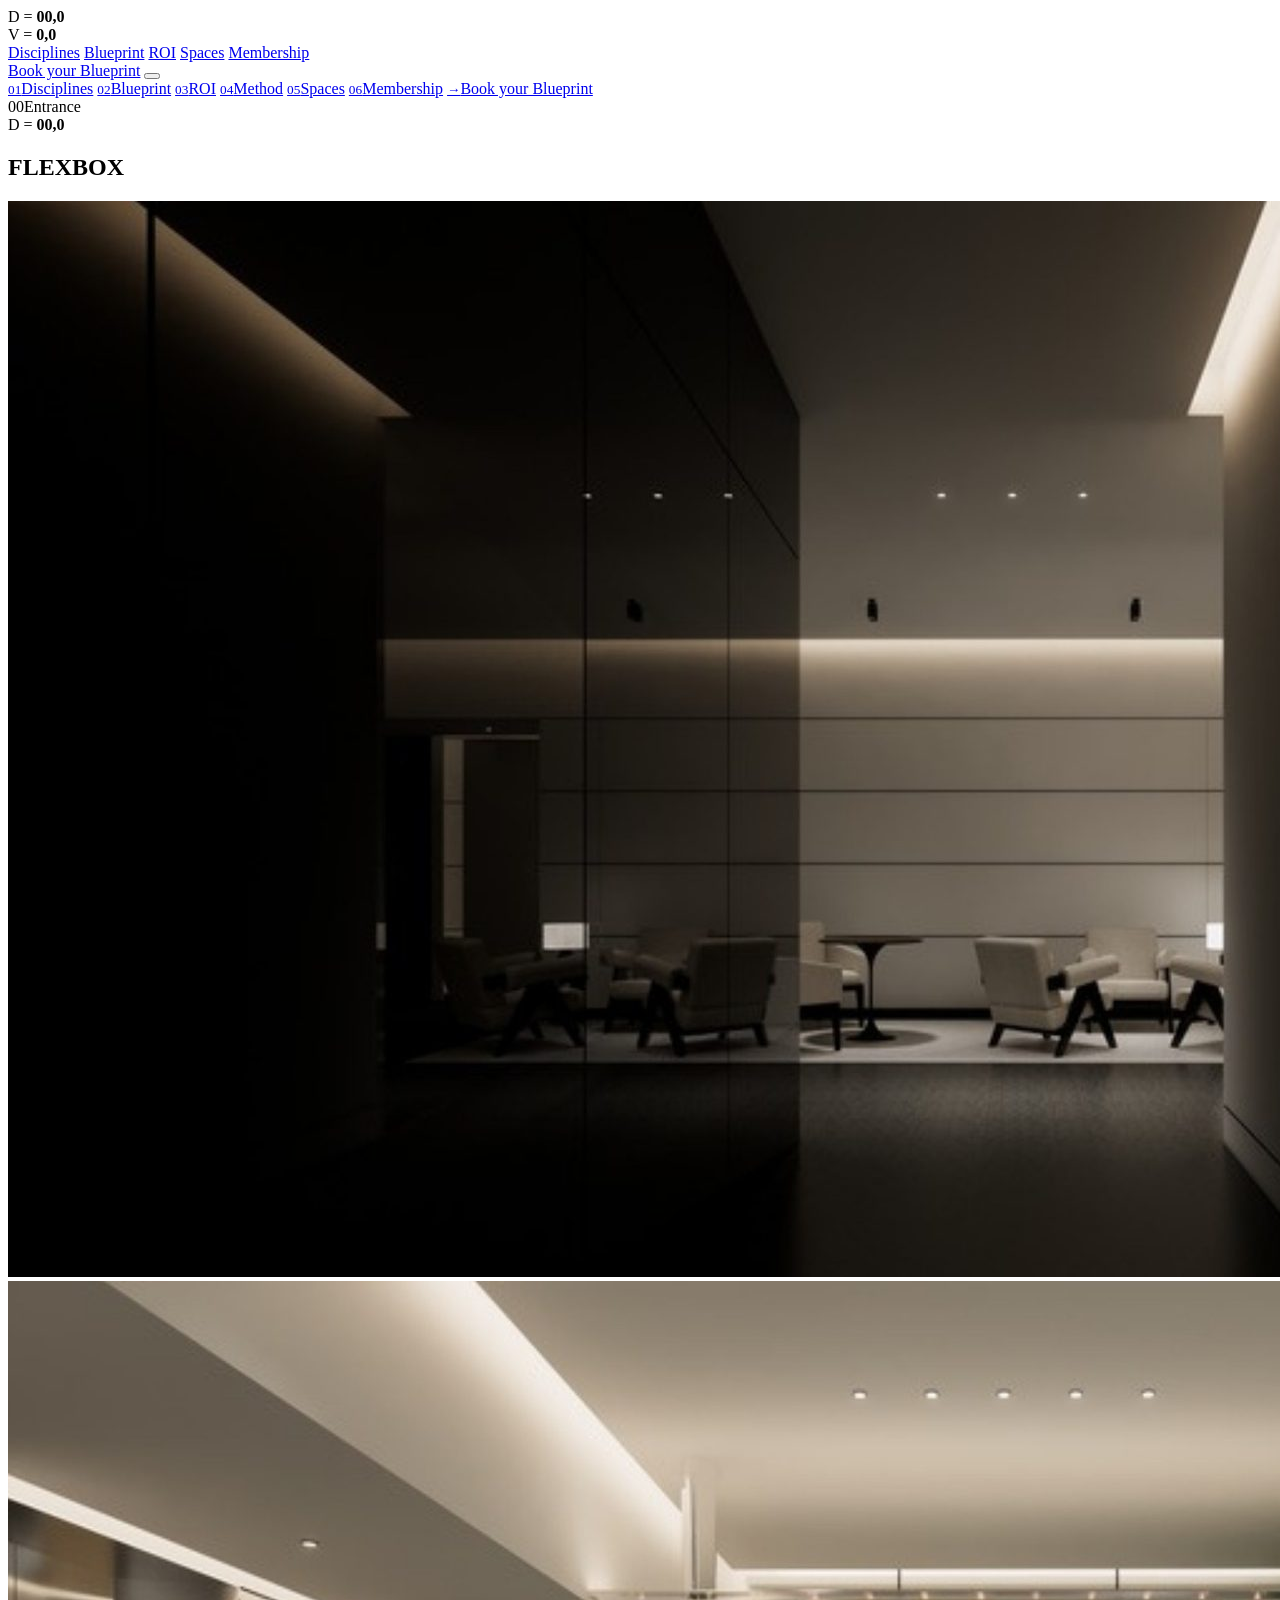
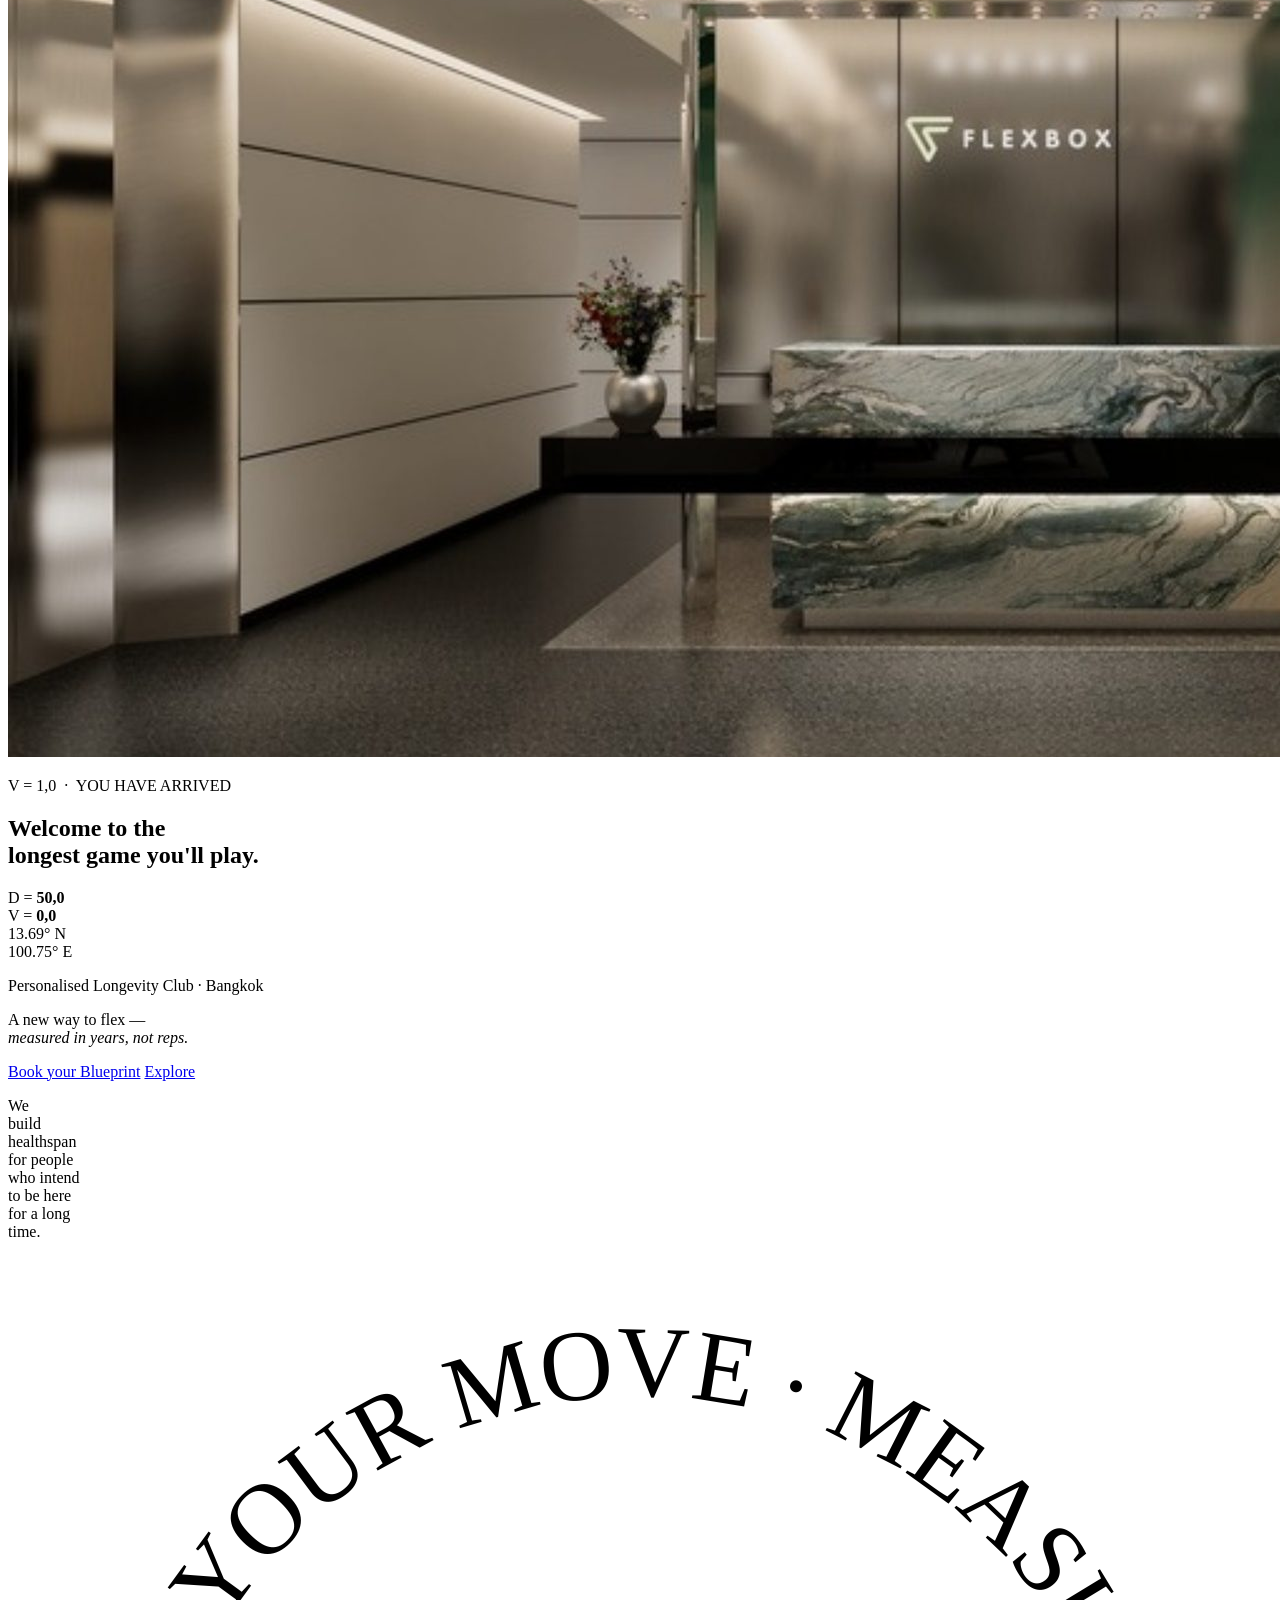
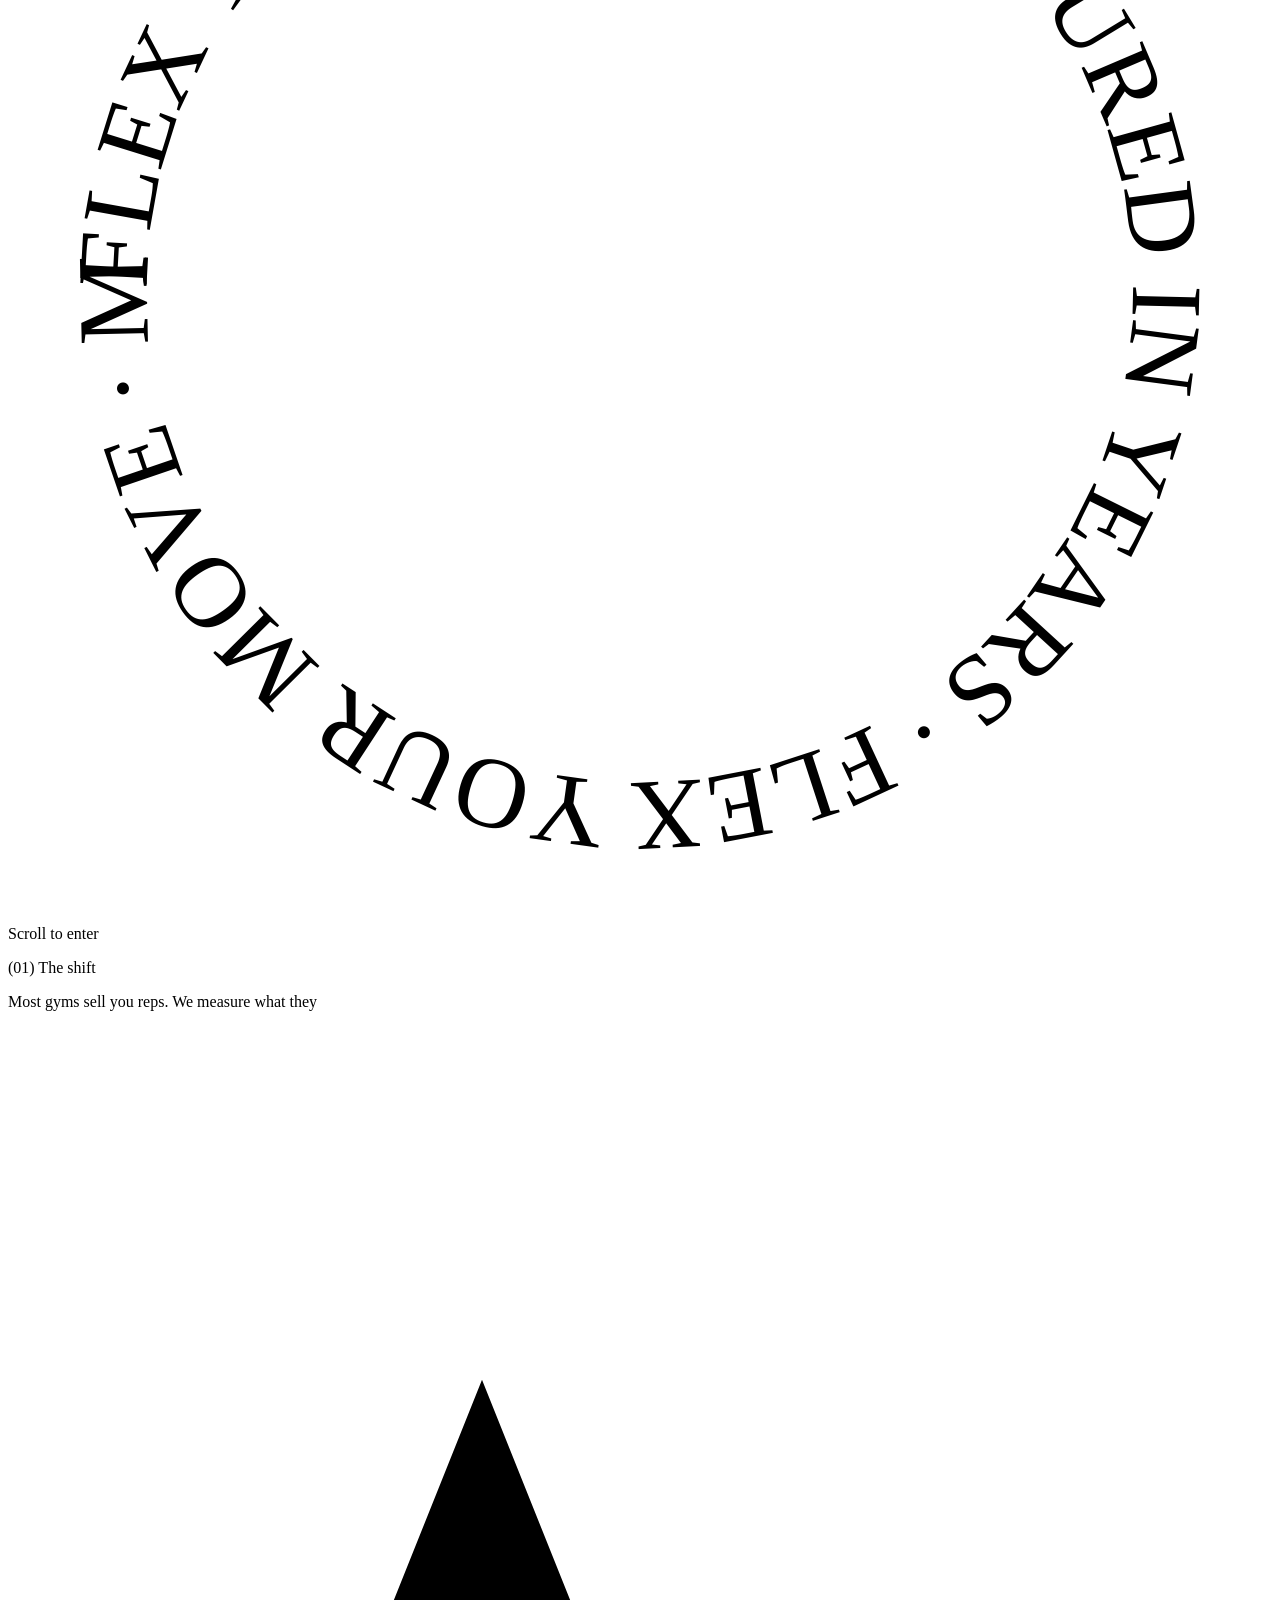
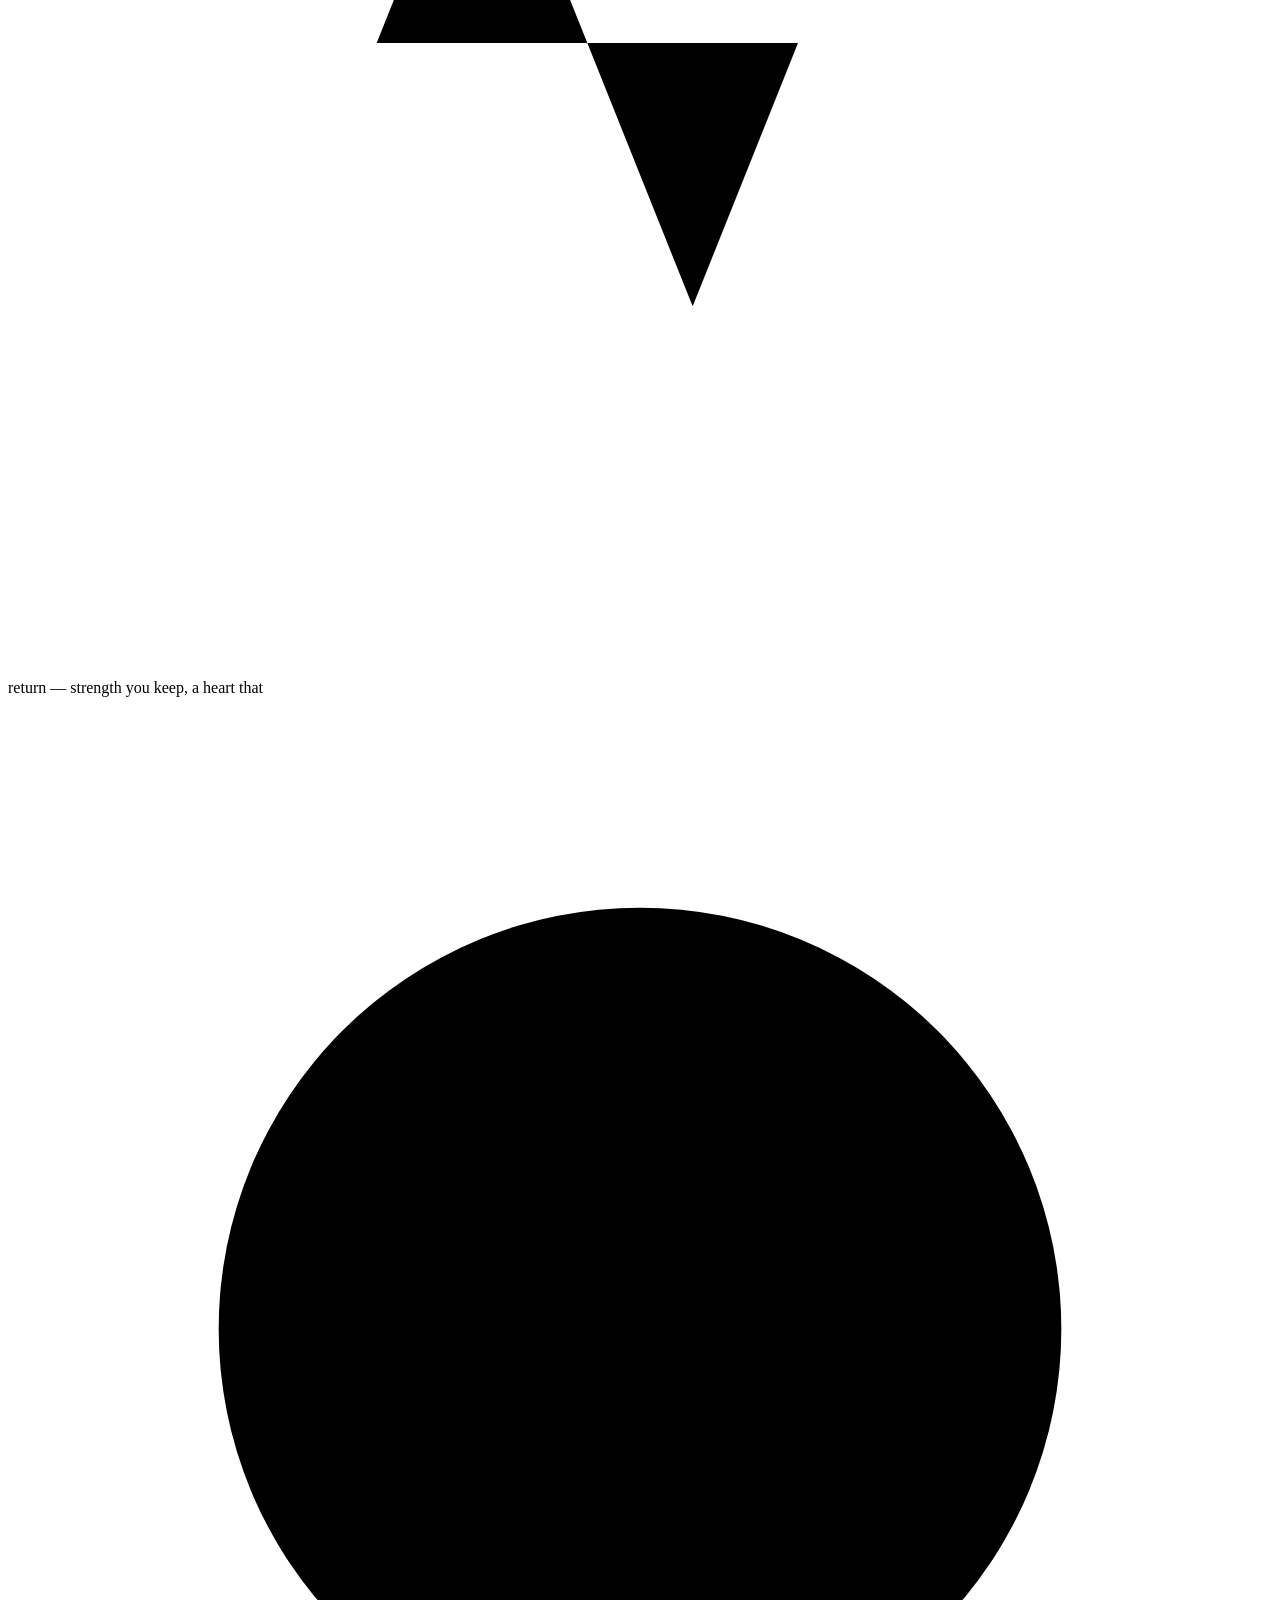
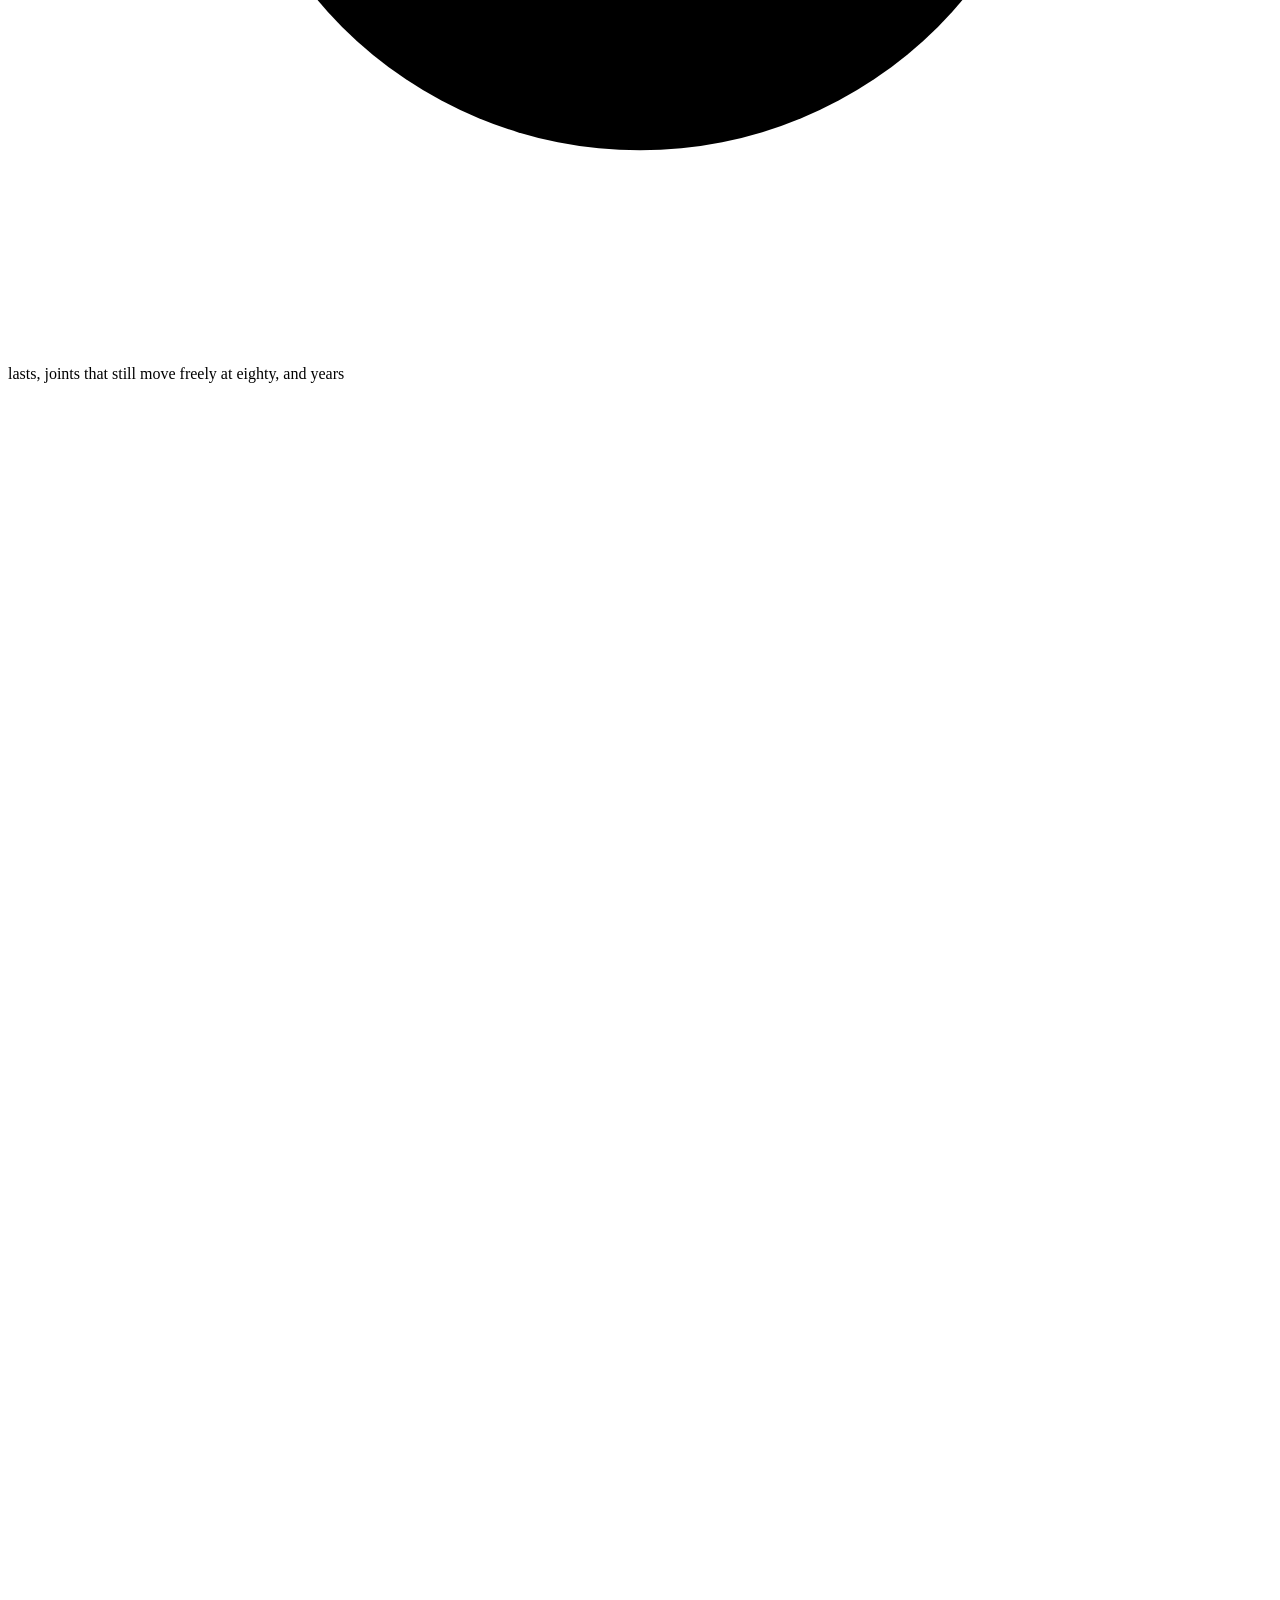
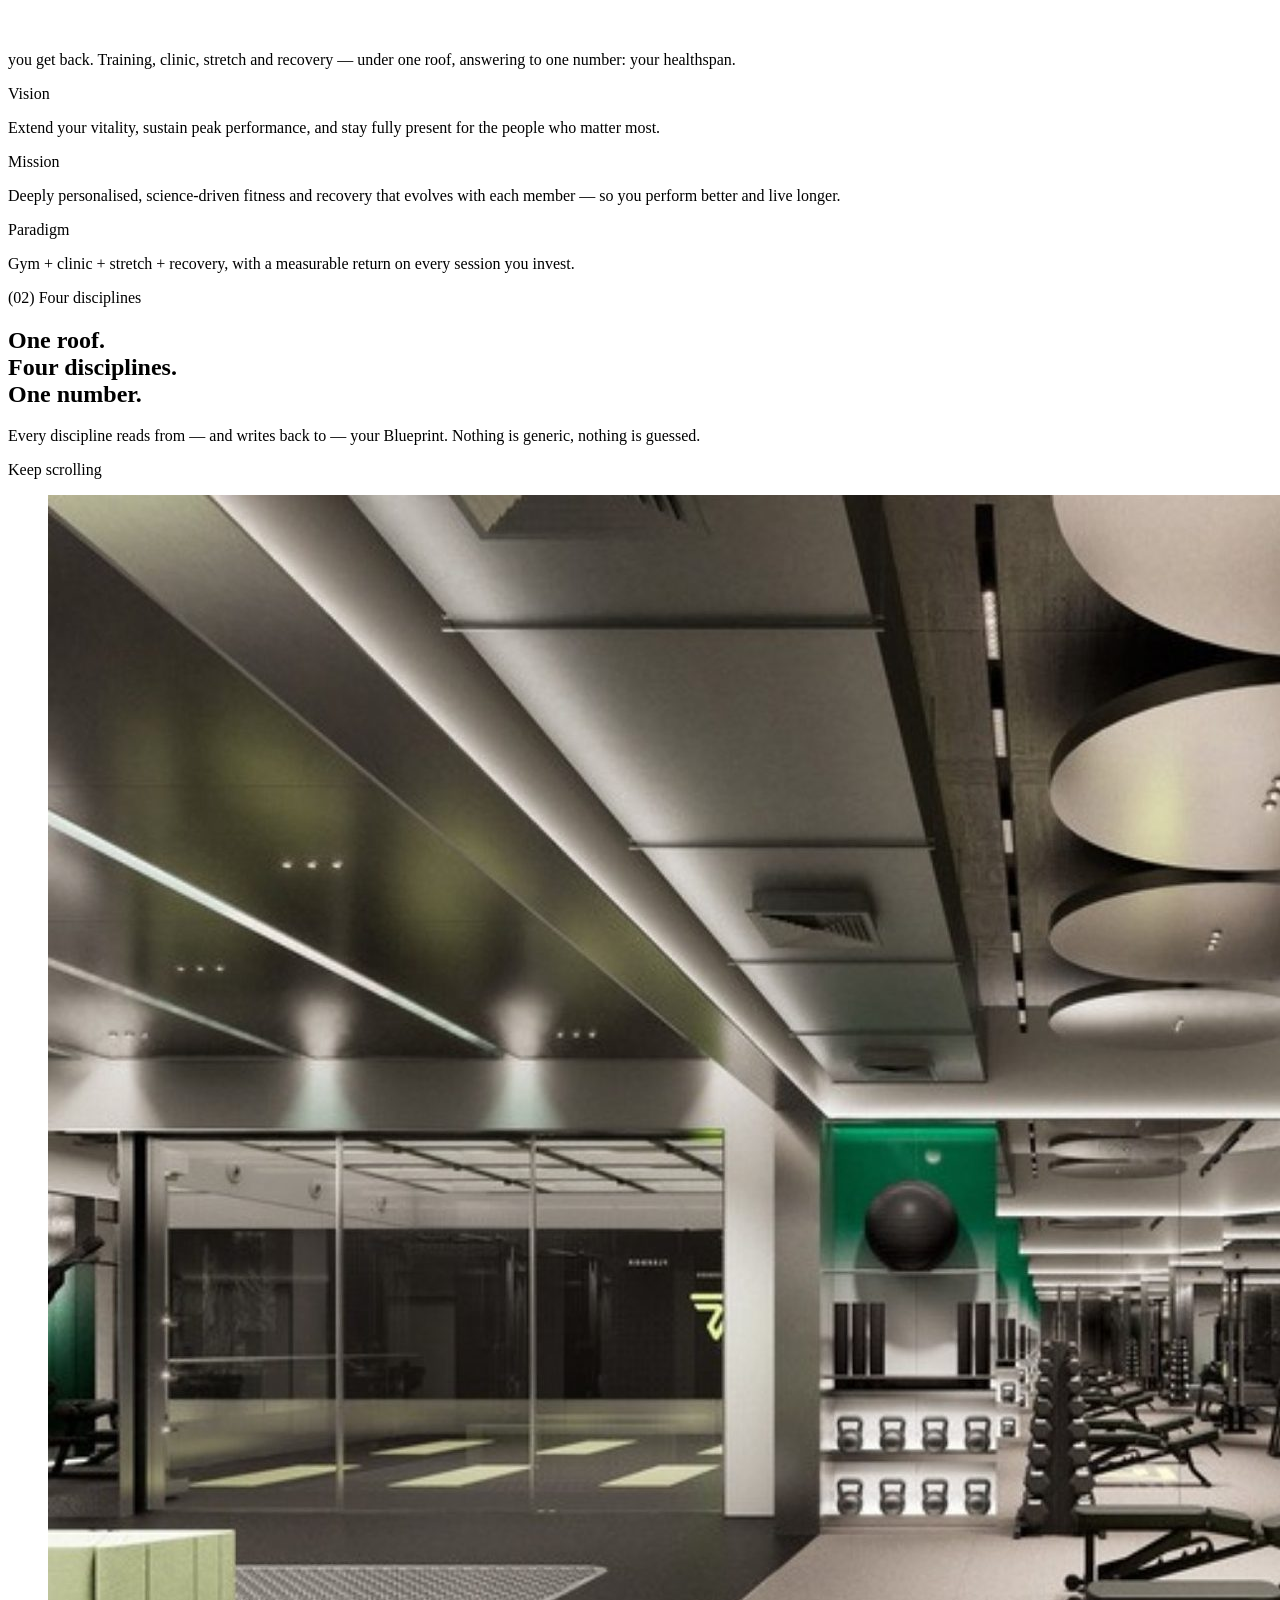
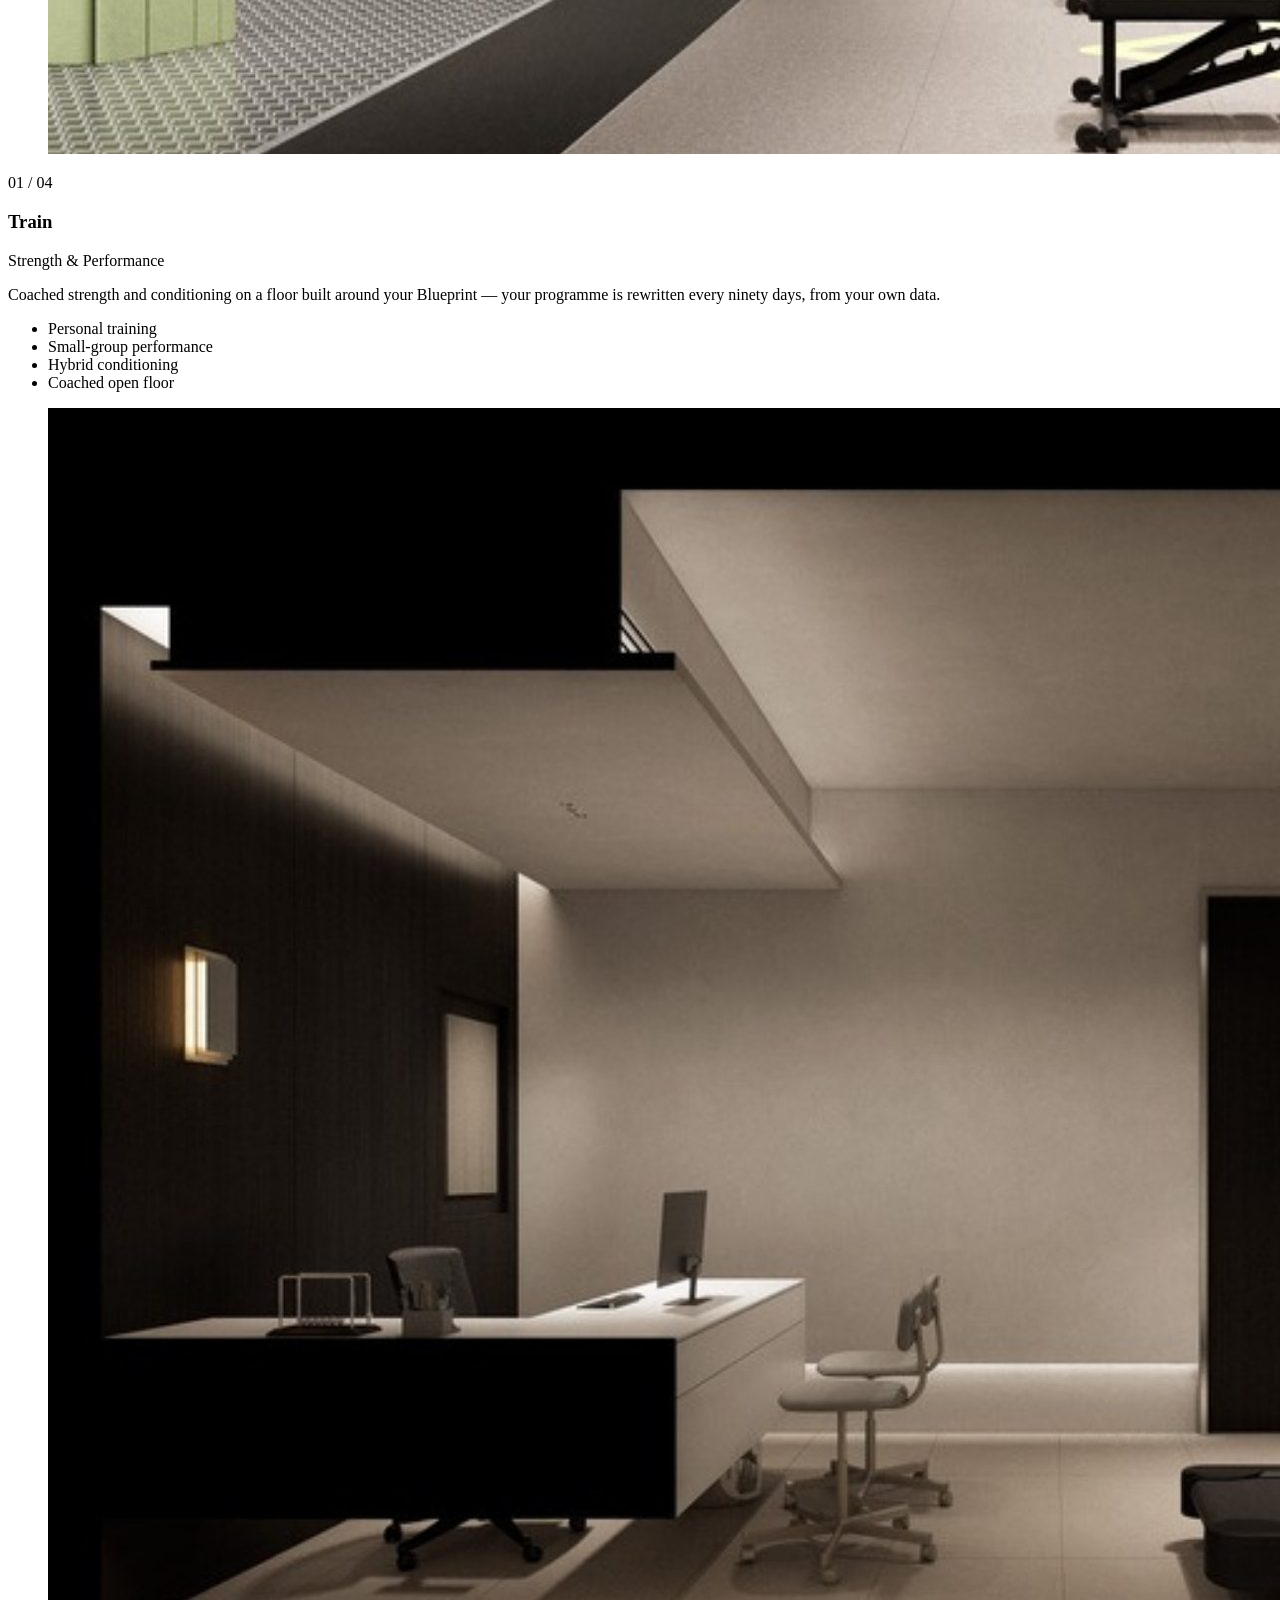
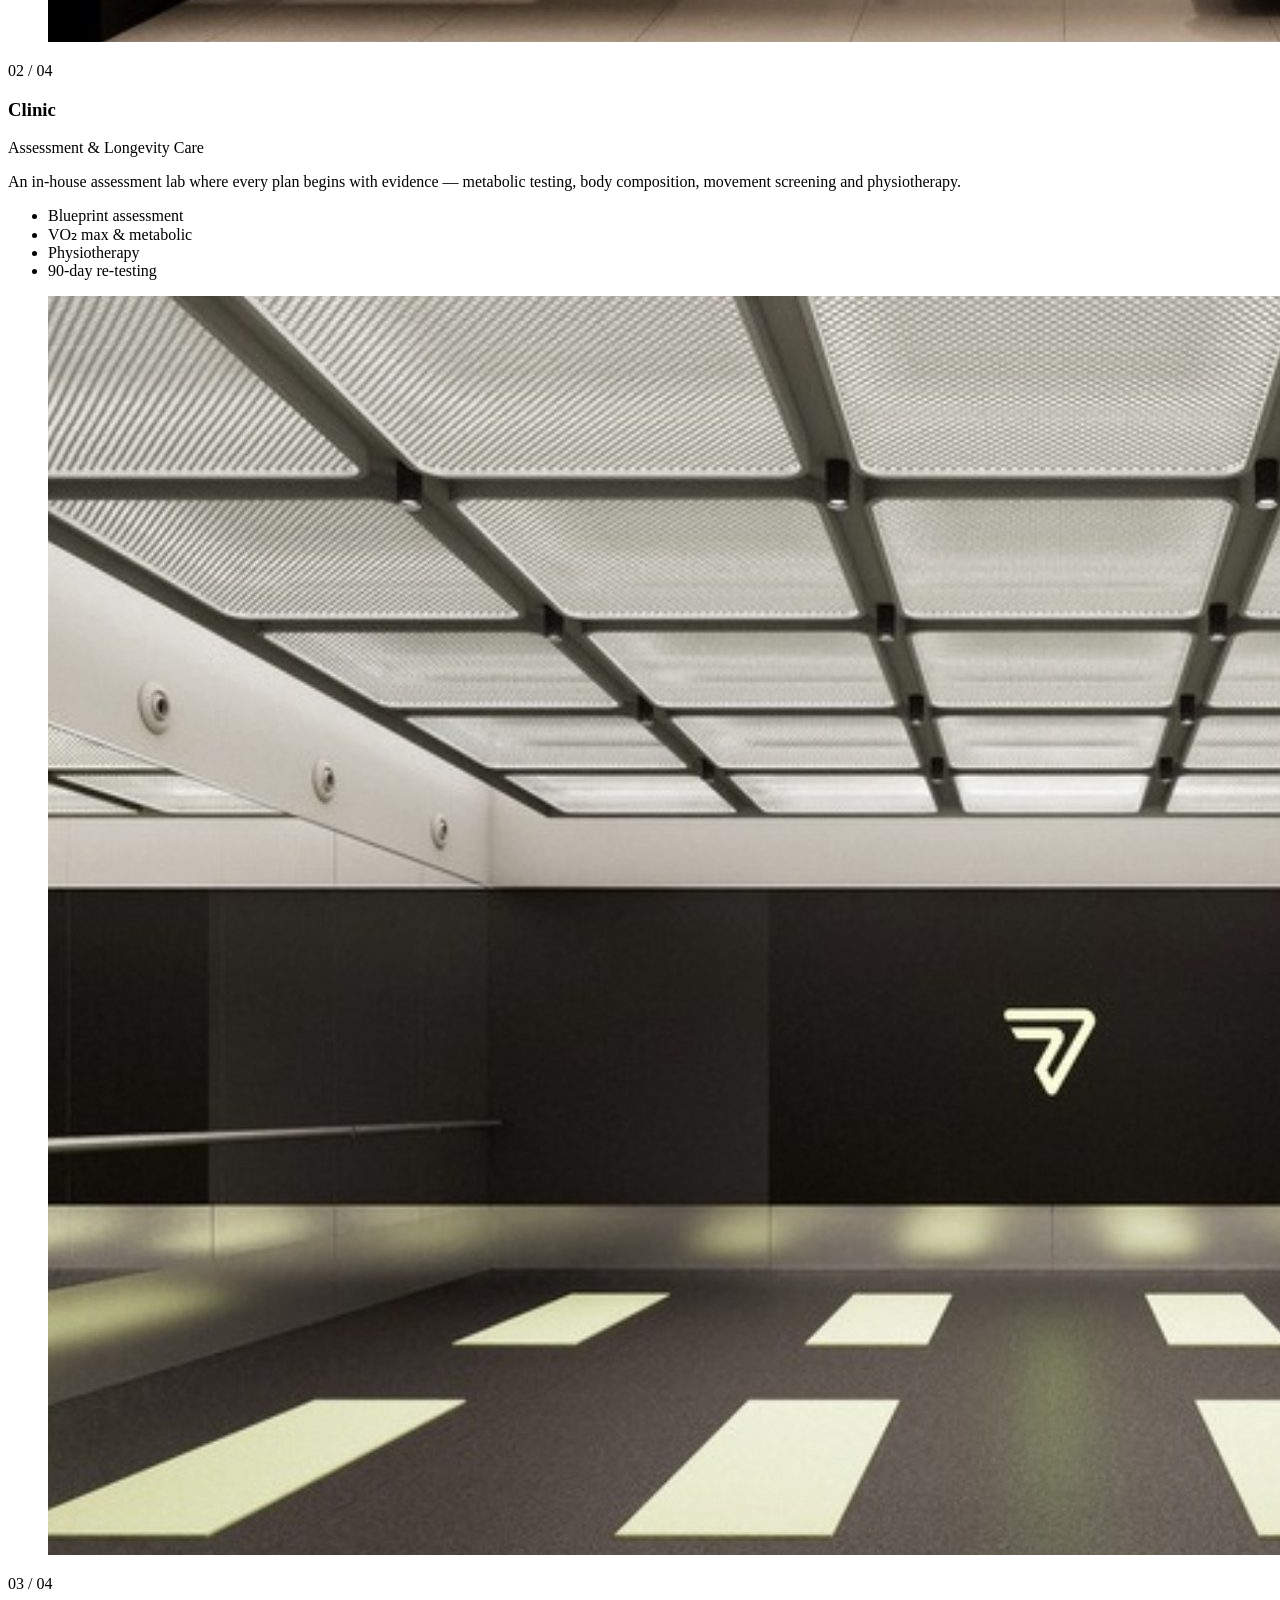
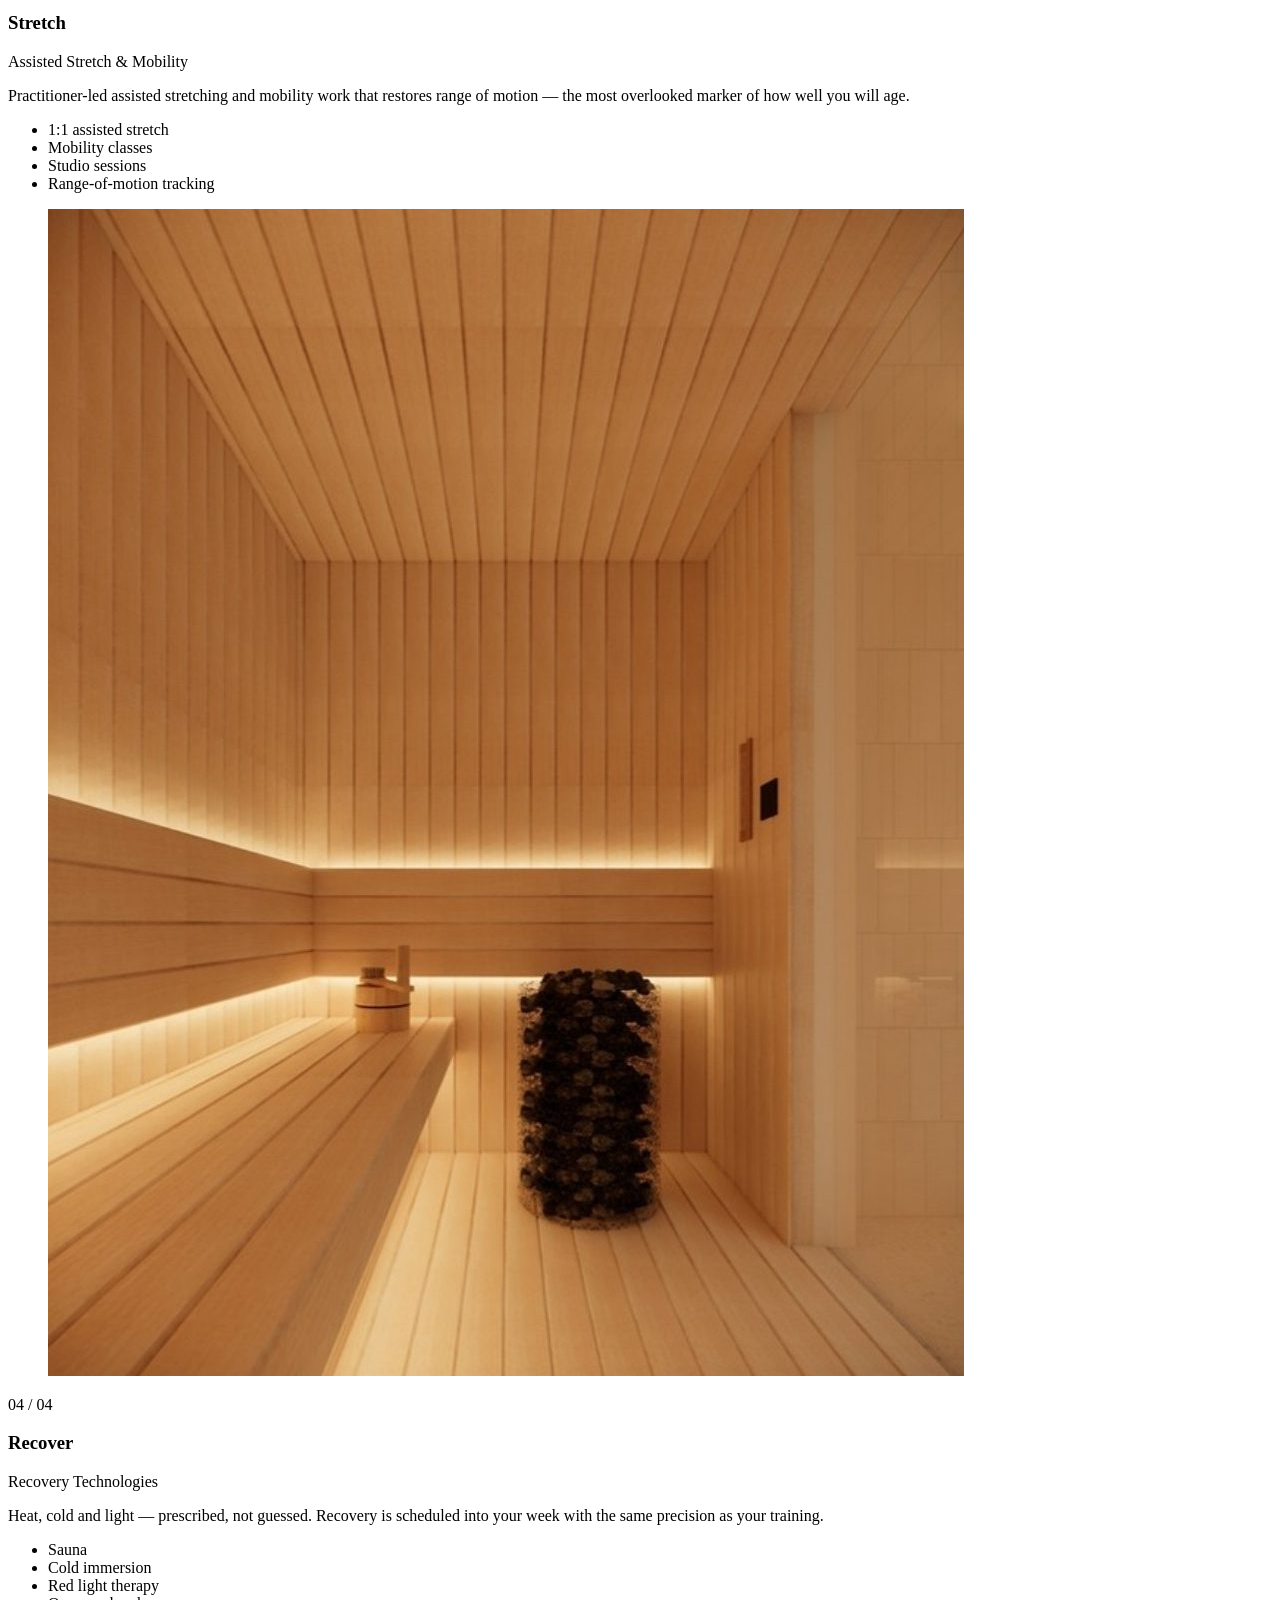
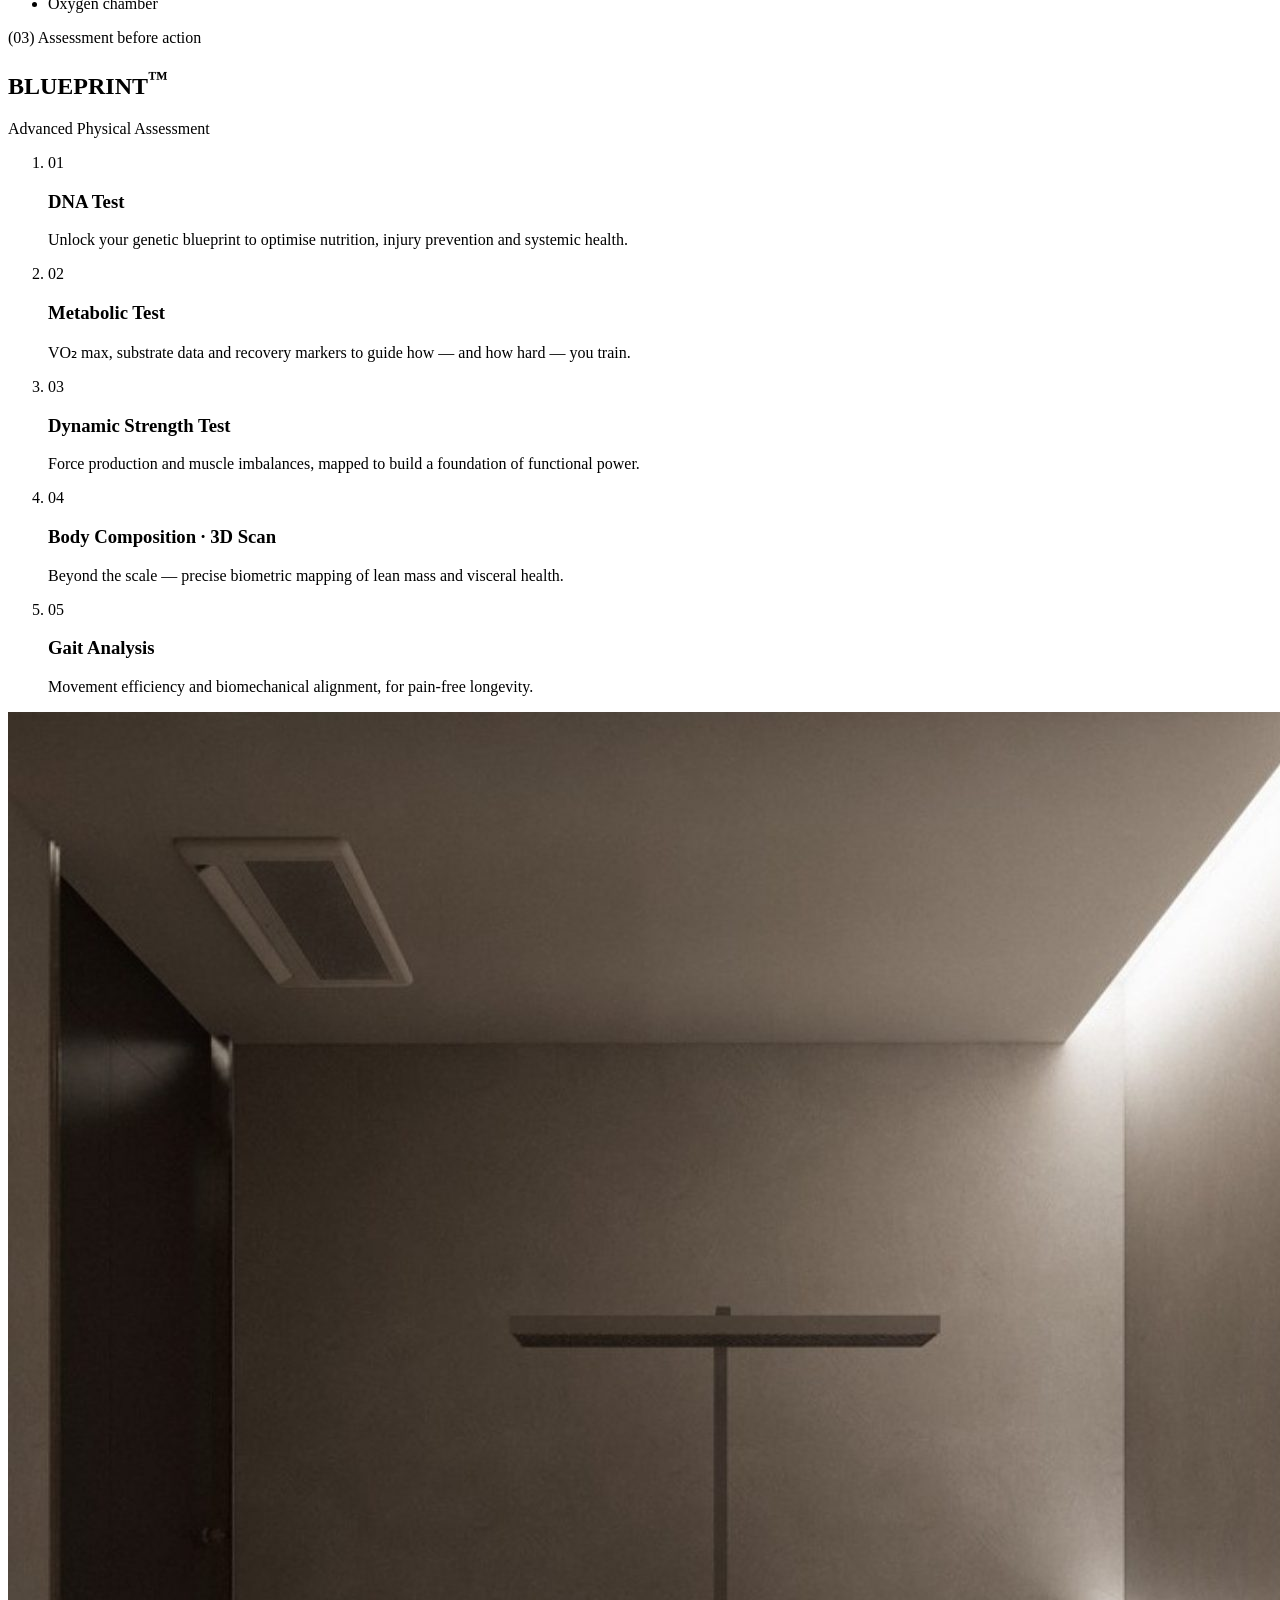
==== index.html @ a25939e7 "FLEXBOX 2026 preview site" ====
<!doctype html>
<html lang="en">
<head>
  <meta charset="UTF-8" />
  <meta name="viewport" content="width=device-width, initial-scale=1" />
  <title>FLEXBOX — Personalised Longevity Club</title>
  <meta name="description" content="Training, clinic, assisted stretch and recovery under one roof — every member measured, every session returned. A new way to flex, measured in years, not reps." />
  <meta name="robots" content="noindex, nofollow" />
  <meta name="theme-color" content="#0b0b0a" />
  <link rel="icon" type="image/svg+xml" href="favicon.svg" />
  <link rel="preconnect" href="https://fonts.googleapis.com" />
  <link rel="preconnect" href="https://fonts.gstatic.com" crossorigin />
  <link href="https://fonts.googleapis.com/css2?family=JetBrains+Mono:wght@400;500&family=Poppins:wght@200;300;400;500;600&display=swap" rel="stylesheet" />
  <link rel="preload" as="image" href="img/space/p05.jpg" />
  <script type="module" crossorigin src="/flexbox/assets/index-BaTv500c.js"></script>
  <link rel="stylesheet" crossorigin href="/flexbox/assets/index-C8mEbgmf.css">
</head>
<body class="is-loading">

  <!-- ─────────── Loader ─────────── -->
  <div class="loader" aria-hidden="true">
    <div class="loader__read loader__read--l"><span>D = </span><b data-load-d>00,0</b></div>
    <div class="loader__line"><i></i><em class="dot dot--l"></em><em class="dot dot--r"></em></div>
    <div class="loader__read loader__read--r"><span>V = </span><b data-load-v>0,0</b></div>
    <div class="loader__mark" data-logo-mark></div>
  </div>

  <div class="cursor" aria-hidden="true"><span class="cursor__label"></span></div>

  <!-- ─────────── Navigation ─────────── -->
  <header class="nav">
    <a href="#top" class="nav__logo" data-scroll aria-label="FLEXBOX home" data-logo></a>
    <nav class="nav__pill" aria-label="Primary">
      <a href="#disciplines" data-scroll>Disciplines</a>
      <a href="#blueprint" data-scroll>Blueprint</a>
      <a href="#roi" data-scroll>ROI</a>
      <a href="#spaces" data-scroll>Spaces</a>
      <a href="#membership" data-scroll>Membership</a>
    </nav>
    <a href="#book" class="btn btn--lime nav__cta" data-scroll data-cursor="Book">Book your Blueprint</a>
    <button class="nav__burger" aria-label="Open menu" aria-expanded="false"><i></i><i></i></button>
  </header>
  <div class="menu" aria-hidden="true">
    <a href="#disciplines" data-scroll><small>01</small>Disciplines</a>
    <a href="#blueprint" data-scroll><small>02</small>Blueprint</a>
    <a href="#roi" data-scroll><small>03</small>ROI</a>
    <a href="#method" data-scroll><small>04</small>Method</a>
    <a href="#spaces" data-scroll><small>05</small>Spaces</a>
    <a href="#membership" data-scroll><small>06</small>Membership</a>
    <a href="#book" data-scroll class="menu__cta"><small>→</small>Book your Blueprint</a>
  </div>

  <!-- Persistent HUD (readingstones-style measurement readouts) -->
  <div class="hud" aria-hidden="true">
    <div class="hud__l"><span data-hud-index>00</span><i></i><span data-hud-label>Entrance</span></div>
    <div class="hud__r"><span>D = </span><b data-hud-depth>00,0</b><span class="hud__bar"><i data-hud-bar></i></span></div>
  </div>

  <main>

    <!-- ─────────── 00 · Hero / Entrance ─────────── -->
    <section class="hero" id="top" data-section="00" data-label="Entrance">
      <div class="hero__stage">
        <h1 class="hero__word" aria-label="FLEXBOX">
          <span>F</span><span>L</span><span>E</span><span>X</span><span>B</span><span>O</span><span>X</span>
        </h1>

        <div class="hero__frame">
          <img class="hero__img hero__img--a" src="img/space/p05.jpg" alt="The darkened entrance corridor of FLEXBOX" />
          <img class="hero__img hero__img--b" src="img/space/p16.jpg" alt="FLEXBOX reception with green marble counter" />
          <div class="hero__veil"></div>
          <div class="hero__arrive">
            <p class="mono">V = 1,0 &nbsp;·&nbsp; YOU HAVE ARRIVED</p>
            <h2>Welcome to the<br />longest game you'll play.</h2>
          </div>
        </div>

        <div class="hero__annot hero__annot--tl mono">D = <b data-hero-d>50,0</b><br />V = <b data-hero-v>0,0</b></div>
        <div class="hero__annot hero__annot--tr mono">13.69° N<br />100.75° E</div>

        <div class="hero__intro">
          <p class="eyebrow">Personalised Longevity Club · Bangkok</p>
          <p class="hero__lede">A new way to flex —<br /><em>measured in years, not reps.</em></p>
          <div class="hero__ctas">
            <a href="#book" class="btn btn--ink" data-scroll data-cursor="Book">Book your Blueprint</a>
            <a href="#disciplines" class="btn btn--ghost" data-scroll>Explore</a>
          </div>
        </div>

        <p class="hero__col mono">We<br />build<br />healthspan<br />for people<br />who intend<br />to be here<br />for a long<br />time.</p>

        <div class="badge" aria-hidden="true">
          <svg viewBox="0 0 200 200">
            <defs><path id="badgeCircle" d="M100,100 m-78,0 a78,78 0 1,1 156,0 a78,78 0 1,1 -156,0" /></defs>
            <text><textPath href="#badgeCircle">FLEX YOUR MOVE · MEASURED IN YEARS · FLEX YOUR MOVE · MEASURED IN YEARS ·</textPath></text>
          </svg>
          <span data-logo-mark></span>
        </div>

        <div class="hero__scroll mono"><i></i>Scroll to enter</div>
      </div>
    </section>

    <!-- ─────────── 01 · Manifesto ─────────── -->
    <section class="manifesto" id="manifesto" data-section="01" data-label="Manifesto">
      <div class="wrap">
        <p class="label mono"><span>(01)</span> The shift</p>
        <p class="manifesto__text" data-words>
          Most gyms sell you reps. We measure what they
          <span class="ico" aria-hidden="true"><svg viewBox="0 0 24 24"><path d="M3 12h4l2-5 4 10 2-5h6"/></svg></span>
          return — strength you keep, a heart that
          <span class="ico" aria-hidden="true"><svg viewBox="0 0 24 24"><circle cx="12" cy="12" r="8"/><circle cx="12" cy="12" r="3"/></svg></span>
          lasts, joints that still move freely at eighty, and years
          <span class="ico ico--lime" aria-hidden="true"><svg viewBox="0 0 24 24"><path d="M12 5v14M5 12h14"/></svg></span>
          you get back. Training, clinic, stretch and recovery — under one roof, answering to one number: your healthspan.
        </p>
        <div class="manifesto__foot">
          <div><span class="mono">Vision</span><p>Extend your vitality, sustain peak performance, and stay fully present for the people who matter most.</p></div>
          <div><span class="mono">Mission</span><p>Deeply personalised, science-driven fitness and recovery that evolves with each member — so you perform better and live longer.</p></div>
          <div><span class="mono">Paradigm</span><p>Gym + clinic + stretch + recovery, with a measurable return on every session you invest.</p></div>
        </div>
      </div>
    </section>

    <!-- ─────────── 02 · Four Disciplines (horizontal) ─────────── -->
    <section class="pillars" id="disciplines" data-section="02" data-label="Disciplines">
      <div class="pillars__pin">
        <div class="pillars__track">
          <article class="pillars__intro">
            <p class="label mono"><span>(02)</span> Four disciplines</p>
            <h2>One roof.<br />Four disciplines.<br /><span class="thin">One number.</span></h2>
            <p class="pillars__lead">Every discipline reads from — and writes back to — your Blueprint. Nothing is generic, nothing is guessed.</p>
            <div class="pillars__drag mono"><i></i>Keep scrolling</div>
          </article>

          <article class="pillar" data-cursor="Train">
            <figure class="pillar__img"><img src="img/space/p28.jpg" alt="Strength floor with racks and dumbbells" loading="lazy" /></figure>
            <div class="pillar__body">
              <p class="pillar__idx mono">01 / 04</p>
              <h3>Train</h3>
              <p class="pillar__sub">Strength &amp; Performance</p>
              <p>Coached strength and conditioning on a floor built around your Blueprint — your programme is rewritten every ninety days, from your own data.</p>
              <ul class="mono"><li>Personal training</li><li>Small-group performance</li><li>Hybrid conditioning</li><li>Coached open floor</li></ul>
            </div>
          </article>

          <article class="pillar" data-cursor="Clinic">
            <figure class="pillar__img"><img src="img/space/p44.jpg" alt="Assessment lab with treadmill and consultation desk" loading="lazy" /></figure>
            <div class="pillar__body">
              <p class="pillar__idx mono">02 / 04</p>
              <h3>Clinic</h3>
              <p class="pillar__sub">Assessment &amp; Longevity Care</p>
              <p>An in-house assessment lab where every plan begins with evidence — metabolic testing, body composition, movement screening and physiotherapy.</p>
              <ul class="mono"><li>Blueprint assessment</li><li>VO₂ max &amp; metabolic</li><li>Physiotherapy</li><li>90-day re-testing</li></ul>
            </div>
          </article>

          <article class="pillar" data-cursor="Stretch">
            <figure class="pillar__img"><img src="img/space/p34.jpg" alt="Studio with mats under a coffered light ceiling" loading="lazy" /></figure>
            <div class="pillar__body">
              <p class="pillar__idx mono">03 / 04</p>
              <h3>Stretch</h3>
              <p class="pillar__sub">Assisted Stretch &amp; Mobility</p>
              <p>Practitioner-led assisted stretching and mobility work that restores range of motion — the most overlooked marker of how well you will age.</p>
              <ul class="mono"><li>1:1 assisted stretch</li><li>Mobility classes</li><li>Studio sessions</li><li>Range-of-motion tracking</li></ul>
            </div>
          </article>

          <article class="pillar" data-cursor="Recover">
            <figure class="pillar__img"><img src="img/space/p50b.jpg" alt="Timber sauna with warm cove lighting" loading="lazy" /></figure>
            <div class="pillar__body">
              <p class="pillar__idx mono">04 / 04</p>
              <h3>Recover</h3>
              <p class="pillar__sub">Recovery Technologies</p>
              <p>Heat, cold and light — prescribed, not guessed. Recovery is scheduled into your week with the same precision as your training.</p>
              <ul class="mono"><li>Sauna</li><li>Cold immersion</li><li>Red light therapy</li><li>Oxygen chamber</li></ul>
            </div>
          </article>
        </div>
        <div class="pillars__progress"><i></i></div>
      </div>
    </section>

    <!-- ─────────── 03 · Blueprint ─────────── -->
    <section class="blueprint" id="blueprint" data-section="03" data-label="Blueprint">
      <div class="blueprint__pin">
        <div class="bp-left">
          <div class="blueprint__head">
            <p class="label mono"><span>(03)</span> Assessment before action</p>
            <h2 class="bp-title"><b>BLUE</b><span>PRINT</span><sup>™</sup></h2>
            <p class="bp-sub">Advanced Physical Assessment</p>
          </div>

          <ol class="bp-tests">
            <li data-test>
              <span class="mono bp-n">01</span>
              <div><h3>DNA Test</h3><p>Unlock your genetic blueprint to optimise nutrition, injury prevention and systemic health.</p></div>
            </li>
            <li data-test>
              <span class="mono bp-n">02</span>
              <div><h3>Metabolic Test</h3><p>VO₂ max, substrate data and recovery markers to guide how — and how hard — you train.</p></div>
            </li>
            <li data-test>
              <span class="mono bp-n">03</span>
              <div><h3>Dynamic Strength Test</h3><p>Force production and muscle imbalances, mapped to build a foundation of functional power.</p></div>
            </li>
            <li data-test>
              <span class="mono bp-n">04</span>
              <div><h3>Body Composition · 3D Scan</h3><p>Beyond the scale — precise biometric mapping of lean mass and visceral health.</p></div>
            </li>
            <li data-test>
              <span class="mono bp-n">05</span>
              <div><h3>Gait Analysis</h3><p>Movement efficiency and biomechanical alignment, for pain-free longevity.</p></div>
            </li>
          </ol>
        </div>

        <div class="bp-stage">
          <div class="bp-bgs">
            <img class="bp-bg is-on" src="img/space/p42b.jpg" alt="FLEXBOX treatment room" loading="lazy" />
            <img class="bp-bg" src="img/space/p40.jpg" alt="FLEXBOX cardio lab" loading="lazy" />
            <img class="bp-bg" src="img/space/p28.jpg" alt="FLEXBOX strength zone" loading="lazy" />
            <img class="bp-bg" src="img/space/p44.jpg" alt="FLEXBOX assessment lab" loading="lazy" />
            <img class="bp-bg" src="img/space/p34.jpg" alt="FLEXBOX studio" loading="lazy" />
          </div>
          <div class="bp-chip mono"><i></i>Sample report</div>

          <div class="bp-cards">
            <!-- 01 DNA -->
            <article class="bp-card" data-card>
              <header><span class="mono">01 · Genetic profile</span><span class="mono bp-ok">Mapped</span></header>
              <p class="bp-big">Power-leaning <small>athlete type</small></p>
              <div class="viz-traits">
                <div><span>Power</span><i style="--v:.64"></i><span>Endurance</span></div>
                <div><span>Recovery speed</span><i class="solo" style="--v:.72"></i><b>Fast</b></div>
                <div><span>Tendon resilience</span><i class="solo" style="--v:.41"></i><b>Watch</b></div>
                <div><span>Caffeine metabolism</span><i class="solo" style="--v:.83"></i><b>Rapid</b></div>
              </div>
            </article>

            <!-- 02 Metabolic -->
            <article class="bp-card" data-card>
              <header><span class="mono">02 · Metabolic</span><span class="mono bp-ok">Measured</span></header>
              <p class="bp-big">47.6 <small>VO₂ max · ml/kg/min</small></p>
              <svg class="viz-vo2" viewBox="0 0 400 140" preserveAspectRatio="none" aria-hidden="true">
                <rect x="0" y="0" width="80" height="140" class="z z1"/><rect x="80" y="0" width="80" height="140" class="z z2"/><rect x="160" y="0" width="80" height="140" class="z z3"/><rect x="240" y="0" width="80" height="140" class="z z4"/><rect x="320" y="0" width="80" height="140" class="z z5"/>
                <path class="vo2-line" pathLength="1" d="M0,128 C60,124 110,108 160,88 C210,66 250,40 300,24 C330,16 360,12 400,11"/>
                <circle cx="400" cy="11" r="5" class="vo2-dot"/>
              </svg>
              <div class="viz-legend mono"><span>Z1</span><span>Z2</span><span>Z3</span><span>Z4</span><span>Z5</span></div>
            </article>

            <!-- 03 Strength -->
            <article class="bp-card" data-card>
              <header><span class="mono">03 · Dynamic strength</span><span class="mono bp-ok">Balanced</span></header>
              <p class="bp-big">94% <small>left / right symmetry</small></p>
              <div class="viz-sym">
                <div><i style="--l:.86;--r:.92"></i><span>Quadriceps</span></div>
                <div><i style="--l:.78;--r:.74"></i><span>Hamstrings</span></div>
                <div><i style="--l:.90;--r:.88"></i><span>Glutes</span></div>
                <div><i style="--l:.66;--r:.72"></i><span>Shoulders</span></div>
              </div>
              <div class="viz-legend mono"><span>Left</span><span>Right</span></div>
            </article>

            <!-- 04 Body composition -->
            <article class="bp-card" data-card>
              <header><span class="mono">04 · Body composition</span><span class="mono bp-ok">Scanned</span></header>
              <div class="viz-rings">
                <svg viewBox="0 0 120 120" aria-hidden="true">
                  <circle cx="60" cy="60" r="52" class="rt"/><circle cx="60" cy="60" r="52" class="rv r1" pathLength="1" style="--v:.78"/>
                  <circle cx="60" cy="60" r="40" class="rt"/><circle cx="60" cy="60" r="40" class="rv r2" pathLength="1" style="--v:.22"/>
                  <circle cx="60" cy="60" r="28" class="rt"/><circle cx="60" cy="60" r="28" class="rv r3" pathLength="1" style="--v:.58"/>
                </svg>
                <ul>
                  <li><i class="d1"></i><span>Lean mass</span><b>48.8 kg</b></li>
                  <li><i class="d2"></i><span>Body fat</span><b>21.6%</b></li>
                  <li><i class="d3"></i><span>Body water</span><b>58%</b></li>
                  <li><i class="d4"></i><span>Visceral fat</span><b>Level 7</b></li>
                </ul>
              </div>
            </article>

            <!-- 05 Gait -->
            <article class="bp-card" data-card>
              <header><span class="mono">05 · Gait analysis</span><span class="mono bp-ok">Aligned</span></header>
              <p class="bp-big">1.32 m <small>stride · 172 steps/min</small></p>
              <div class="viz-feet">
                <svg viewBox="14 14 192 132" aria-hidden="true">
                  <defs>
                    <radialGradient id="hp"><stop offset="0" stop-color="#b4f21d"/><stop offset=".55" stop-color="#b4f21d" stop-opacity=".35"/><stop offset="1" stop-color="#b4f21d" stop-opacity="0"/></radialGradient>
                  </defs>
                  <g class="foot"><path d="M50 20c22 0 32 22 30 52s-6 62-26 66-30-24-30-58 4-60 26-60z"/><circle cx="56" cy="42" r="20" fill="url(#hp)"/><circle cx="50" cy="118" r="18" fill="url(#hp)"/><circle cx="40" cy="78" r="10" fill="url(#hp)" opacity=".5"/></g>
                  <g class="foot" transform="translate(220 0) scale(-1 1)"><path d="M50 20c22 0 32 22 30 52s-6 62-26 66-30-24-30-58 4-60 26-60z"/><circle cx="58" cy="44" r="18" fill="url(#hp)"/><circle cx="50" cy="118" r="20" fill="url(#hp)"/><circle cx="42" cy="80" r="8" fill="url(#hp)" opacity=".5"/></g>
                </svg>
                <ul>
                  <li><span>Pronation</span><b>Neutral</b></li>
                  <li><span>Load balance</span><b>49 / 51</b></li>
                  <li><span>Ground contact</span><b>238 ms</b></li>
                </ul>
              </div>
            </article>
          </div>
        </div>

        <div class="bp-meter mono"><span>Blueprint</span><b data-bp-pct>0%</b><span class="bp-meter__bar"><i data-bp-bar></i></span></div>
      </div>
    </section>

    <!-- ─────────── 04 · ROI ─────────── -->
    <section class="roi" id="roi" data-section="04" data-label="Return">
      <div class="wrap">
        <div class="roi__head">
          <p class="label mono"><span>(04)</span> Return on investment</p>
          <h2>Every session<br /><span class="thin">has a return.</span></h2>
          <p class="roi__lead">Each quarter, every member receives a Healthspan Report: what you put in, what came back, and what we change next. If a number isn't moving, your plan is.</p>
        </div>

        <div class="roi__panel">
          <div class="roi__bar">
            <div class="roi__who">
              <span class="roi__avatar" data-logo-mark></span>
              <div><b>Healthspan Report</b><span class="mono">Member · illustrative profile</span></div>
            </div>
            <div class="seg" role="tablist" aria-label="Months as a member">
              <button role="tab" data-month="0" aria-selected="true">Day 1</button>
              <button role="tab" data-month="3" aria-selected="false">Month 3</button>
              <button role="tab" data-month="6" aria-selected="false">Month 6</button>
              <button role="tab" data-month="12" aria-selected="false">Month 12</button>
            </div>
          </div>

          <div class="roi__grid">
            <div class="roi__chart">
              <div class="roi__chart-head">
                <div>
                  <span class="mono">Biological vs chronological age</span>
                  <p class="roi__big"><b data-roi="gap">0.0</b><small>years returned</small></p>
                </div>
                <div class="roi__legend mono"><span><i class="lg lg--ink"></i>Calendar</span><span><i class="lg lg--lime"></i>Biological</span></div>
              </div>
              <svg class="chart" viewBox="0 0 600 260" preserveAspectRatio="none" aria-label="Biological age falling below calendar age over 12 months">
                <g class="chart__grid">
                  <line x1="0" y1="40" x2="600" y2="40" /><line x1="0" y1="110" x2="600" y2="110" /><line x1="0" y1="180" x2="600" y2="180" /><line x1="0" y1="250" x2="600" y2="250" />
                </g>
                <path class="chart__cal" d="M0,120 L600,94" />
                <path class="chart__area" d="" />
                <path class="chart__bio" d="" />
                <circle class="chart__dot" r="6" cx="0" cy="120" />
              </svg>
              <div class="chart__x mono"><span>Day 1</span><span>M3</span><span>M6</span><span>M9</span><span>M12</span></div>
            </div>

            <div class="roi__metrics">
              <div class="metric"><span class="mono">VO₂ max</span><b data-roi="vo2">38.0</b><small>ml/kg/min</small><em data-roi-d="vo2"></em></div>
              <div class="metric"><span class="mono">Lean mass</span><b data-roi="lean">46.2</b><small>kg</small><em data-roi-d="lean"></em></div>
              <div class="metric"><span class="mono">Visceral fat</span><b data-roi="visc">11</b><small>level</small><em data-roi-d="visc"></em></div>
              <div class="metric"><span class="mono">Mobility score</span><b data-roi="mob">62</b><small>/ 100</small><em data-roi-d="mob"></em></div>
              <div class="metric"><span class="mono">Resting HR</span><b data-roi="rhr">72</b><small>bpm</small><em data-roi-d="rhr"></em></div>
              <div class="metric"><span class="mono">Sessions logged</span><b data-roi="ses">0</b><small>train · stretch · recover</small><em data-roi-d="ses"></em></div>
            </div>
          </div>
          <p class="roi__note mono">Illustrative member profile for explanation only. Individual results vary and are reviewed with your coach each quarter.</p>
        </div>
      </div>
    </section>

    <!-- ─────────── 05 · Method / 90-day loop ─────────── -->
    <section class="loop" id="method" data-section="05" data-label="Method">
      <div class="loop__pin">
        <div class="loop__copy">
          <p class="label mono"><span>(05)</span> The method</p>
          <h2>The 90-day<br /><span class="thin">loop.</span></h2>
          <p>Assess, prescribe, perform, recover, re-measure. Then again — sharper each time. Your plan is never finished, because you aren't.</p>
        </div>
        <div class="loop__ring">
          <svg viewBox="0 0 500 500" aria-hidden="true">
            <circle class="loop__track" cx="250" cy="250" r="200" />
            <circle class="loop__prog" cx="250" cy="250" r="200" />
            <g class="loop__ticks"></g>
          </svg>
          <div class="loop__center"><b data-loop-day>0</b><span class="mono">Day</span></div>
          <div class="loop__node" style="--a:-90deg"><i></i><span><small class="mono">Day 0</small>Assess</span></div>
          <div class="loop__node" style="--a:-18deg"><i></i><span><small class="mono">Day 1</small>Prescribe</span></div>
          <div class="loop__node" style="--a:54deg"><i></i><span><small class="mono">Daily</small>Perform</span></div>
          <div class="loop__node" style="--a:126deg"><i></i><span><small class="mono">Weekly</small>Recover</span></div>
          <div class="loop__node" style="--a:198deg"><i></i><span><small class="mono">Day 90</small>Re-measure</span></div>
        </div>
      </div>
    </section>

    <!-- ─────────── 06 · Spaces ─────────── -->
    <section class="spaces" id="spaces" data-section="06" data-label="Spaces">
      <div class="spaces__pin">
        <div class="spaces__stage"></div>
        <div class="spaces__cap">
          <p class="label mono"><span>(06)</span> Inside FLEXBOX</p>
          <p class="spaces__idx mono"><b data-sp-i>01</b> / <span data-sp-n>13</span></p>
          <h2 data-sp-title>Lobby</h2>
          <p class="mono" data-sp-tag>Arrival</p>
        </div>
        <div class="spaces__strip"></div>
      </div>
    </section>

    <!-- ─────────── 07 · Membership ─────────── -->
    <section class="members" id="membership" data-section="07" data-label="Membership">
      <div class="wrap">
        <div class="members__head">
          <p class="label mono"><span>(07)</span> Membership</p>
          <h2>Not a membership.<br /><span class="thin">A currency.</span></h2>
          <p>FLEX credits move freely across training, clinic, stretch and recovery — spend them where your Blueprint says you'll get the greatest return. Every plan begins with your assessment.</p>
        </div>
        <div class="plans">
          <article class="plan">
            <header><span class="mono">01</span><h3>Flex Start</h3></header>
            <p class="plan__flex"><b>100</b><span>FLEX</span></p>
            <ul><li>Your Blueprint assessment</li></ul>
            <footer><p class="plan__price"><small>THB</small>15,000</p><a href="#book" data-scroll class="btn btn--line">Enquire</a></footer>
          </article>
          <article class="plan">
            <header><span class="mono">02</span><h3>Flex Flow</h3></header>
            <p class="plan__flex"><b>150</b><span>FLEX</span></p>
            <ul><li>Your Blueprint assessment</li><li>2 group class tickets</li></ul>
            <footer><p class="plan__price"><small>THB</small>18,000</p><a href="#book" data-scroll class="btn btn--line">Enquire</a></footer>
          </article>
          <article class="plan">
            <header><span class="mono">03</span><h3>Flex Form</h3></header>
            <p class="plan__flex"><b>280</b><span>FLEX</span></p>
            <ul><li>Your Blueprint assessment</li><li>5 group class tickets</li><li>1 red light session</li><li>1 oxygen chamber session</li></ul>
            <footer><p class="plan__price"><small>THB</small>27,000</p><a href="#book" data-scroll class="btn btn--line">Enquire</a></footer>
          </article>
          <article class="plan plan--prime">
            <header><span class="mono">04</span><h3>Flex Prime</h3></header>
            <p class="plan__flex"><b>500</b><span>FLEX</span></p>
            <ul><li>Your Blueprint assessment</li><li>Unlimited group classes</li><li>2 red light sessions</li><li>2 oxygen chamber sessions</li><li>THB 2,000 Raydus credit</li></ul>
            <footer><p class="plan__price"><small>THB</small>49,000</p><a href="#book" data-scroll class="btn btn--lime">Enquire</a></footer>
          </article>
        </div>
      </div>
    </section>

    <!-- ─────────── 08 · Book ─────────── -->
    <section class="book" id="book" data-section="08" data-label="Begin">
      <img class="book__bg" src="img/space/p07.jpg" alt="" loading="lazy" />
      <div class="wrap book__inner">
        <div class="book__copy">
          <p class="label mono"><span>(08)</span> Begin</p>
          <h2>Begin with<br />your <span class="lime">Blueprint.</span></h2>
          <p>Ninety minutes in our assessment lab. A complete picture of how you move, breathe, build and recover — and a plan written only for you.</p>
        </div>
        <form class="book__form" novalidate>
          <label><span class="mono">Name</span><input name="name" autocomplete="name" required placeholder="Your full name" /></label>
          <label><span class="mono">Phone or LINE ID</span><input name="contact" required placeholder="08x xxx xxxx" /></label>
          <label><span class="mono">Primary goal</span>
            <select name="goal">
              <option>Live longer, feel younger</option>
              <option>Build strength</option>
              <option>Move without pain</option>
              <option>Recover and sleep better</option>
              <option>Metabolic health &amp; body composition</option>
            </select>
          </label>
          <button class="btn btn--lime btn--block" type="submit" data-cursor="Send">Request my Blueprint <span aria-hidden="true">→</span></button>
          <p class="book__ok mono" role="status" aria-live="polite"></p>
        </form>
      </div>
    </section>
  </main>

  <footer class="foot">
    <div class="wrap">
      <div class="foot__cols">
        <div><span class="mono">Visit</span><p>Suvarnabhumi, Bangkok</p></div>
        <div><span class="mono">Disciplines</span><p>Train · Clinic · Stretch · Recover</p></div>
        <div><span class="mono">Follow</span><p><a href="#" data-cursor="Open">Instagram</a> · <a href="#" data-cursor="Open">LINE</a> · <a href="#" data-cursor="Open">Facebook</a></p></div>
        <div><span class="mono">Tagline</span><p><span class="lime">Flex</span> your move.</p></div>
      </div>
      <div class="foot__logo" data-logo></div>
      <div class="foot__base mono"><span>© 2026 FLEXBOX · Personalised Longevity Club</span><a href="#top" data-scroll>Back to top ↑</a></div>
    </div>
  </footer>

</body>
</html>
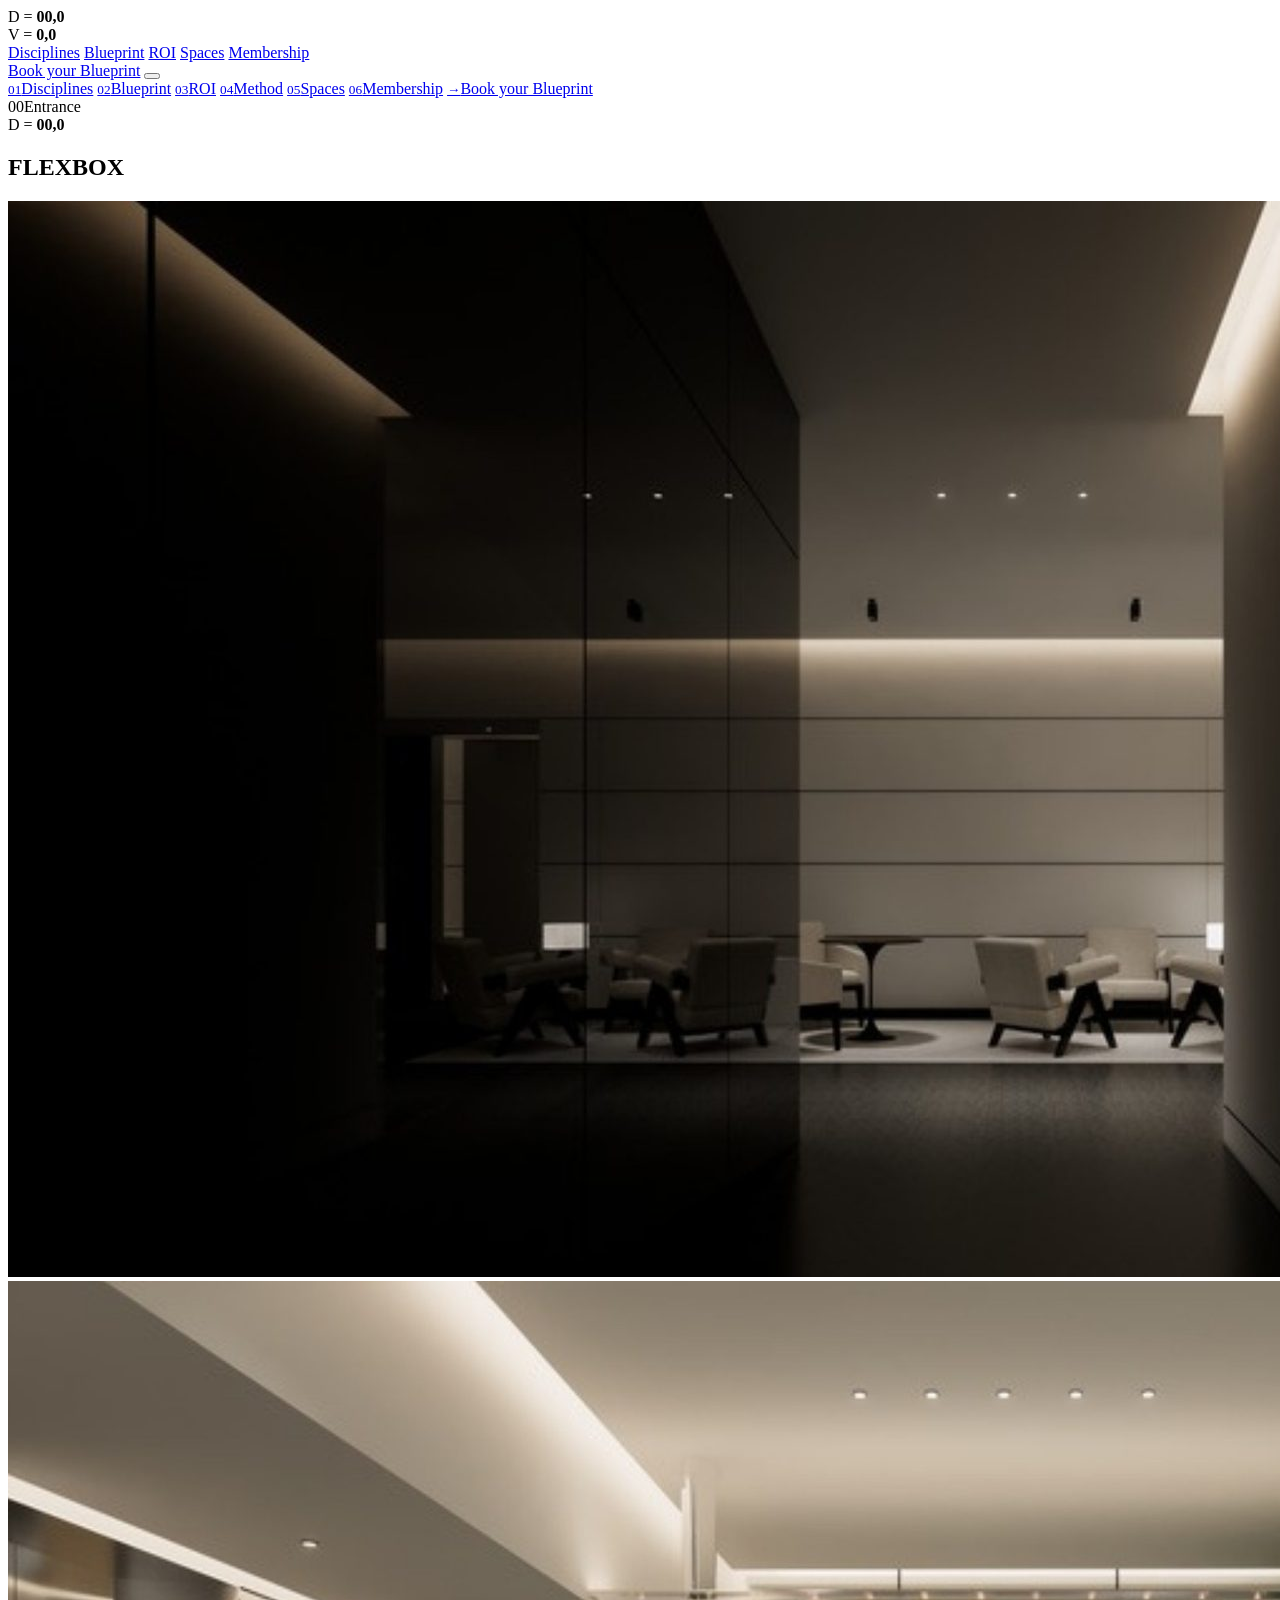
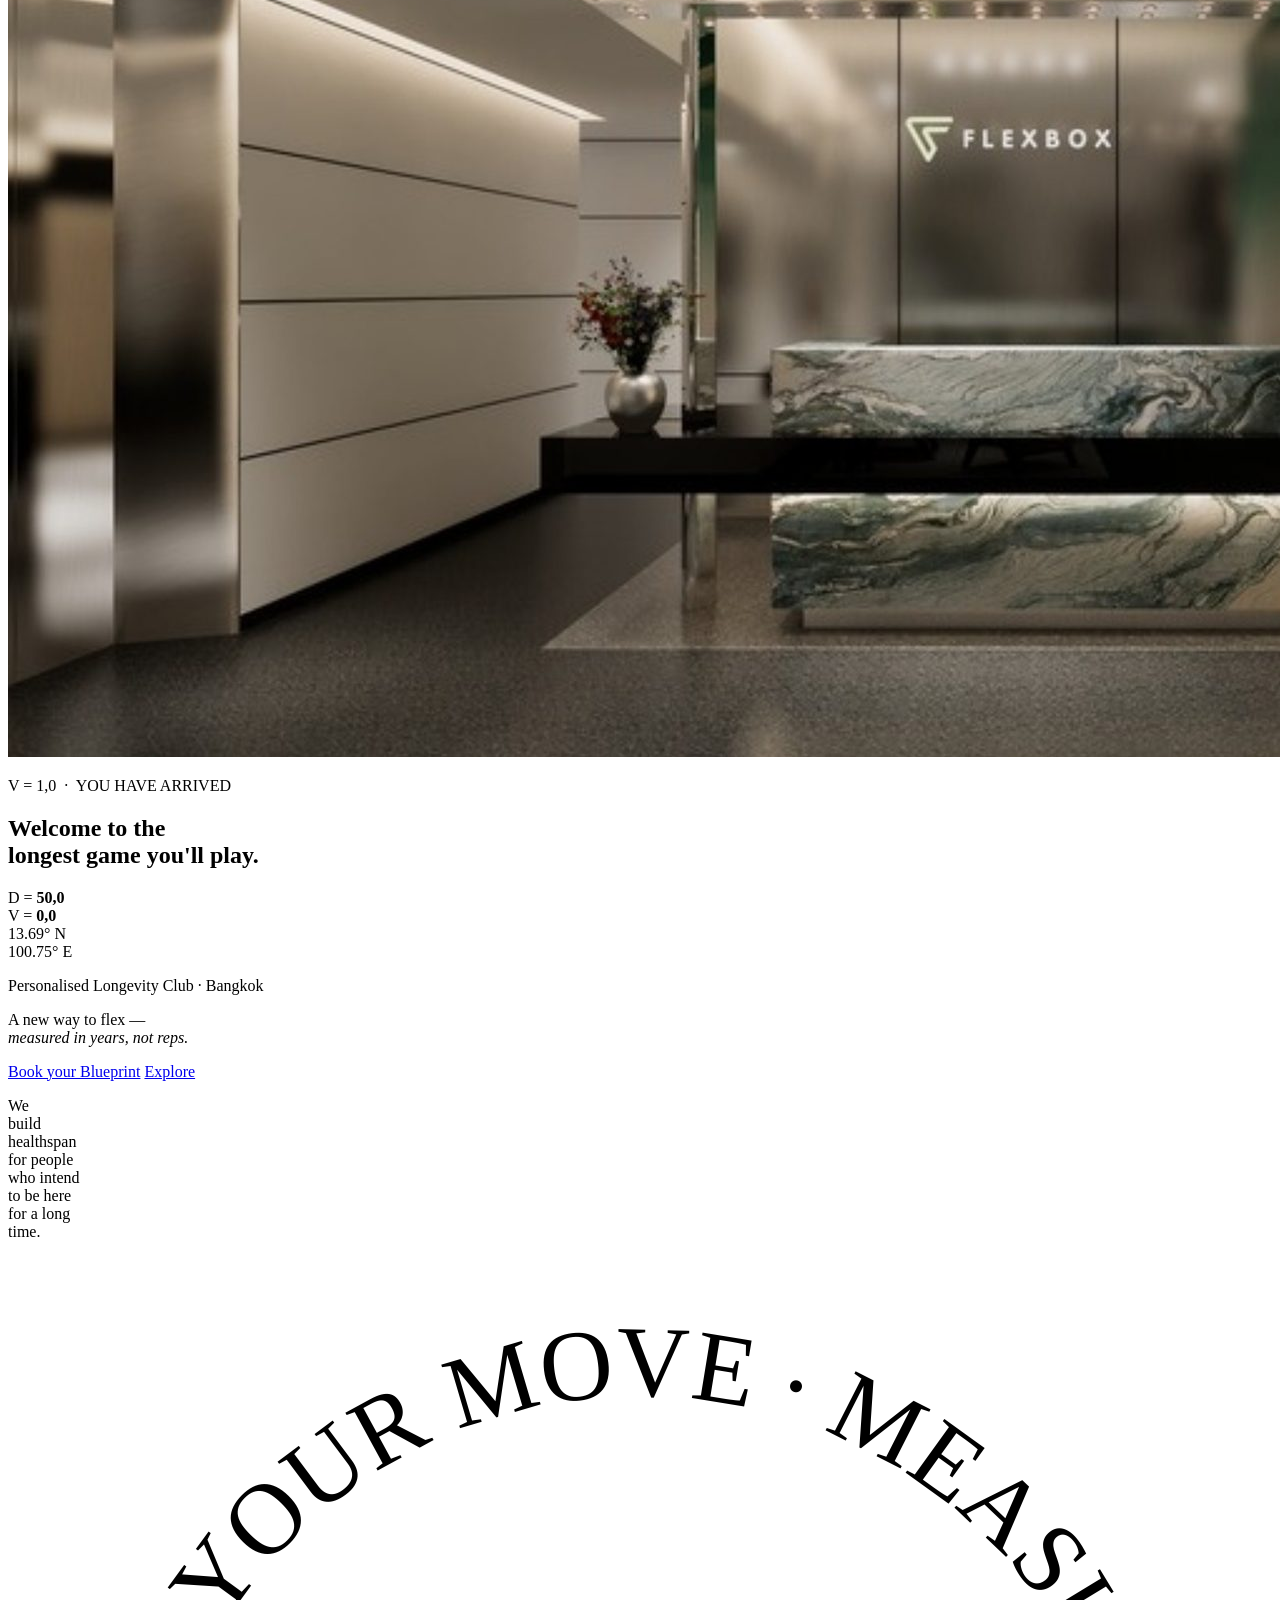
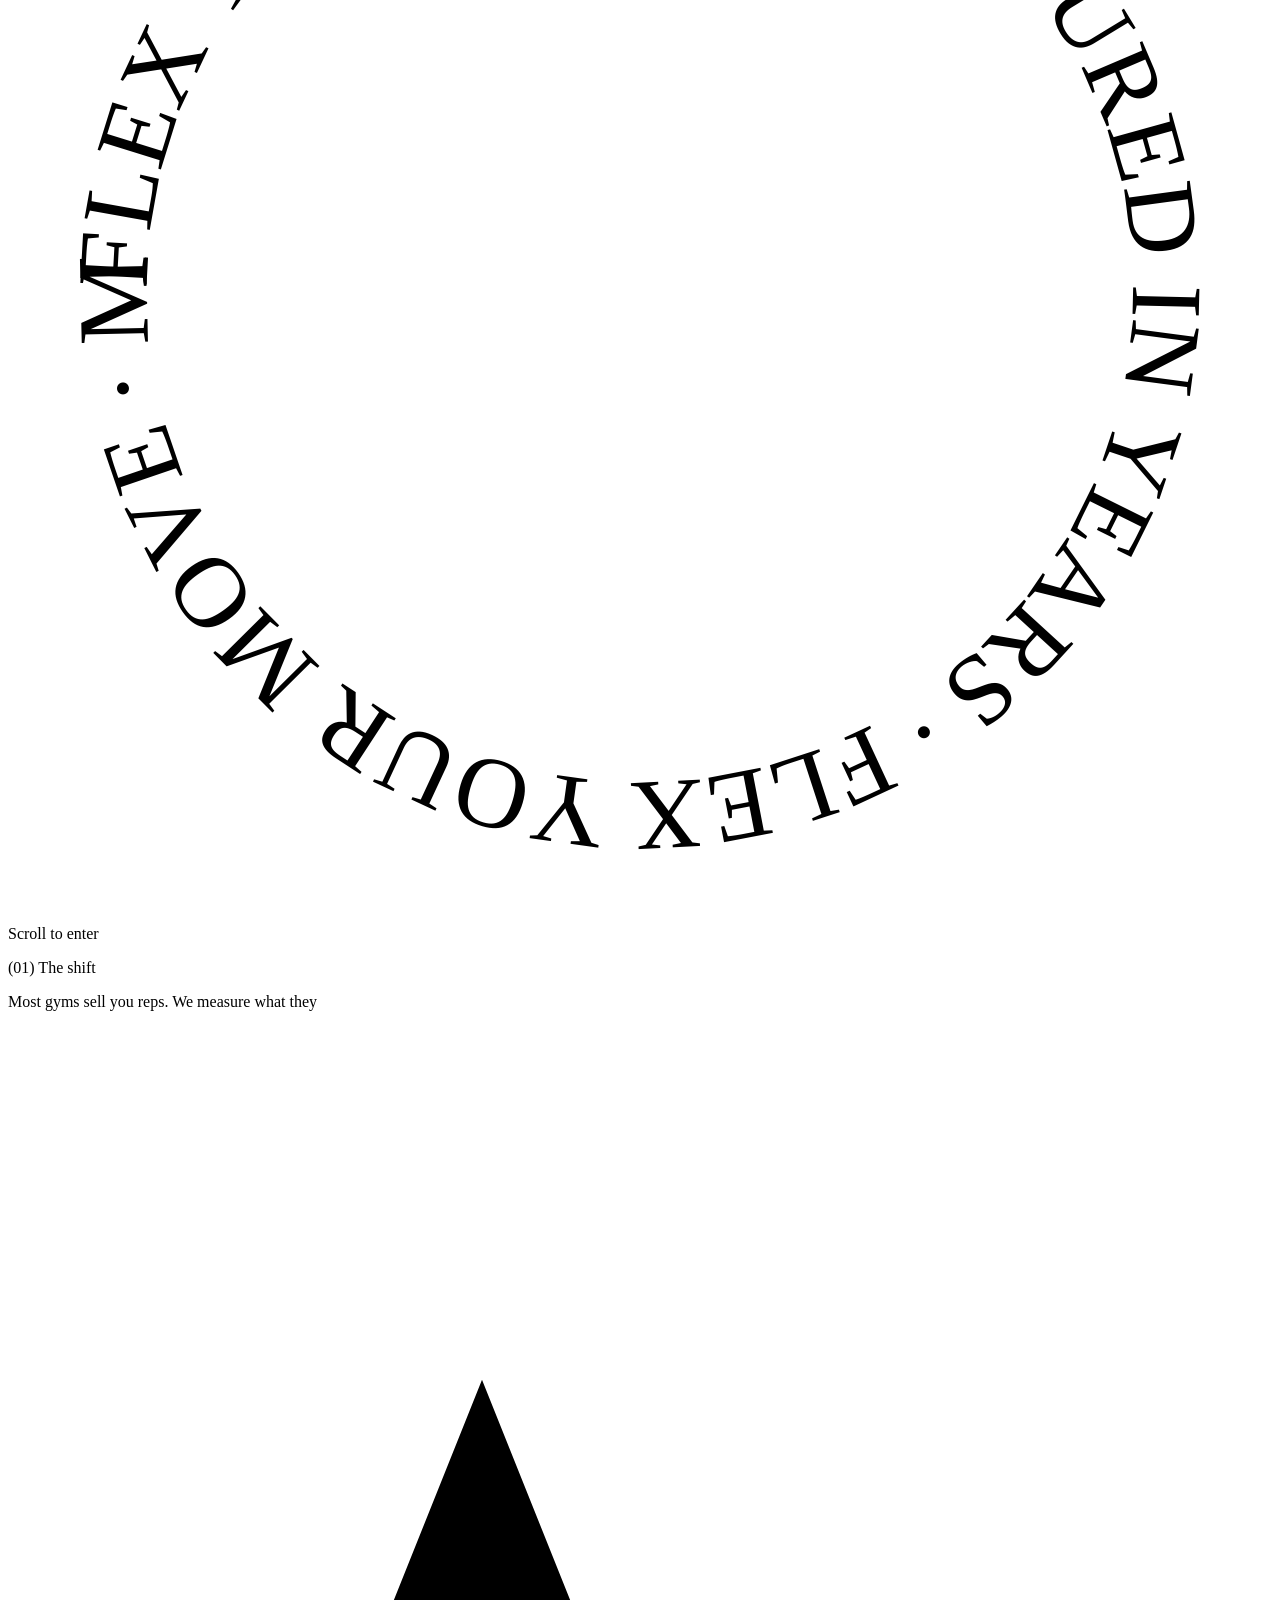
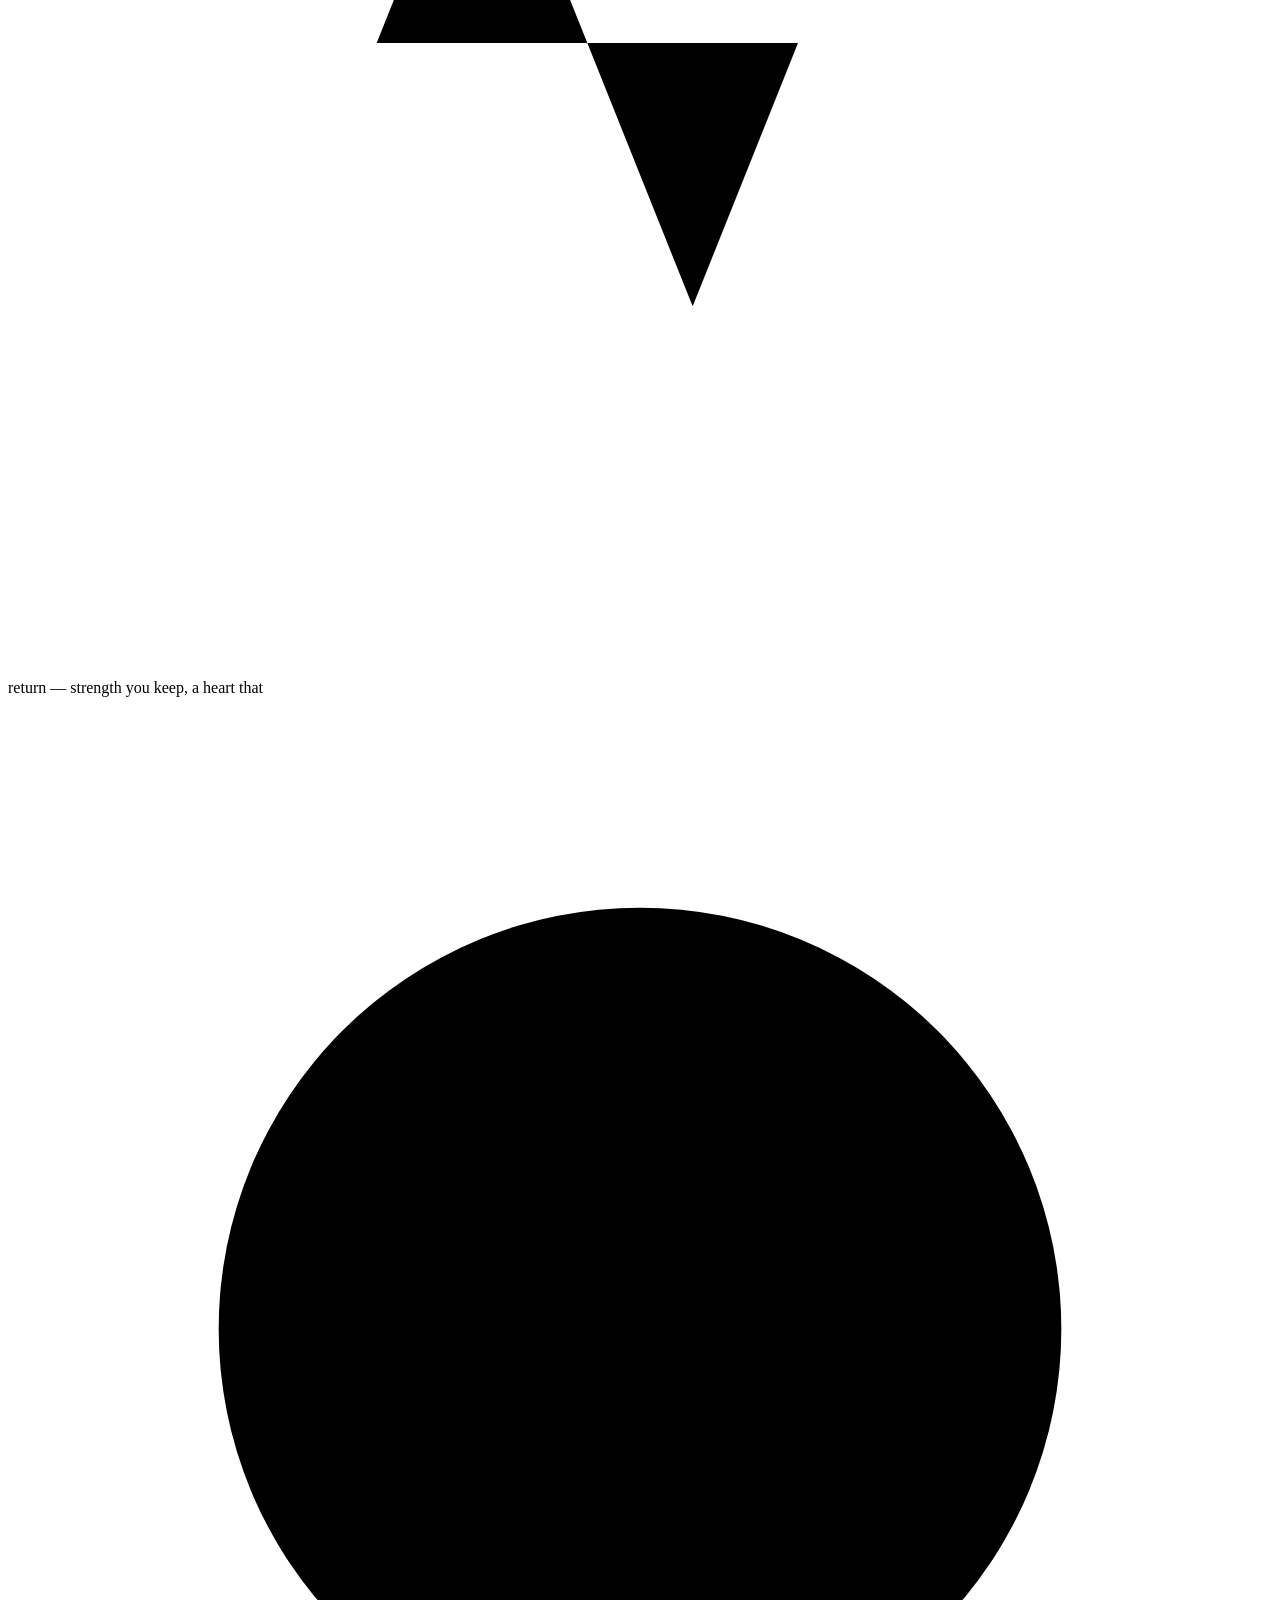
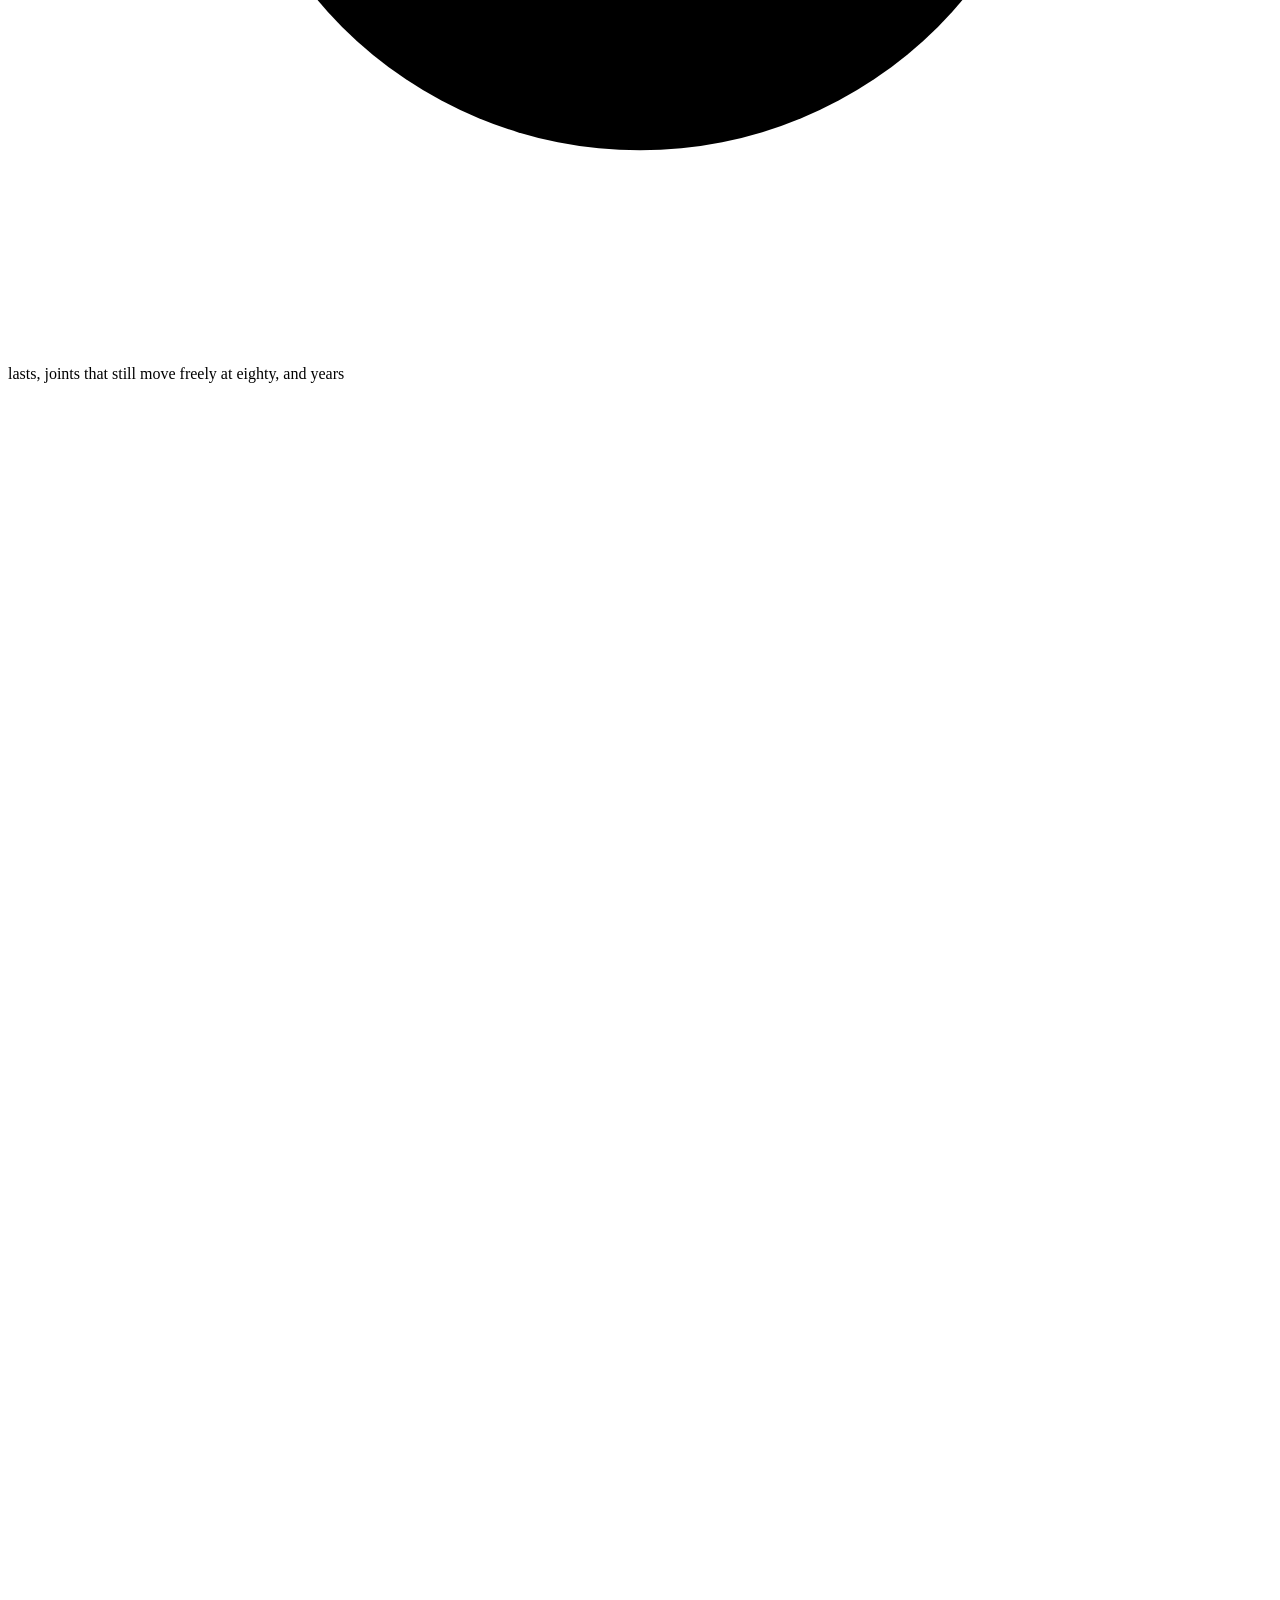
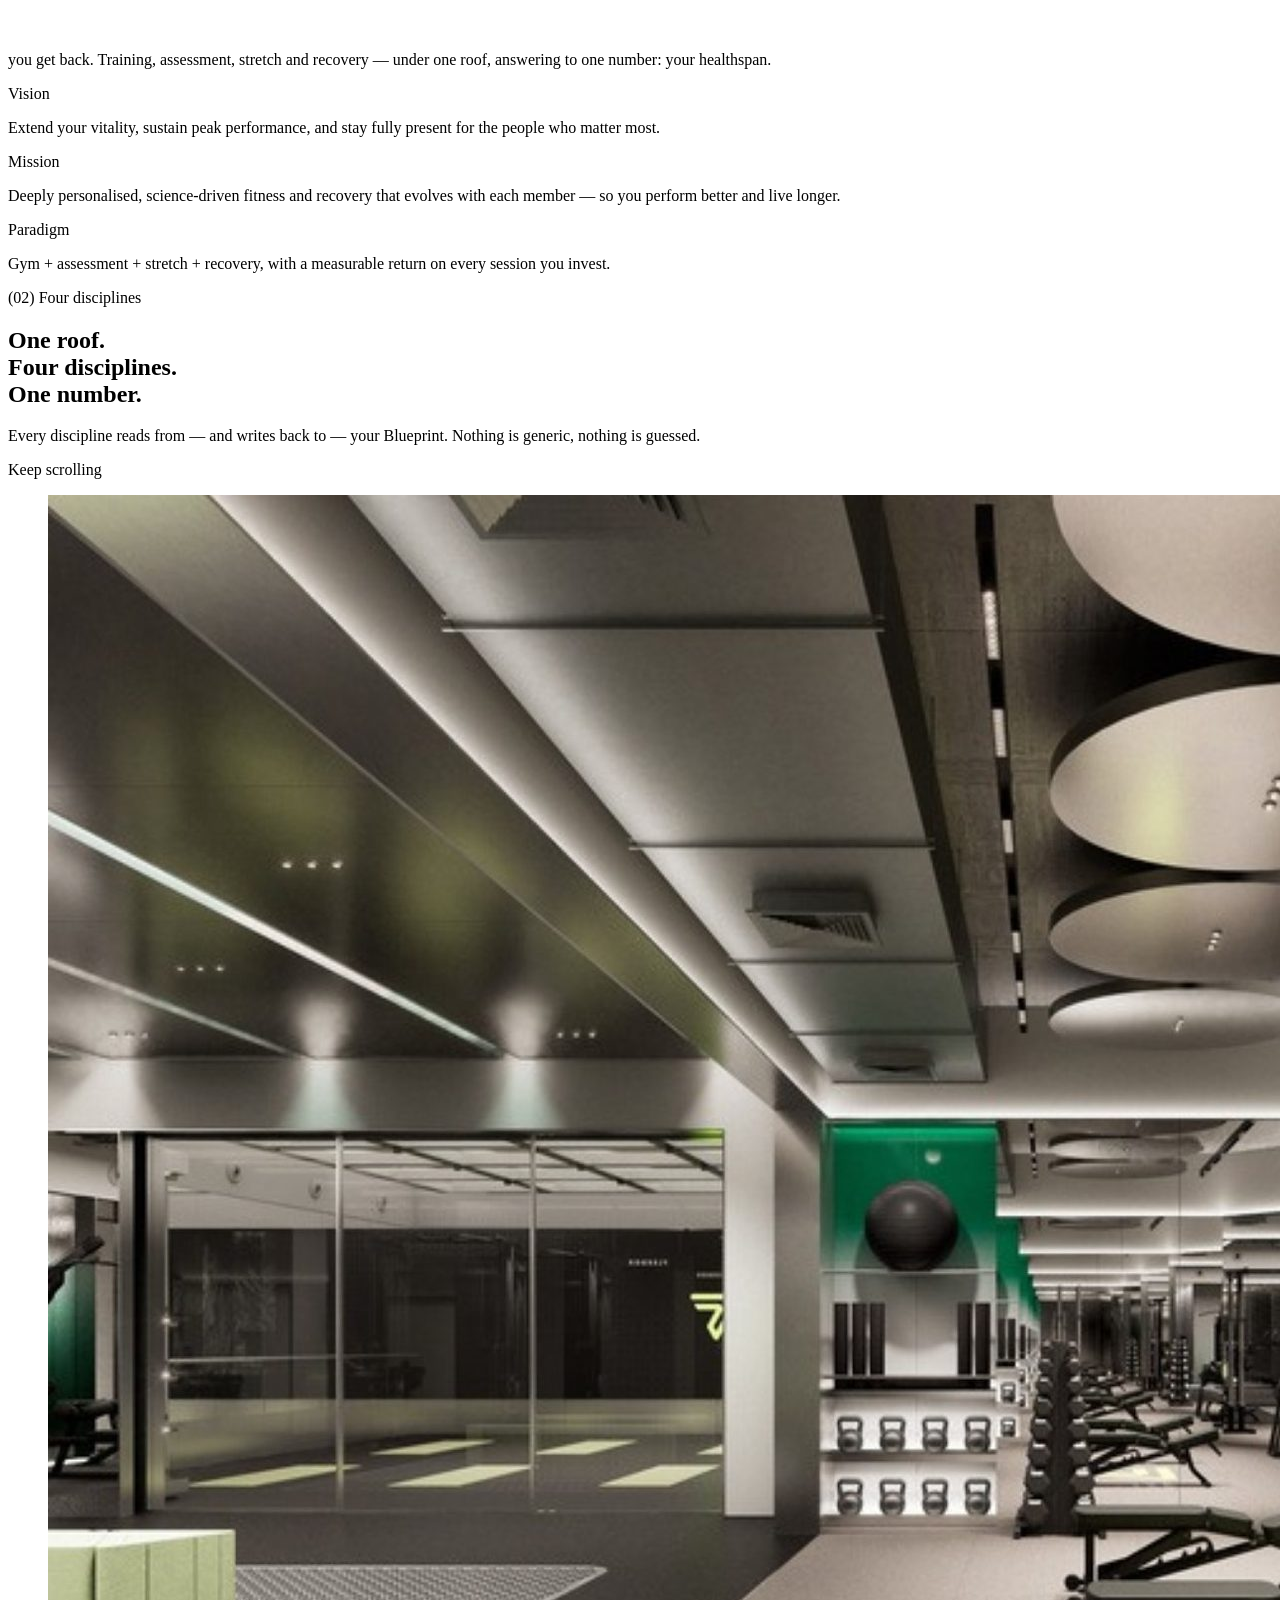
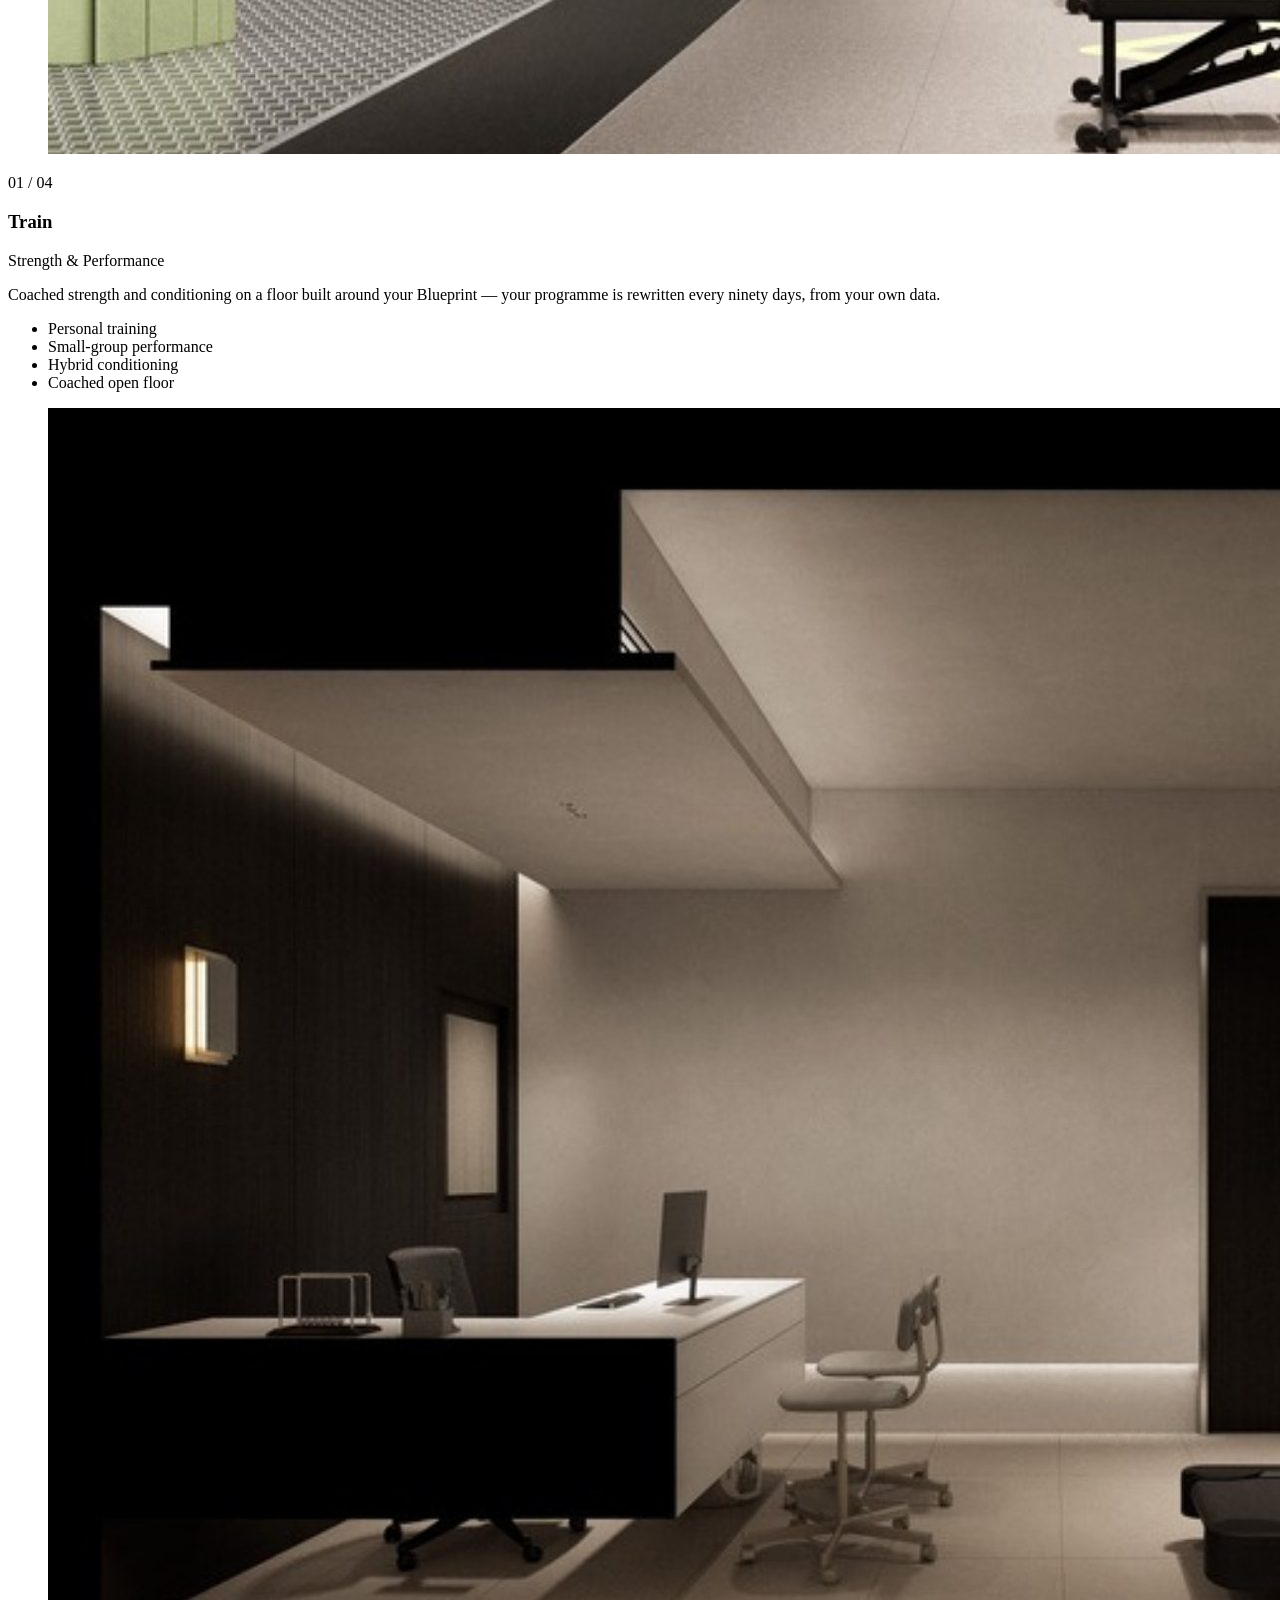
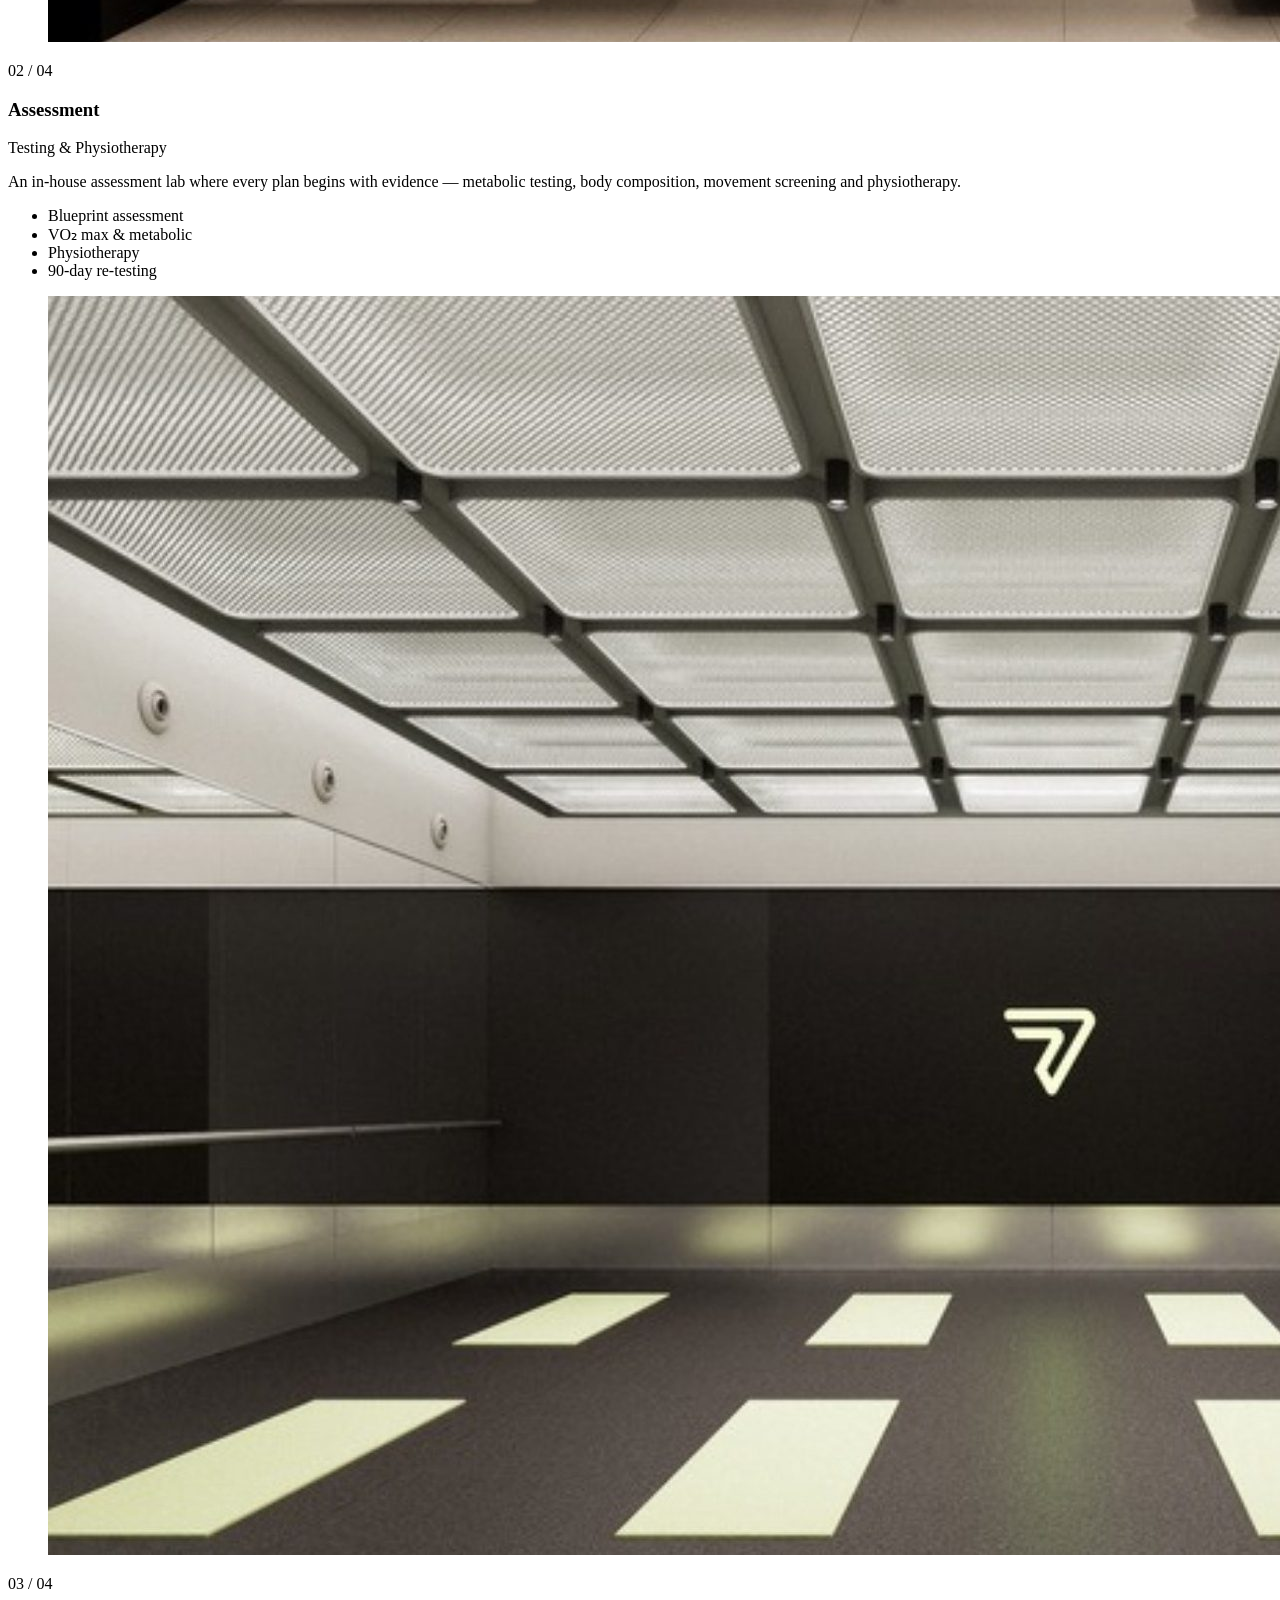
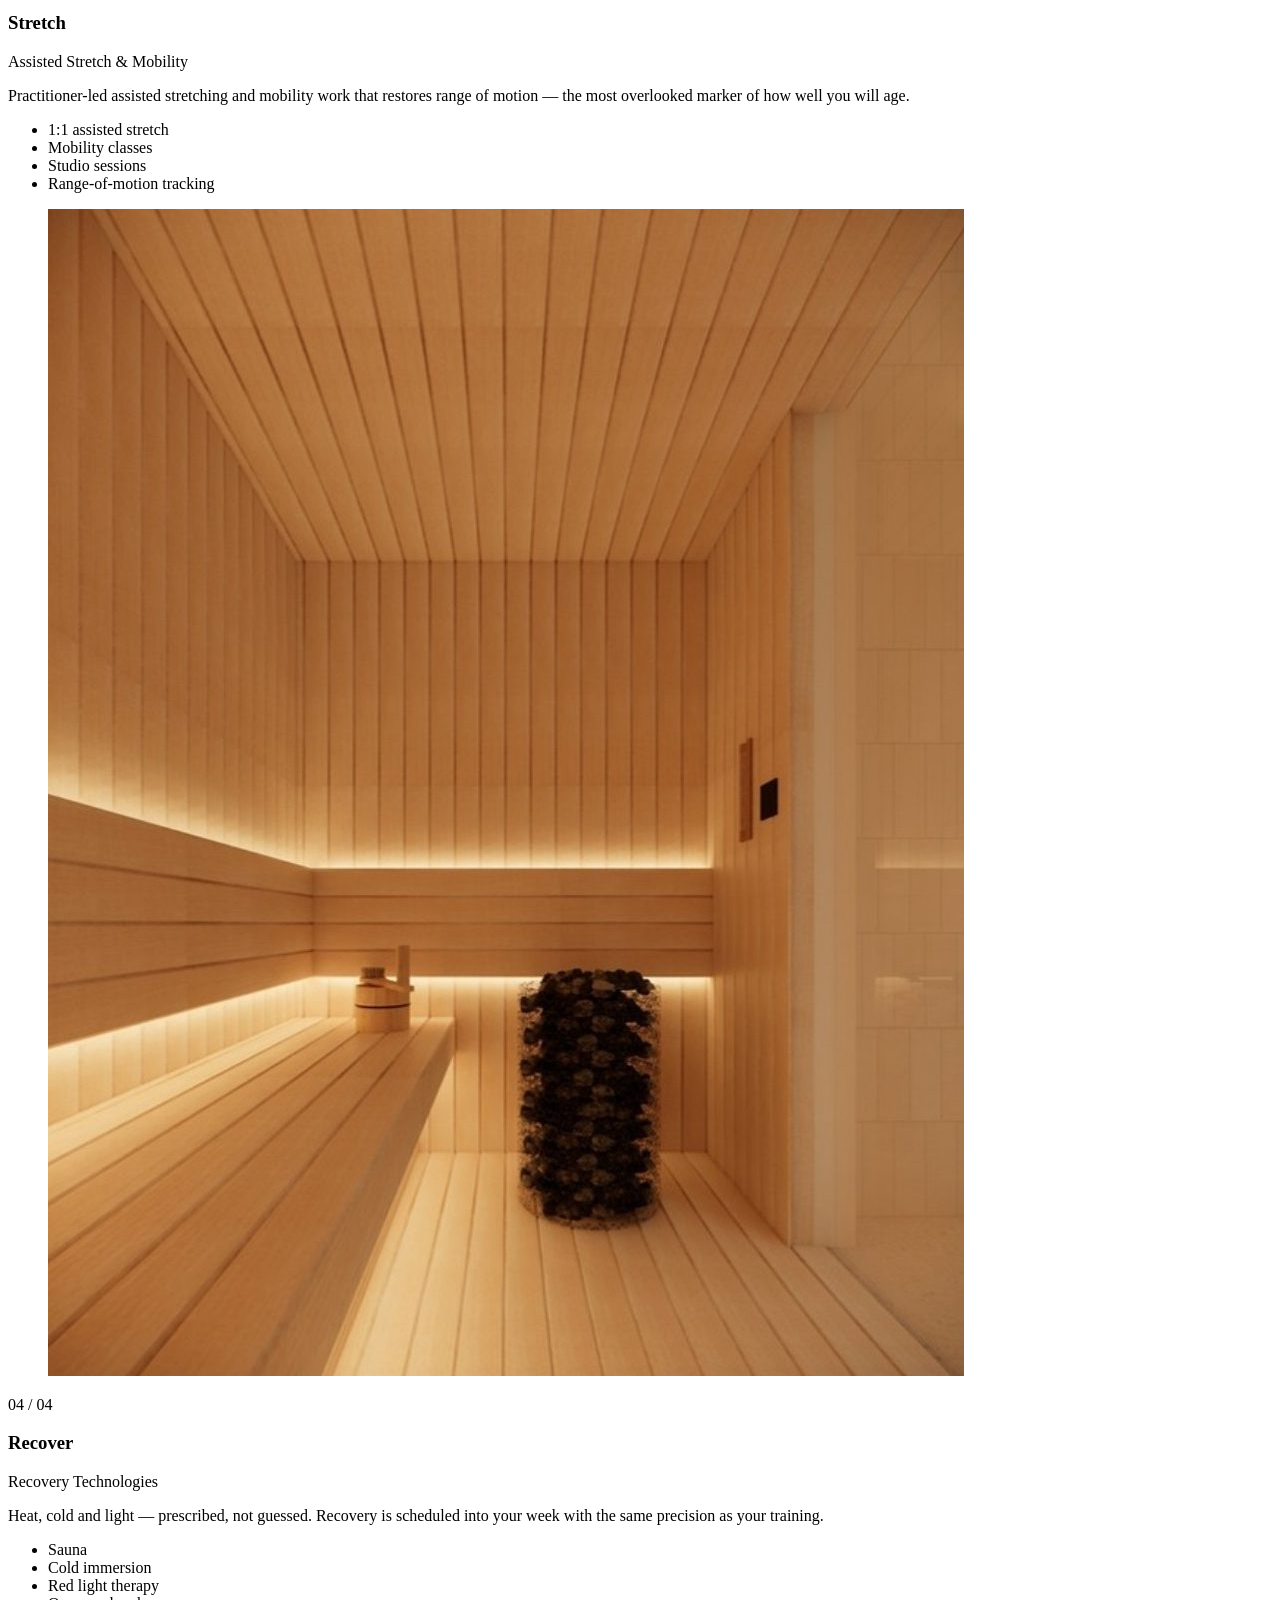
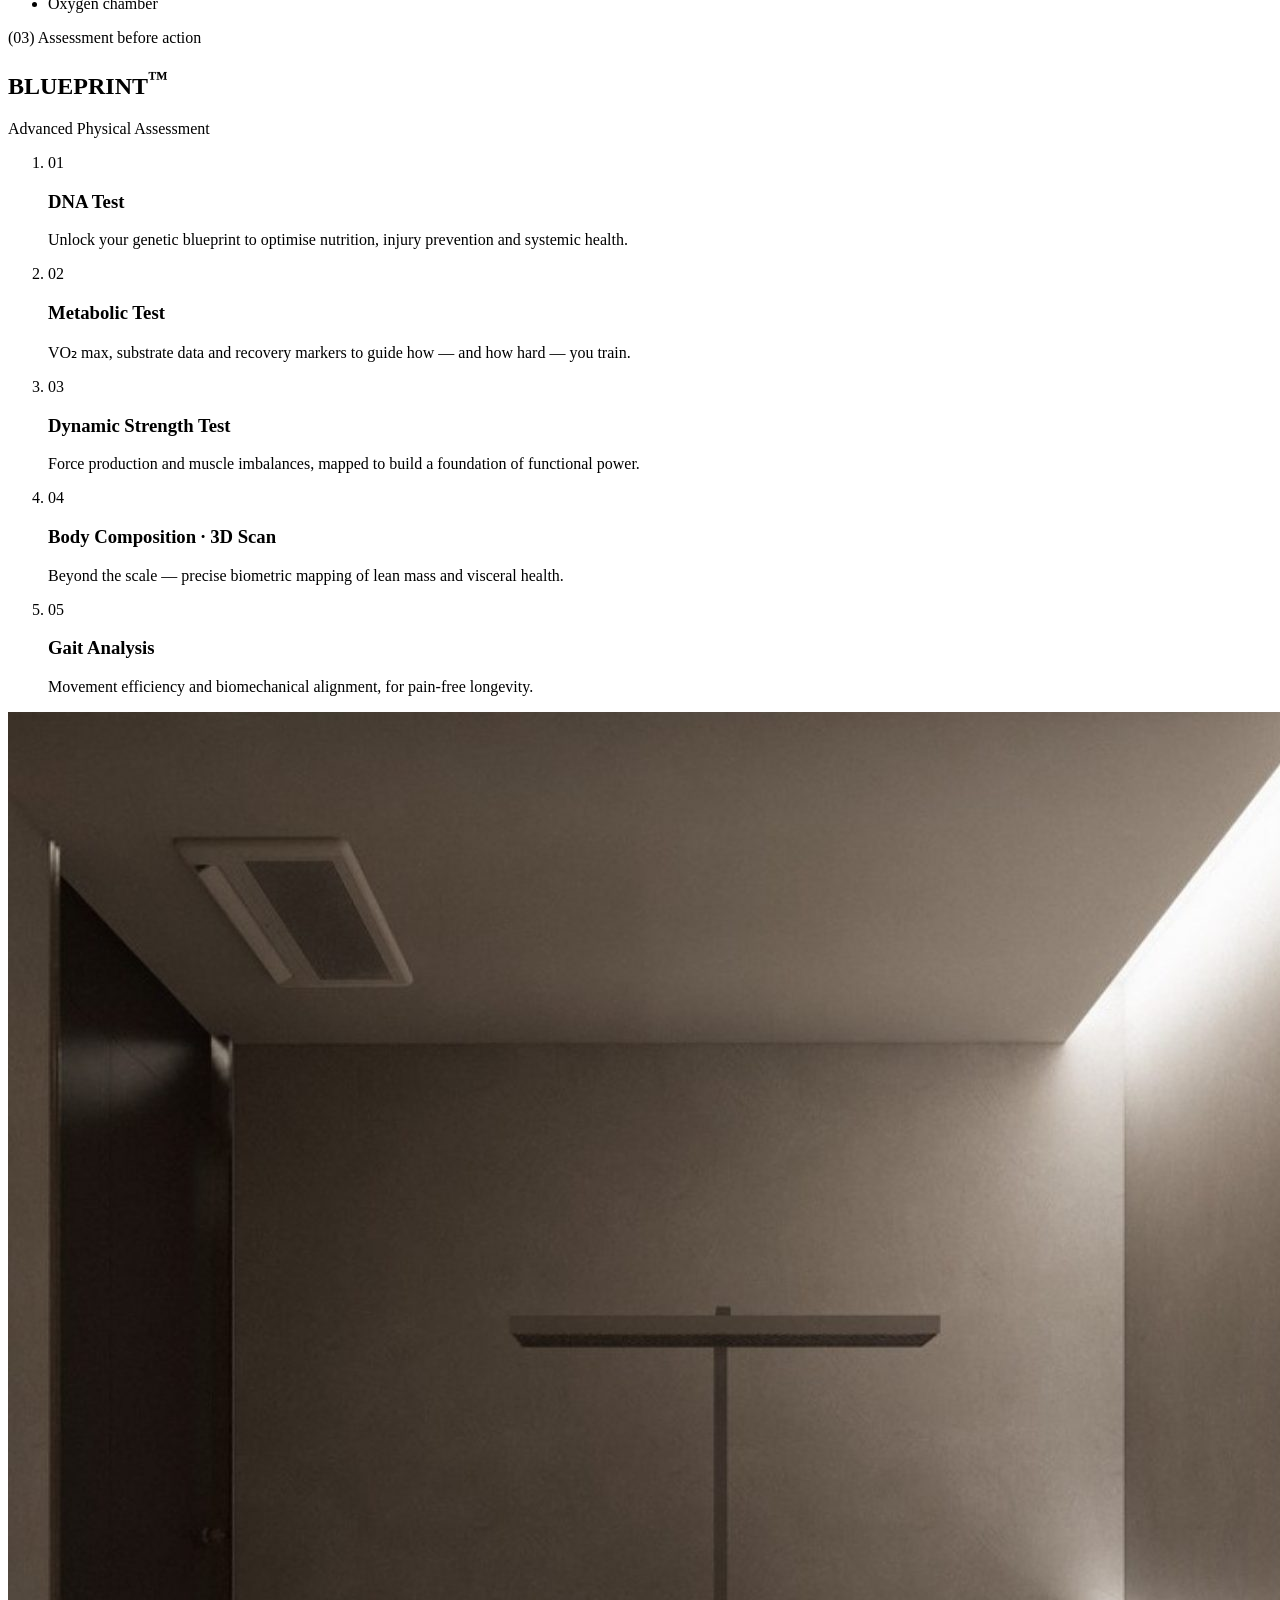
==== commit 39c7cda7: "Rename Clinic to Assessment" ====
--- a/index.html
+++ b/index.html
@@ -4,7 +4,7 @@
   <meta charset="UTF-8" />
   <meta name="viewport" content="width=device-width, initial-scale=1" />
   <title>FLEXBOX — Personalised Longevity Club</title>
-  <meta name="description" content="Training, clinic, assisted stretch and recovery under one roof — every member measured, every session returned. A new way to flex, measured in years, not reps." />
+  <meta name="description" content="Training, assessment, assisted stretch and recovery under one roof — every member measured, every session returned. A new way to flex, measured in years, not reps." />
   <meta name="robots" content="noindex, nofollow" />
   <meta name="theme-color" content="#0b0b0a" />
   <link rel="icon" type="image/svg+xml" href="favicon.svg" />
@@ -12,8 +12,8 @@
   <link rel="preconnect" href="https://fonts.gstatic.com" crossorigin />
   <link href="https://fonts.googleapis.com/css2?family=JetBrains+Mono:wght@400;500&family=Poppins:wght@200;300;400;500;600&display=swap" rel="stylesheet" />
   <link rel="preload" as="image" href="img/space/p05.jpg" />
-  <script type="module" crossorigin src="/flexbox/assets/index-BaTv500c.js"></script>
-  <link rel="stylesheet" crossorigin href="/flexbox/assets/index-C8mEbgmf.css">
+  <script type="module" crossorigin src="/flexbox/assets/index-BesDVerF.js"></script>
+  <link rel="stylesheet" crossorigin href="/flexbox/assets/index-nMsPvMm4.css">
 </head>
 <body class="is-loading">
 
@@ -112,12 +112,12 @@
           <span class="ico" aria-hidden="true"><svg viewBox="0 0 24 24"><circle cx="12" cy="12" r="8"/><circle cx="12" cy="12" r="3"/></svg></span>
           lasts, joints that still move freely at eighty, and years
           <span class="ico ico--lime" aria-hidden="true"><svg viewBox="0 0 24 24"><path d="M12 5v14M5 12h14"/></svg></span>
-          you get back. Training, clinic, stretch and recovery — under one roof, answering to one number: your healthspan.
+          you get back. Training, assessment, stretch and recovery — under one roof, answering to one number: your healthspan.
         </p>
         <div class="manifesto__foot">
           <div><span class="mono">Vision</span><p>Extend your vitality, sustain peak performance, and stay fully present for the people who matter most.</p></div>
           <div><span class="mono">Mission</span><p>Deeply personalised, science-driven fitness and recovery that evolves with each member — so you perform better and live longer.</p></div>
-          <div><span class="mono">Paradigm</span><p>Gym + clinic + stretch + recovery, with a measurable return on every session you invest.</p></div>
+          <div><span class="mono">Paradigm</span><p>Gym + assessment + stretch + recovery, with a measurable return on every session you invest.</p></div>
         </div>
       </div>
     </section>
@@ -144,12 +144,12 @@
             </div>
           </article>
 
-          <article class="pillar" data-cursor="Clinic">
+          <article class="pillar" data-cursor="Assess">
             <figure class="pillar__img"><img src="img/space/p44.jpg" alt="Assessment lab with treadmill and consultation desk" loading="lazy" /></figure>
             <div class="pillar__body">
               <p class="pillar__idx mono">02 / 04</p>
-              <h3>Clinic</h3>
-              <p class="pillar__sub">Assessment &amp; Longevity Care</p>
+              <h3>Assessment</h3>
+              <p class="pillar__sub">Testing &amp; Physiotherapy</p>
               <p>An in-house assessment lab where every plan begins with evidence — metabolic testing, body composition, movement screening and physiotherapy.</p>
               <ul class="mono"><li>Blueprint assessment</li><li>VO₂ max &amp; metabolic</li><li>Physiotherapy</li><li>90-day re-testing</li></ul>
             </div>
@@ -409,7 +409,7 @@
         <div class="members__head">
           <p class="label mono"><span>(07)</span> Membership</p>
           <h2>Not a membership.<br /><span class="thin">A currency.</span></h2>
-          <p>FLEX credits move freely across training, clinic, stretch and recovery — spend them where your Blueprint says you'll get the greatest return. Every plan begins with your assessment.</p>
+          <p>FLEX credits move freely across training, assessment, stretch and recovery — spend them where your Blueprint says you'll get the greatest return. Every plan begins with your assessment.</p>
         </div>
         <div class="plans">
           <article class="plan">
@@ -472,7 +472,7 @@
     <div class="wrap">
       <div class="foot__cols">
         <div><span class="mono">Visit</span><p>Suvarnabhumi, Bangkok</p></div>
-        <div><span class="mono">Disciplines</span><p>Train · Clinic · Stretch · Recover</p></div>
+        <div><span class="mono">Disciplines</span><p>Train · Assessment · Stretch · Recover</p></div>
         <div><span class="mono">Follow</span><p><a href="#" data-cursor="Open">Instagram</a> · <a href="#" data-cursor="Open">LINE</a> · <a href="#" data-cursor="Open">Facebook</a></p></div>
         <div><span class="mono">Tagline</span><p><span class="lime">Flex</span> your move.</p></div>
       </div>
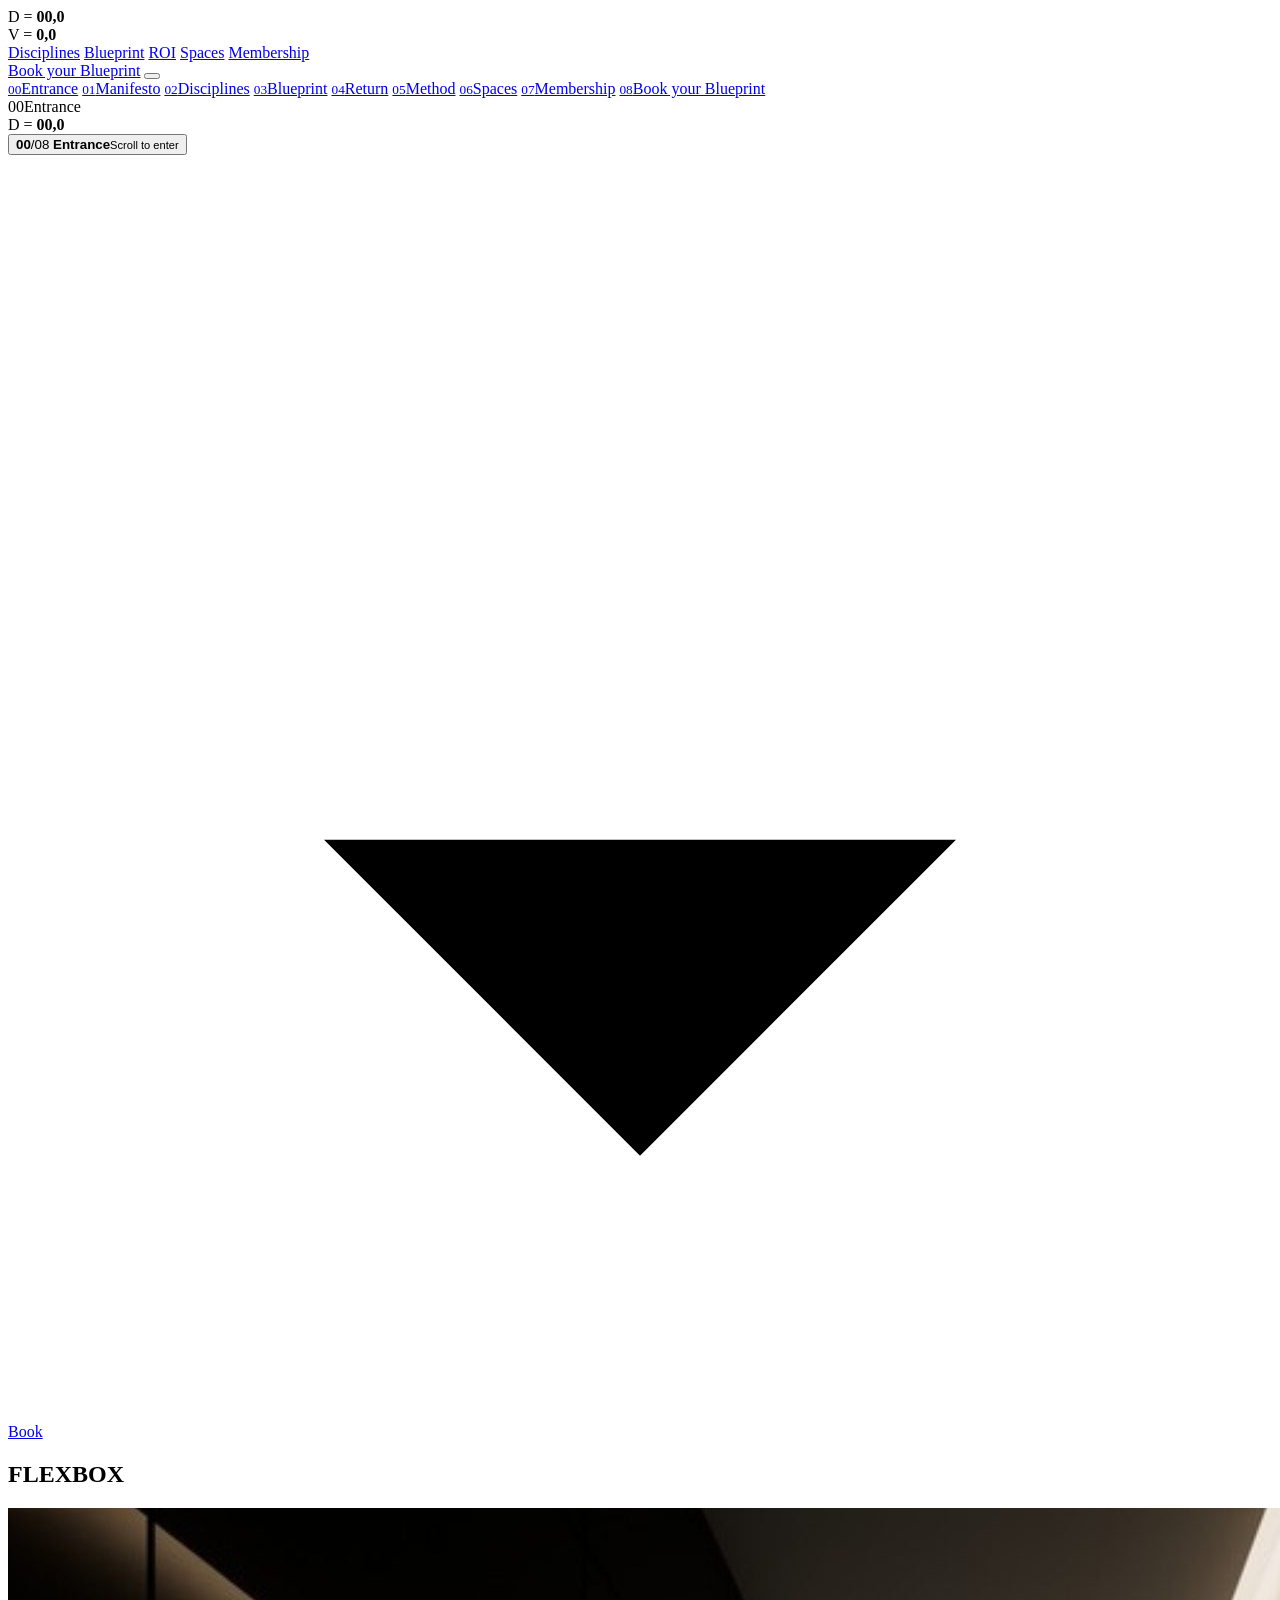
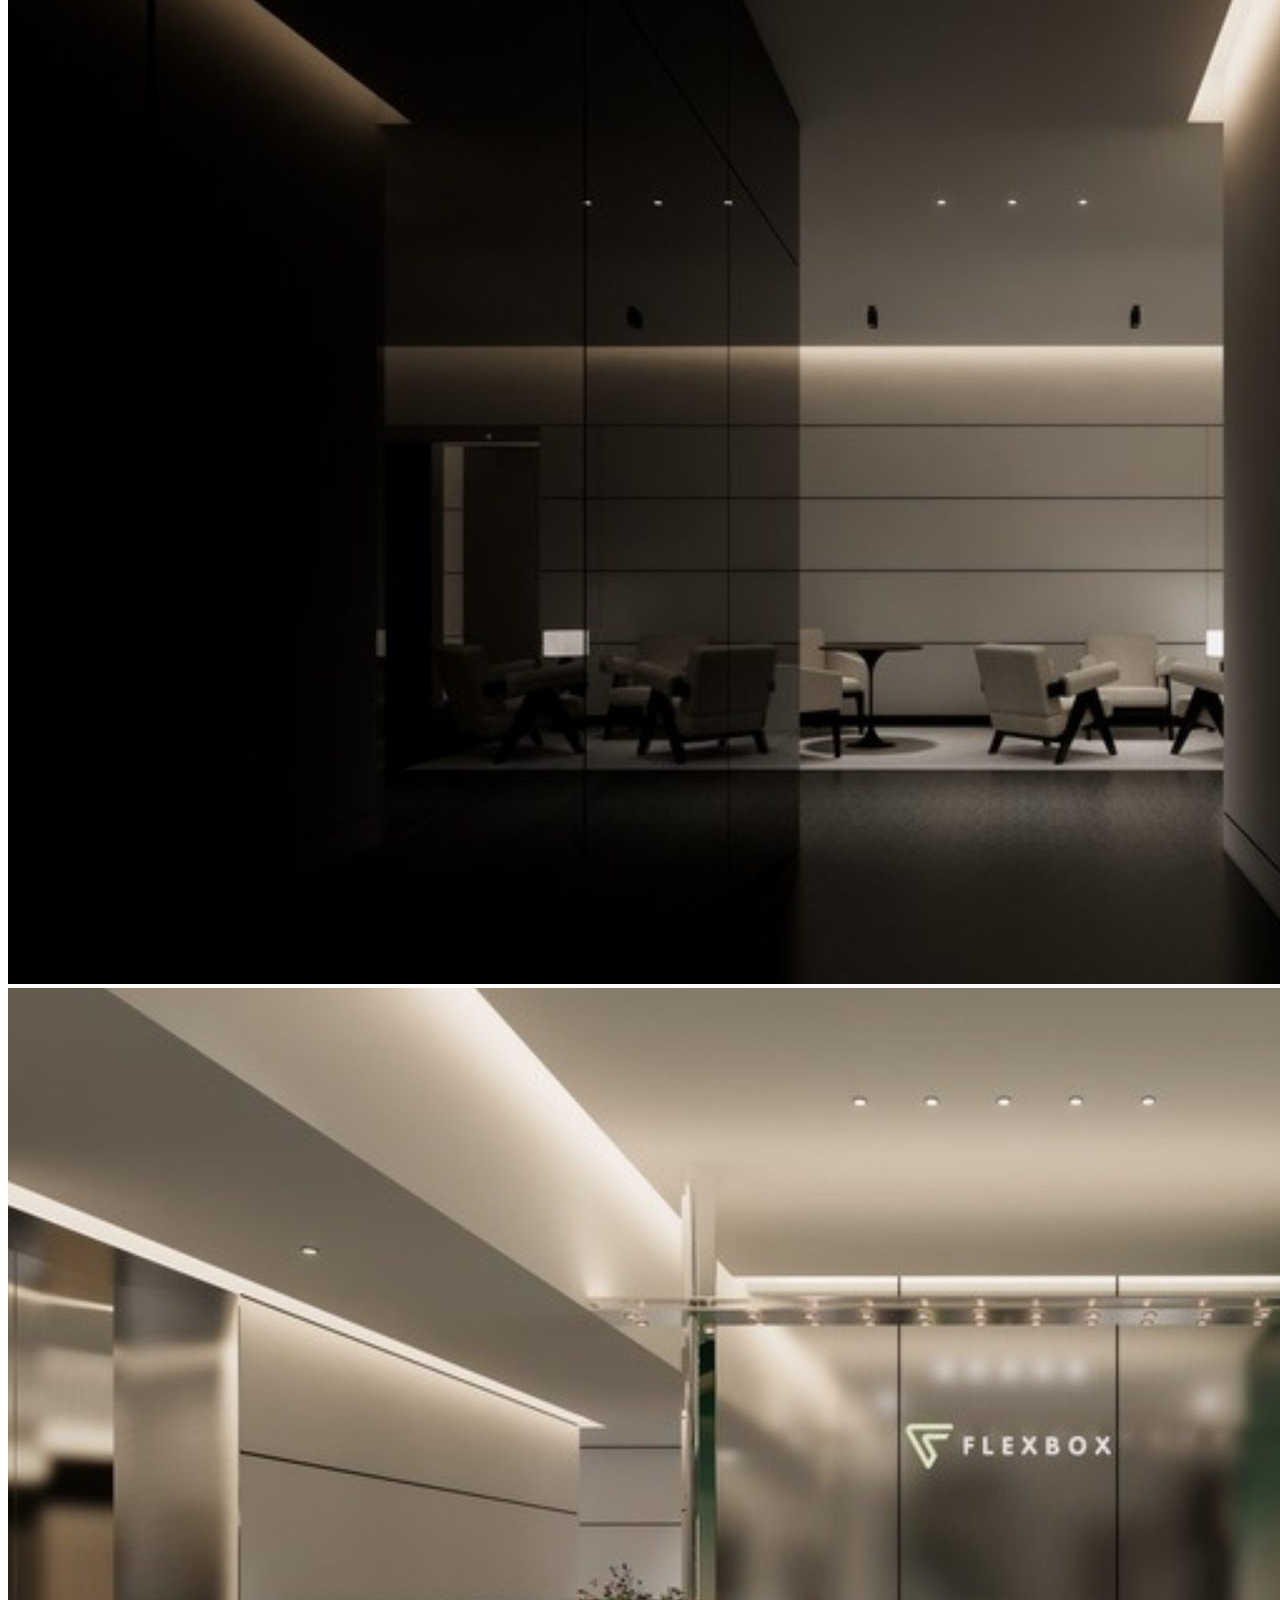
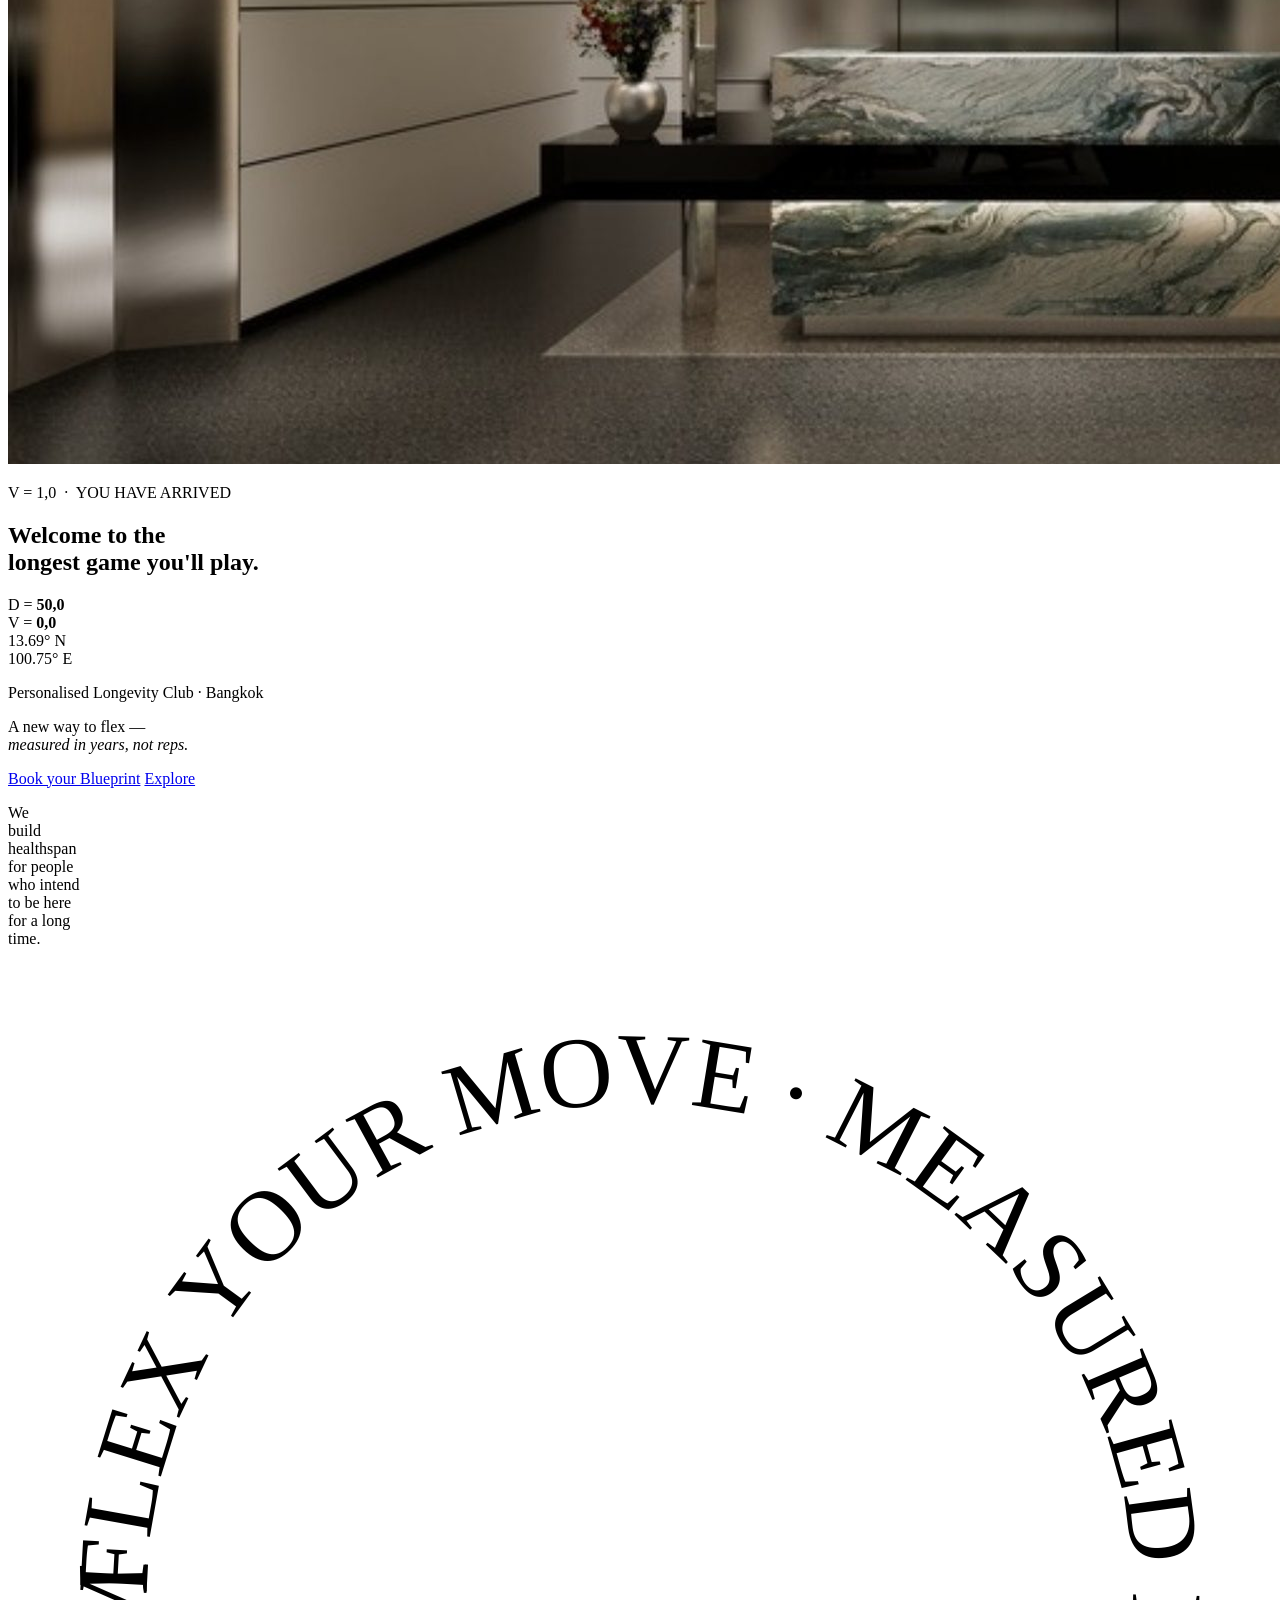
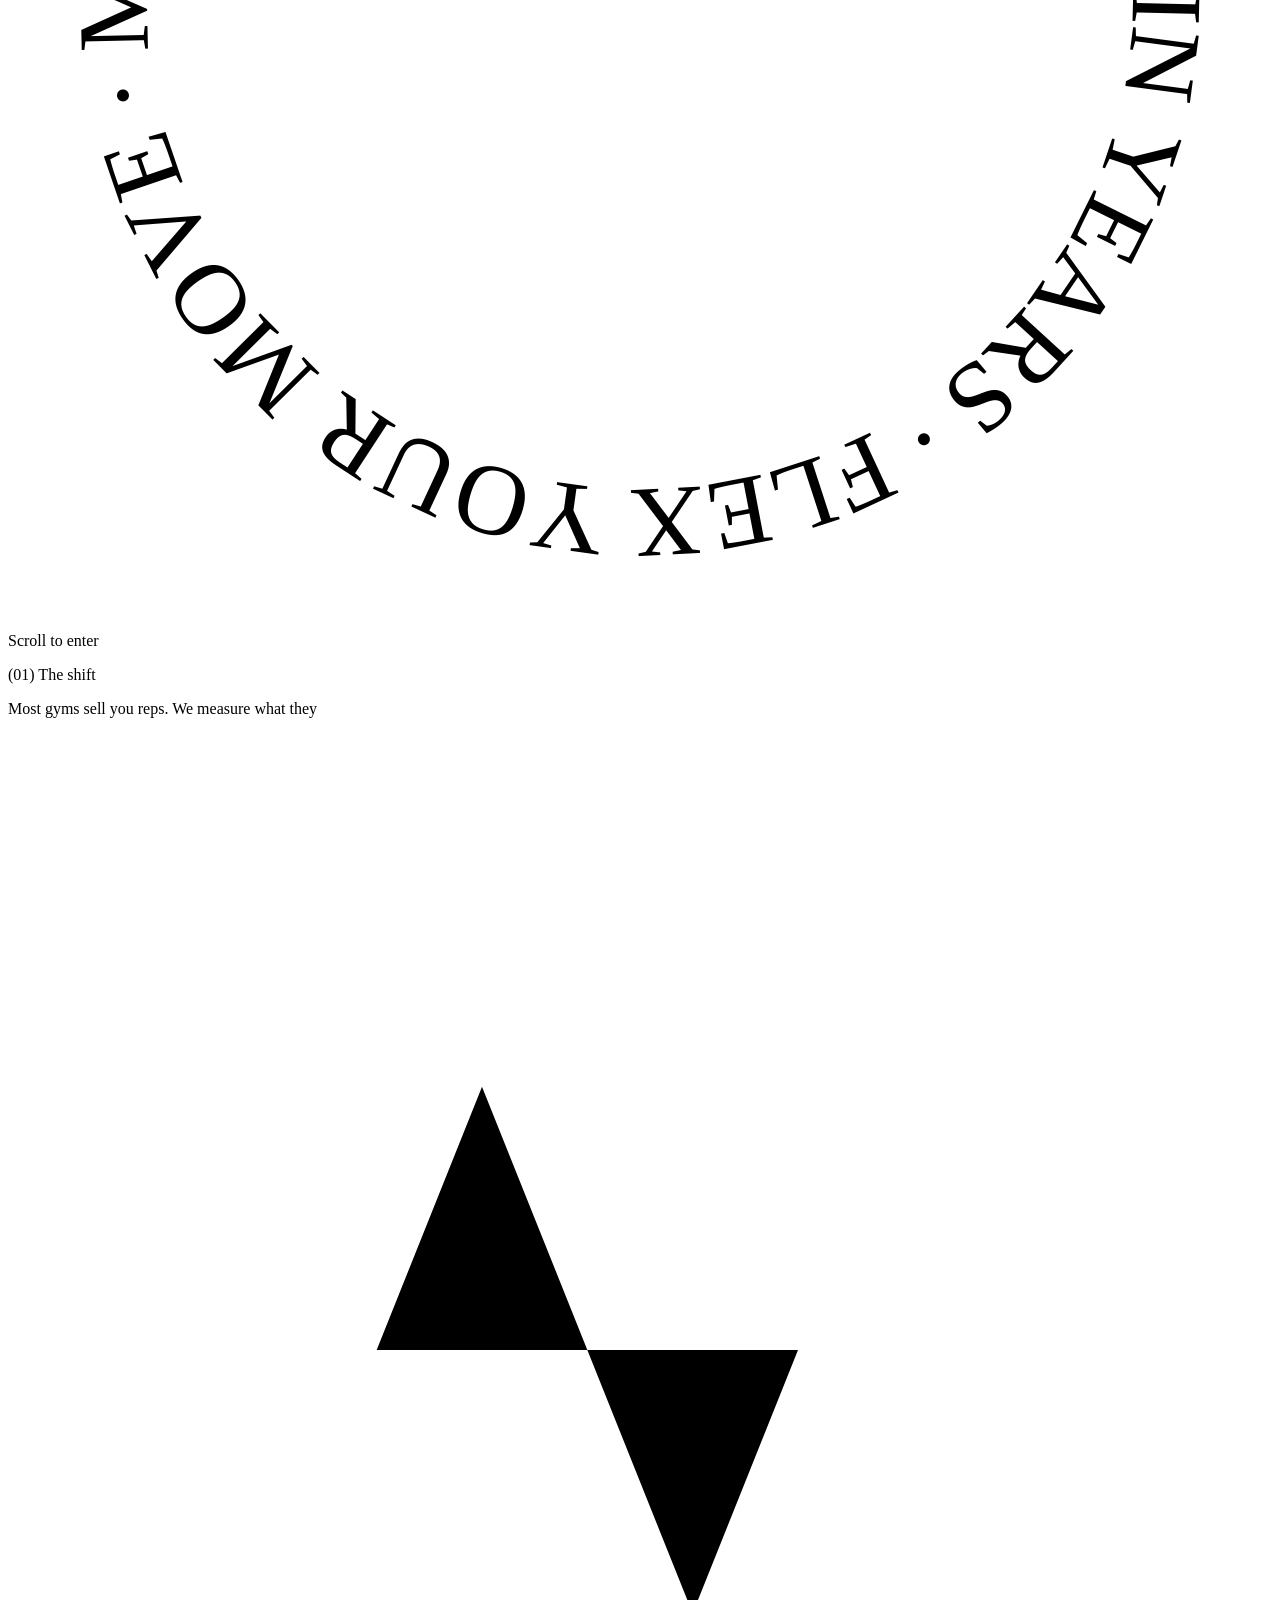
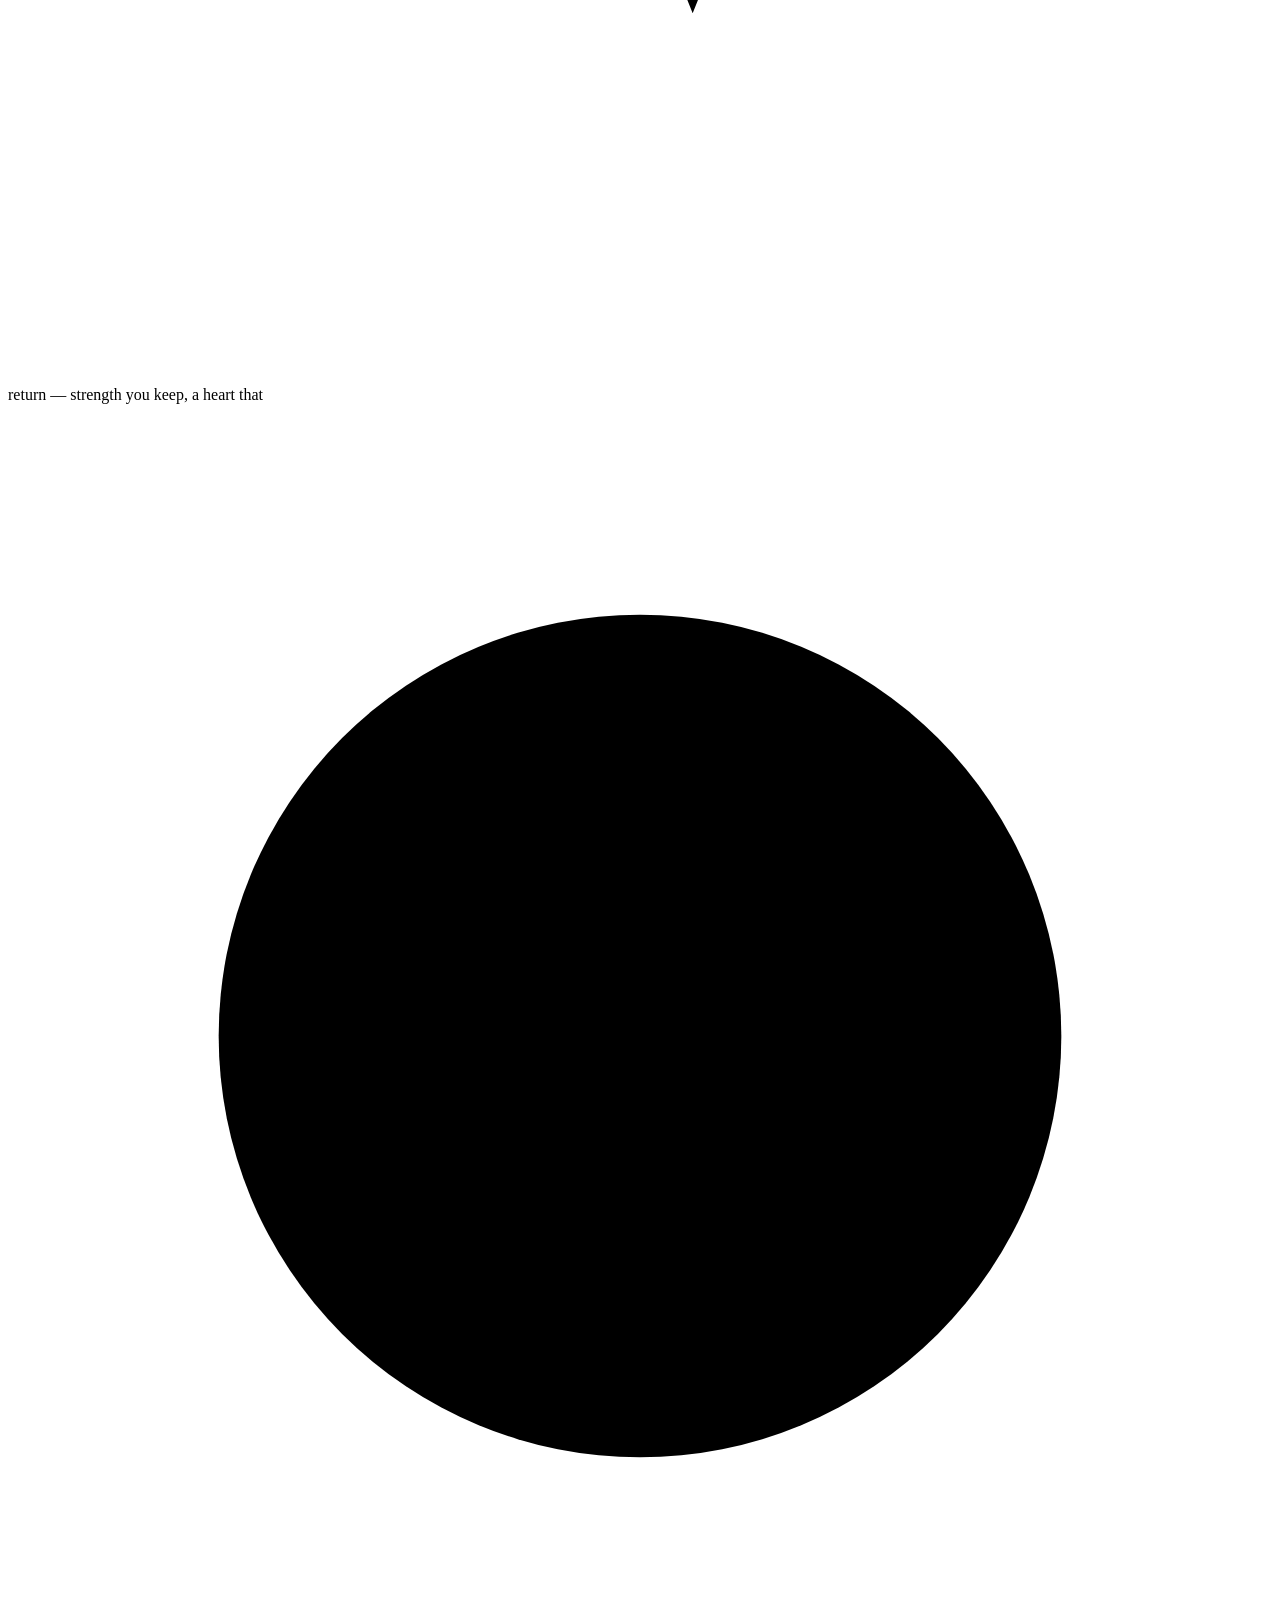
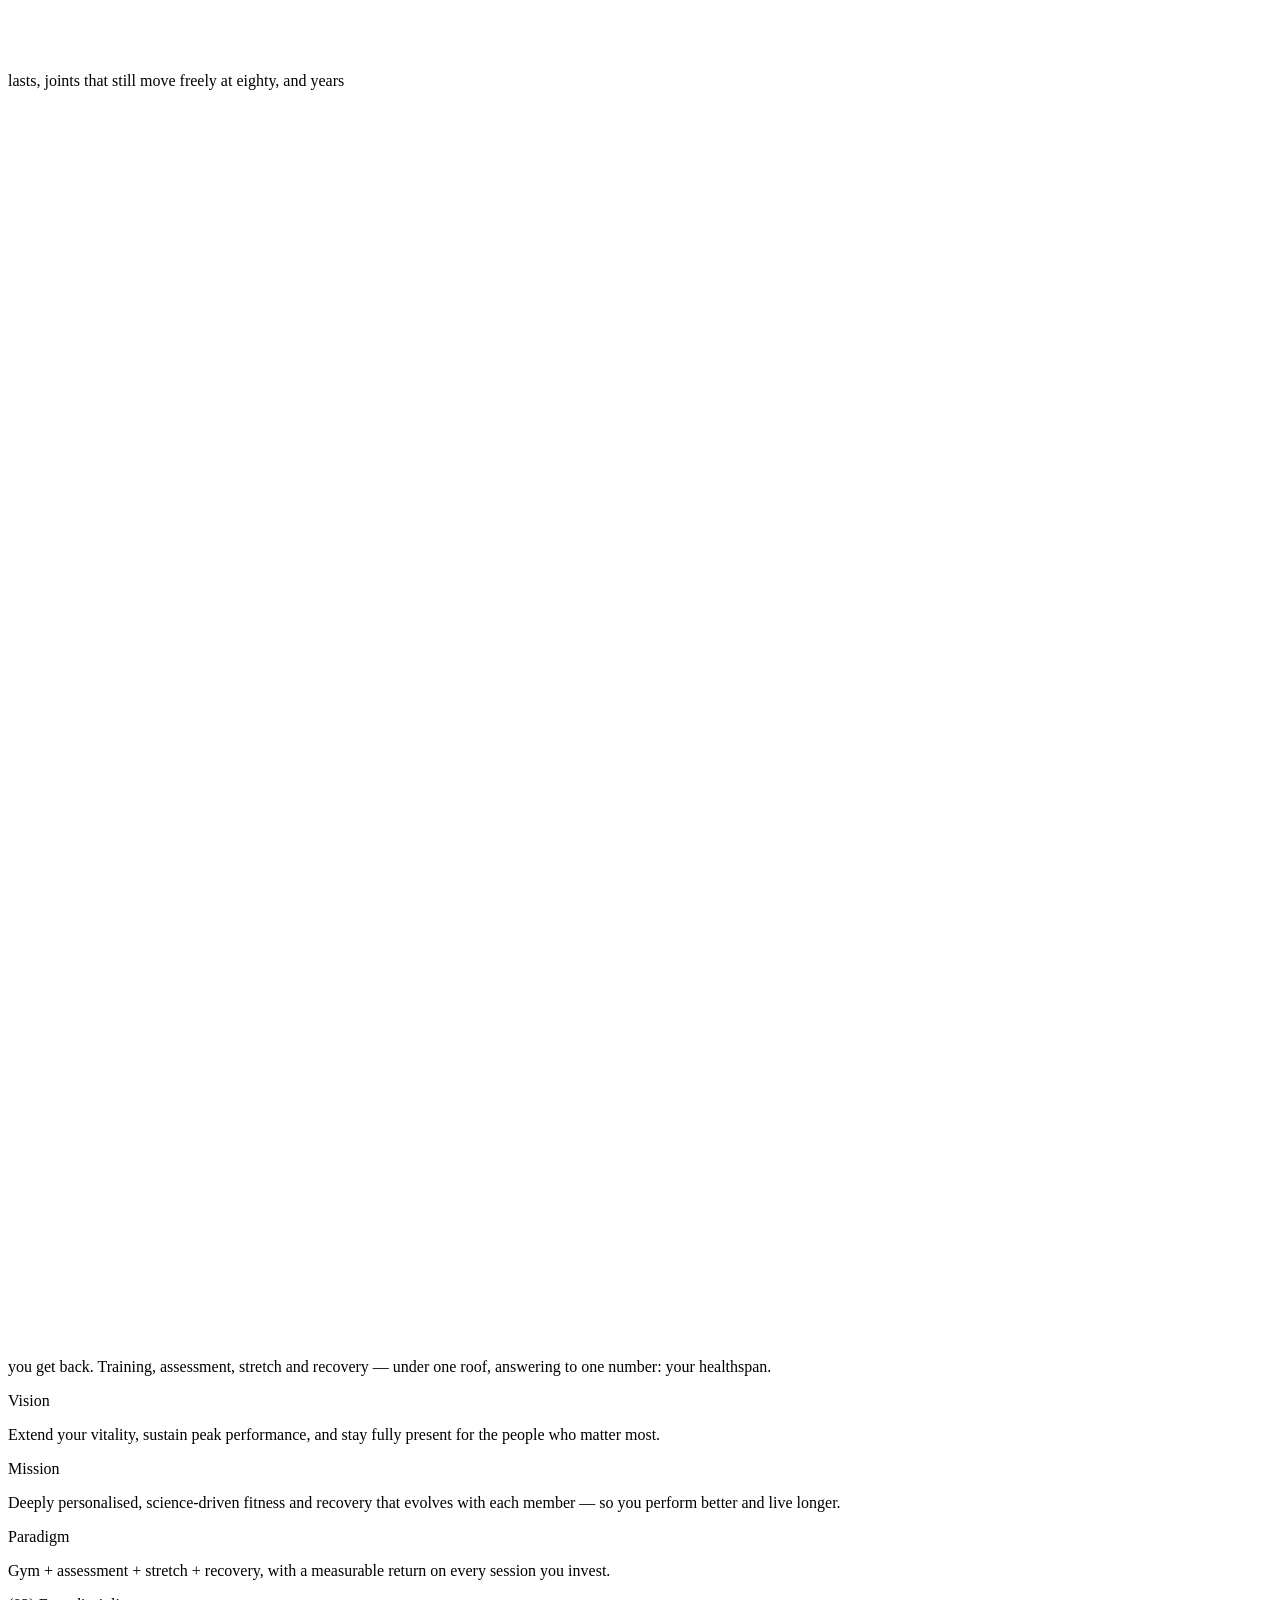
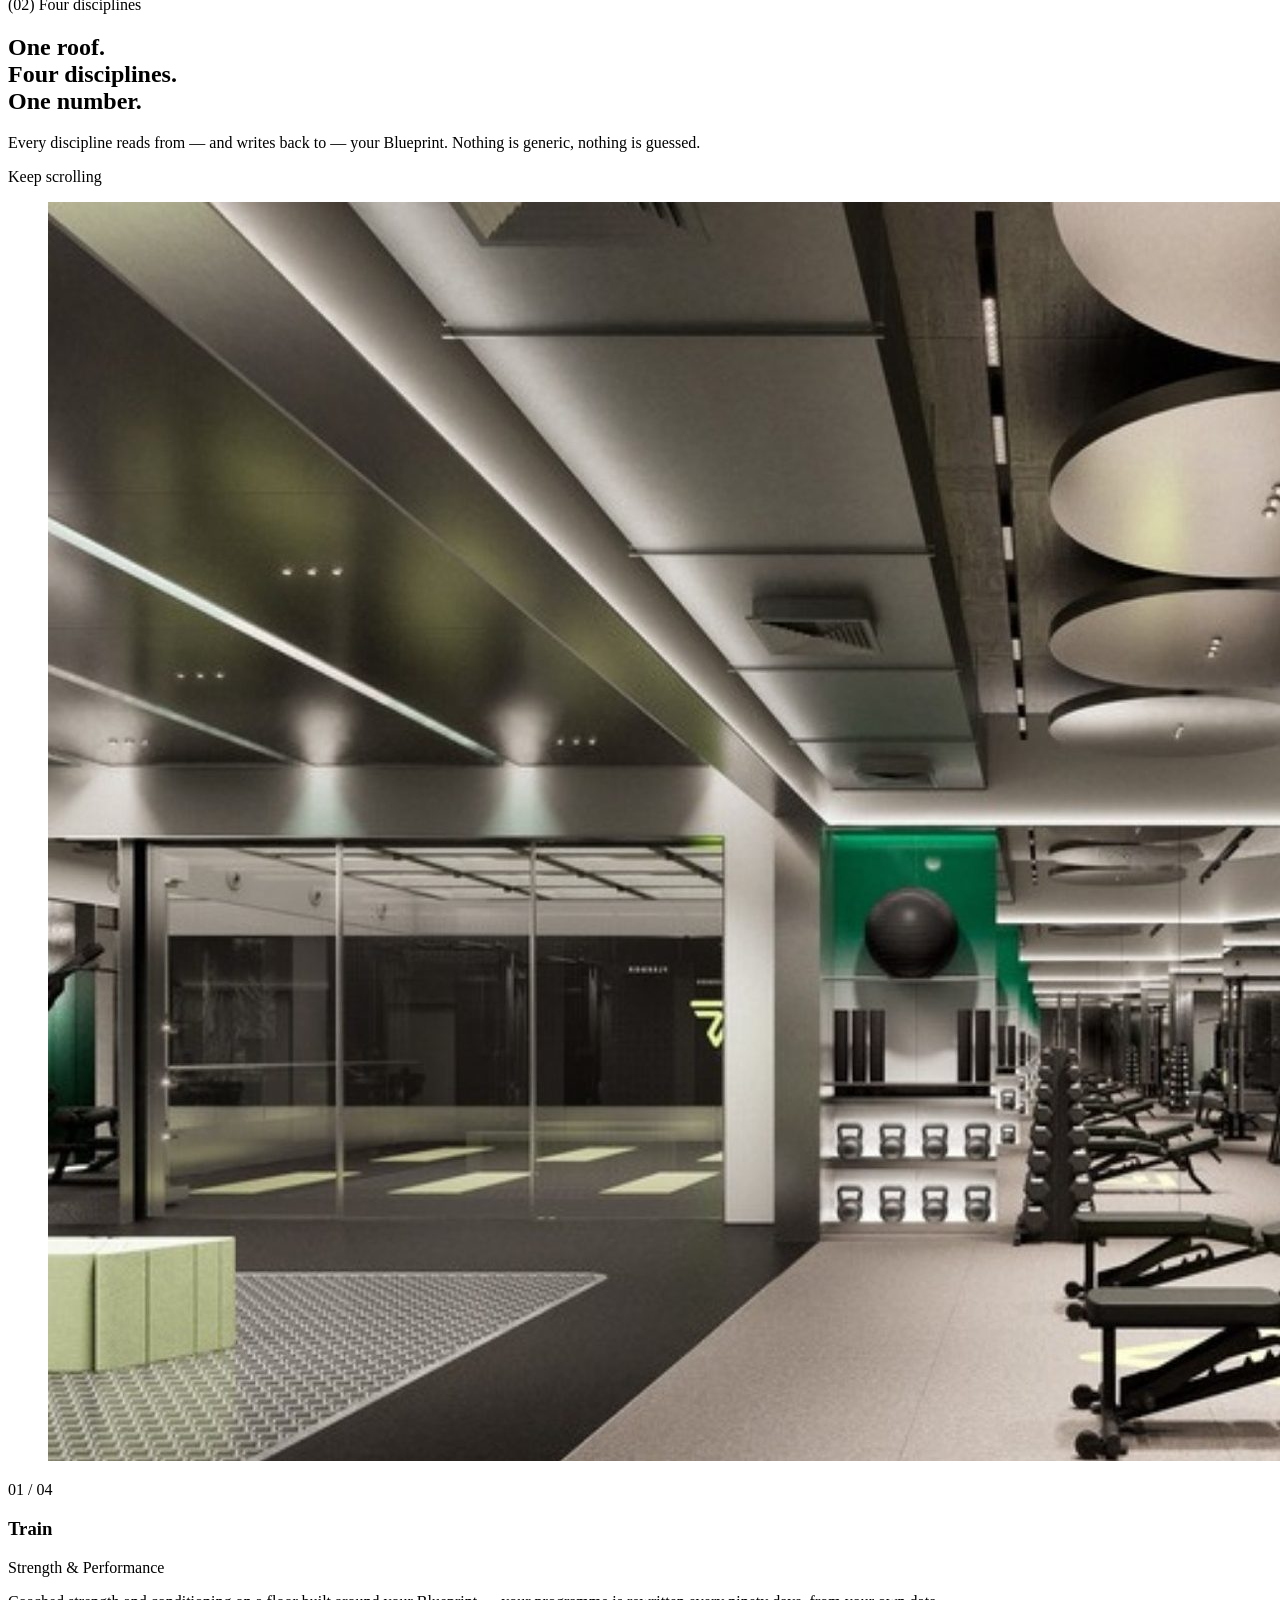
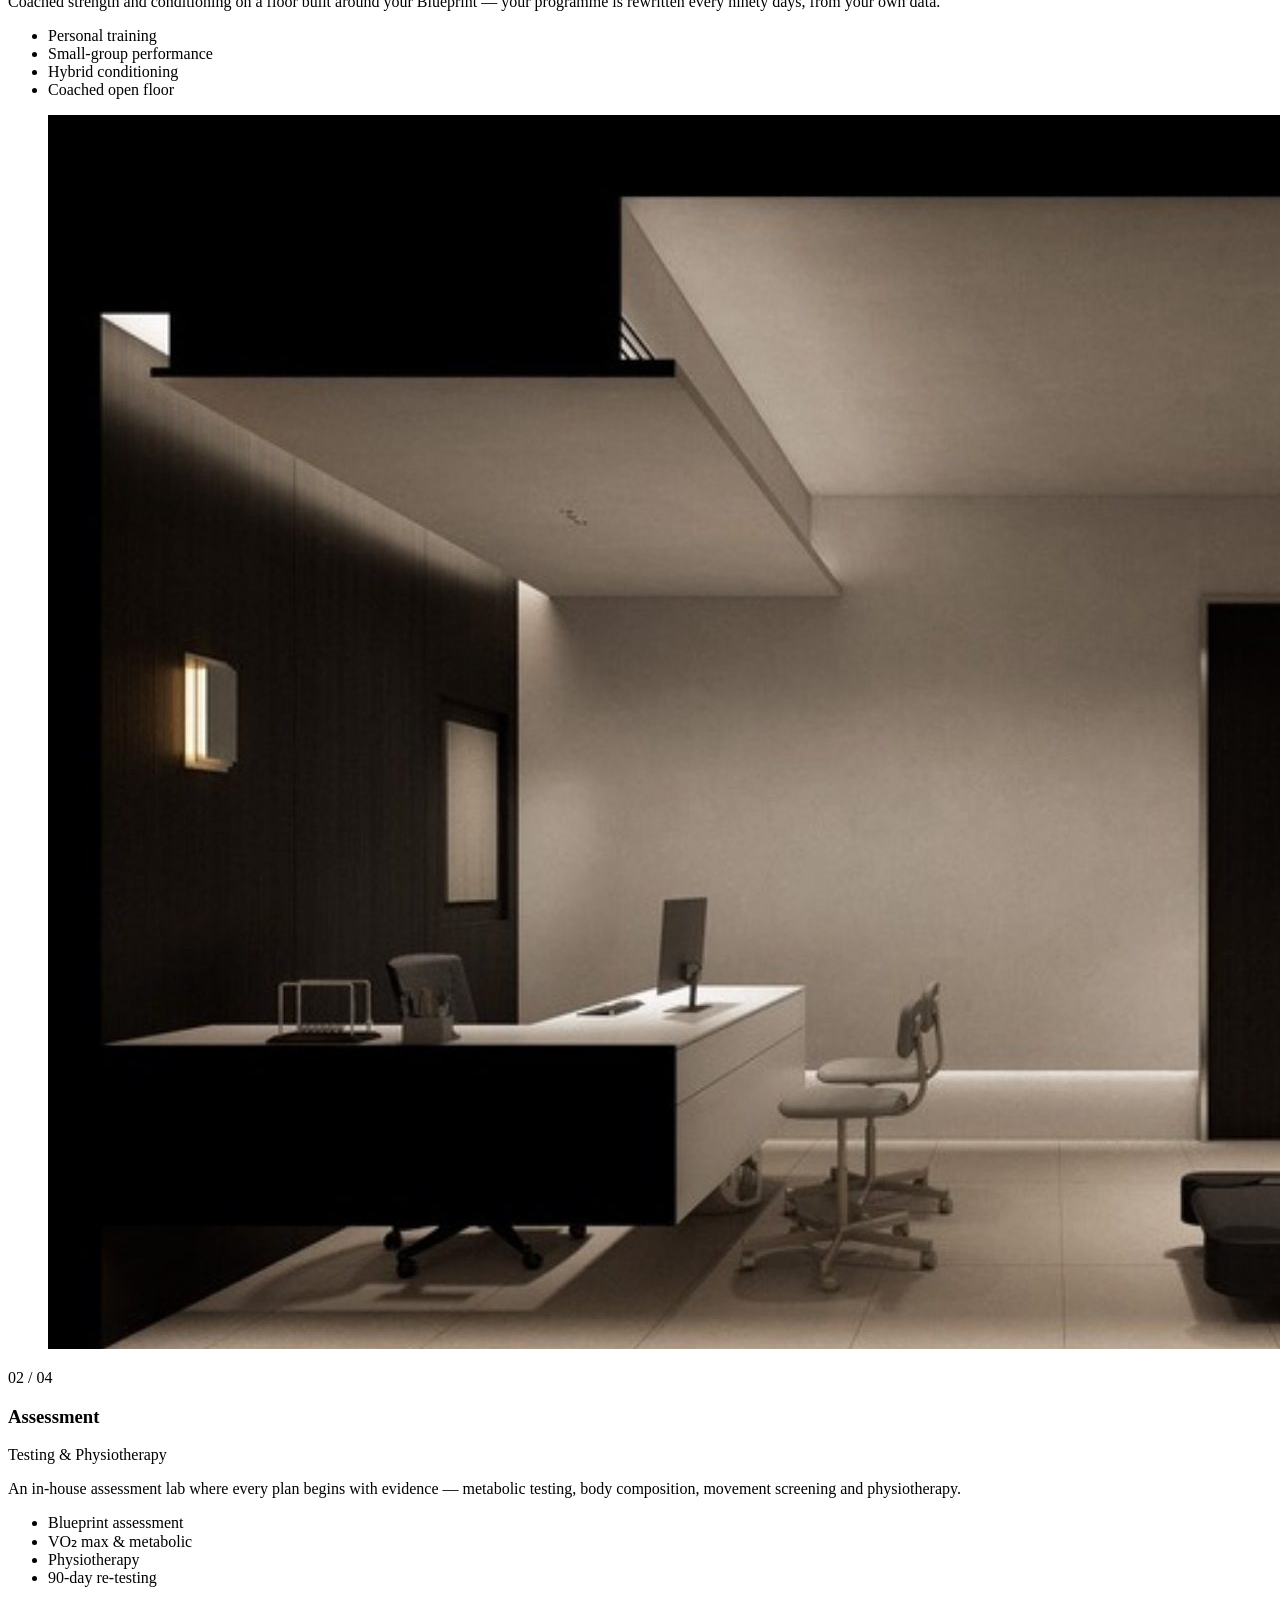
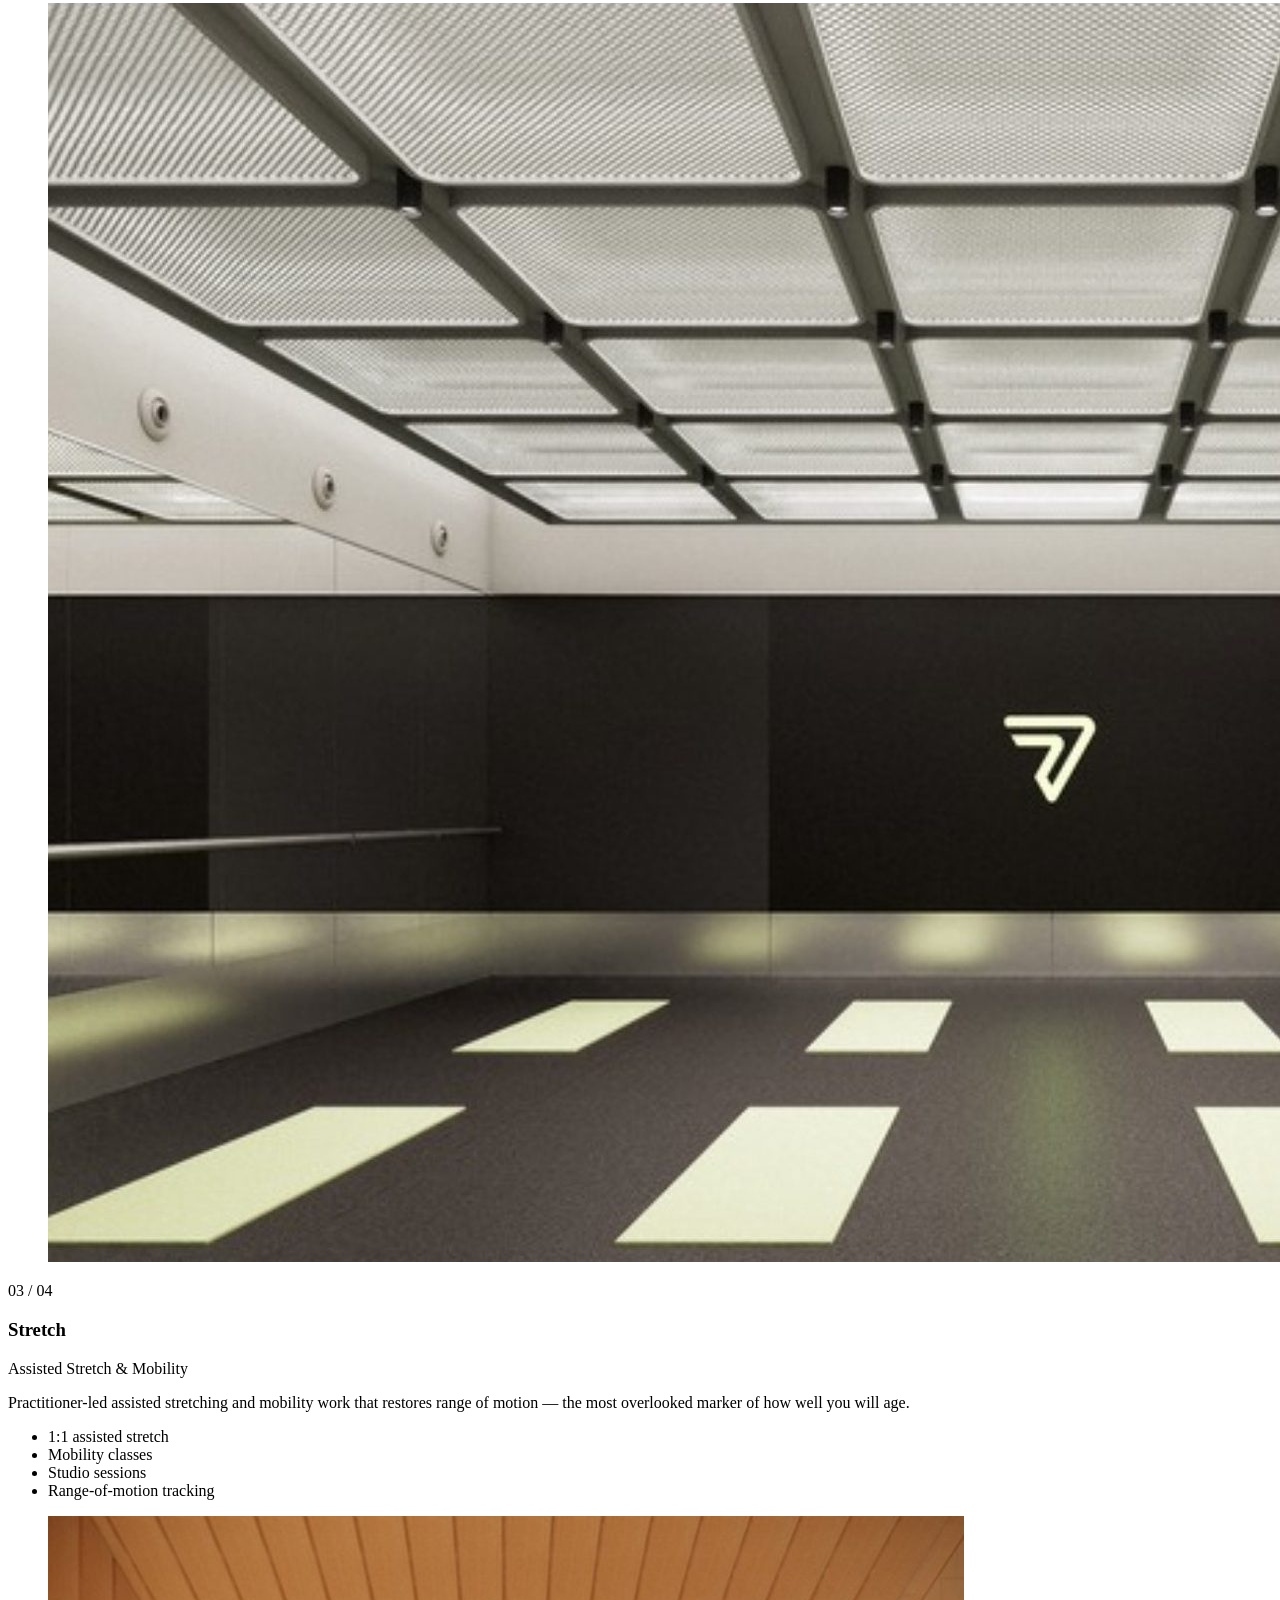
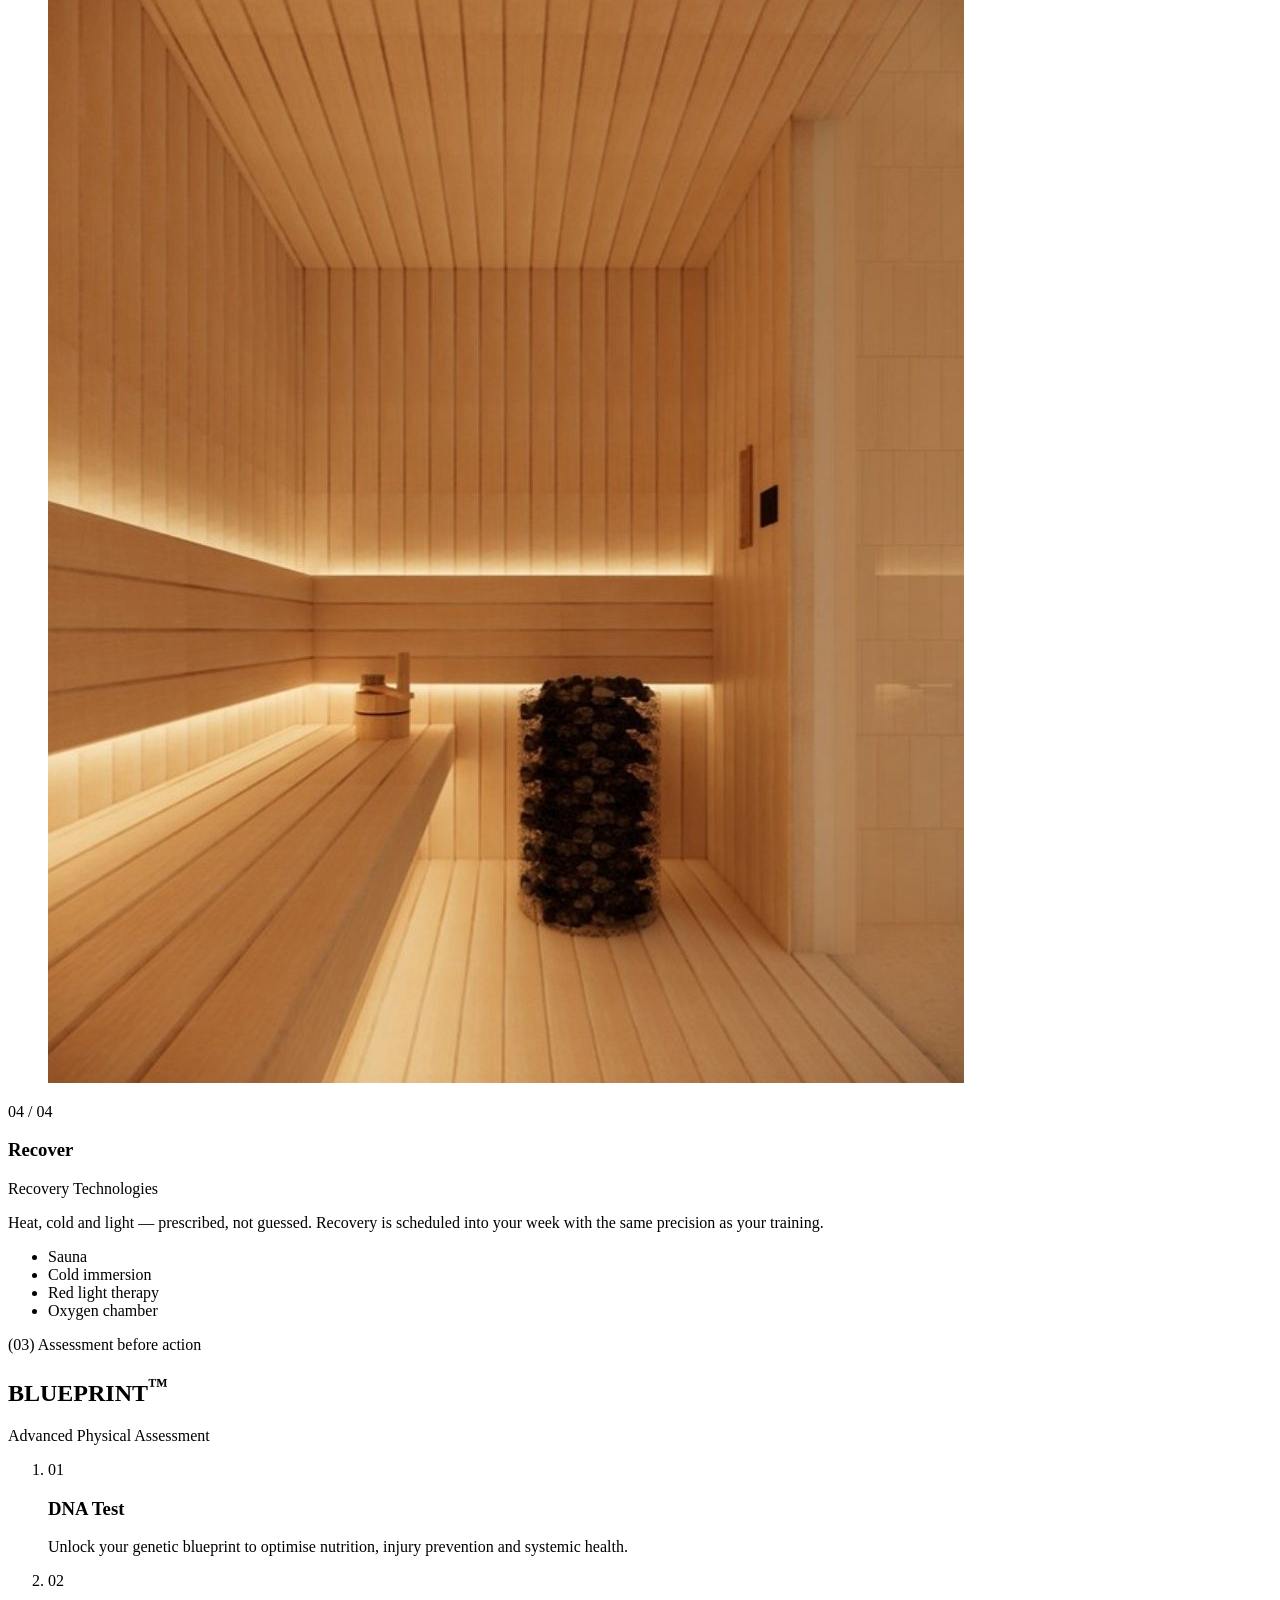
==== commit abd15c09: "Mobile chapter bar: where you are + scroll hints" ====
--- a/index.html
+++ b/index.html
@@ -12,8 +12,8 @@
   <link rel="preconnect" href="https://fonts.gstatic.com" crossorigin />
   <link href="https://fonts.googleapis.com/css2?family=JetBrains+Mono:wght@400;500&family=Poppins:wght@200;300;400;500;600&display=swap" rel="stylesheet" />
   <link rel="preload" as="image" href="img/space/p05.jpg" />
-  <script type="module" crossorigin src="/flexbox/assets/index-BesDVerF.js"></script>
-  <link rel="stylesheet" crossorigin href="/flexbox/assets/index-nMsPvMm4.css">
+  <script type="module" crossorigin src="/flexbox/assets/index-BsgyH2e1.js"></script>
+  <link rel="stylesheet" crossorigin href="/flexbox/assets/index-BCJOCjVI.css">
 </head>
 <body class="is-loading">
 
@@ -41,19 +41,32 @@
     <button class="nav__burger" aria-label="Open menu" aria-expanded="false"><i></i><i></i></button>
   </header>
   <div class="menu" aria-hidden="true">
-    <a href="#disciplines" data-scroll><small>01</small>Disciplines</a>
-    <a href="#blueprint" data-scroll><small>02</small>Blueprint</a>
-    <a href="#roi" data-scroll><small>03</small>ROI</a>
-    <a href="#method" data-scroll><small>04</small>Method</a>
-    <a href="#spaces" data-scroll><small>05</small>Spaces</a>
-    <a href="#membership" data-scroll><small>06</small>Membership</a>
-    <a href="#book" data-scroll class="menu__cta"><small>→</small>Book your Blueprint</a>
+    <a href="#top" data-scroll data-chapter="00"><small>00</small>Entrance</a>
+    <a href="#manifesto" data-scroll data-chapter="01"><small>01</small>Manifesto</a>
+    <a href="#disciplines" data-scroll data-chapter="02"><small>02</small>Disciplines</a>
+    <a href="#blueprint" data-scroll data-chapter="03"><small>03</small>Blueprint</a>
+    <a href="#roi" data-scroll data-chapter="04"><small>04</small>Return</a>
+    <a href="#method" data-scroll data-chapter="05"><small>05</small>Method</a>
+    <a href="#spaces" data-scroll data-chapter="06"><small>06</small>Spaces</a>
+    <a href="#membership" data-scroll data-chapter="07"><small>07</small>Membership</a>
+    <a href="#book" data-scroll data-chapter="08" class="menu__cta"><small>08</small>Book your Blueprint</a>
   </div>
 
   <!-- Persistent HUD (readingstones-style measurement readouts) -->
   <div class="hud" aria-hidden="true">
     <div class="hud__l"><span data-hud-index>00</span><i></i><span data-hud-label>Entrance</span></div>
     <div class="hud__r"><span>D = </span><b data-hud-depth>00,0</b><span class="hud__bar"><i data-hud-bar></i></span></div>
+  </div>
+
+  <!-- Mobile chapter bar: where you are + what scrolling will do next -->
+  <div class="mbar" role="navigation" aria-label="Page progress">
+    <button class="mbar__where" type="button" aria-label="Open chapter list">
+      <span class="mbar__idx mono"><b data-mbar-idx>00</b>/08</span>
+      <span class="mbar__txt"><b data-mbar-label>Entrance</b><small data-mbar-hint>Scroll to enter</small></span>
+    </button>
+    <span class="mbar__cue" aria-hidden="true" data-mbar-cue><svg viewBox="0 0 24 24"><path d="M12 5v14M6 13l6 6 6-6"/></svg></span>
+    <a href="#book" class="mbar__book" data-scroll data-mbar-book>Book</a>
+    <span class="mbar__prog" aria-hidden="true"><i data-mbar-prog></i></span>
   </div>
 
   <main>
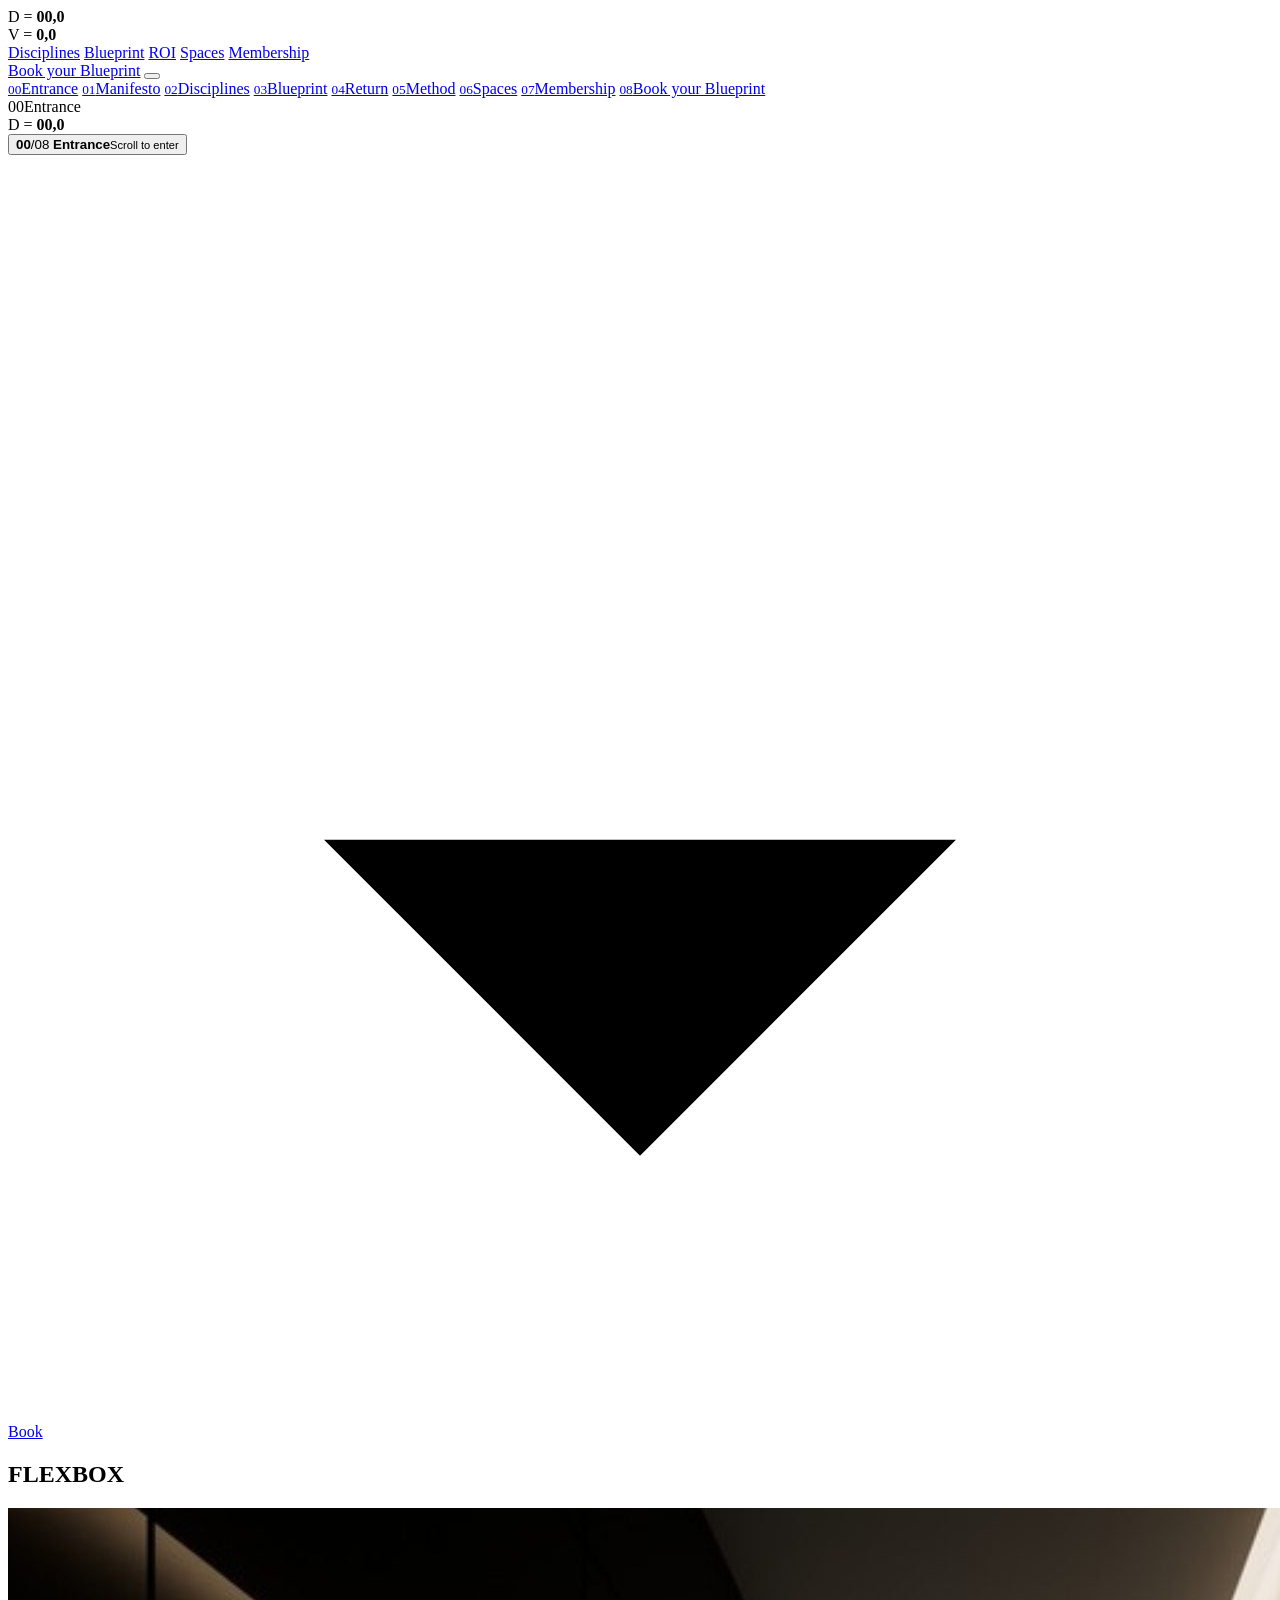
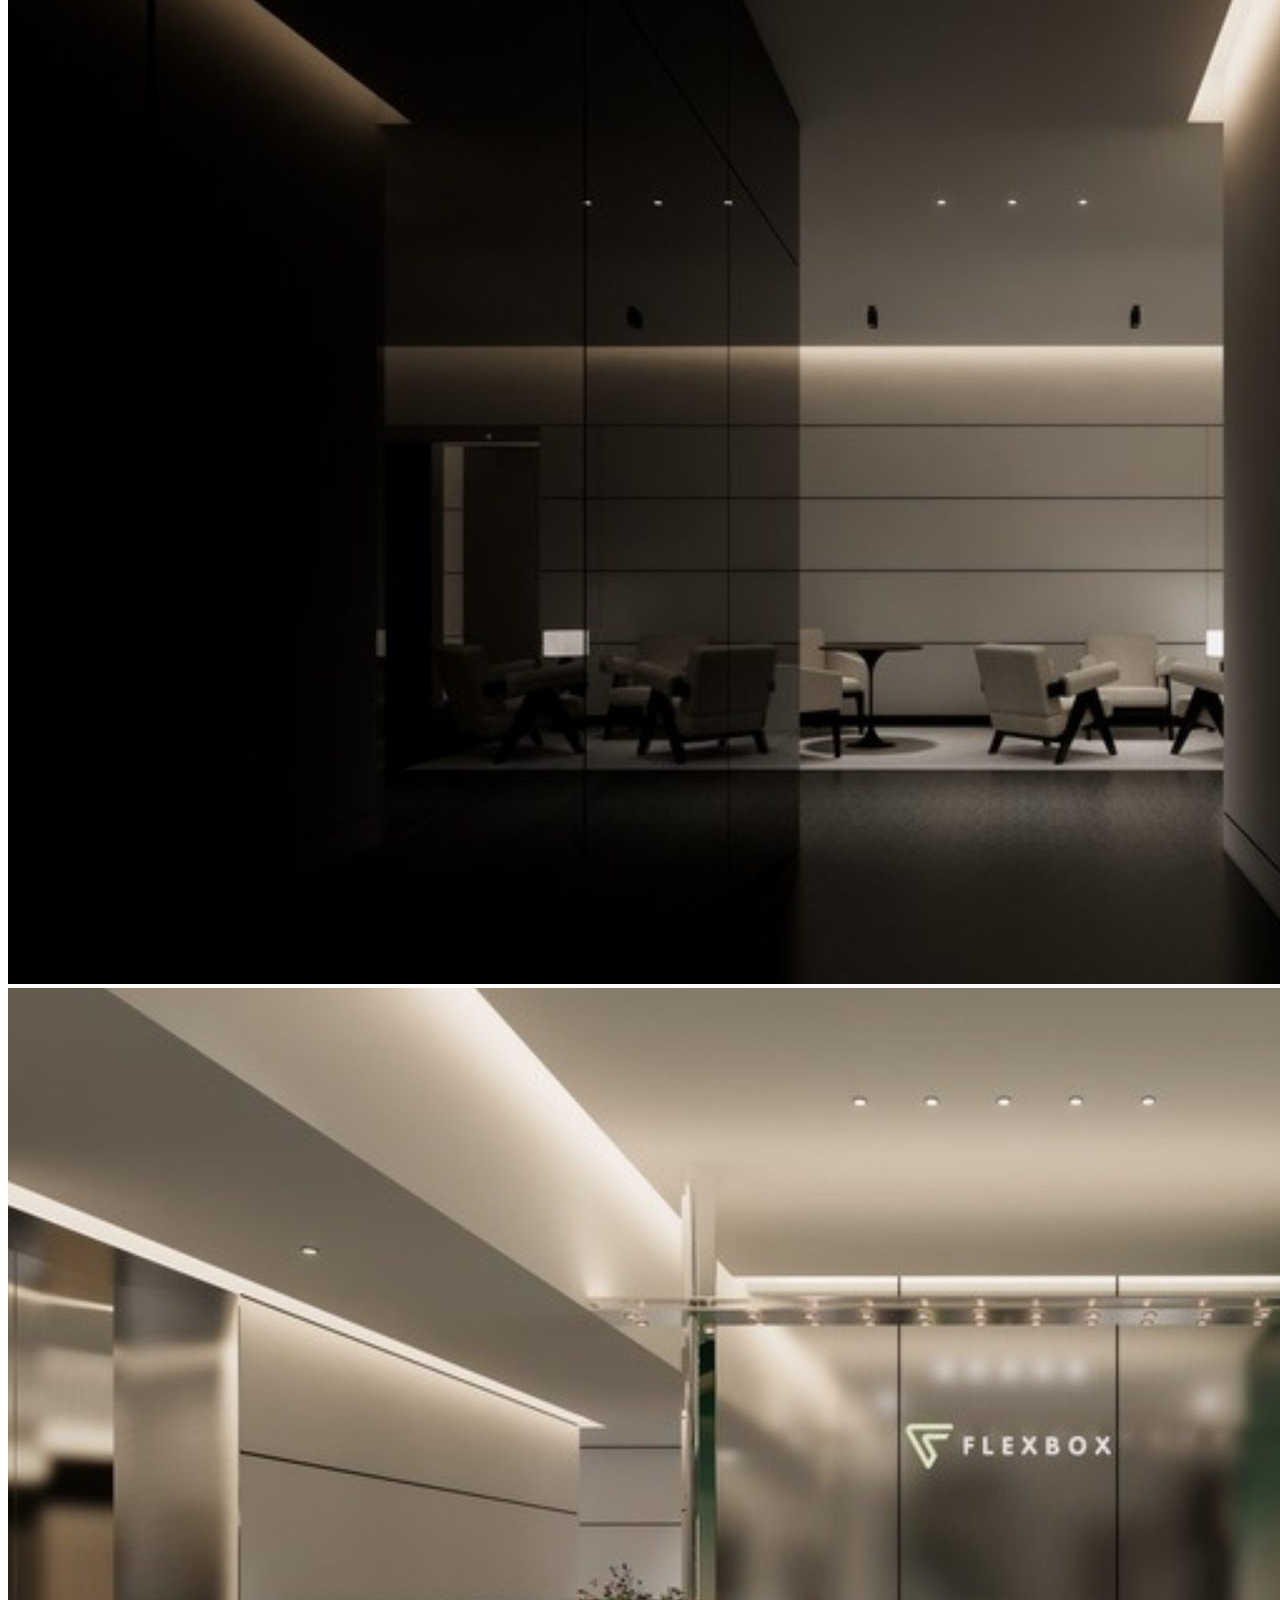
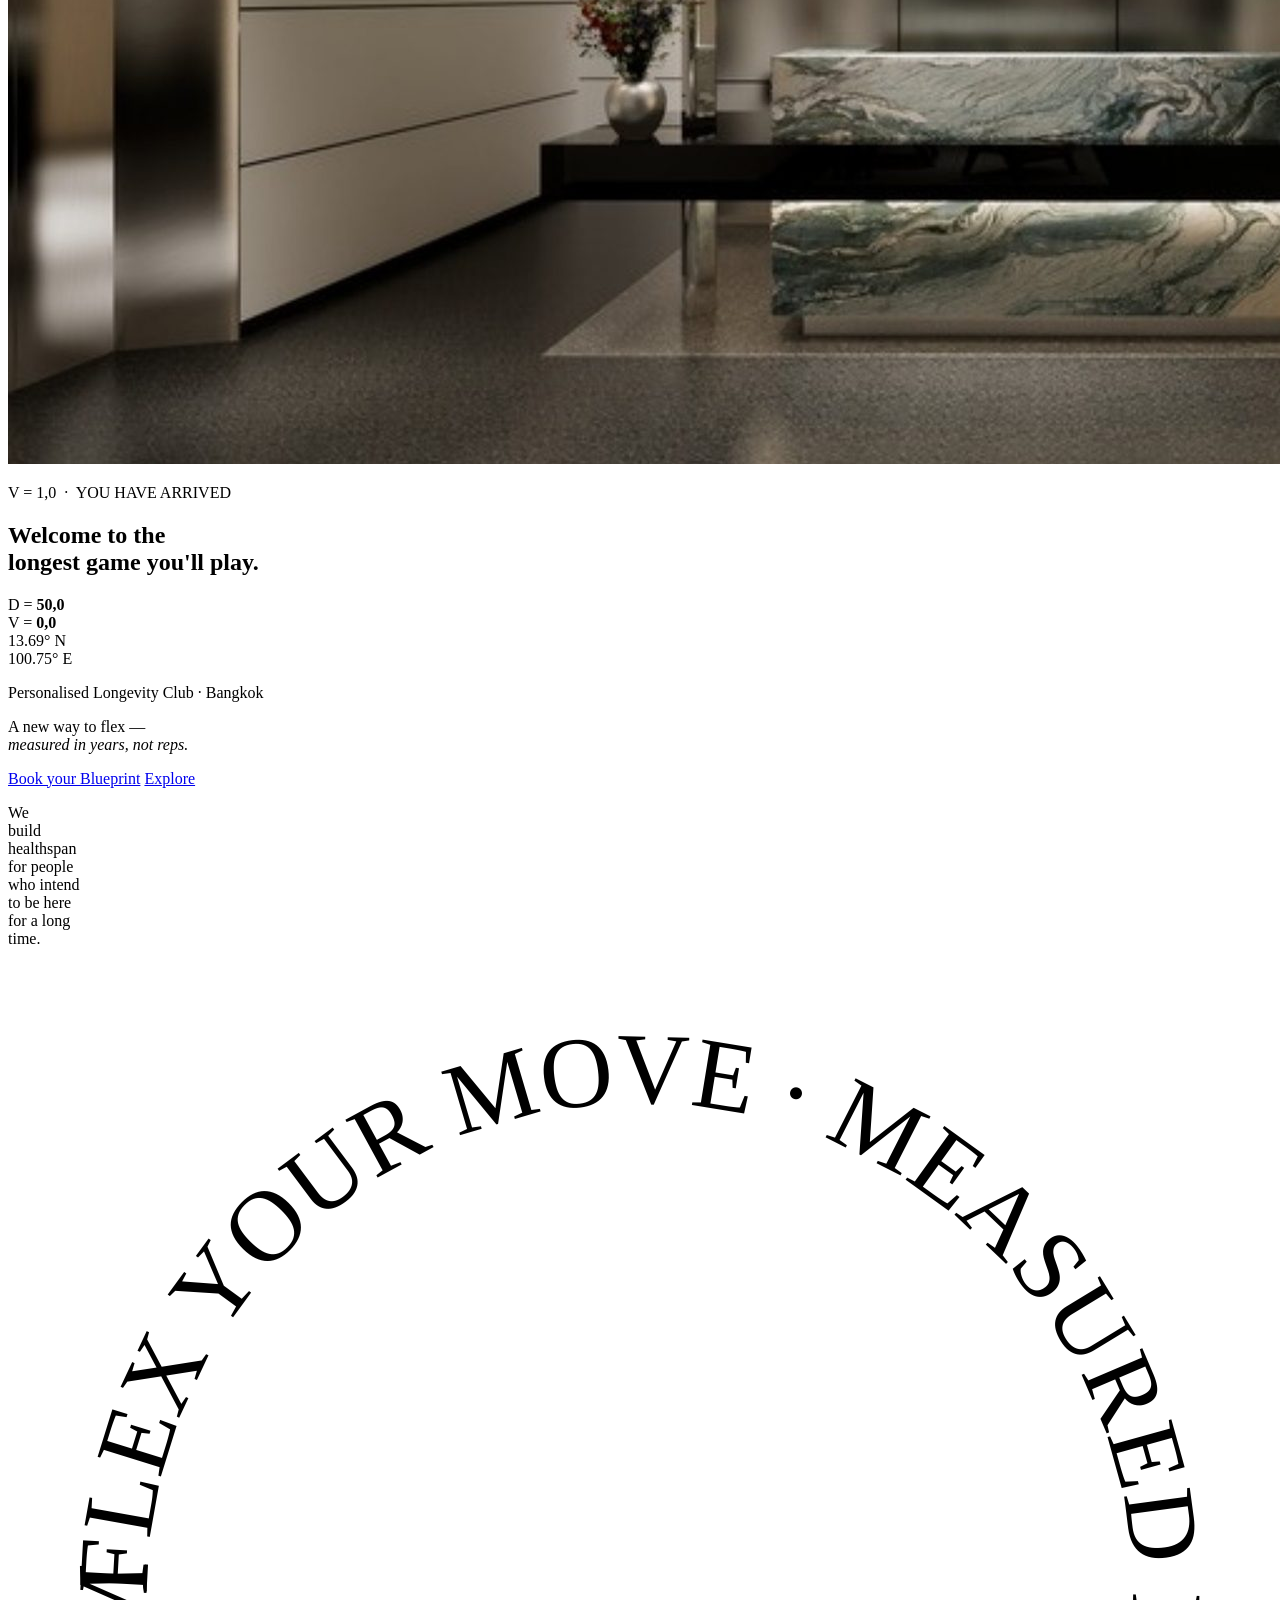
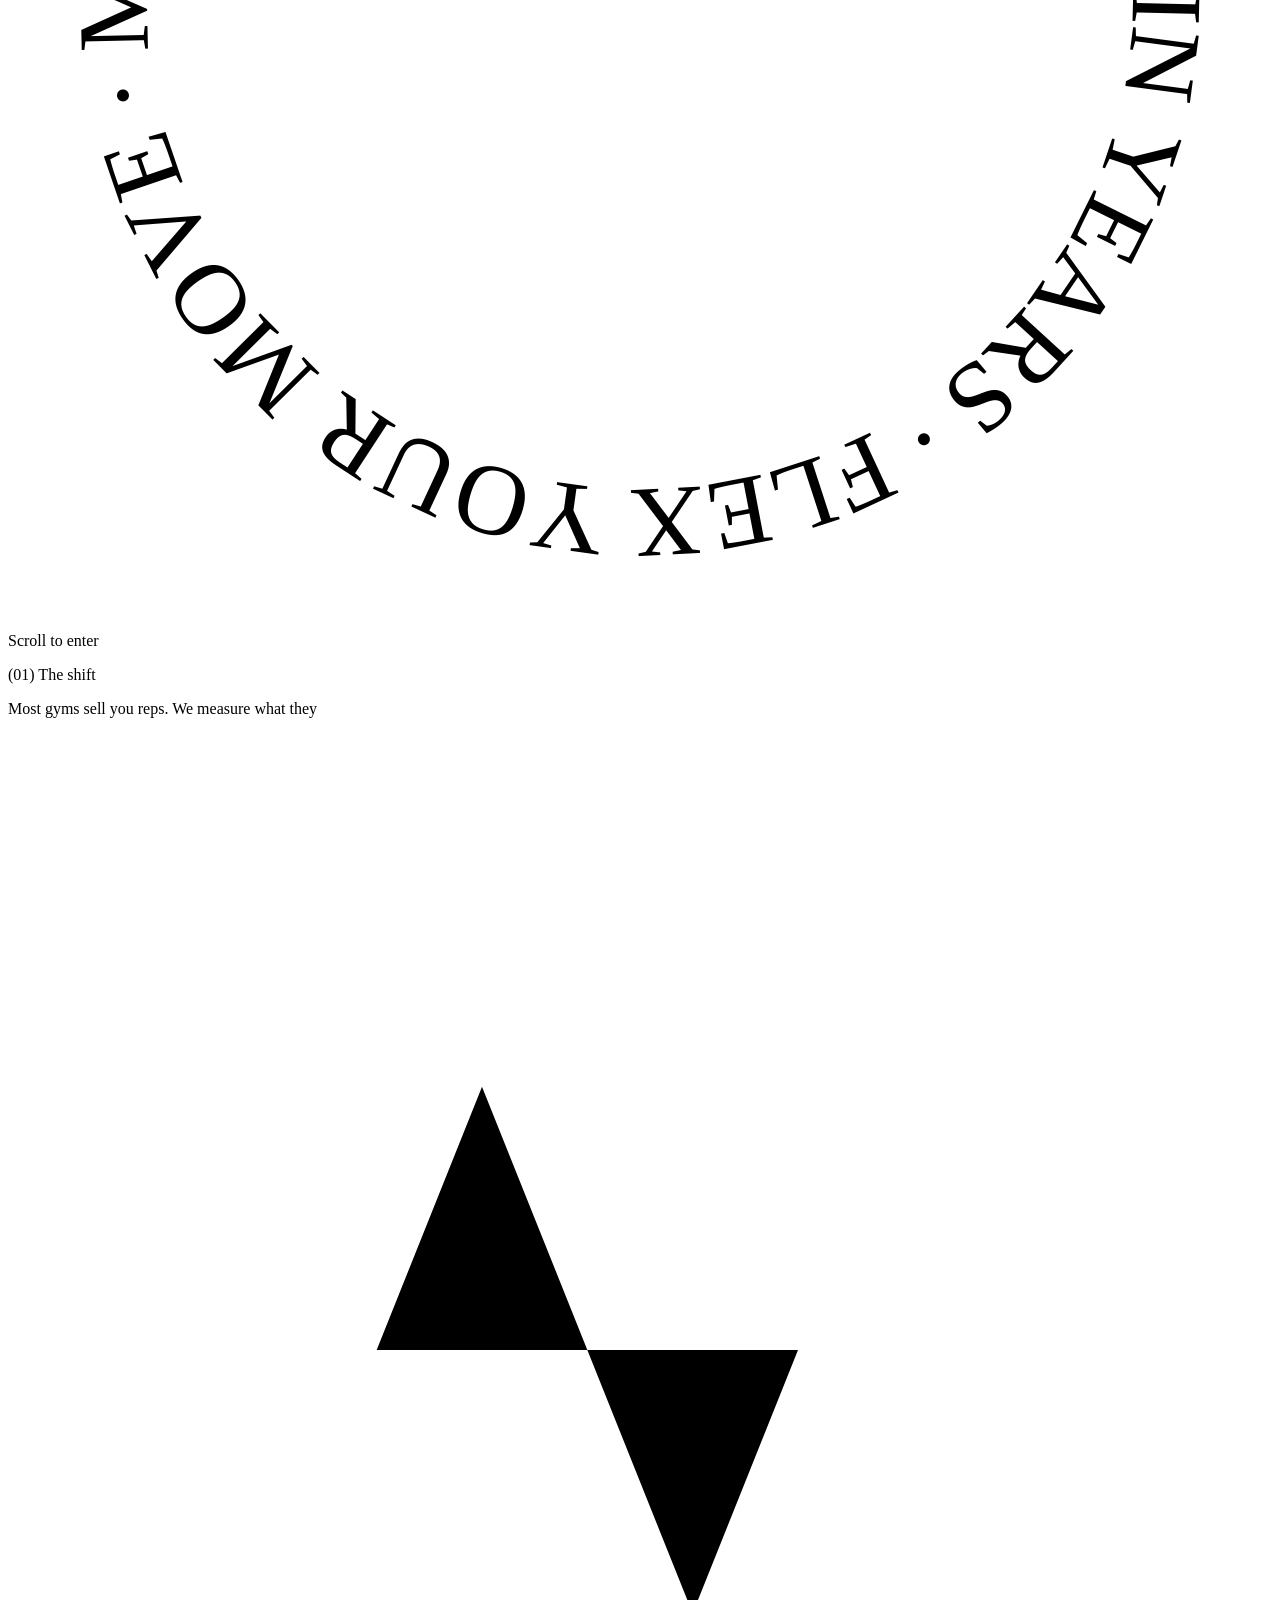
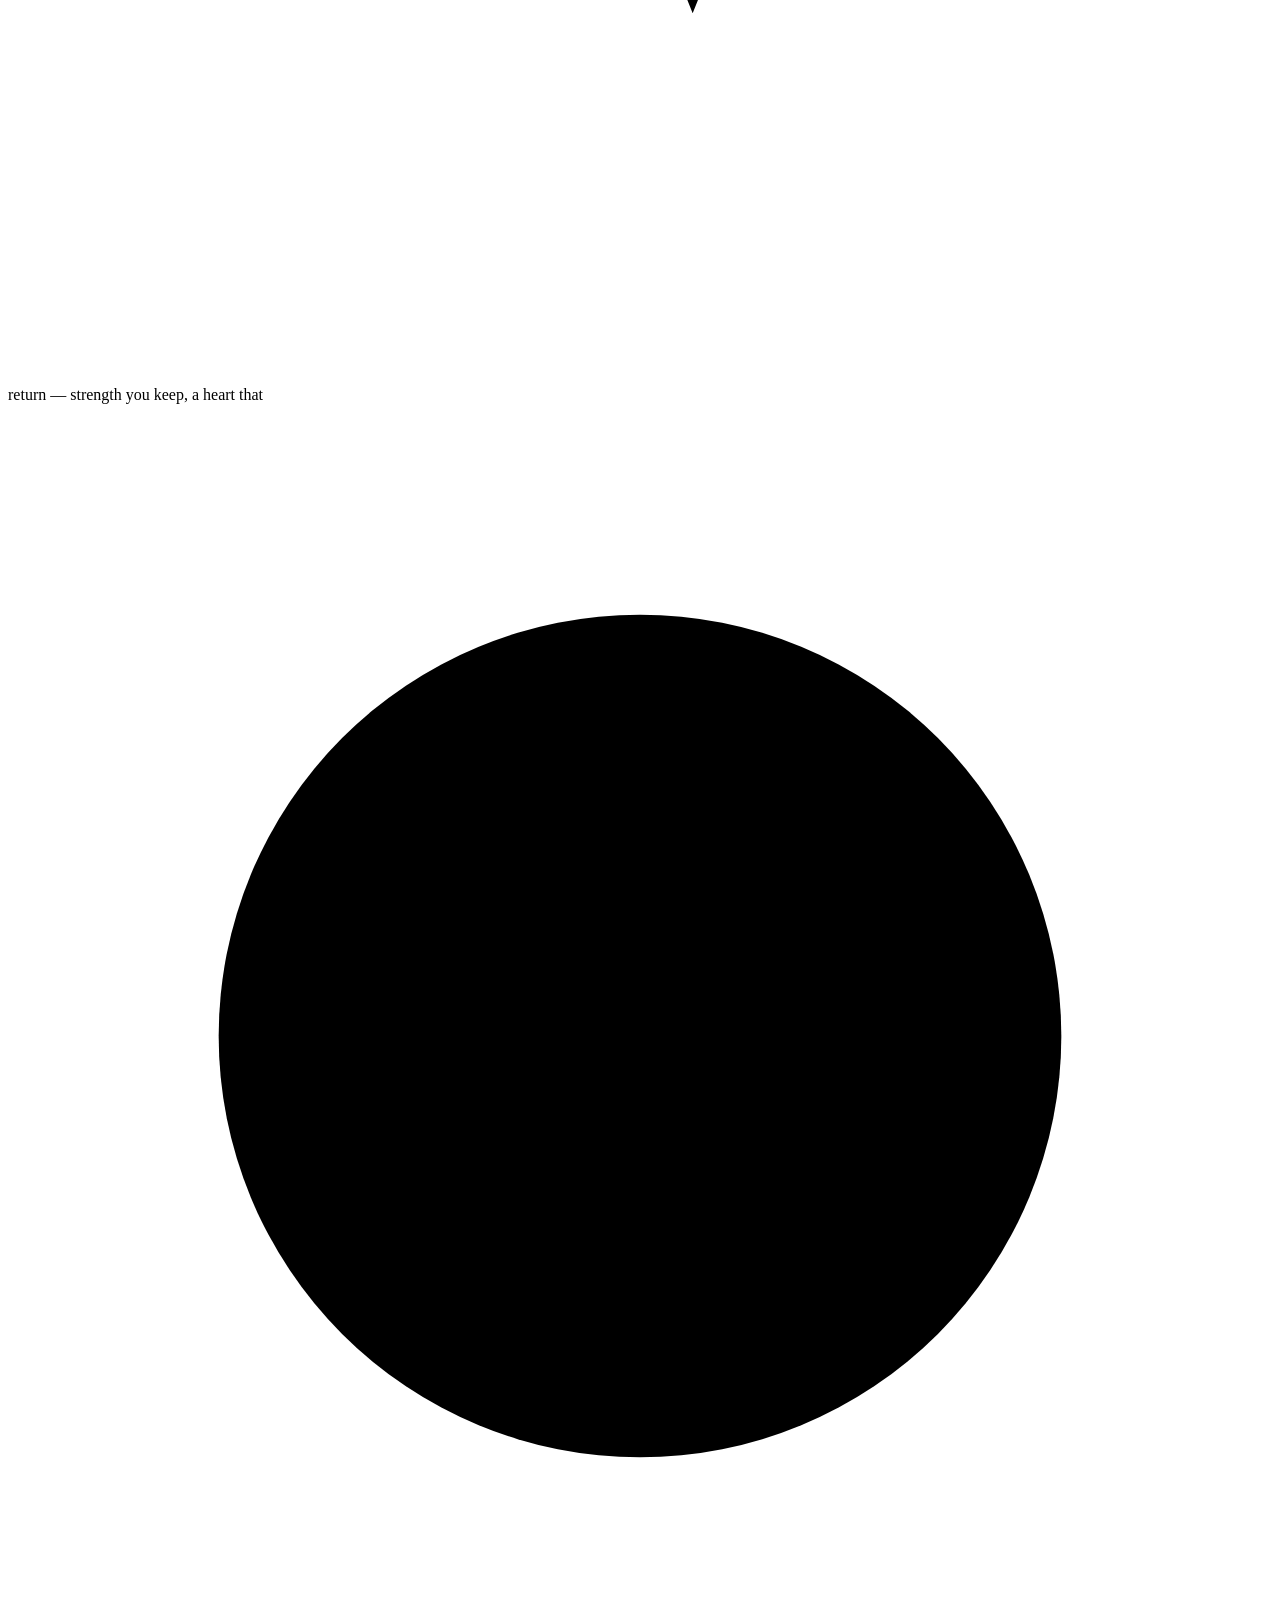
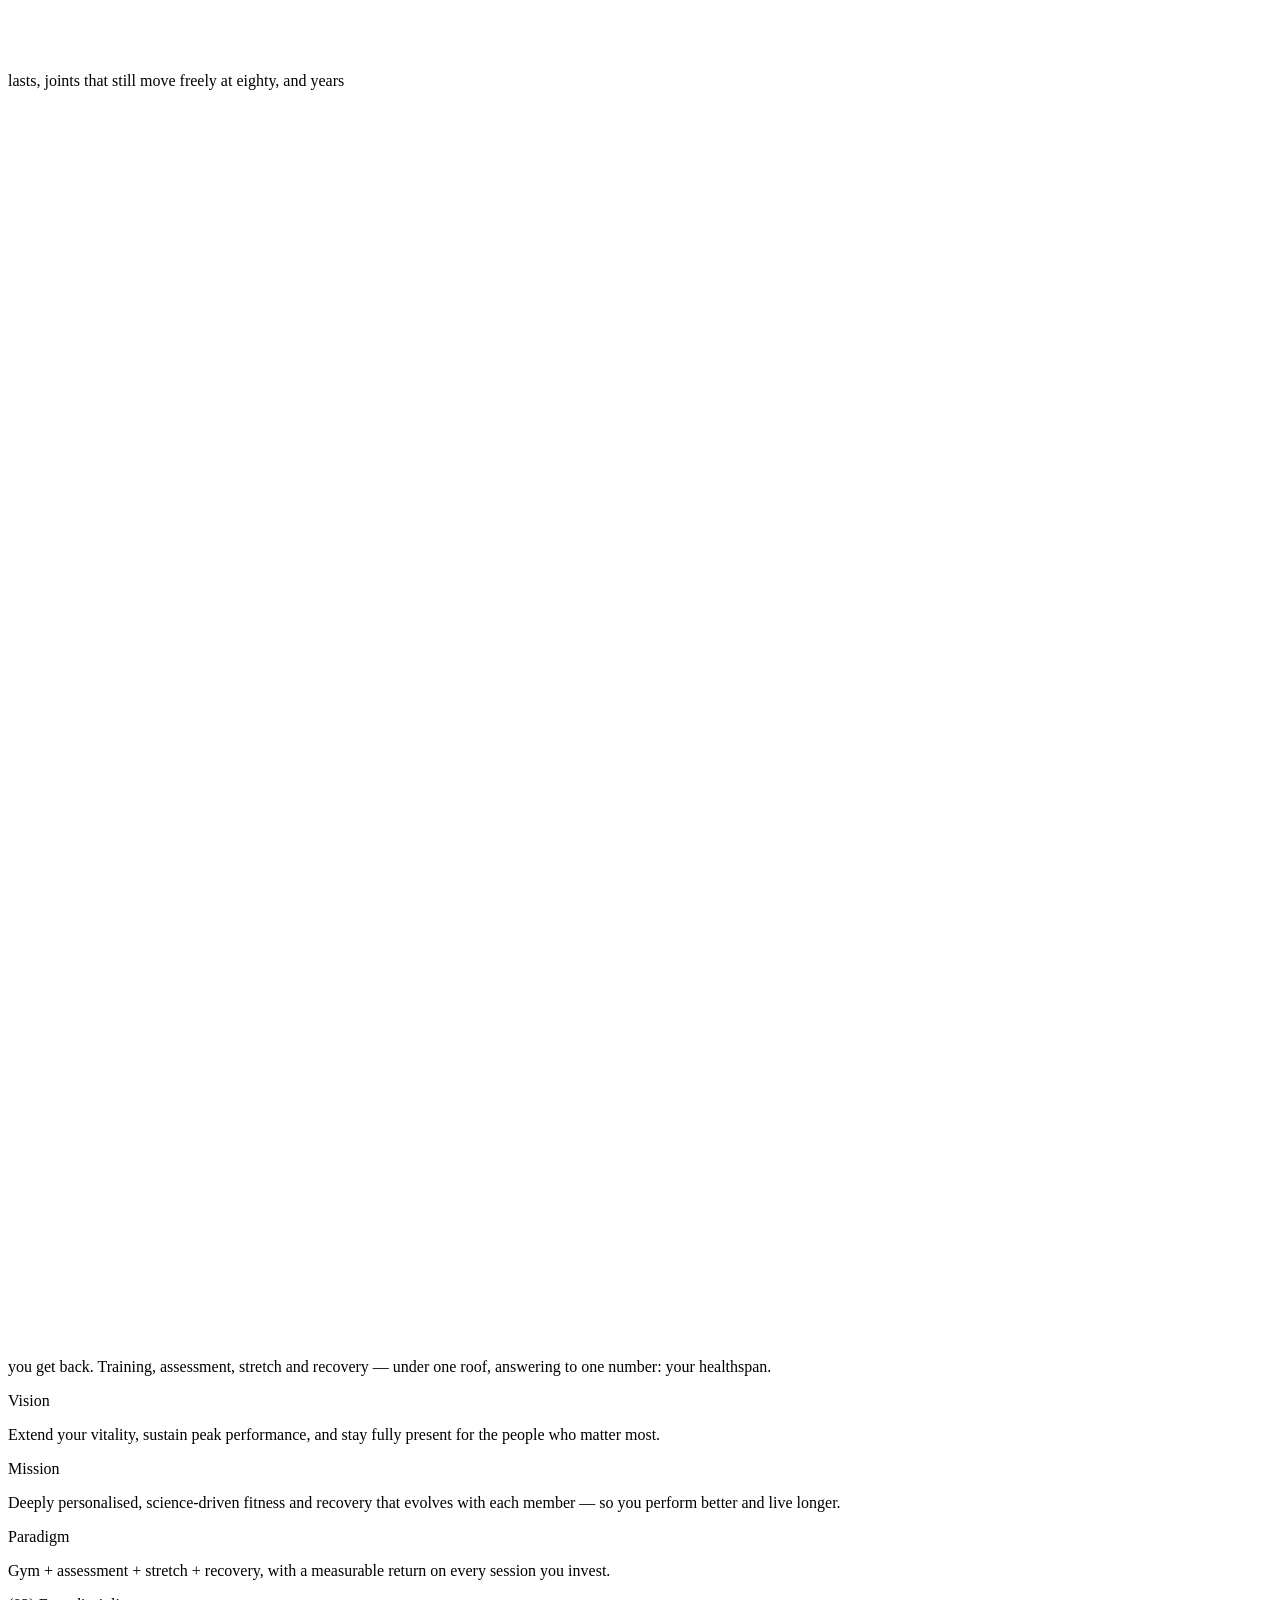
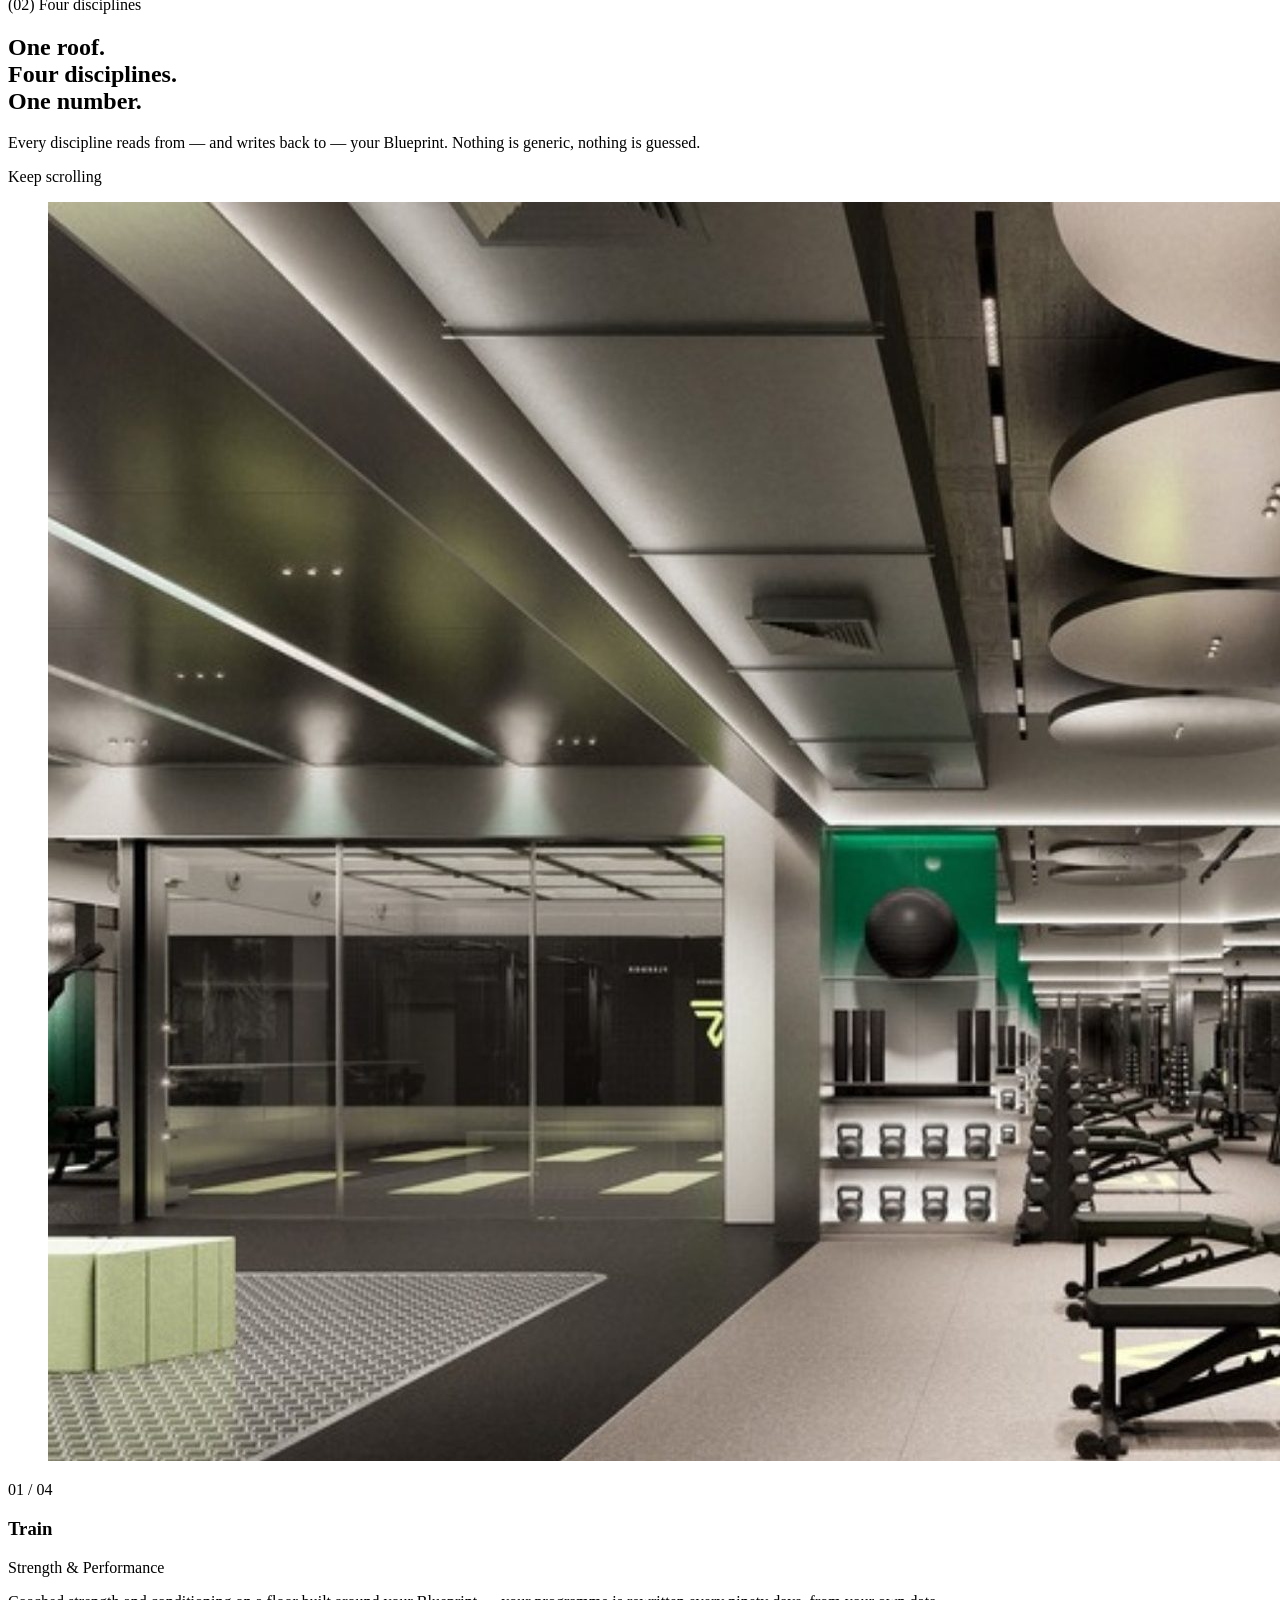
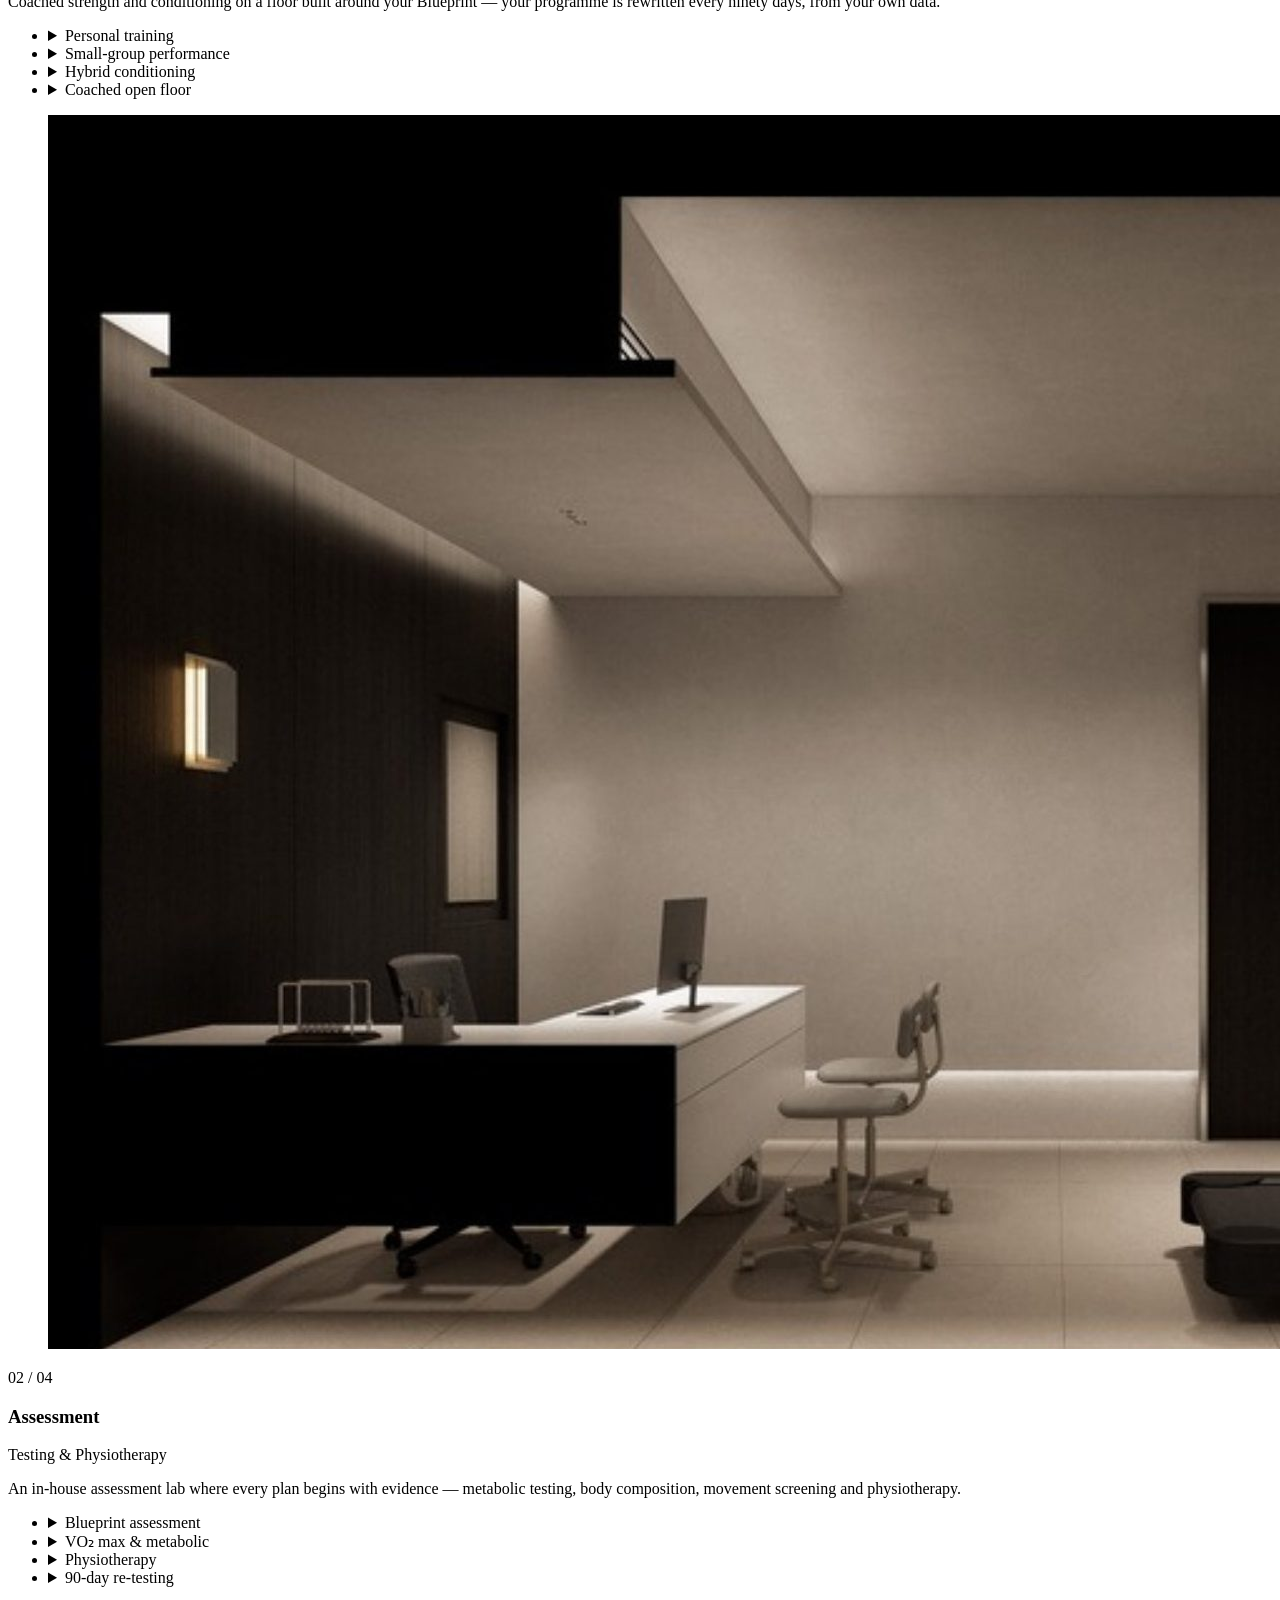
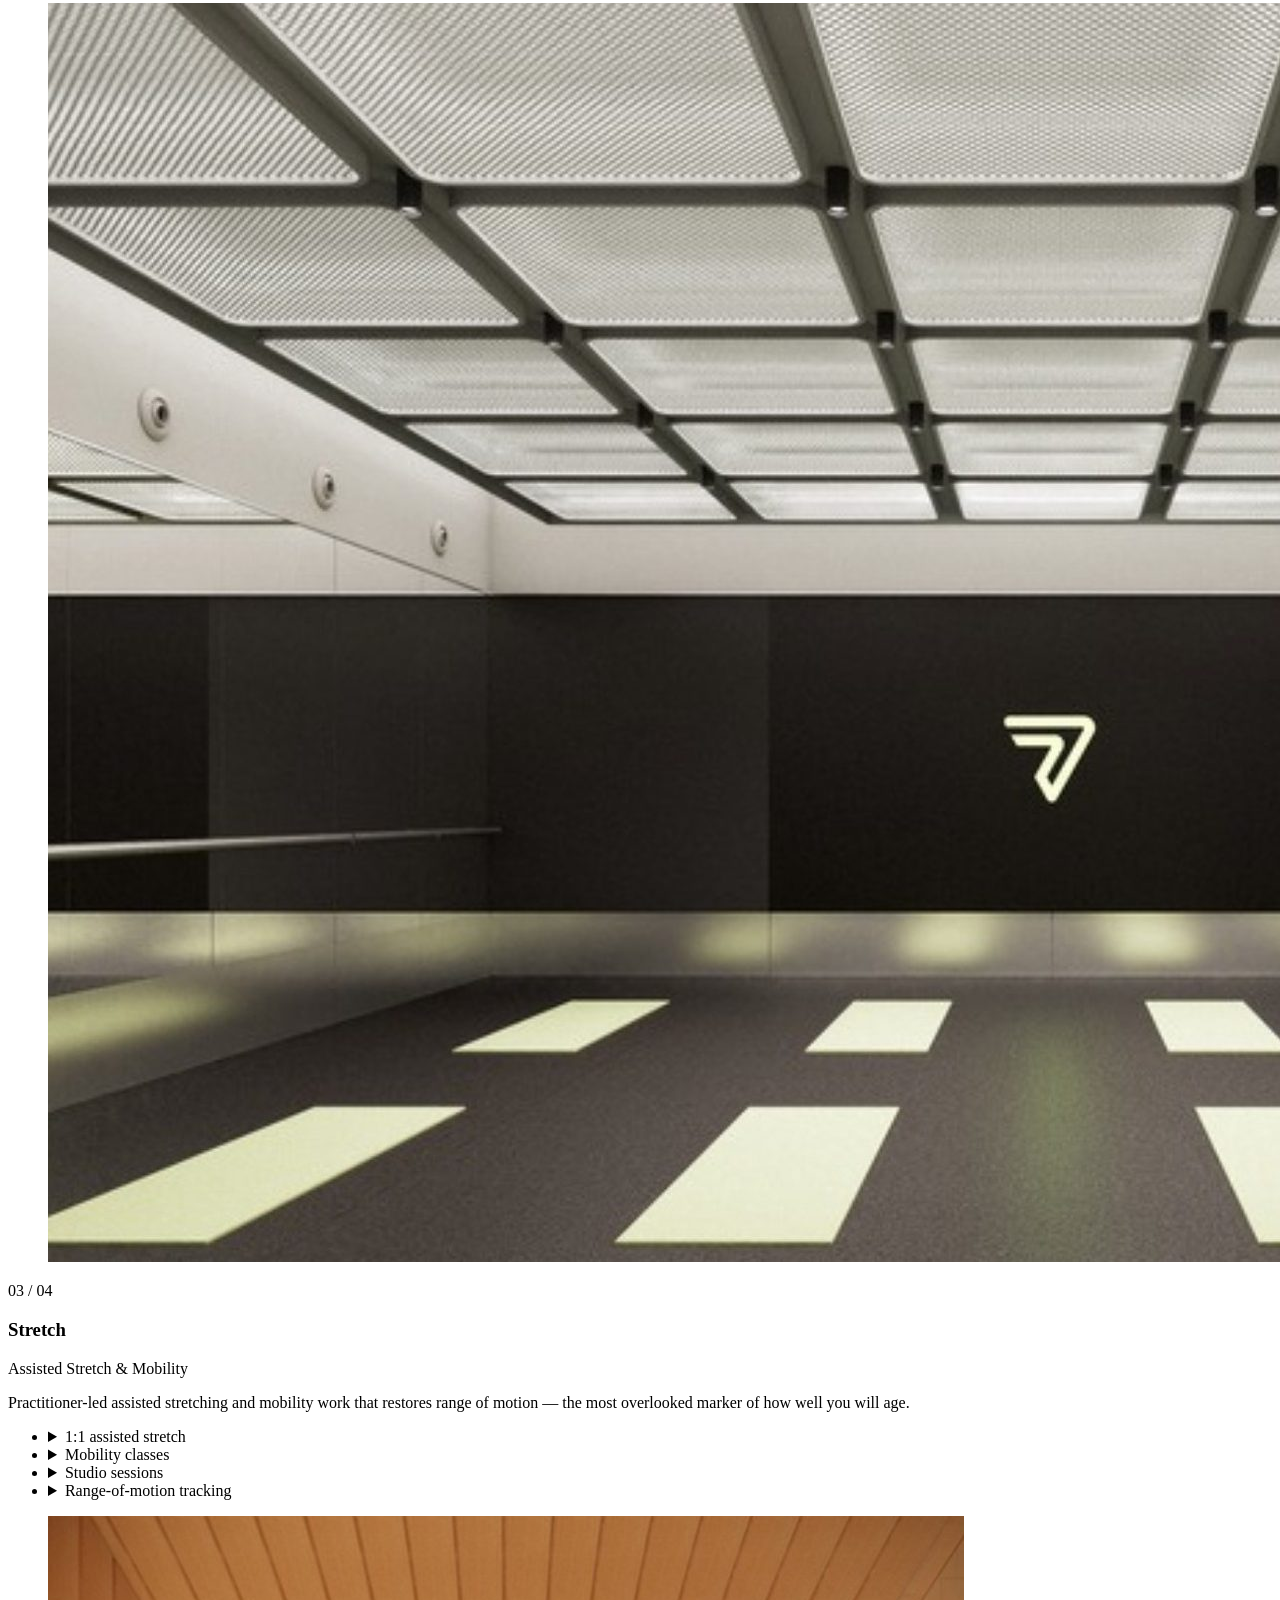
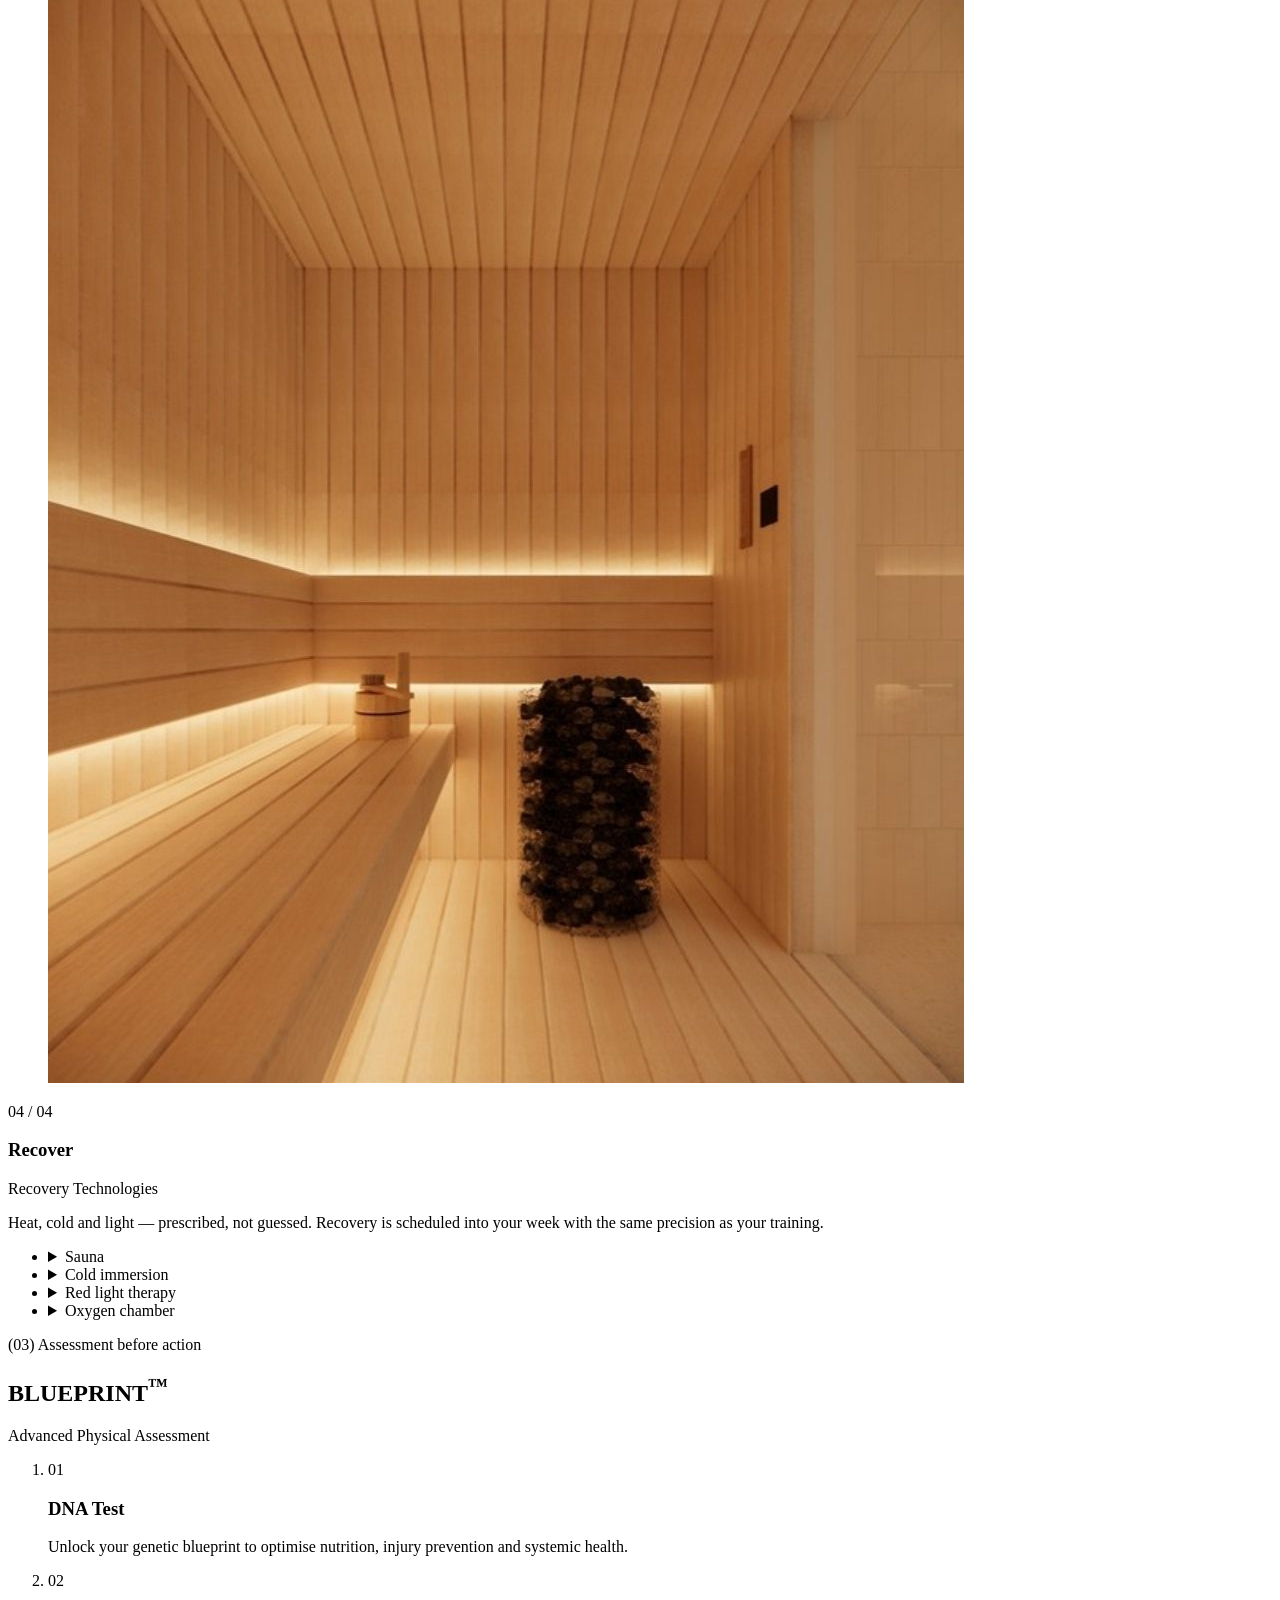
==== commit 008e5db0: "Discipline lists expand with a short description" ====
--- a/index.html
+++ b/index.html
@@ -12,8 +12,8 @@
   <link rel="preconnect" href="https://fonts.gstatic.com" crossorigin />
   <link href="https://fonts.googleapis.com/css2?family=JetBrains+Mono:wght@400;500&family=Poppins:wght@200;300;400;500;600&display=swap" rel="stylesheet" />
   <link rel="preload" as="image" href="img/space/p05.jpg" />
-  <script type="module" crossorigin src="/flexbox/assets/index-BsgyH2e1.js"></script>
-  <link rel="stylesheet" crossorigin href="/flexbox/assets/index-BCJOCjVI.css">
+  <script type="module" crossorigin src="/flexbox/assets/index-McUIm9dw.js"></script>
+  <link rel="stylesheet" crossorigin href="/flexbox/assets/index-BExw-BQ5.css">
 </head>
 <body class="is-loading">
 
@@ -153,7 +153,7 @@
               <h3>Train</h3>
               <p class="pillar__sub">Strength &amp; Performance</p>
               <p>Coached strength and conditioning on a floor built around your Blueprint — your programme is rewritten every ninety days, from your own data.</p>
-              <ul class="mono"><li>Personal training</li><li>Small-group performance</li><li>Hybrid conditioning</li><li>Coached open floor</li></ul>
+              <ul class="pillar__list"><li><details><summary class="mono">Personal training</summary><p>One coach and one programme, written from your Blueprint and adjusted every session.</p></details></li><li><details><summary class="mono">Small-group performance</summary><p>A small group on the same training block, coached on form and load at every set.</p></details></li><li><details><summary class="mono">Hybrid conditioning</summary><p>Strength and cardio in one session, paced to your own heart-rate zones.</p></details></li><li><details><summary class="mono">Coached open floor</summary><p>Train on your own time, with a coach on the floor to check form and progress.</p></details></li></ul>
             </div>
           </article>
 
@@ -164,7 +164,7 @@
               <h3>Assessment</h3>
               <p class="pillar__sub">Testing &amp; Physiotherapy</p>
               <p>An in-house assessment lab where every plan begins with evidence — metabolic testing, body composition, movement screening and physiotherapy.</p>
-              <ul class="mono"><li>Blueprint assessment</li><li>VO₂ max &amp; metabolic</li><li>Physiotherapy</li><li>90-day re-testing</li></ul>
+              <ul class="pillar__list"><li><details><summary class="mono">Blueprint assessment</summary><p>Five tests on day one (DNA, metabolic, strength, 3D body scan and gait) that set your whole plan. <a href="#blueprint" data-scroll>See the Blueprint →</a></p></details></li><li><details><summary class="mono">VO₂ max &amp; metabolic</summary><p>Measures your aerobic engine and the heart rate where you burn fat best, so every cardio day hits the right zone.</p></details></li><li><details><summary class="mono">Physiotherapy</summary><p>Assessment and treatment for pain or injury, with the physio working alongside your coach.</p></details></li><li><details><summary class="mono">90-day re-testing</summary><p>The same tests every 90 days, so you see exactly what changed and your plan is rewritten.</p></details></li></ul>
             </div>
           </article>
 
@@ -175,7 +175,7 @@
               <h3>Stretch</h3>
               <p class="pillar__sub">Assisted Stretch &amp; Mobility</p>
               <p>Practitioner-led assisted stretching and mobility work that restores range of motion — the most overlooked marker of how well you will age.</p>
-              <ul class="mono"><li>1:1 assisted stretch</li><li>Mobility classes</li><li>Studio sessions</li><li>Range-of-motion tracking</li></ul>
+              <ul class="pillar__list"><li><details><summary class="mono">1:1 assisted stretch</summary><p>A practitioner moves you, slowly and safely, into ranges you can’t reach on your own.</p></details></li><li><details><summary class="mono">Mobility classes</summary><p>Small classes for hips, spine and shoulders that keep your joints moving freely.</p></details></li><li><details><summary class="mono">Studio sessions</summary><p>Guided studio work on control, balance and breathing.</p></details></li><li><details><summary class="mono">Range-of-motion tracking</summary><p>Key joints measured over time, so you can see your mobility improve.</p></details></li></ul>
             </div>
           </article>
 
@@ -186,7 +186,7 @@
               <h3>Recover</h3>
               <p class="pillar__sub">Recovery Technologies</p>
               <p>Heat, cold and light — prescribed, not guessed. Recovery is scheduled into your week with the same precision as your training.</p>
-              <ul class="mono"><li>Sauna</li><li>Cold immersion</li><li>Red light therapy</li><li>Oxygen chamber</li></ul>
+              <ul class="pillar__list"><li><details><summary class="mono">Sauna</summary><p>Heat sessions scheduled after training to help you recover and switch off.</p></details></li><li><details><summary class="mono">Cold immersion</summary><p>Short, timed cold plunges, checked against your health screening first.</p></details></li><li><details><summary class="mono">Red light therapy</summary><p>Quiet red-light sessions in a private room, booked into your week.</p></details></li><li><details><summary class="mono">Oxygen chamber</summary><p>Oxygen chamber sessions, included in the Flex Form and Flex Prime plans.</p></details></li></ul>
             </div>
           </article>
         </div>
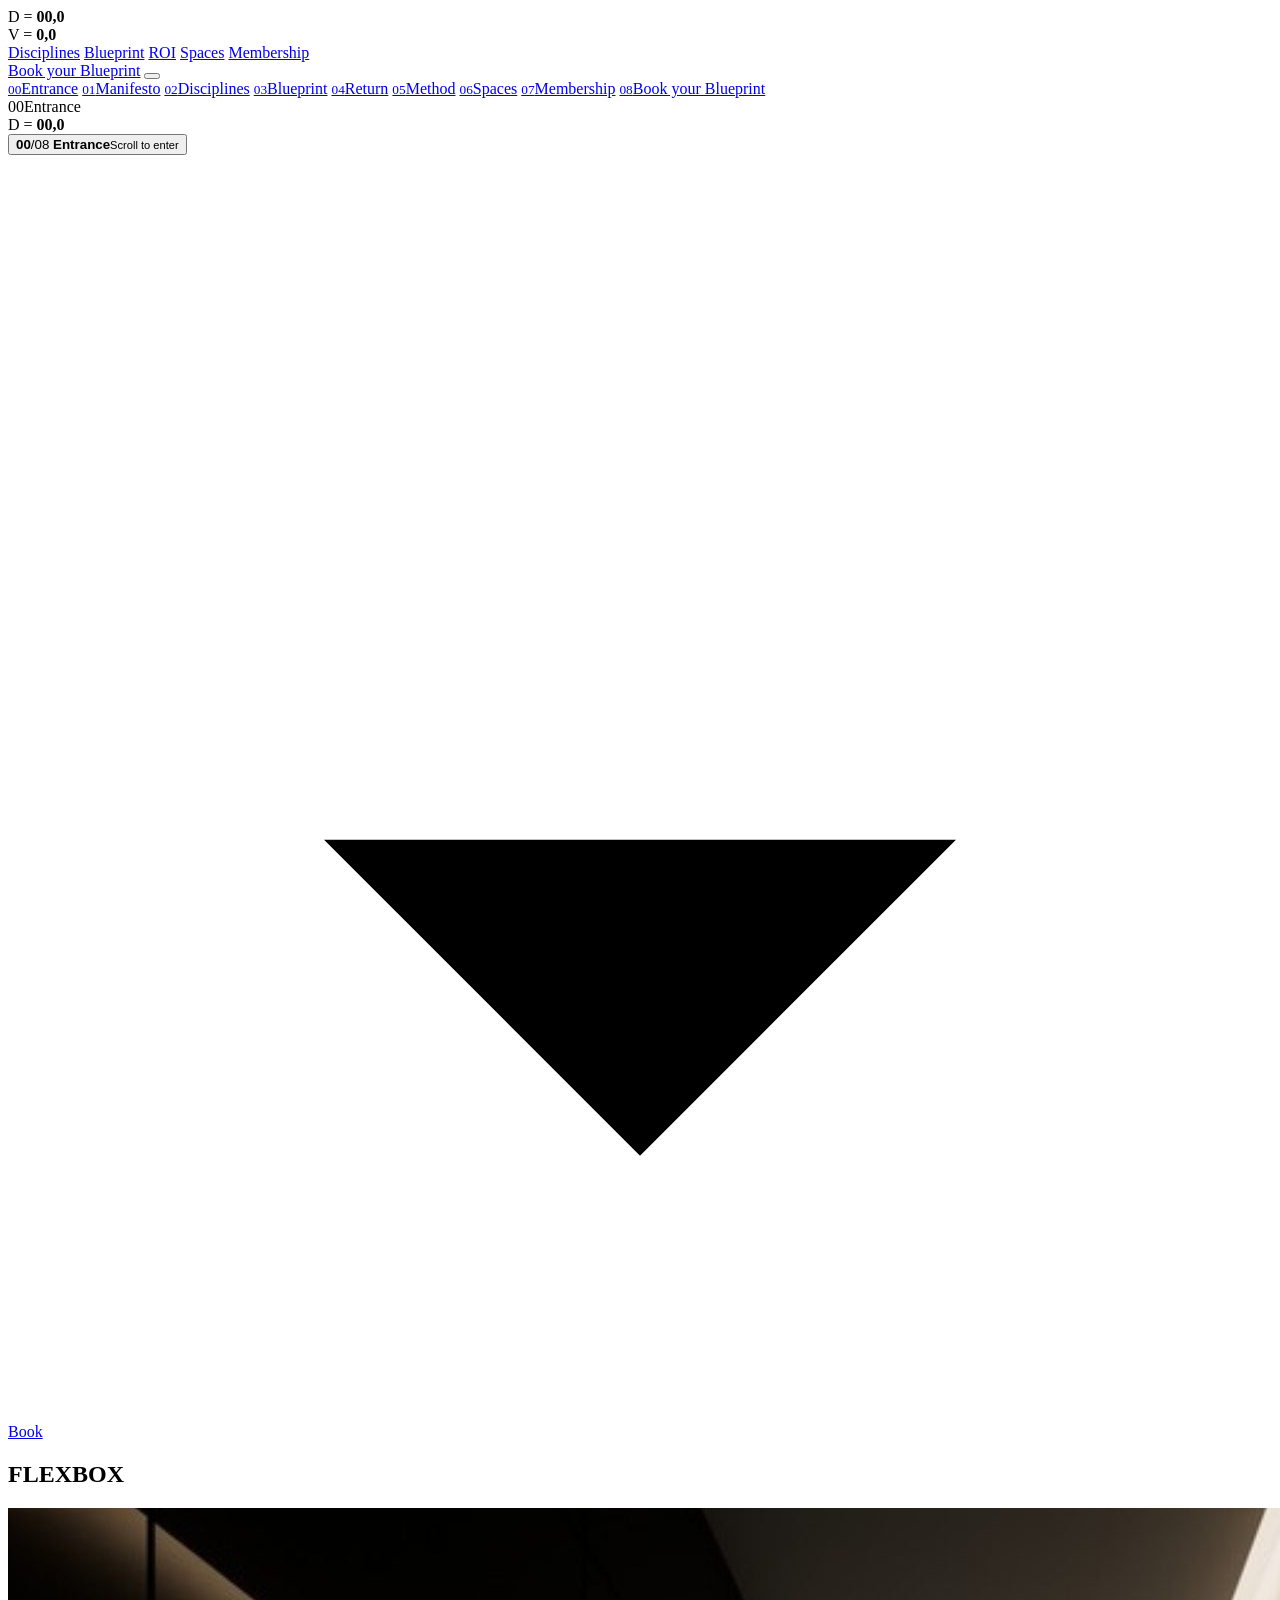
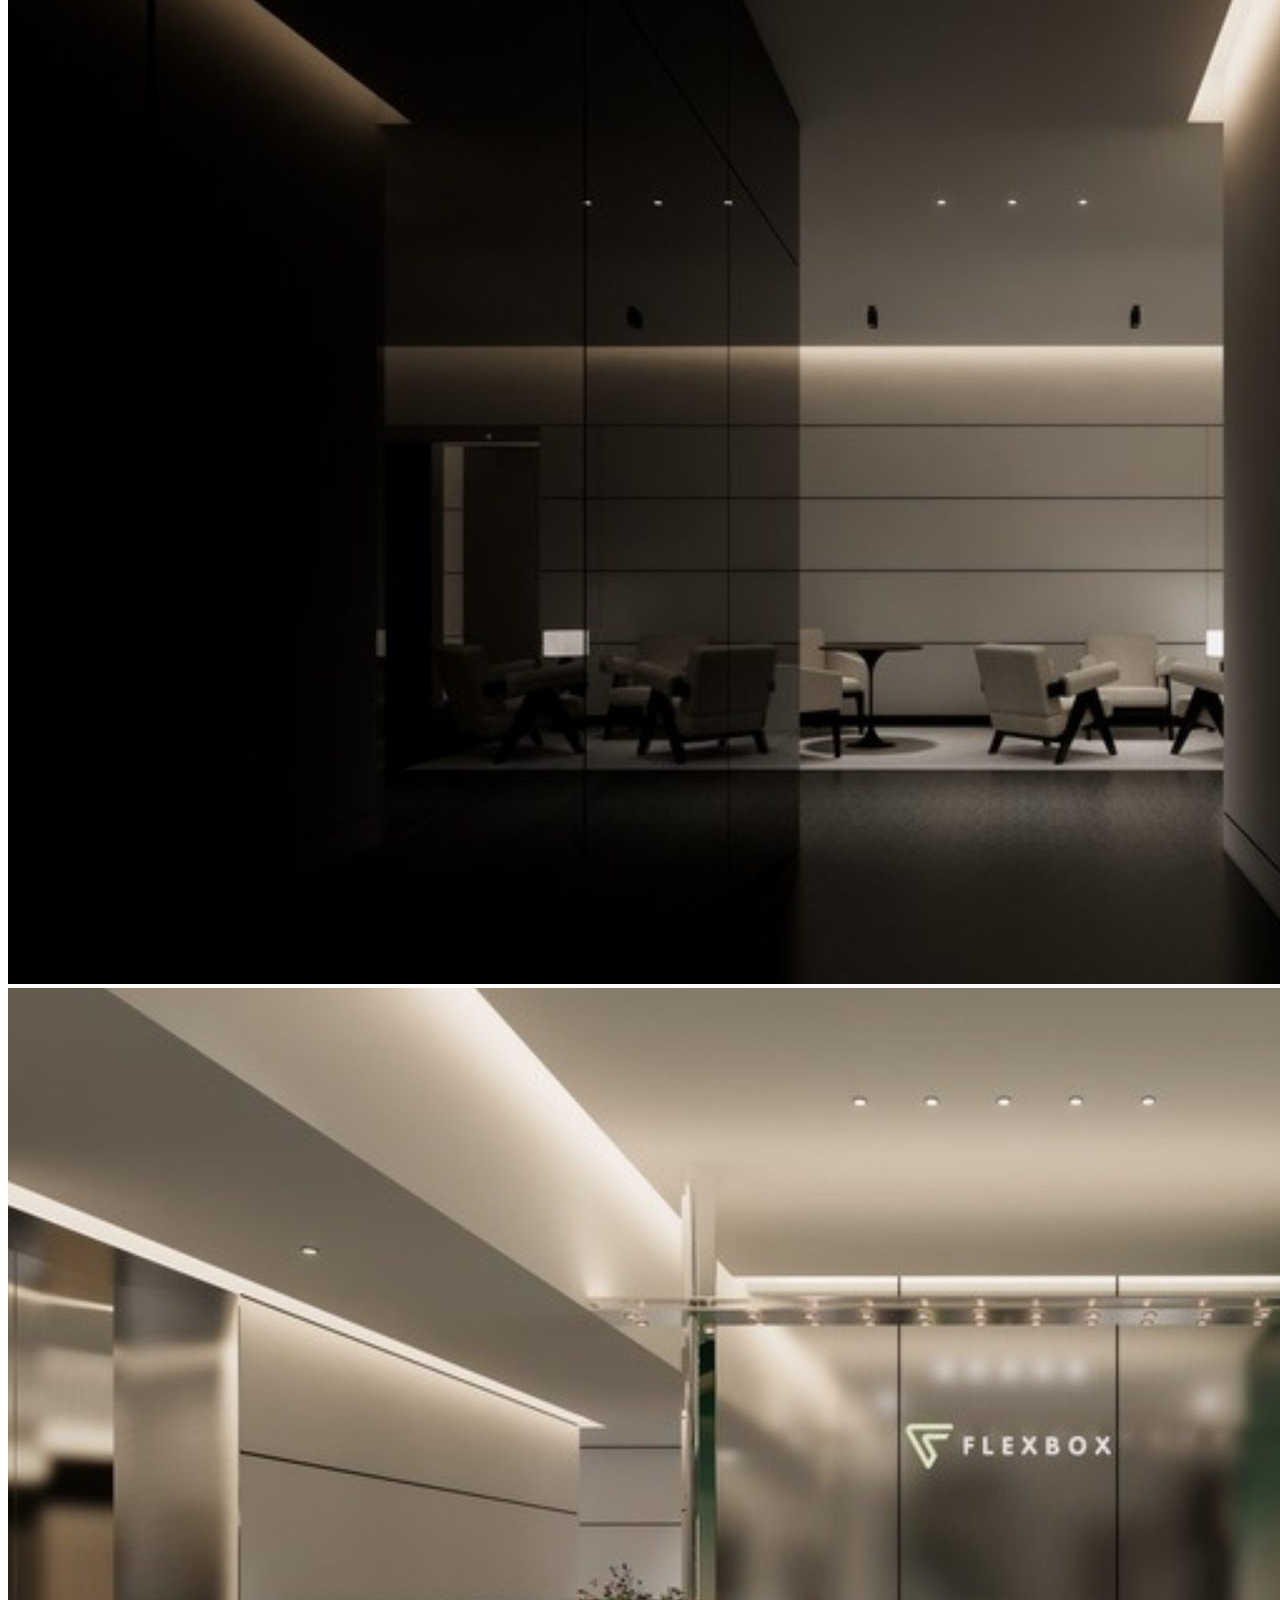
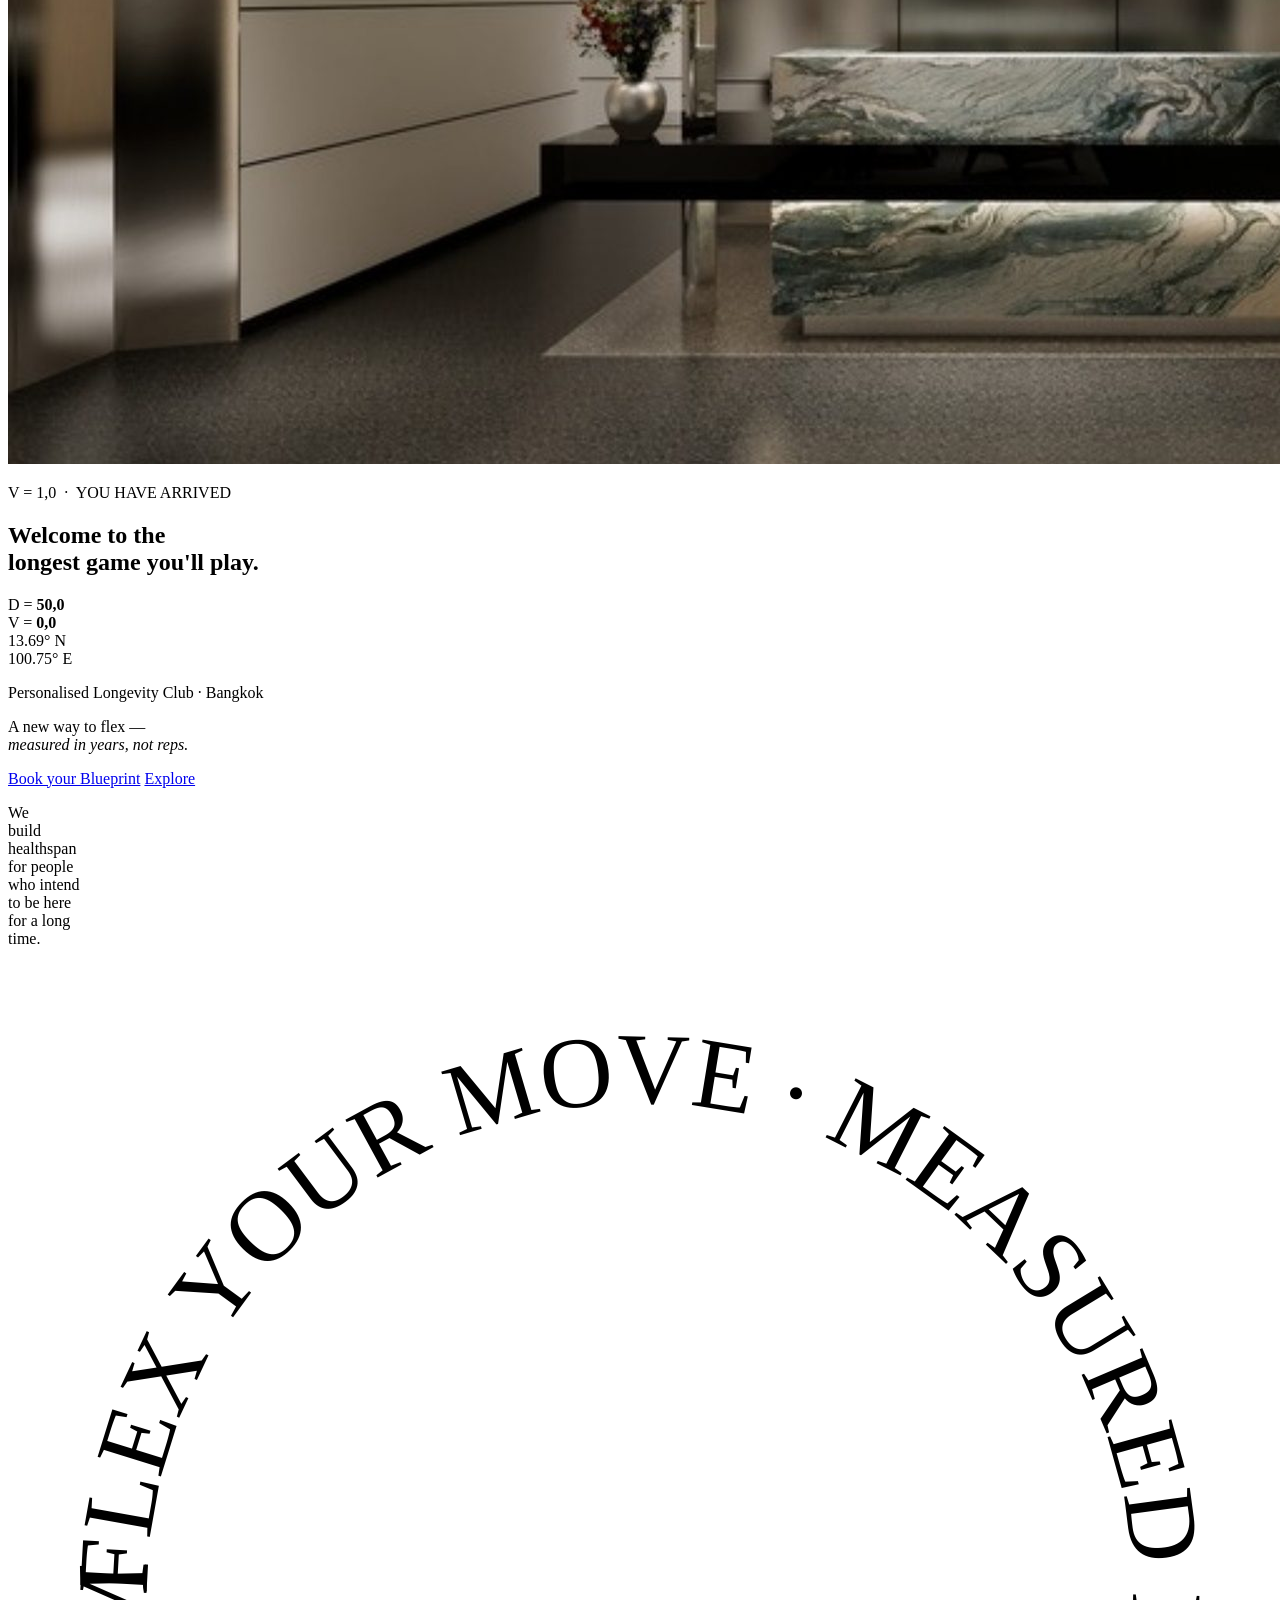
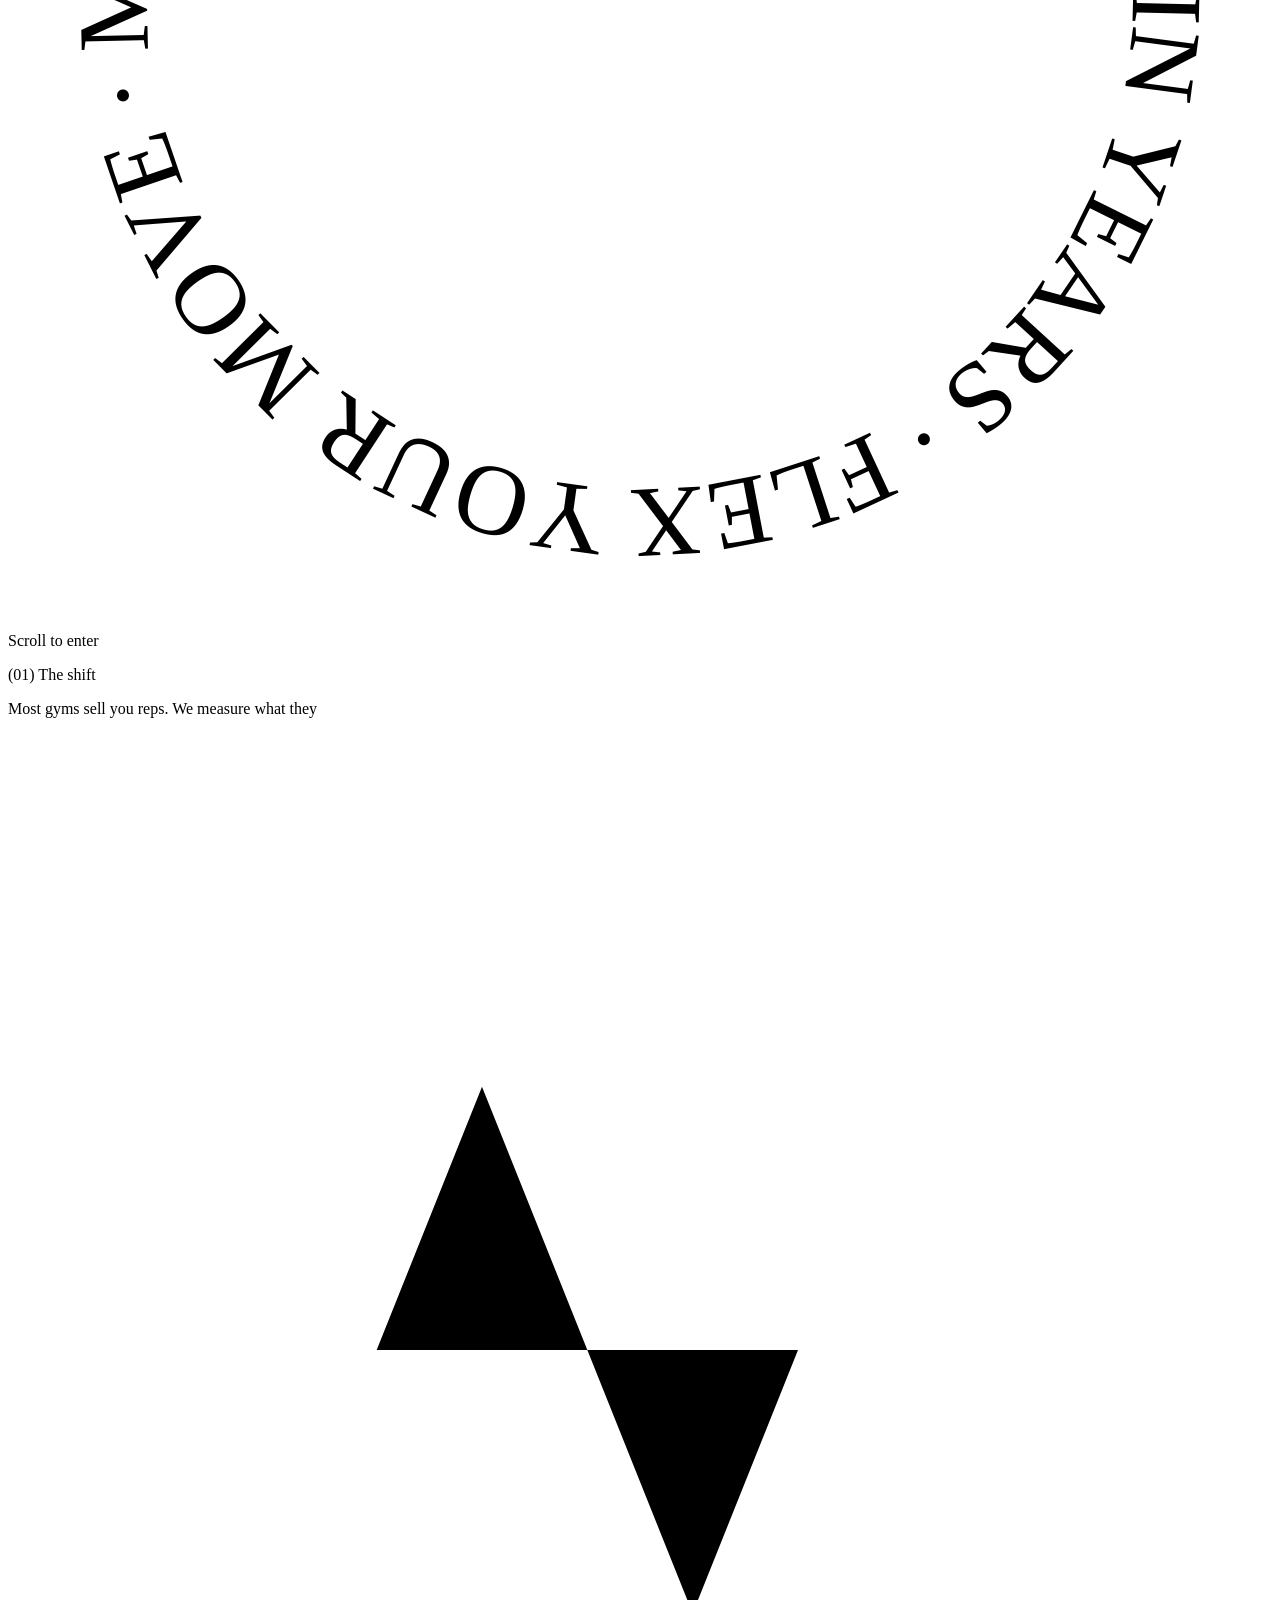
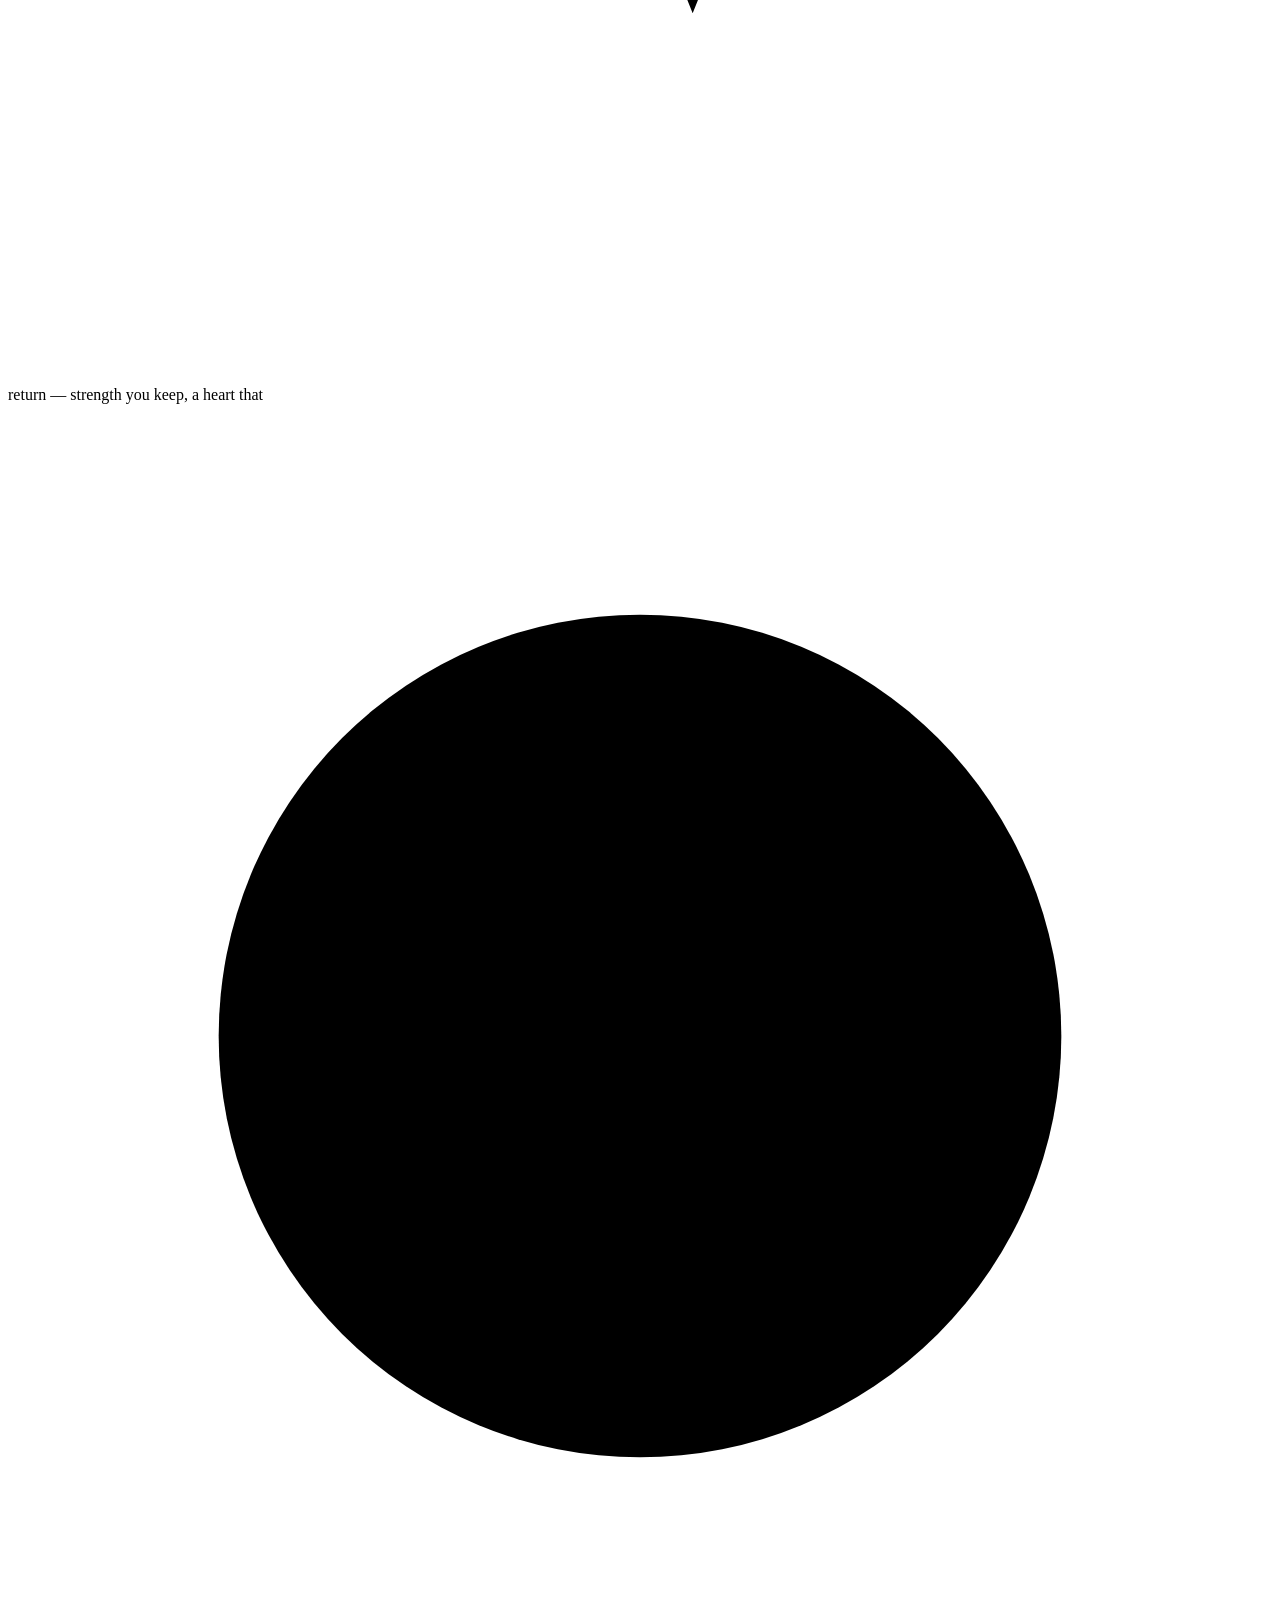
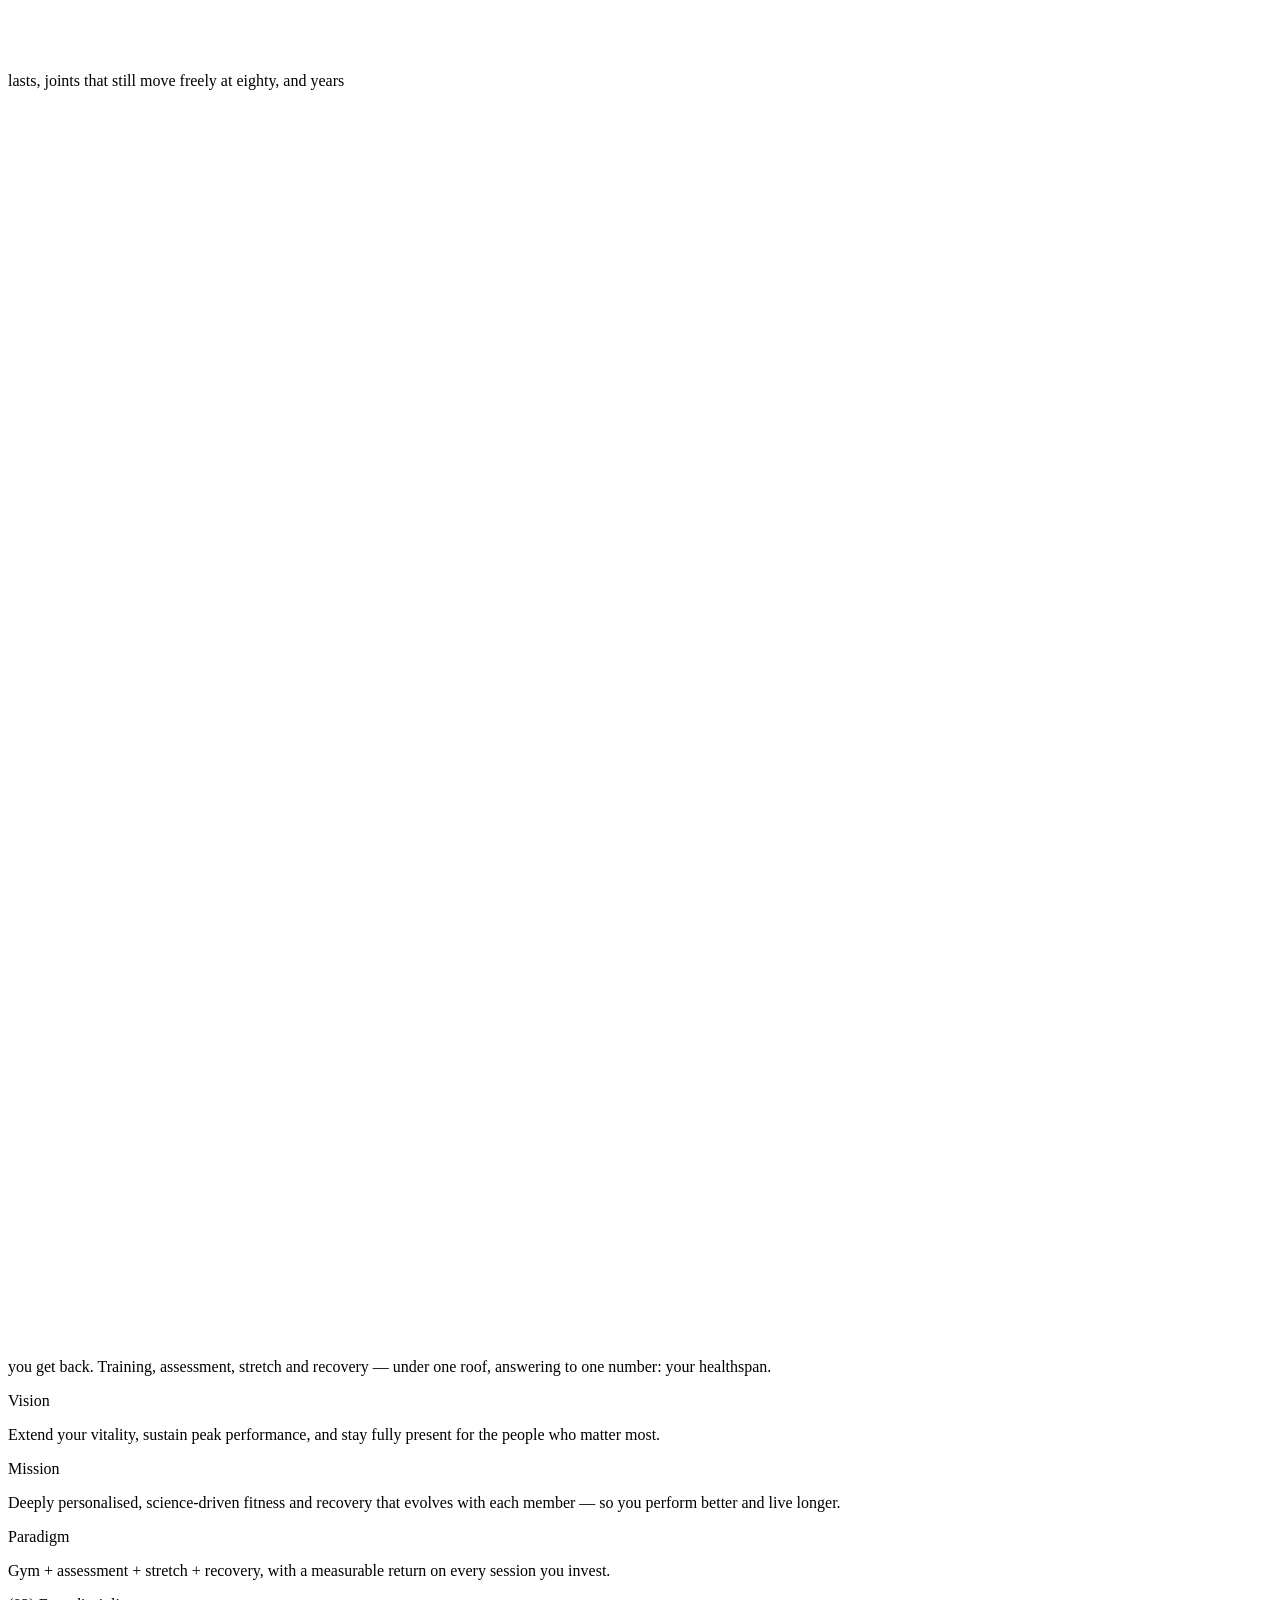
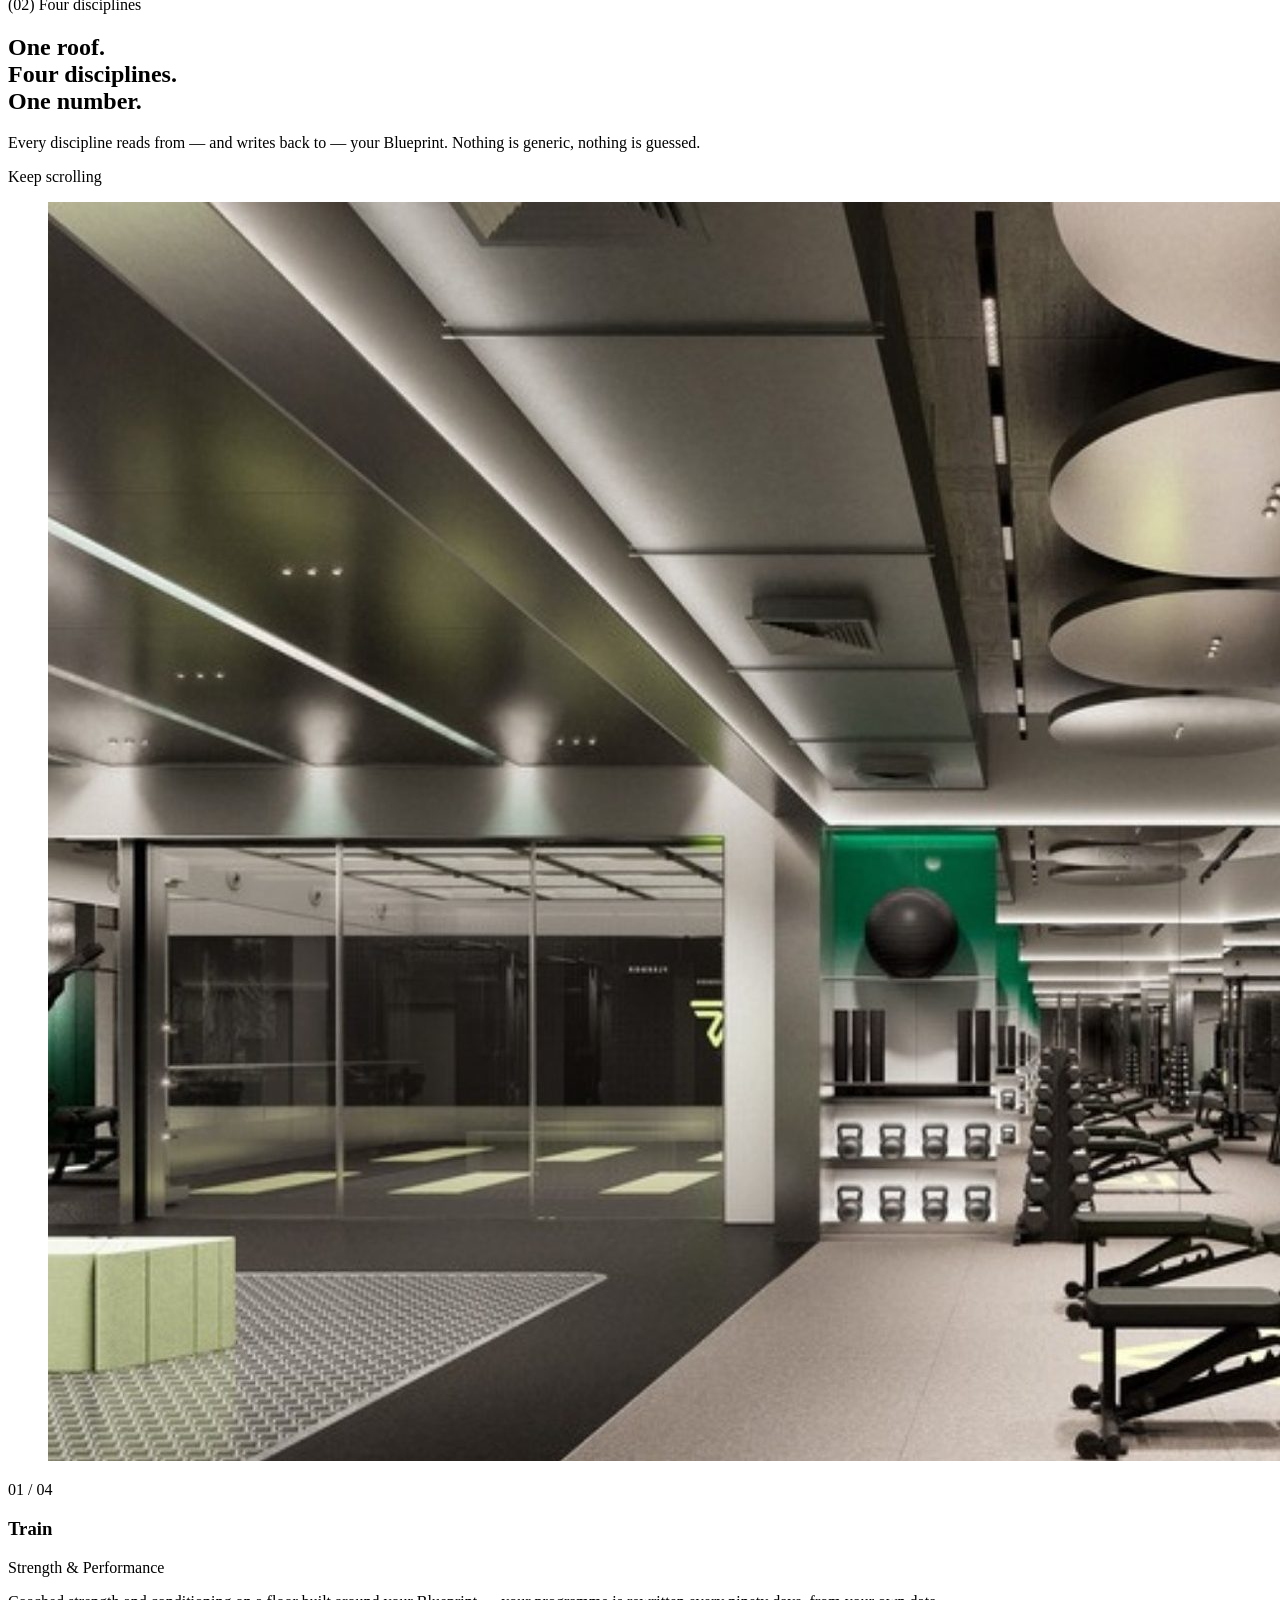
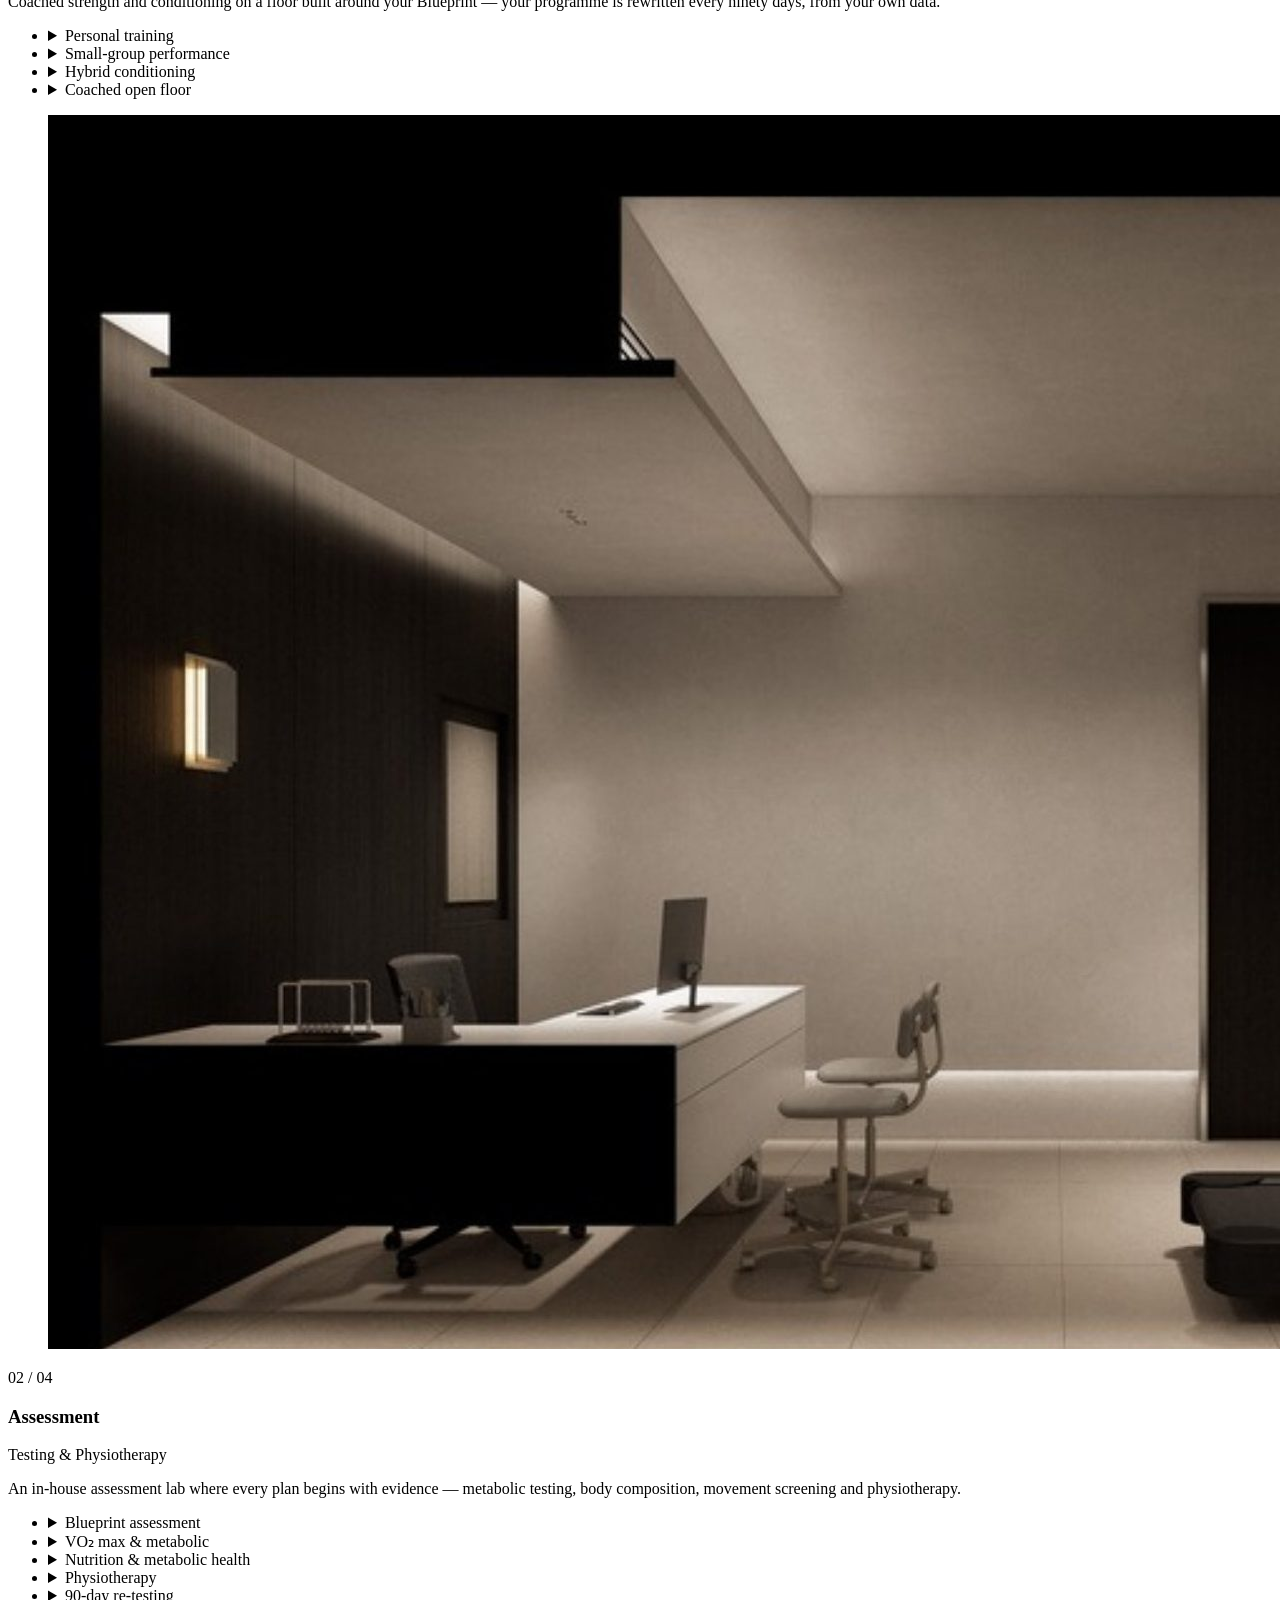
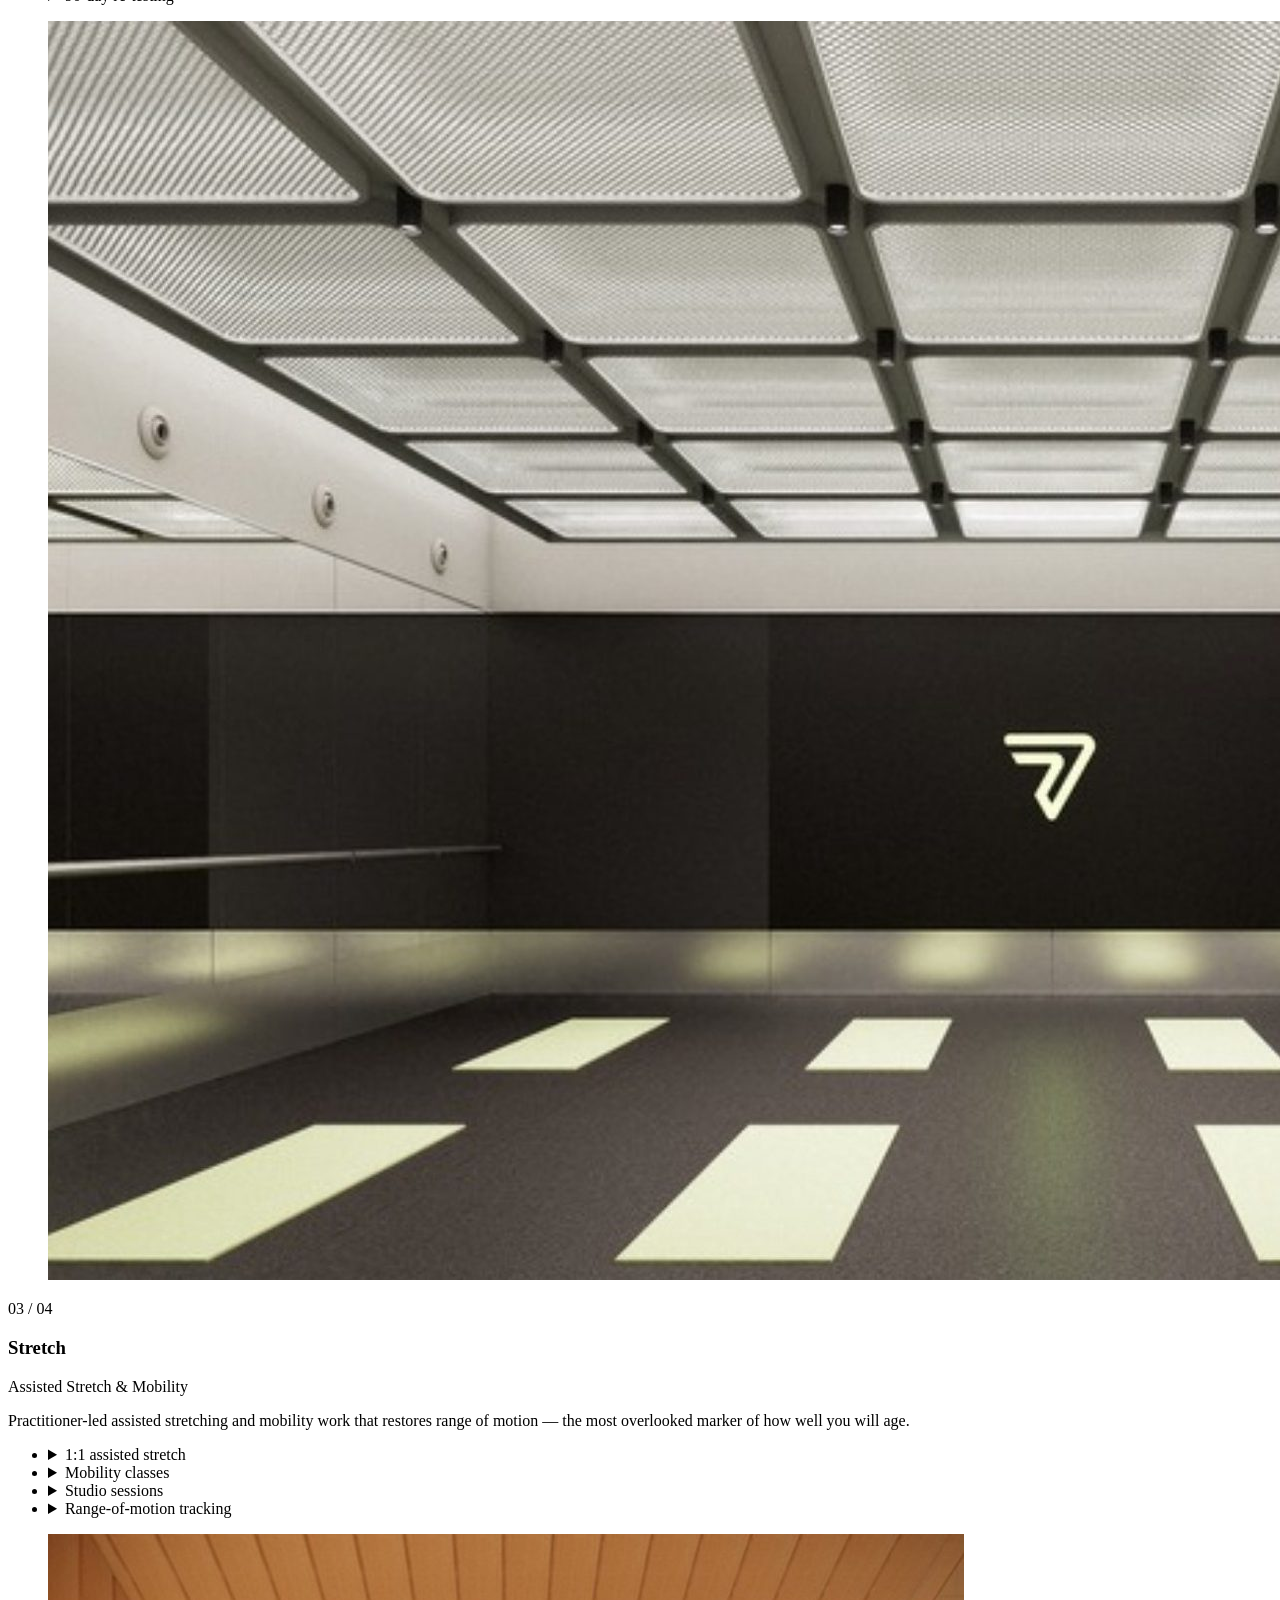
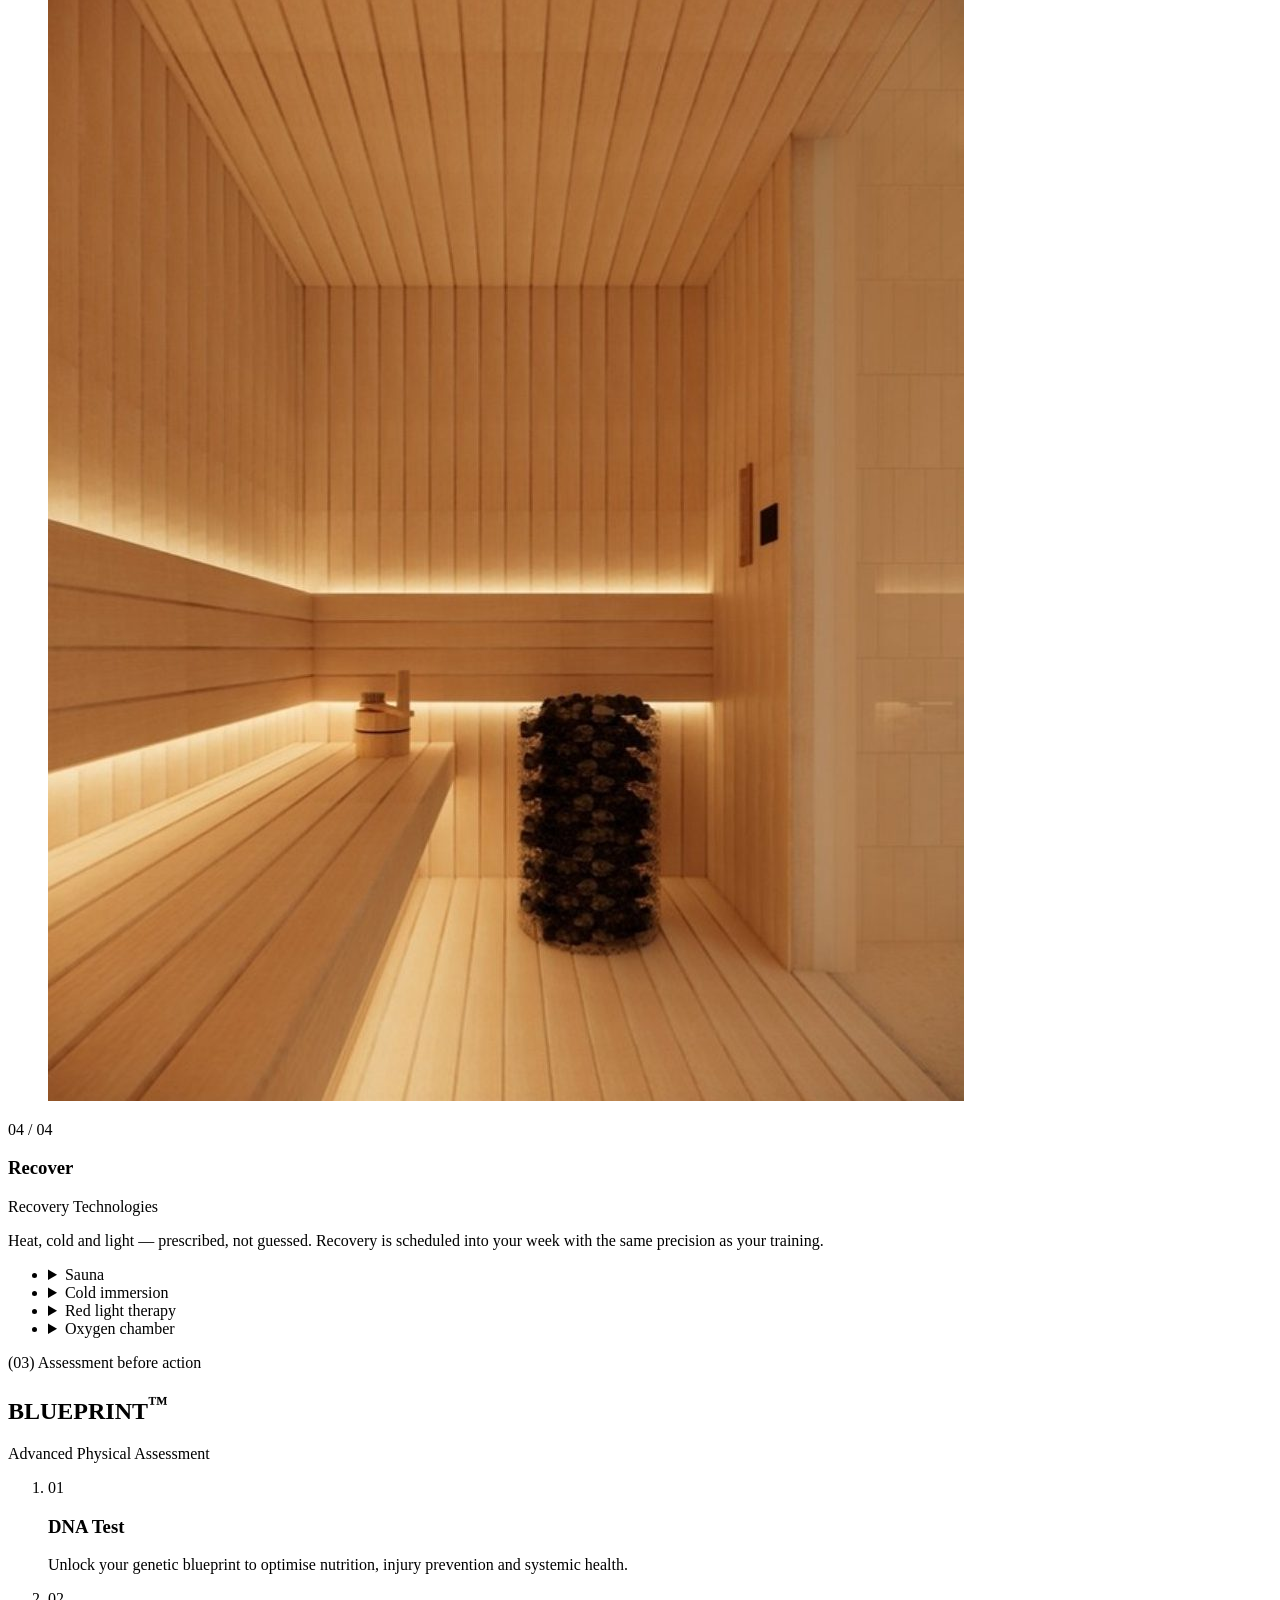
==== commit ad473576: "Add Nutrition & metabolic health; fit discipline cards on laptops" ====
--- a/index.html
+++ b/index.html
@@ -12,8 +12,8 @@
   <link rel="preconnect" href="https://fonts.gstatic.com" crossorigin />
   <link href="https://fonts.googleapis.com/css2?family=JetBrains+Mono:wght@400;500&family=Poppins:wght@200;300;400;500;600&display=swap" rel="stylesheet" />
   <link rel="preload" as="image" href="img/space/p05.jpg" />
-  <script type="module" crossorigin src="/flexbox/assets/index-McUIm9dw.js"></script>
-  <link rel="stylesheet" crossorigin href="/flexbox/assets/index-BExw-BQ5.css">
+  <script type="module" crossorigin src="/flexbox/assets/index-D37tfmn8.js"></script>
+  <link rel="stylesheet" crossorigin href="/flexbox/assets/index-ajLIl6Vd.css">
 </head>
 <body class="is-loading">
 
@@ -164,7 +164,7 @@
               <h3>Assessment</h3>
               <p class="pillar__sub">Testing &amp; Physiotherapy</p>
               <p>An in-house assessment lab where every plan begins with evidence — metabolic testing, body composition, movement screening and physiotherapy.</p>
-              <ul class="pillar__list"><li><details><summary class="mono">Blueprint assessment</summary><p>Five tests on day one (DNA, metabolic, strength, 3D body scan and gait) that set your whole plan. <a href="#blueprint" data-scroll>See the Blueprint →</a></p></details></li><li><details><summary class="mono">VO₂ max &amp; metabolic</summary><p>Measures your aerobic engine and the heart rate where you burn fat best, so every cardio day hits the right zone.</p></details></li><li><details><summary class="mono">Physiotherapy</summary><p>Assessment and treatment for pain or injury, with the physio working alongside your coach.</p></details></li><li><details><summary class="mono">90-day re-testing</summary><p>The same tests every 90 days, so you see exactly what changed and your plan is rewritten.</p></details></li></ul>
+              <ul class="pillar__list"><li><details><summary class="mono">Blueprint assessment</summary><p>Five tests on day one (DNA, metabolic, strength, 3D body scan and gait) that set your whole plan. <a href="#blueprint" data-scroll>See the Blueprint →</a></p></details></li><li><details><summary class="mono">VO₂ max &amp; metabolic</summary><p>Measures your aerobic engine and the heart rate where you burn fat best, so every cardio day hits the right zone.</p></details></li><li><details><summary class="mono">Nutrition &amp; metabolic health</summary><p>Personalised nutrition plans designed around your body, your goals and your longevity.</p></details></li><li><details><summary class="mono">Physiotherapy</summary><p>Assessment and treatment for pain or injury, with the physio working alongside your coach.</p></details></li><li><details><summary class="mono">90-day re-testing</summary><p>The same tests every 90 days, so you see exactly what changed and your plan is rewritten.</p></details></li></ul>
             </div>
           </article>
 
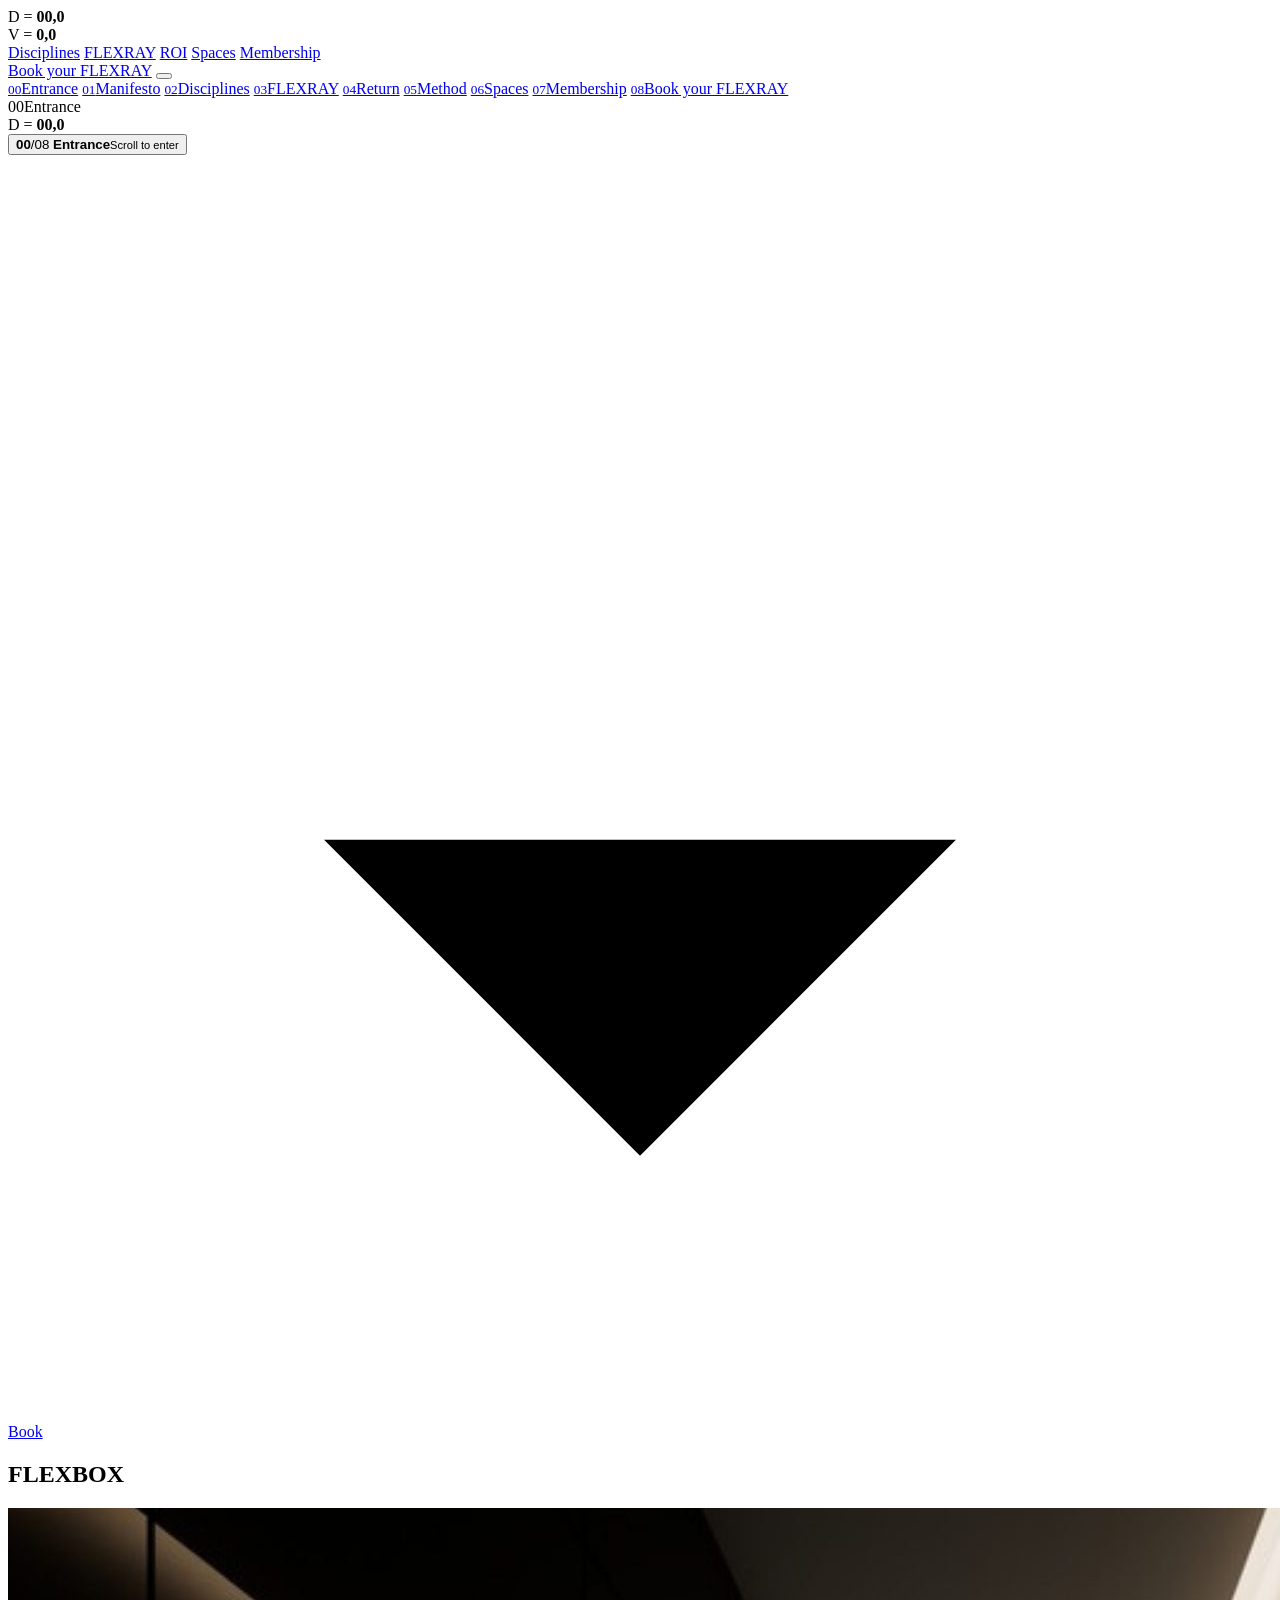
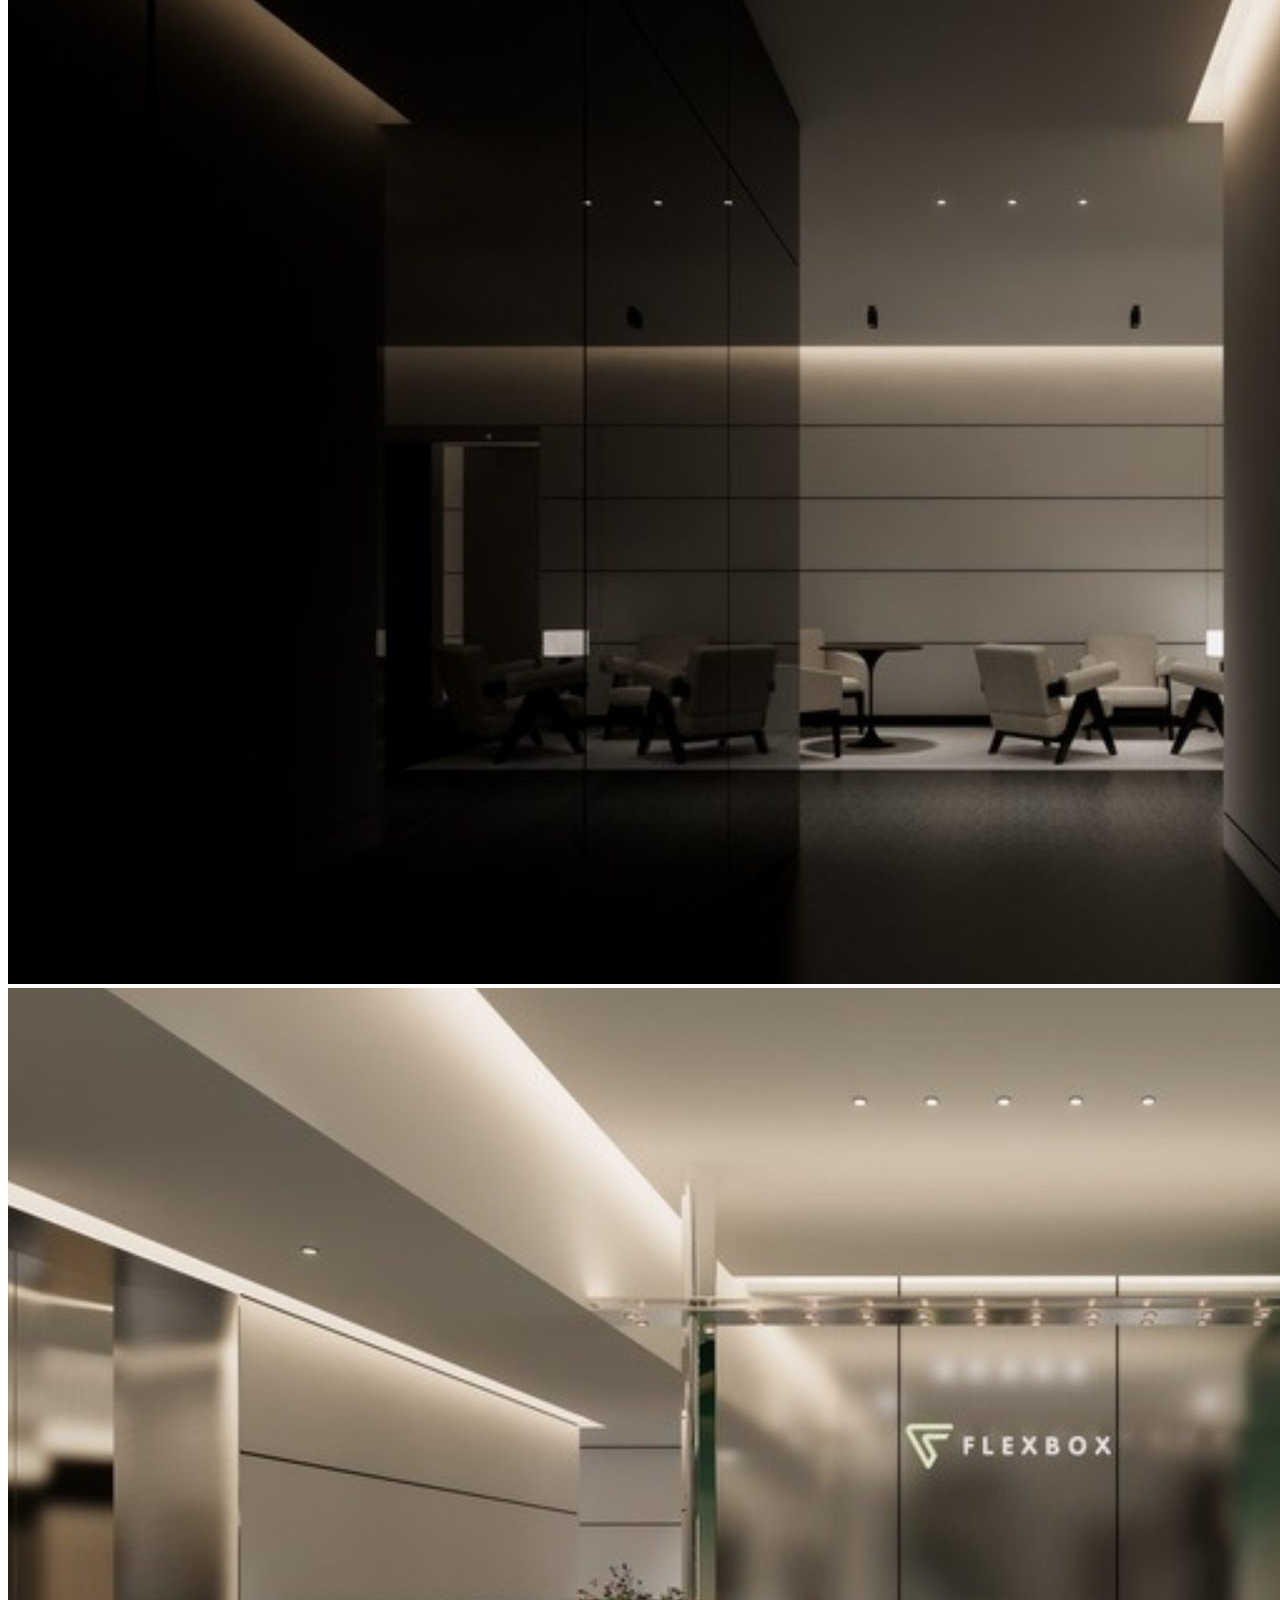
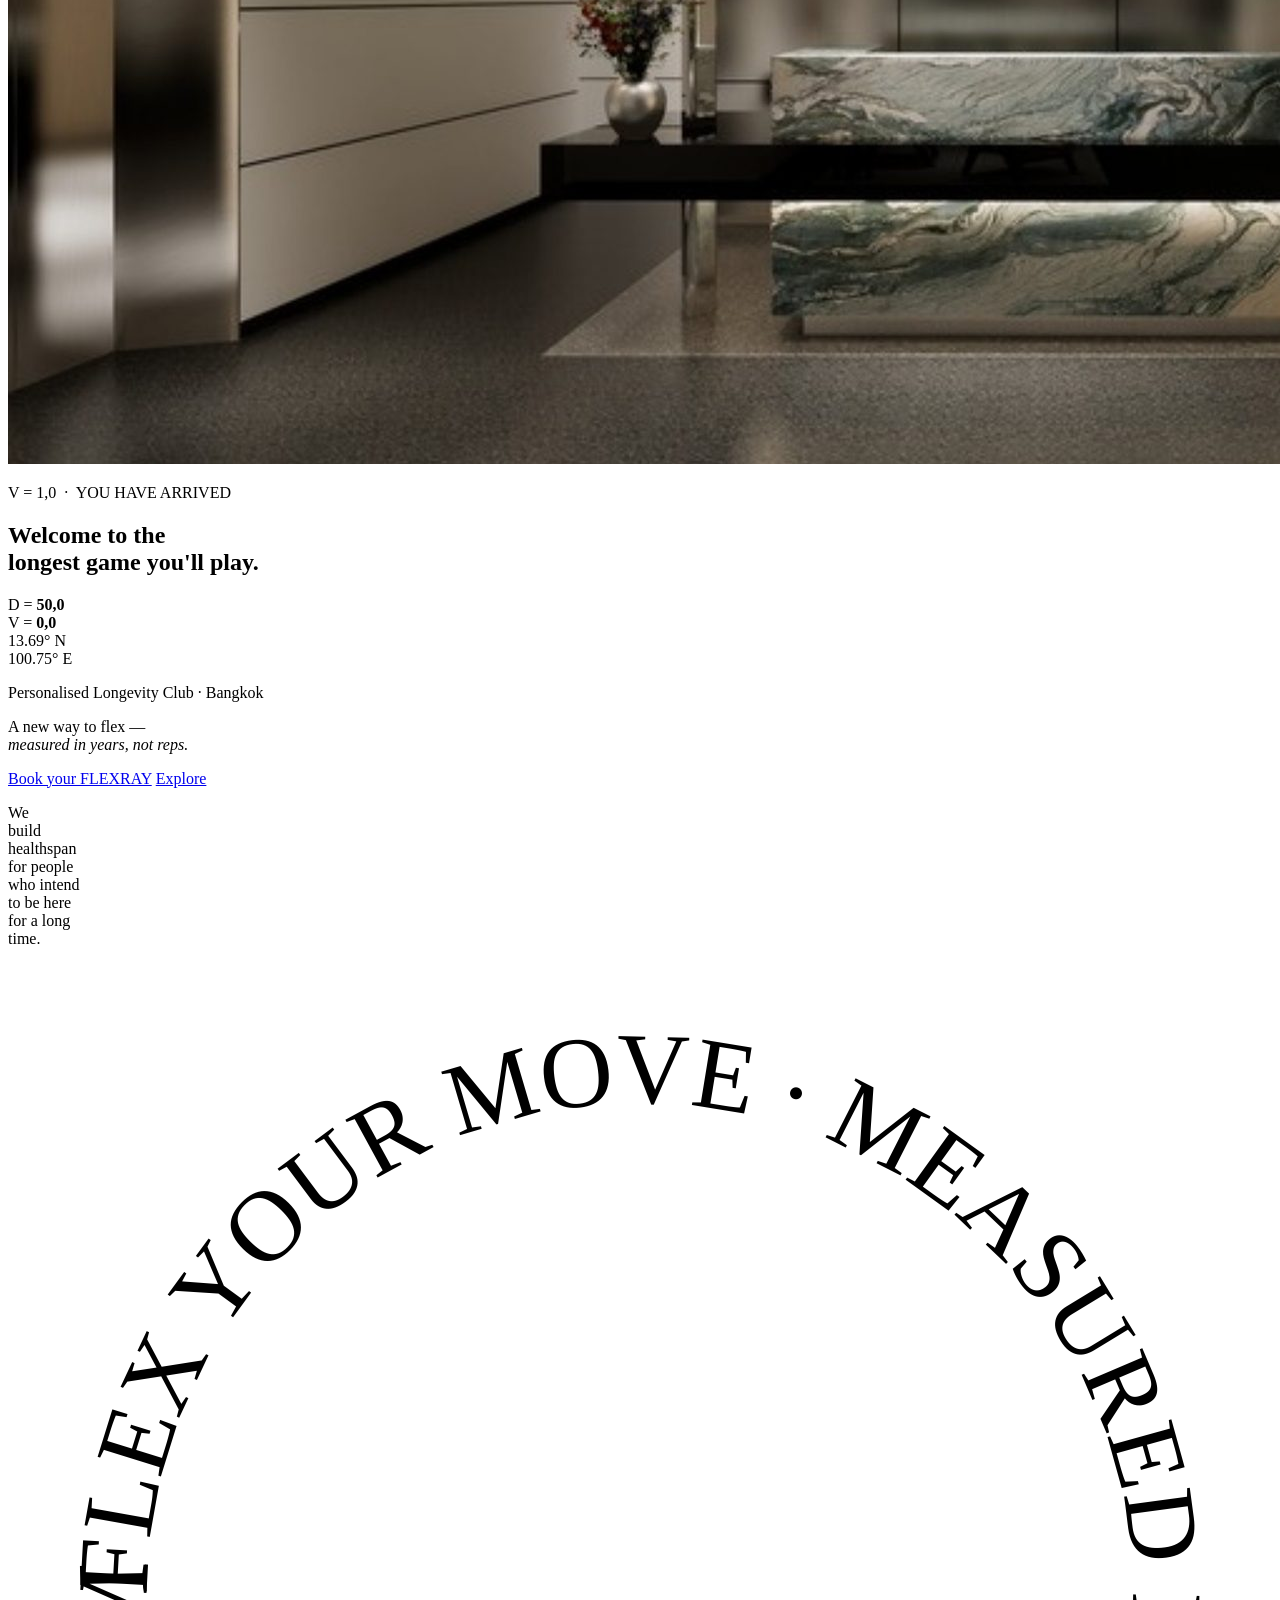
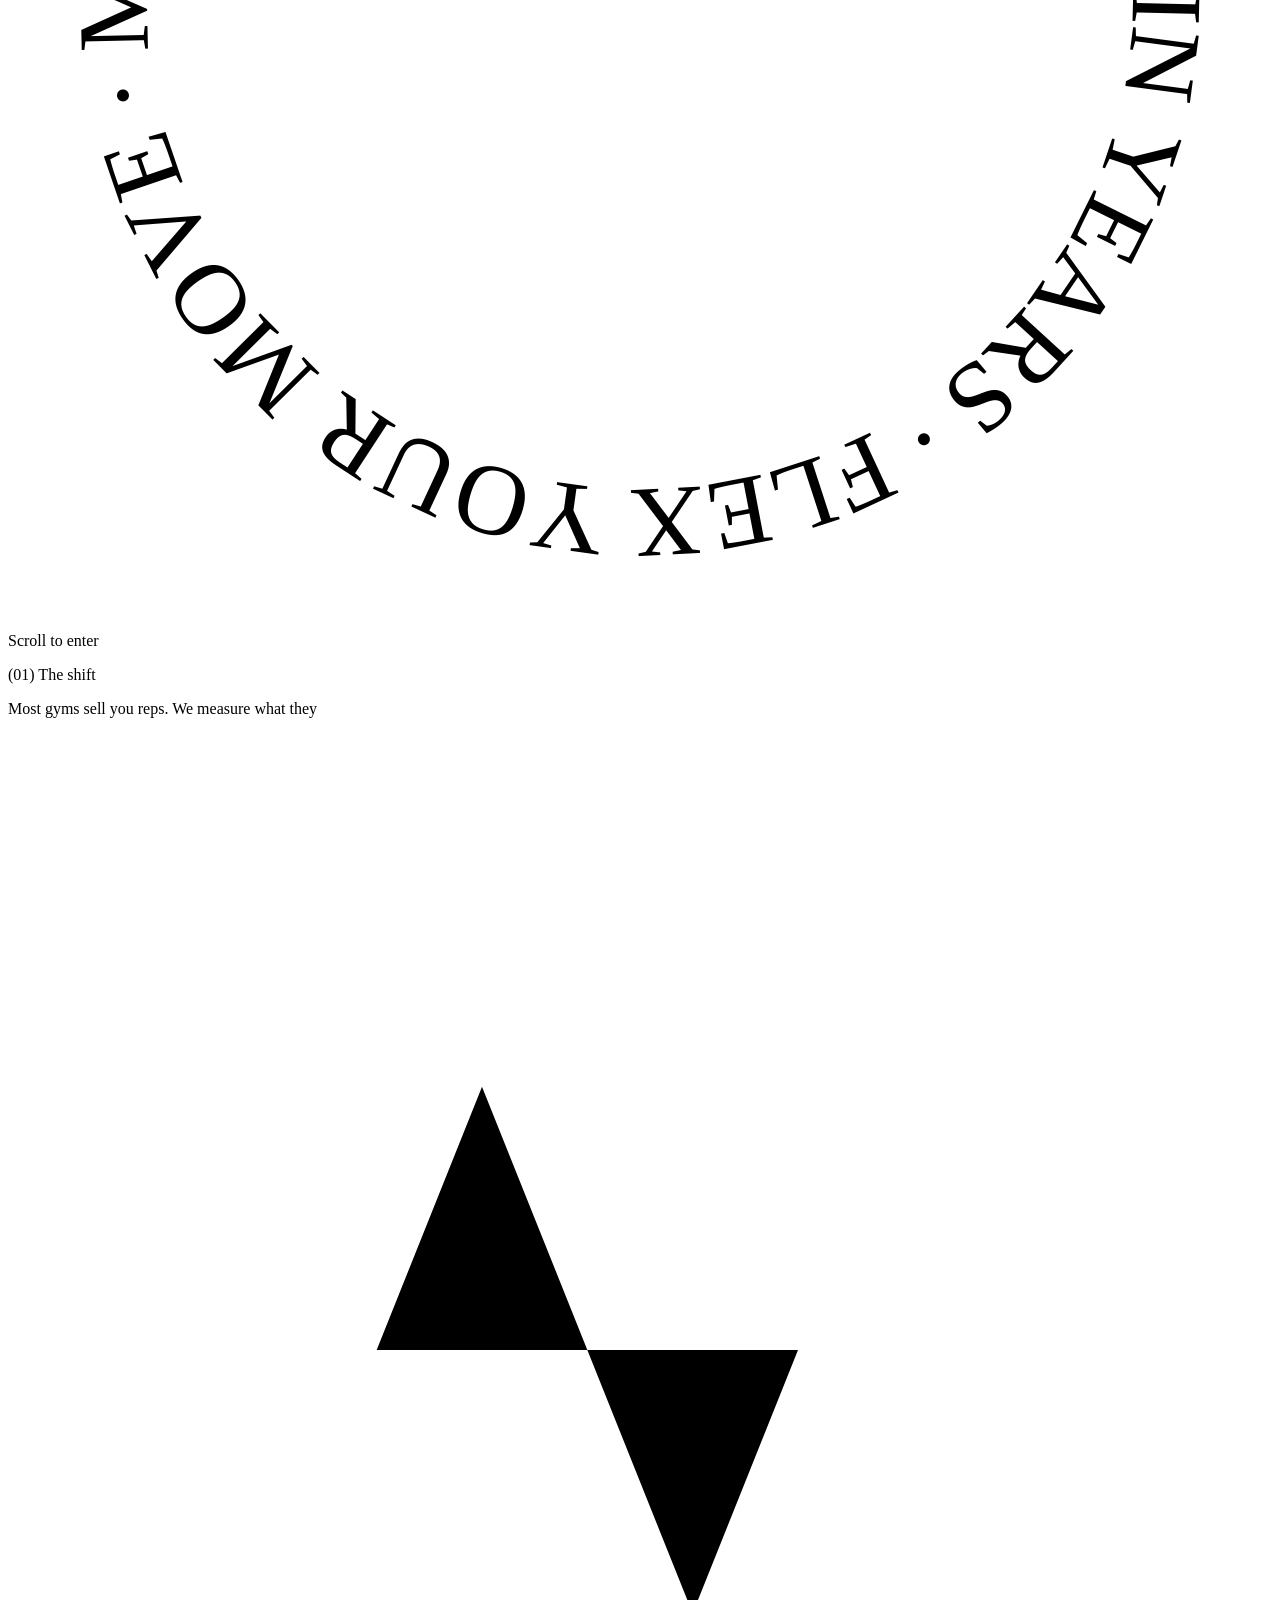
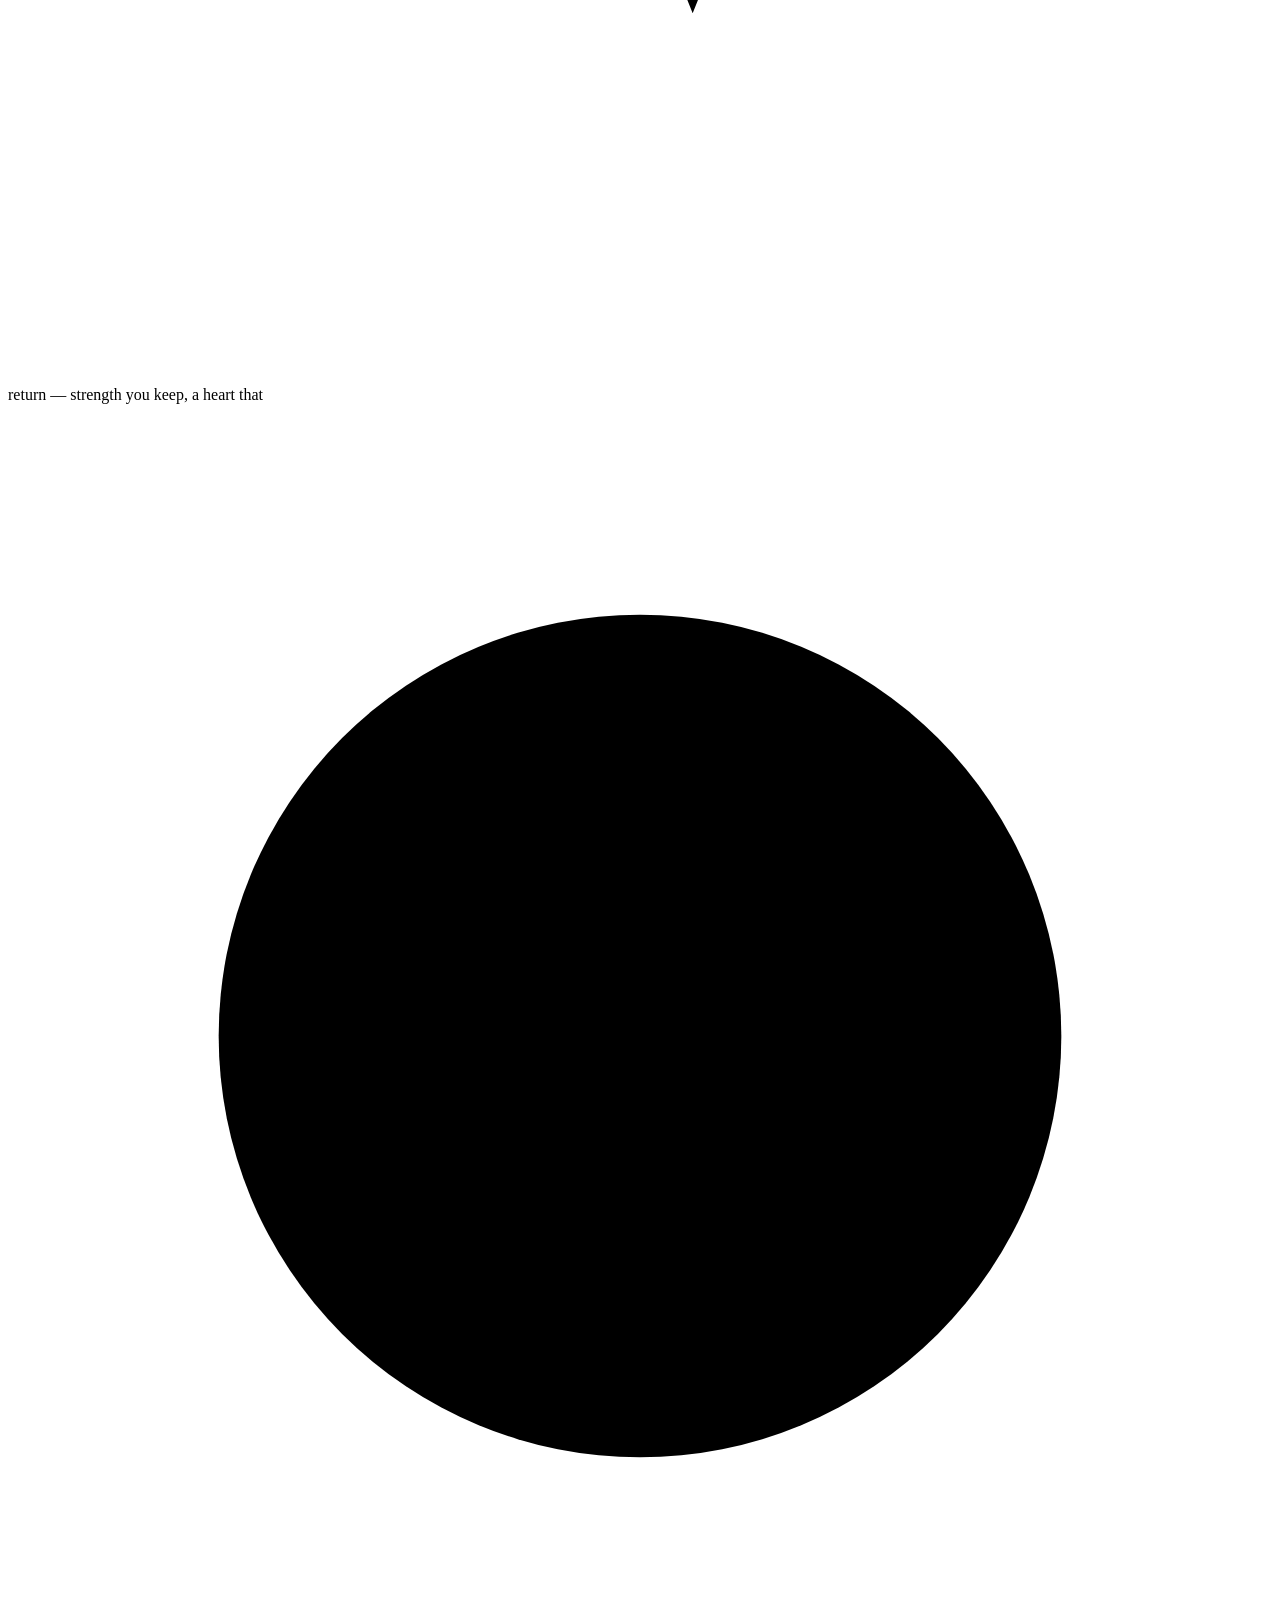
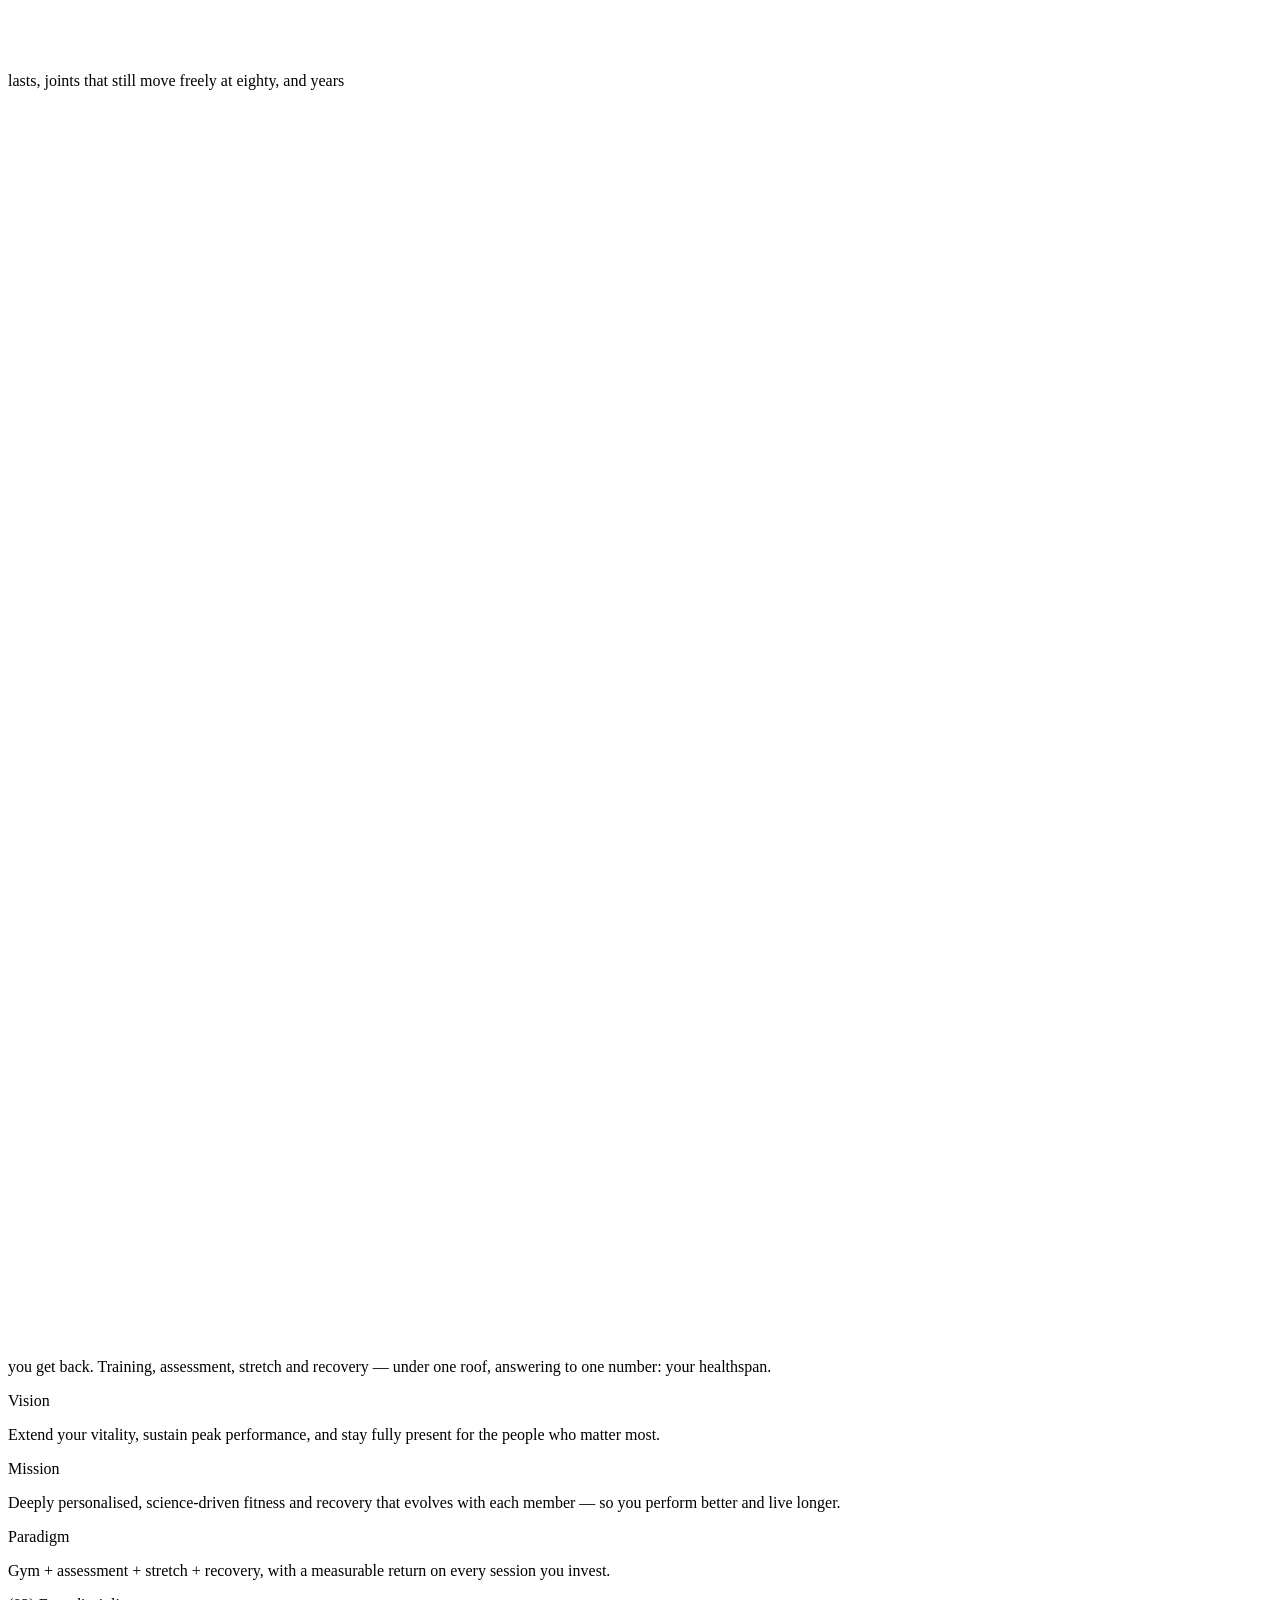
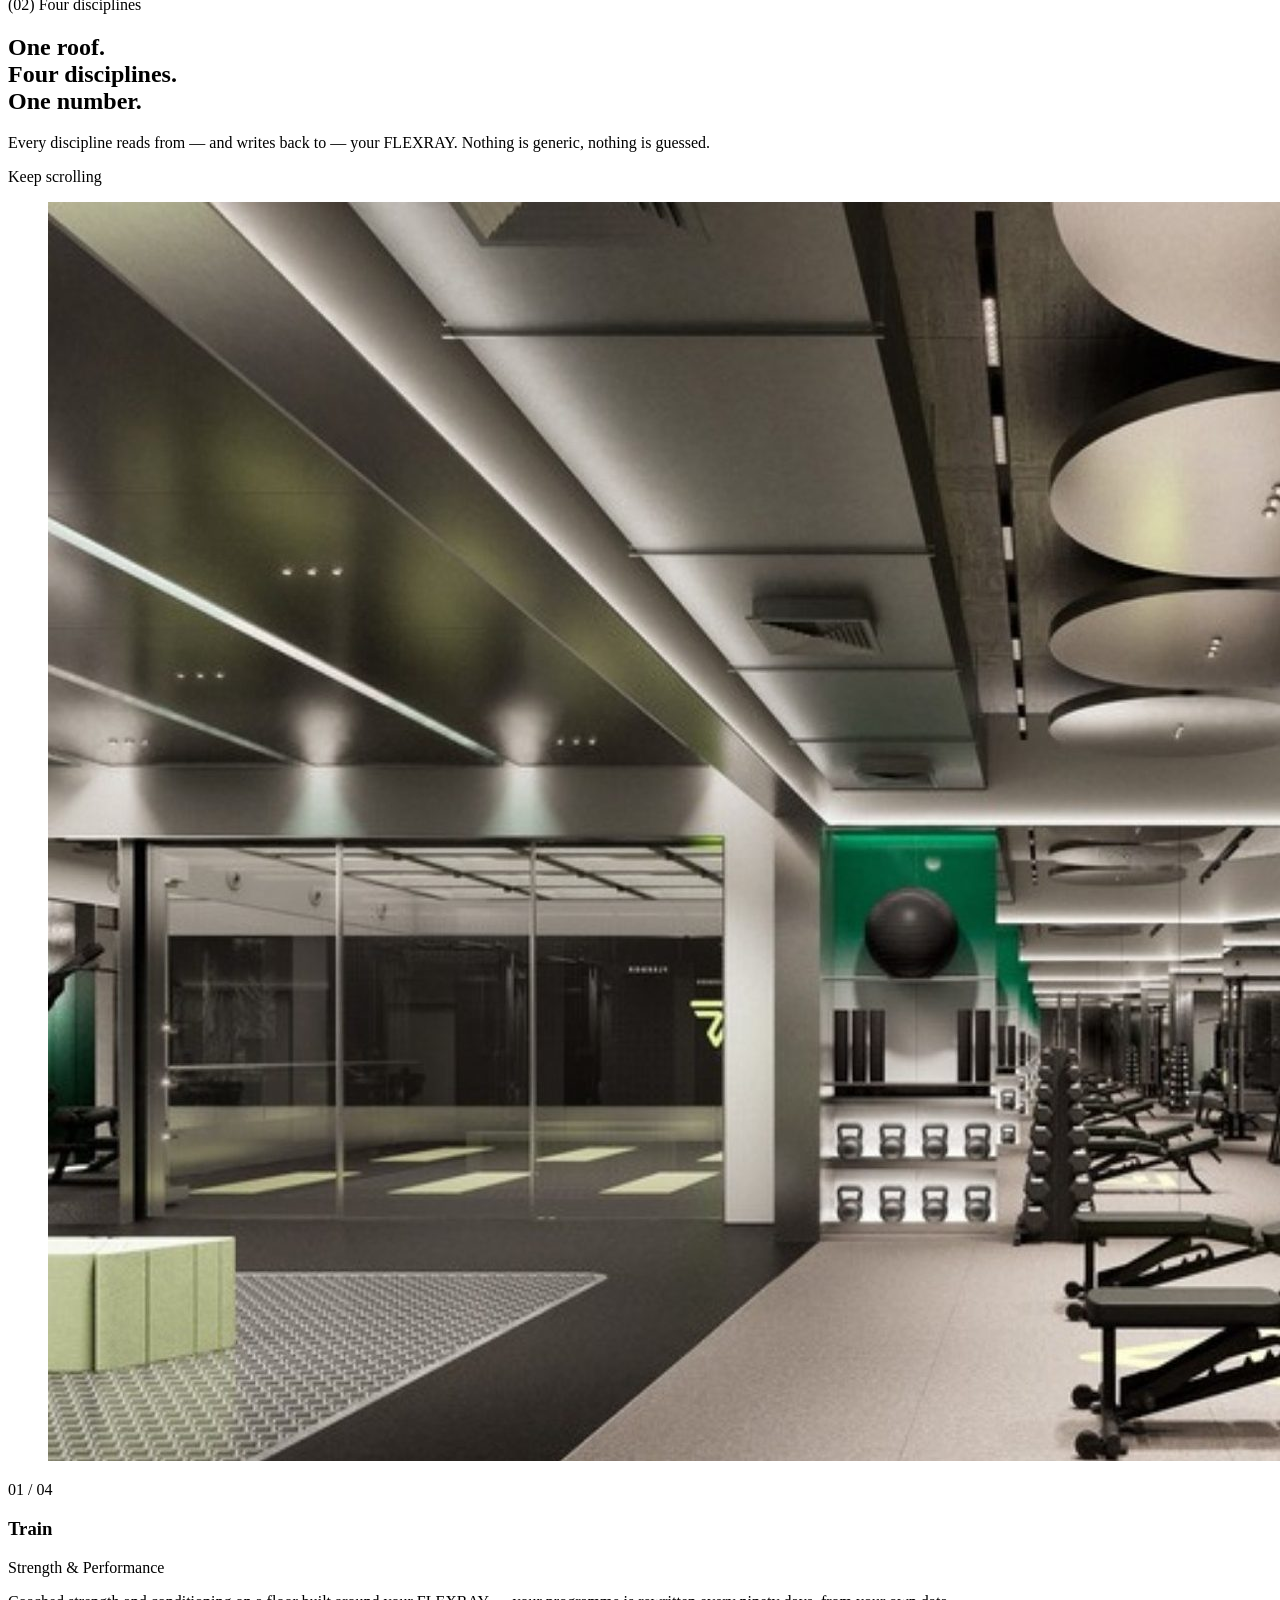
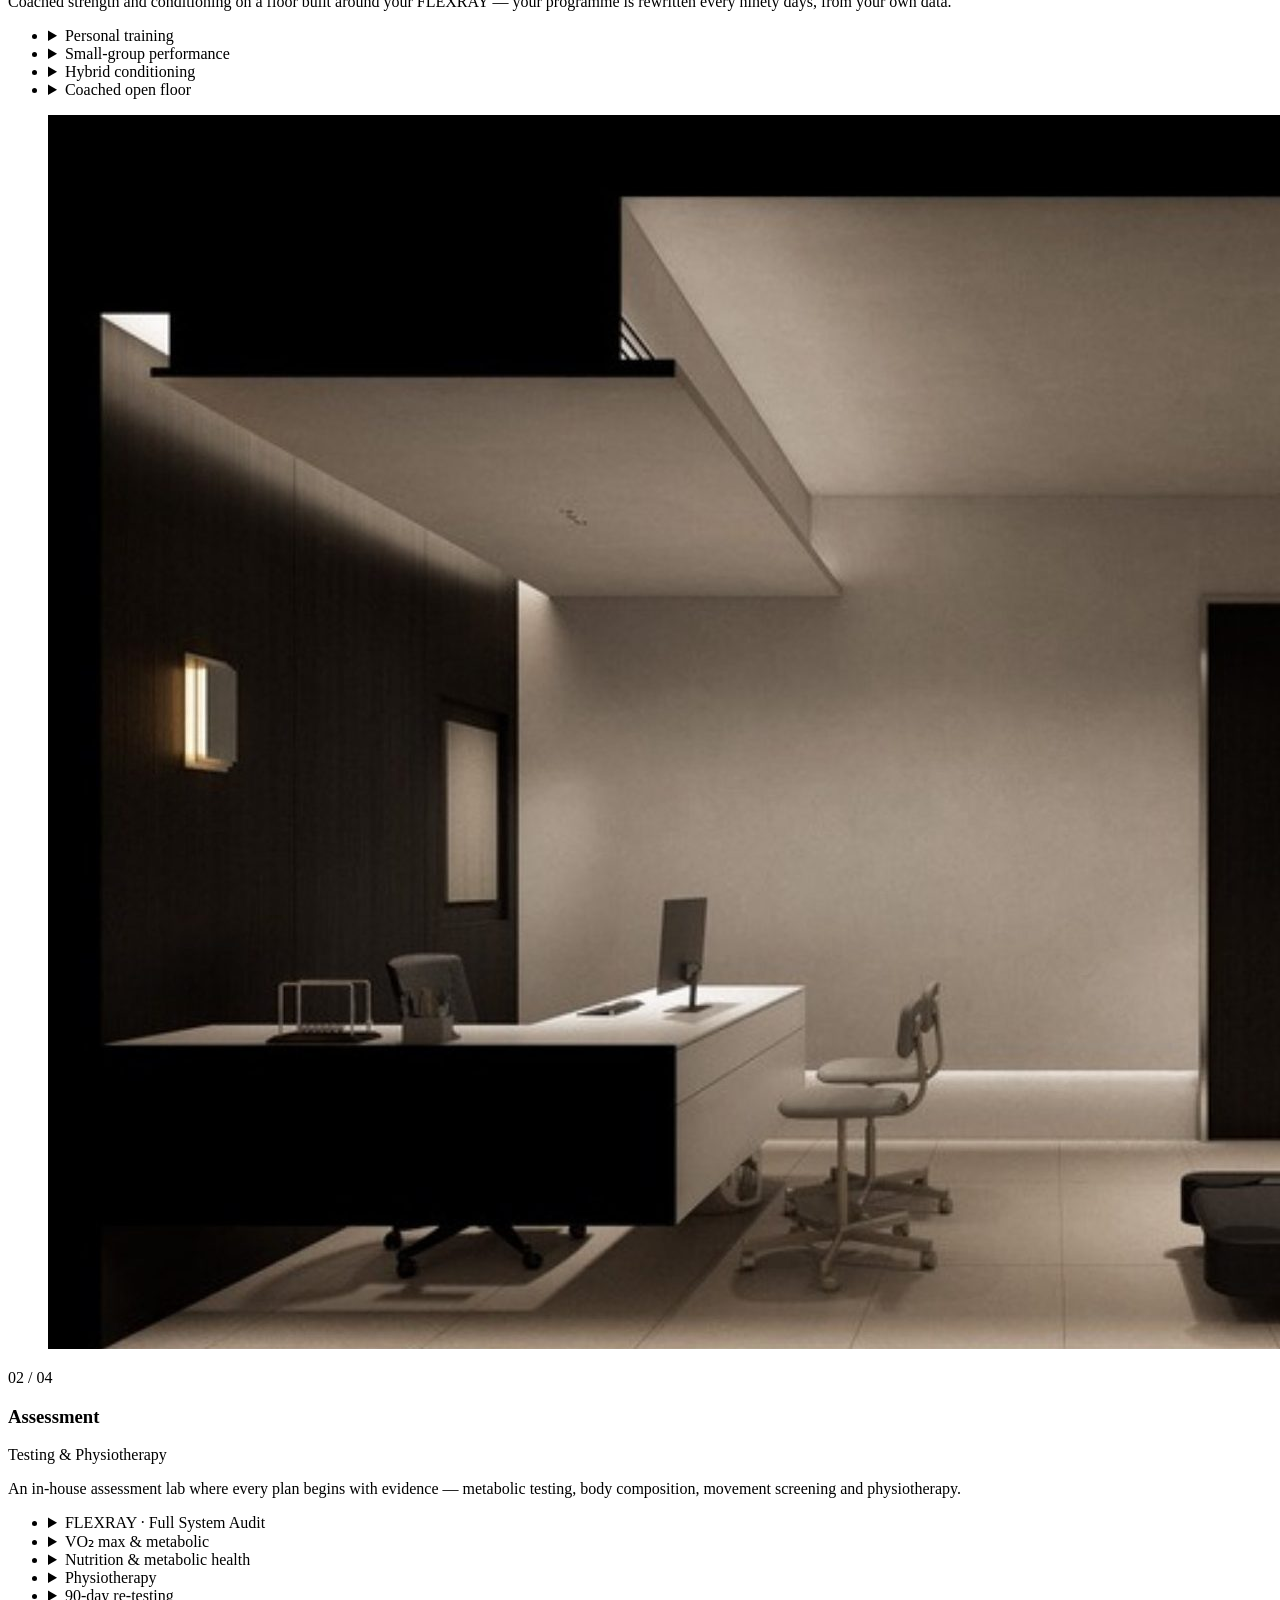
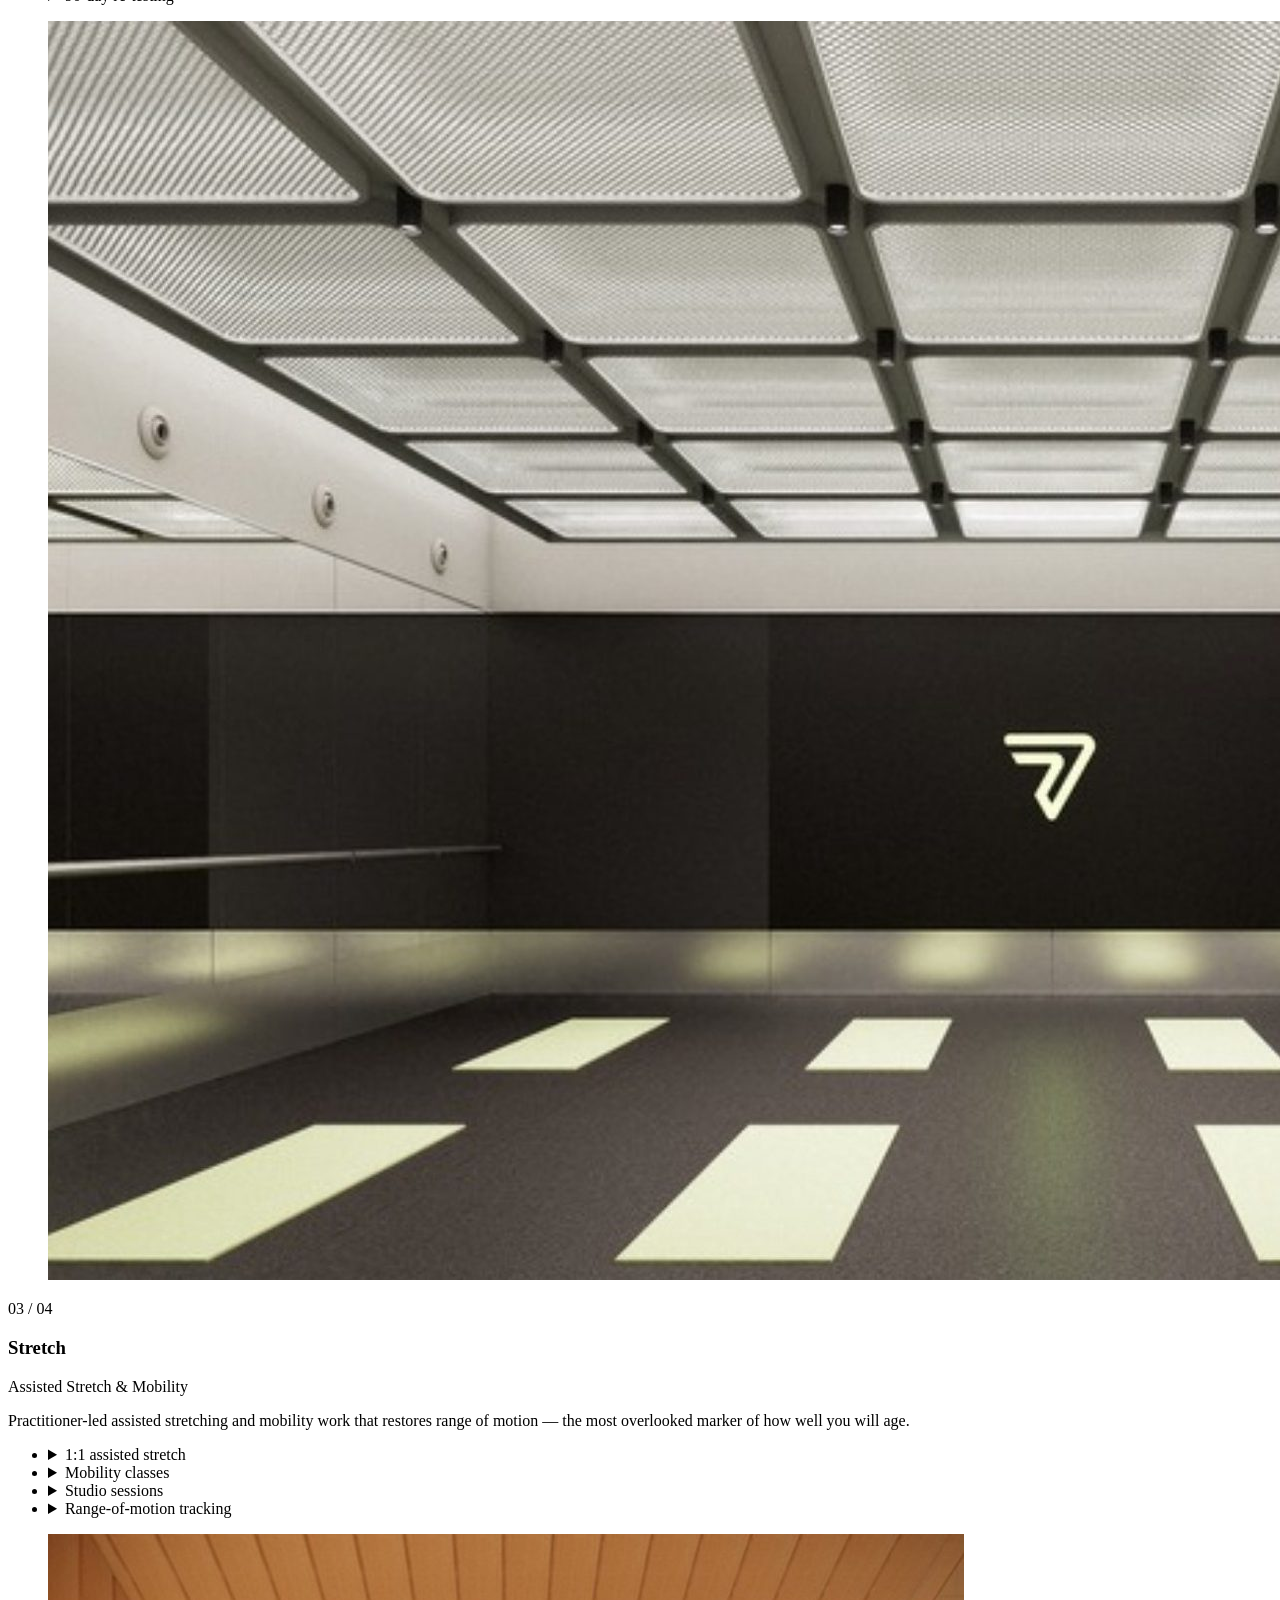
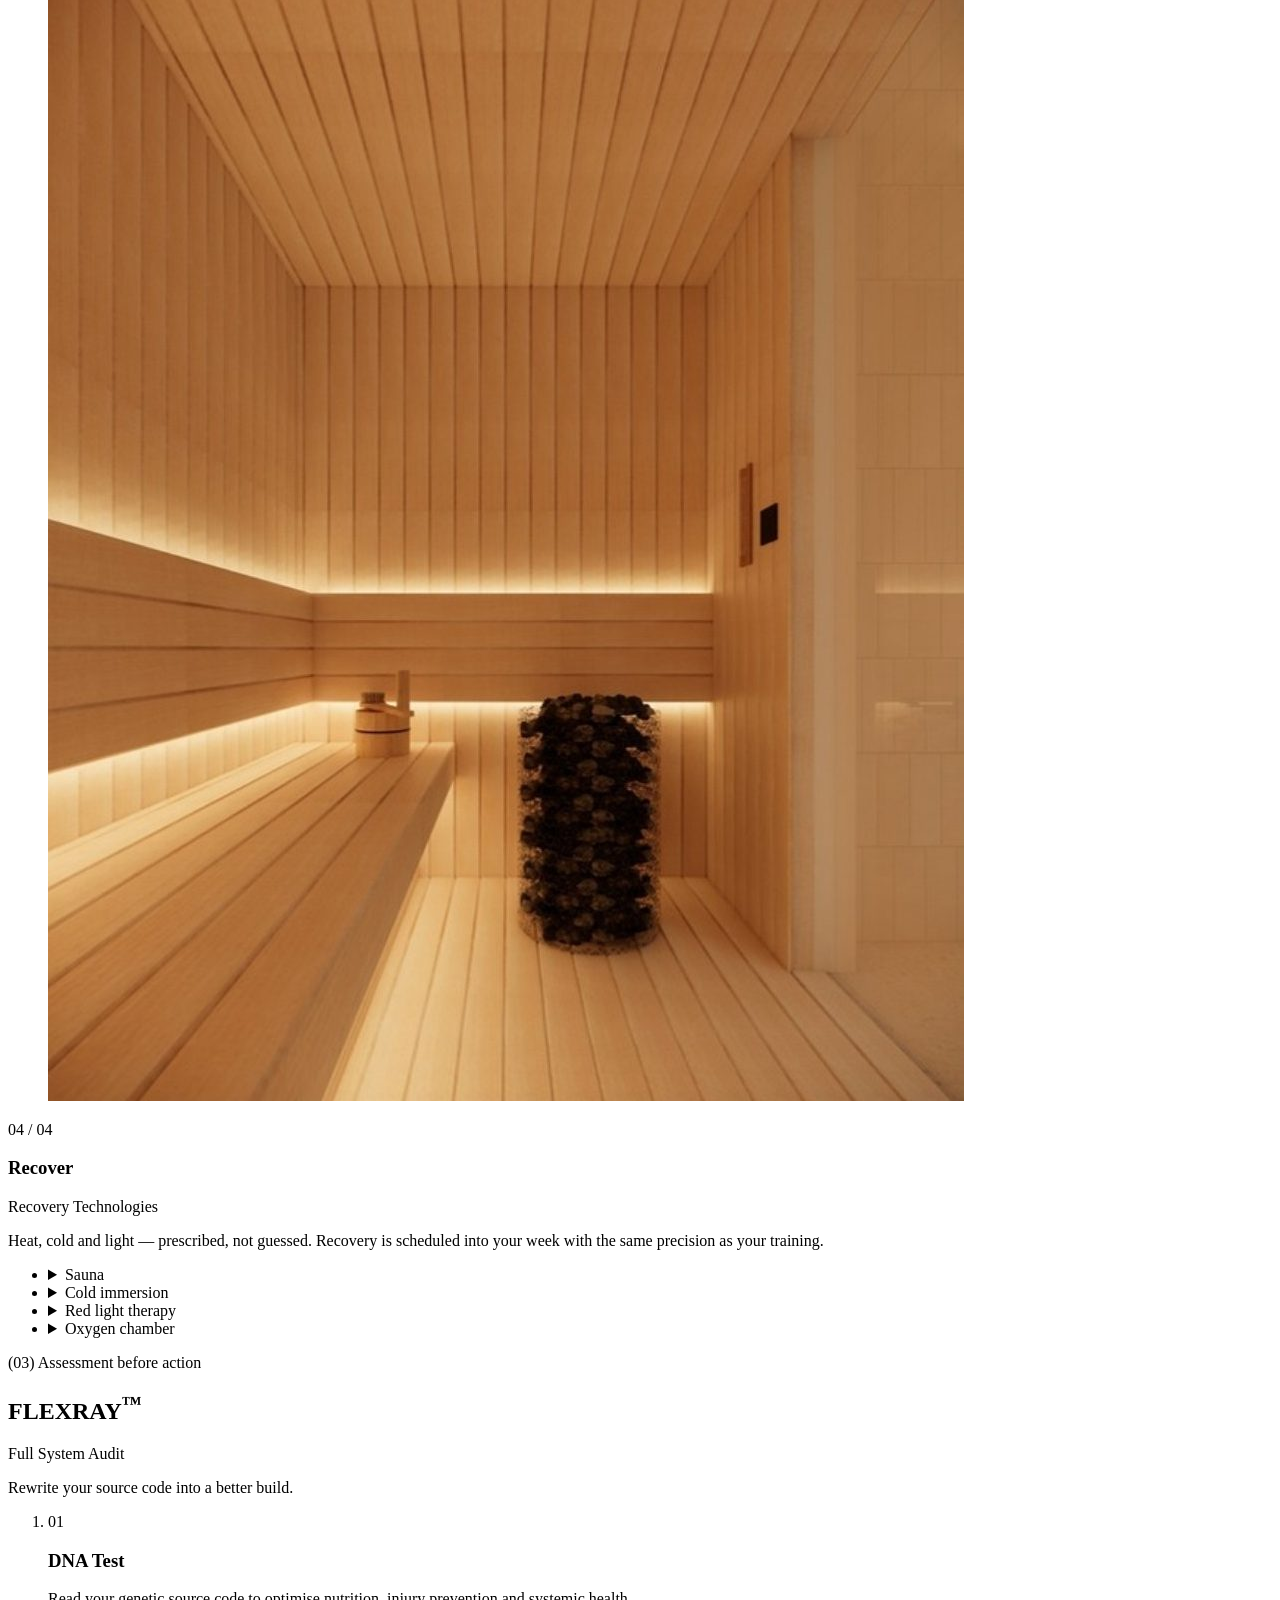
==== commit d11a3299: "Rename Blueprint to FLEXRAY · Full System Audit; add 'Rewrite your source code into a better build.'" ====
--- a/index.html
+++ b/index.html
@@ -12,8 +12,8 @@
   <link rel="preconnect" href="https://fonts.gstatic.com" crossorigin />
   <link href="https://fonts.googleapis.com/css2?family=JetBrains+Mono:wght@400;500&family=Poppins:wght@200;300;400;500;600&display=swap" rel="stylesheet" />
   <link rel="preload" as="image" href="img/space/p05.jpg" />
-  <script type="module" crossorigin src="/flexbox/assets/index-D37tfmn8.js"></script>
-  <link rel="stylesheet" crossorigin href="/flexbox/assets/index-ajLIl6Vd.css">
+  <script type="module" crossorigin src="/flexbox/assets/index-DAlUYaKp.js"></script>
+  <link rel="stylesheet" crossorigin href="/flexbox/assets/index-DpppzM2X.css">
 </head>
 <body class="is-loading">
 
@@ -32,24 +32,24 @@
     <a href="#top" class="nav__logo" data-scroll aria-label="FLEXBOX home" data-logo></a>
     <nav class="nav__pill" aria-label="Primary">
       <a href="#disciplines" data-scroll>Disciplines</a>
-      <a href="#blueprint" data-scroll>Blueprint</a>
+      <a href="#flexray" data-scroll>FLEXRAY</a>
       <a href="#roi" data-scroll>ROI</a>
       <a href="#spaces" data-scroll>Spaces</a>
       <a href="#membership" data-scroll>Membership</a>
     </nav>
-    <a href="#book" class="btn btn--lime nav__cta" data-scroll data-cursor="Book">Book your Blueprint</a>
+    <a href="#book" class="btn btn--lime nav__cta" data-scroll data-cursor="Book">Book your FLEXRAY</a>
     <button class="nav__burger" aria-label="Open menu" aria-expanded="false"><i></i><i></i></button>
   </header>
   <div class="menu" aria-hidden="true">
     <a href="#top" data-scroll data-chapter="00"><small>00</small>Entrance</a>
     <a href="#manifesto" data-scroll data-chapter="01"><small>01</small>Manifesto</a>
     <a href="#disciplines" data-scroll data-chapter="02"><small>02</small>Disciplines</a>
-    <a href="#blueprint" data-scroll data-chapter="03"><small>03</small>Blueprint</a>
+    <a href="#flexray" data-scroll data-chapter="03"><small>03</small>FLEXRAY</a>
     <a href="#roi" data-scroll data-chapter="04"><small>04</small>Return</a>
     <a href="#method" data-scroll data-chapter="05"><small>05</small>Method</a>
     <a href="#spaces" data-scroll data-chapter="06"><small>06</small>Spaces</a>
     <a href="#membership" data-scroll data-chapter="07"><small>07</small>Membership</a>
-    <a href="#book" data-scroll data-chapter="08" class="menu__cta"><small>08</small>Book your Blueprint</a>
+    <a href="#book" data-scroll data-chapter="08" class="menu__cta"><small>08</small>Book your FLEXRAY</a>
   </div>
 
   <!-- Persistent HUD (readingstones-style measurement readouts) -->
@@ -95,7 +95,7 @@
           <p class="eyebrow">Personalised Longevity Club · Bangkok</p>
           <p class="hero__lede">A new way to flex —<br /><em>measured in years, not reps.</em></p>
           <div class="hero__ctas">
-            <a href="#book" class="btn btn--ink" data-scroll data-cursor="Book">Book your Blueprint</a>
+            <a href="#book" class="btn btn--ink" data-scroll data-cursor="Book">Book your FLEXRAY</a>
             <a href="#disciplines" class="btn btn--ghost" data-scroll>Explore</a>
           </div>
         </div>
@@ -142,7 +142,7 @@
           <article class="pillars__intro">
             <p class="label mono"><span>(02)</span> Four disciplines</p>
             <h2>One roof.<br />Four disciplines.<br /><span class="thin">One number.</span></h2>
-            <p class="pillars__lead">Every discipline reads from — and writes back to — your Blueprint. Nothing is generic, nothing is guessed.</p>
+            <p class="pillars__lead">Every discipline reads from — and writes back to — your FLEXRAY. Nothing is generic, nothing is guessed.</p>
             <div class="pillars__drag mono"><i></i>Keep scrolling</div>
           </article>
 
@@ -152,8 +152,8 @@
               <p class="pillar__idx mono">01 / 04</p>
               <h3>Train</h3>
               <p class="pillar__sub">Strength &amp; Performance</p>
-              <p>Coached strength and conditioning on a floor built around your Blueprint — your programme is rewritten every ninety days, from your own data.</p>
-              <ul class="pillar__list"><li><details><summary class="mono">Personal training</summary><p>One coach and one programme, written from your Blueprint and adjusted every session.</p></details></li><li><details><summary class="mono">Small-group performance</summary><p>A small group on the same training block, coached on form and load at every set.</p></details></li><li><details><summary class="mono">Hybrid conditioning</summary><p>Strength and cardio in one session, paced to your own heart-rate zones.</p></details></li><li><details><summary class="mono">Coached open floor</summary><p>Train on your own time, with a coach on the floor to check form and progress.</p></details></li></ul>
+              <p>Coached strength and conditioning on a floor built around your FLEXRAY — your programme is rewritten every ninety days, from your own data.</p>
+              <ul class="pillar__list"><li><details><summary class="mono">Personal training</summary><p>One coach and one programme, written from your FLEXRAY and adjusted every session.</p></details></li><li><details><summary class="mono">Small-group performance</summary><p>A small group on the same training block, coached on form and load at every set.</p></details></li><li><details><summary class="mono">Hybrid conditioning</summary><p>Strength and cardio in one session, paced to your own heart-rate zones.</p></details></li><li><details><summary class="mono">Coached open floor</summary><p>Train on your own time, with a coach on the floor to check form and progress.</p></details></li></ul>
             </div>
           </article>
 
@@ -164,7 +164,7 @@
               <h3>Assessment</h3>
               <p class="pillar__sub">Testing &amp; Physiotherapy</p>
               <p>An in-house assessment lab where every plan begins with evidence — metabolic testing, body composition, movement screening and physiotherapy.</p>
-              <ul class="pillar__list"><li><details><summary class="mono">Blueprint assessment</summary><p>Five tests on day one (DNA, metabolic, strength, 3D body scan and gait) that set your whole plan. <a href="#blueprint" data-scroll>See the Blueprint →</a></p></details></li><li><details><summary class="mono">VO₂ max &amp; metabolic</summary><p>Measures your aerobic engine and the heart rate where you burn fat best, so every cardio day hits the right zone.</p></details></li><li><details><summary class="mono">Nutrition &amp; metabolic health</summary><p>Personalised nutrition plans designed around your body, your goals and your longevity.</p></details></li><li><details><summary class="mono">Physiotherapy</summary><p>Assessment and treatment for pain or injury, with the physio working alongside your coach.</p></details></li><li><details><summary class="mono">90-day re-testing</summary><p>The same tests every 90 days, so you see exactly what changed and your plan is rewritten.</p></details></li></ul>
+              <ul class="pillar__list"><li><details><summary class="mono">FLEXRAY · Full System Audit</summary><p>Five tests on day one (DNA, metabolic, strength, 3D body scan and gait) that set your whole plan. <a href="#flexray" data-scroll>See FLEXRAY →</a></p></details></li><li><details><summary class="mono">VO₂ max &amp; metabolic</summary><p>Measures your aerobic engine and the heart rate where you burn fat best, so every cardio day hits the right zone.</p></details></li><li><details><summary class="mono">Nutrition &amp; metabolic health</summary><p>Personalised nutrition plans designed around your body, your goals and your longevity.</p></details></li><li><details><summary class="mono">Physiotherapy</summary><p>Assessment and treatment for pain or injury, with the physio working alongside your coach.</p></details></li><li><details><summary class="mono">90-day re-testing</summary><p>The same tests every 90 days, so you see exactly what changed and your plan is rewritten.</p></details></li></ul>
             </div>
           </article>
 
@@ -194,20 +194,21 @@
       </div>
     </section>
 
-    <!-- ─────────── 03 · Blueprint ─────────── -->
-    <section class="blueprint" id="blueprint" data-section="03" data-label="Blueprint">
-      <div class="blueprint__pin">
+    <!-- ─────────── 03 · FLEXRAY ─────────── -->
+    <section class="flexray" id="flexray" data-section="03" data-label="FLEXRAY">
+      <div class="flexray__pin">
         <div class="bp-left">
-          <div class="blueprint__head">
+          <div class="flexray__head">
             <p class="label mono"><span>(03)</span> Assessment before action</p>
-            <h2 class="bp-title"><b>BLUE</b><span>PRINT</span><sup>™</sup></h2>
-            <p class="bp-sub">Advanced Physical Assessment</p>
+            <h2 class="bp-title"><b>FLEX</b><span>RAY</span><sup>™</sup></h2>
+            <p class="bp-sub">Full System Audit</p>
+            <p class="bp-tag">Rewrite your source code into a better build.</p>
           </div>
 
           <ol class="bp-tests">
             <li data-test>
               <span class="mono bp-n">01</span>
-              <div><h3>DNA Test</h3><p>Unlock your genetic blueprint to optimise nutrition, injury prevention and systemic health.</p></div>
+              <div><h3>DNA Test</h3><p>Read your genetic source code to optimise nutrition, injury prevention and systemic health.</p></div>
             </li>
             <li data-test>
               <span class="mono bp-n">02</span>
@@ -316,7 +317,7 @@
           </div>
         </div>
 
-        <div class="bp-meter mono"><span>Blueprint</span><b data-bp-pct>0%</b><span class="bp-meter__bar"><i data-bp-bar></i></span></div>
+        <div class="bp-meter mono"><span>Audit</span><b data-bp-pct>0%</b><span class="bp-meter__bar"><i data-bp-bar></i></span></div>
       </div>
     </section>
 
@@ -422,31 +423,31 @@
         <div class="members__head">
           <p class="label mono"><span>(07)</span> Membership</p>
           <h2>Not a membership.<br /><span class="thin">A currency.</span></h2>
-          <p>FLEX credits move freely across training, assessment, stretch and recovery — spend them where your Blueprint says you'll get the greatest return. Every plan begins with your assessment.</p>
+          <p>FLEX credits move freely across training, assessment, stretch and recovery — spend them where your FLEXRAY says you'll get the greatest return. Every plan begins with your assessment.</p>
         </div>
         <div class="plans">
           <article class="plan">
             <header><span class="mono">01</span><h3>Flex Start</h3></header>
             <p class="plan__flex"><b>100</b><span>FLEX</span></p>
-            <ul><li>Your Blueprint assessment</li></ul>
+            <ul><li>Your FLEXRAY system audit</li></ul>
             <footer><p class="plan__price"><small>THB</small>15,000</p><a href="#book" data-scroll class="btn btn--line">Enquire</a></footer>
           </article>
           <article class="plan">
             <header><span class="mono">02</span><h3>Flex Flow</h3></header>
             <p class="plan__flex"><b>150</b><span>FLEX</span></p>
-            <ul><li>Your Blueprint assessment</li><li>2 group class tickets</li></ul>
+            <ul><li>Your FLEXRAY system audit</li><li>2 group class tickets</li></ul>
             <footer><p class="plan__price"><small>THB</small>18,000</p><a href="#book" data-scroll class="btn btn--line">Enquire</a></footer>
           </article>
           <article class="plan">
             <header><span class="mono">03</span><h3>Flex Form</h3></header>
             <p class="plan__flex"><b>280</b><span>FLEX</span></p>
-            <ul><li>Your Blueprint assessment</li><li>5 group class tickets</li><li>1 red light session</li><li>1 oxygen chamber session</li></ul>
+            <ul><li>Your FLEXRAY system audit</li><li>5 group class tickets</li><li>1 red light session</li><li>1 oxygen chamber session</li></ul>
             <footer><p class="plan__price"><small>THB</small>27,000</p><a href="#book" data-scroll class="btn btn--line">Enquire</a></footer>
           </article>
           <article class="plan plan--prime">
             <header><span class="mono">04</span><h3>Flex Prime</h3></header>
             <p class="plan__flex"><b>500</b><span>FLEX</span></p>
-            <ul><li>Your Blueprint assessment</li><li>Unlimited group classes</li><li>2 red light sessions</li><li>2 oxygen chamber sessions</li><li>THB 2,000 Raydus credit</li></ul>
+            <ul><li>Your FLEXRAY system audit</li><li>Unlimited group classes</li><li>2 red light sessions</li><li>2 oxygen chamber sessions</li><li>THB 2,000 Raydus credit</li></ul>
             <footer><p class="plan__price"><small>THB</small>49,000</p><a href="#book" data-scroll class="btn btn--lime">Enquire</a></footer>
           </article>
         </div>
@@ -459,8 +460,8 @@
       <div class="wrap book__inner">
         <div class="book__copy">
           <p class="label mono"><span>(08)</span> Begin</p>
-          <h2>Begin with<br />your <span class="lime">Blueprint.</span></h2>
-          <p>Ninety minutes in our assessment lab. A complete picture of how you move, breathe, build and recover — and a plan written only for you.</p>
+          <h2>Begin with<br />your <span class="lime">FLEXRAY.</span></h2>
+          <p>Ninety minutes in our assessment lab. A full system audit of how you move, breathe, build and recover. Then we rewrite your source code into a better build, with a plan written only for you.</p>
         </div>
         <form class="book__form" novalidate>
           <label><span class="mono">Name</span><input name="name" autocomplete="name" required placeholder="Your full name" /></label>
@@ -474,7 +475,7 @@
               <option>Metabolic health &amp; body composition</option>
             </select>
           </label>
-          <button class="btn btn--lime btn--block" type="submit" data-cursor="Send">Request my Blueprint <span aria-hidden="true">→</span></button>
+          <button class="btn btn--lime btn--block" type="submit" data-cursor="Send">Request my FLEXRAY <span aria-hidden="true">→</span></button>
           <p class="book__ok mono" role="status" aria-live="polite"></p>
         </form>
       </div>
